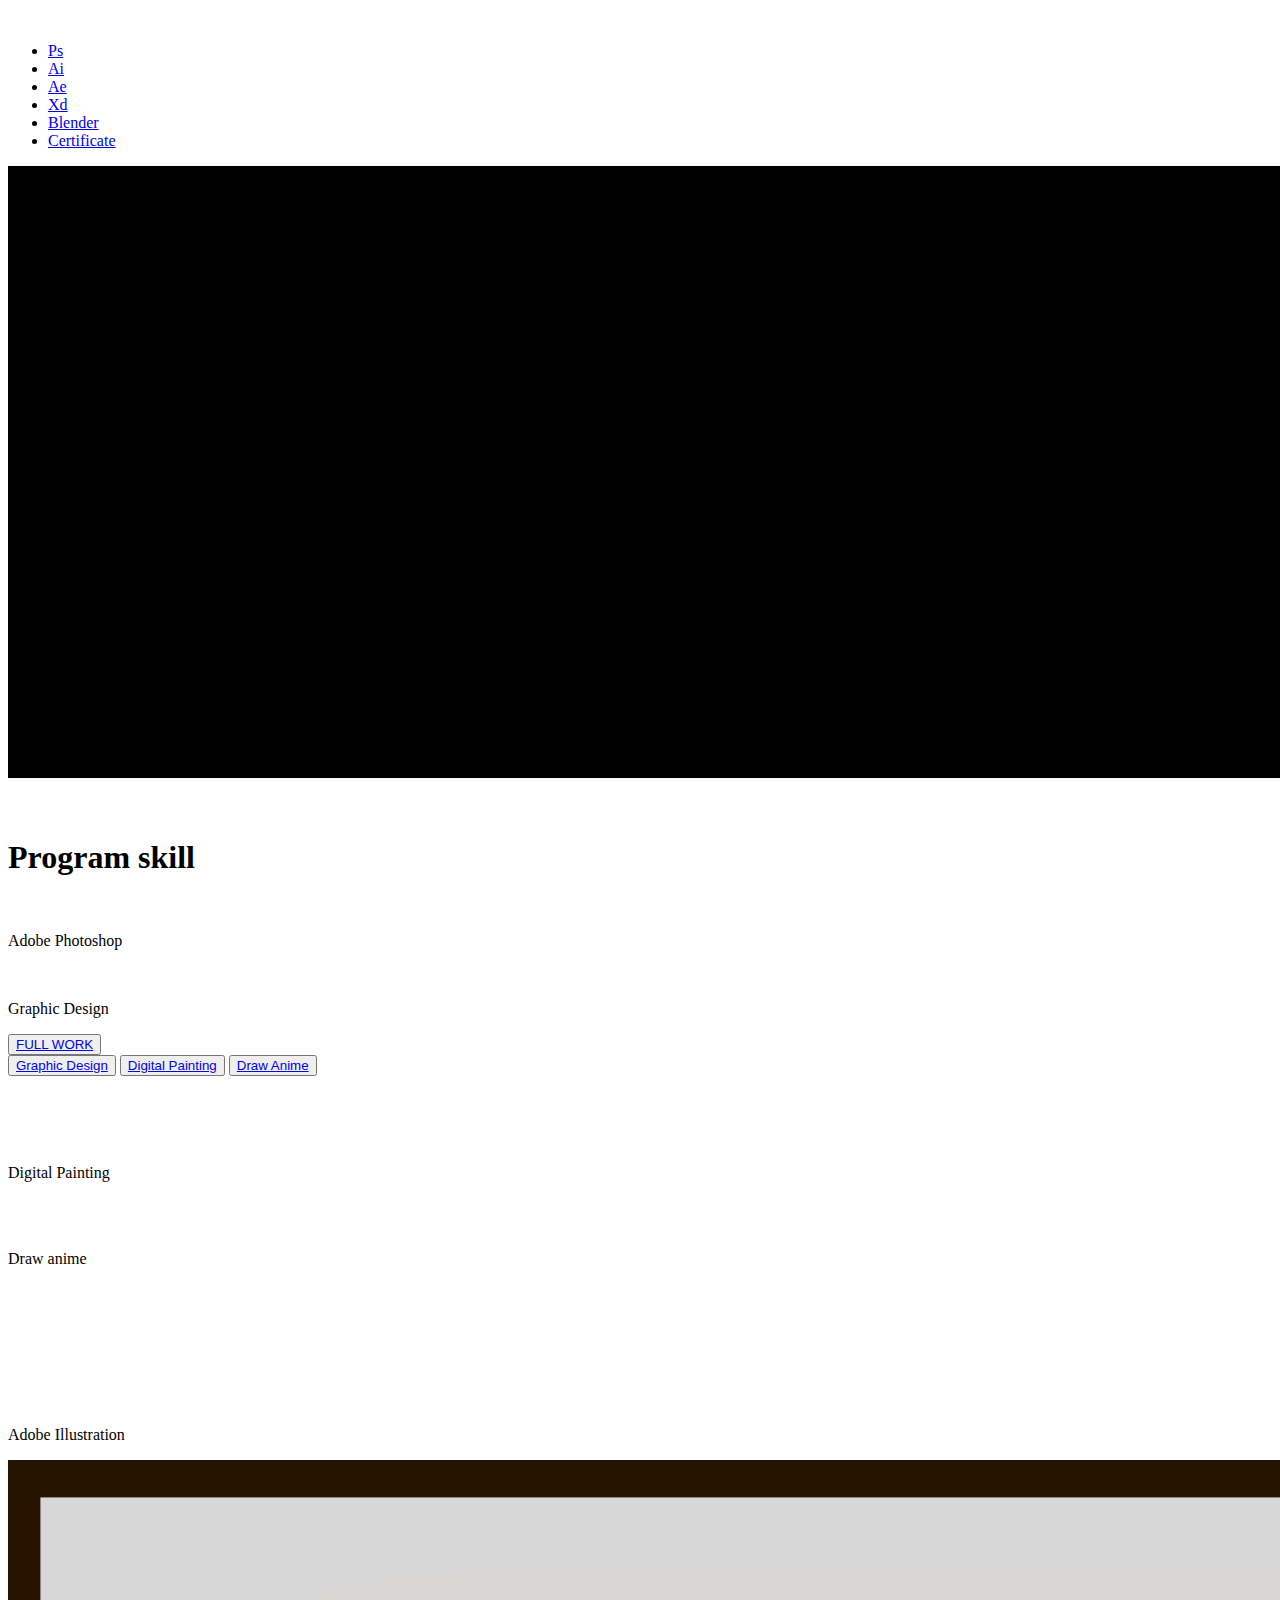
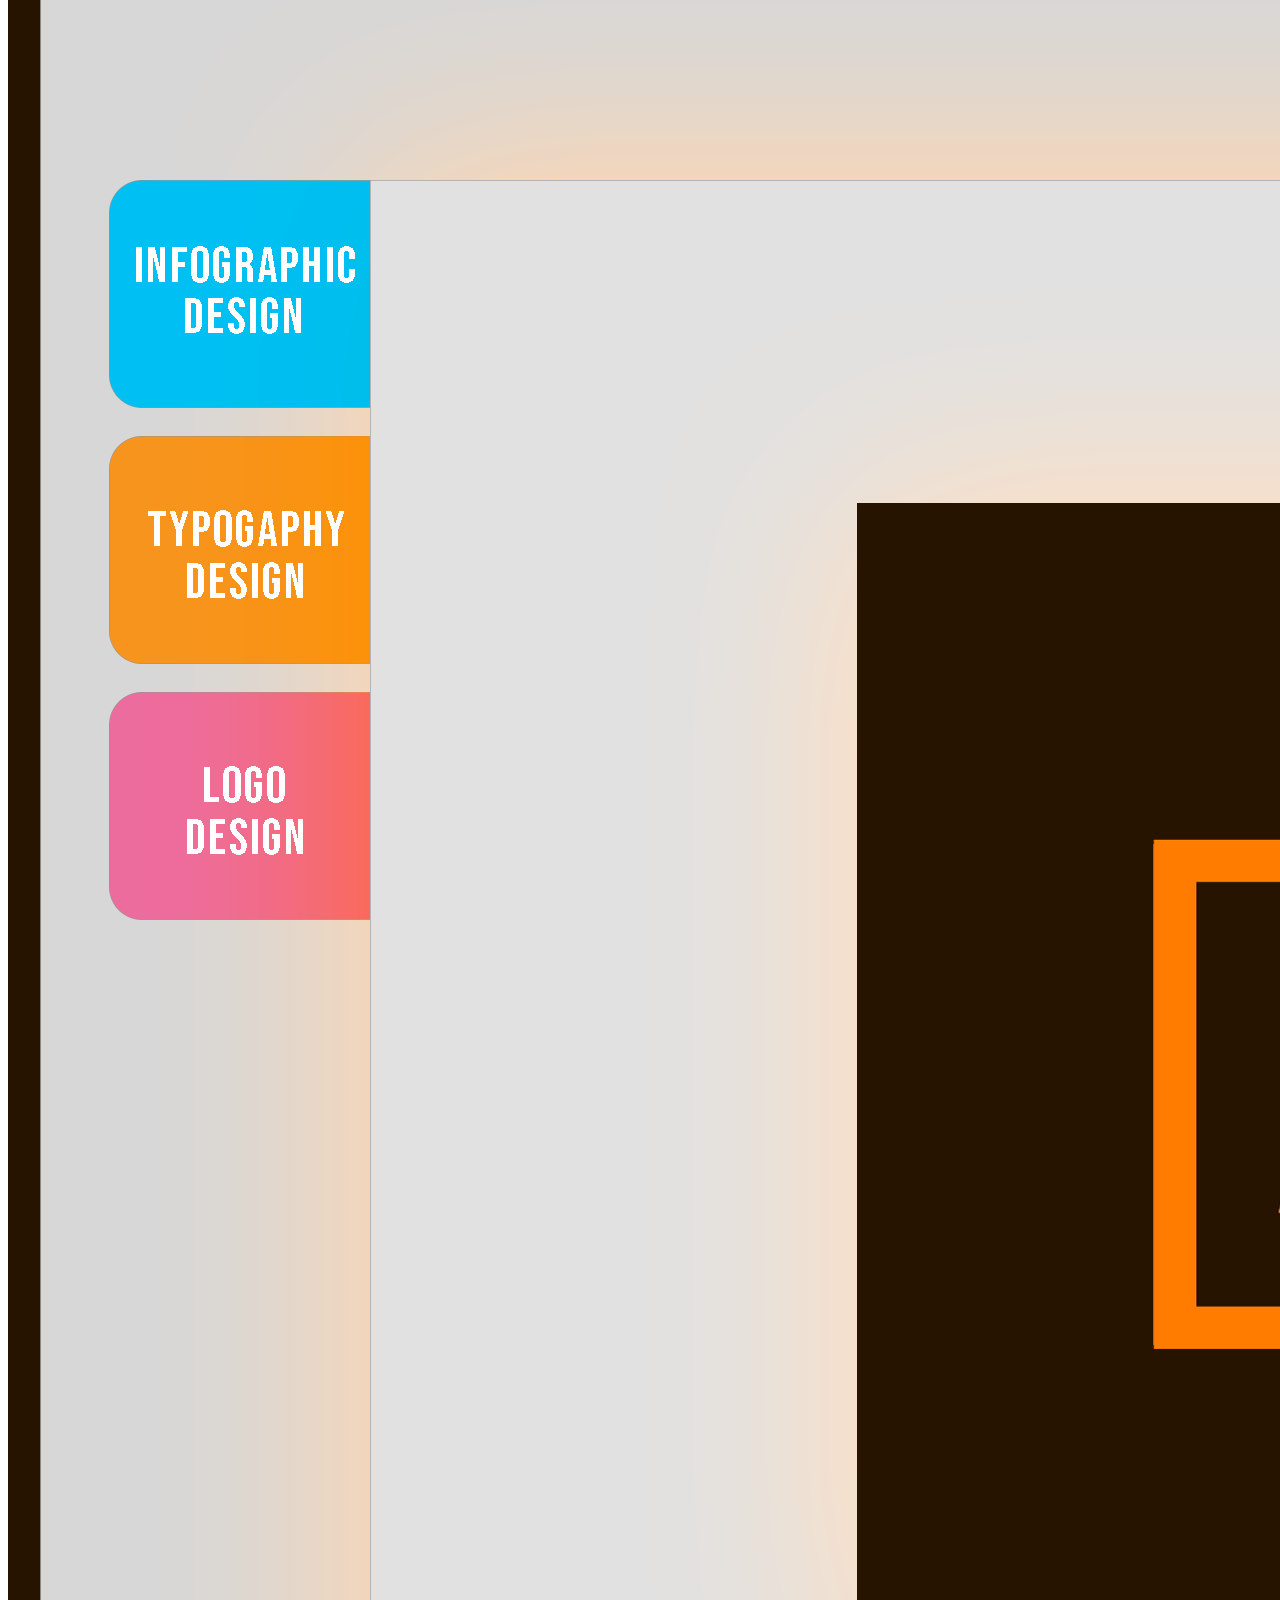
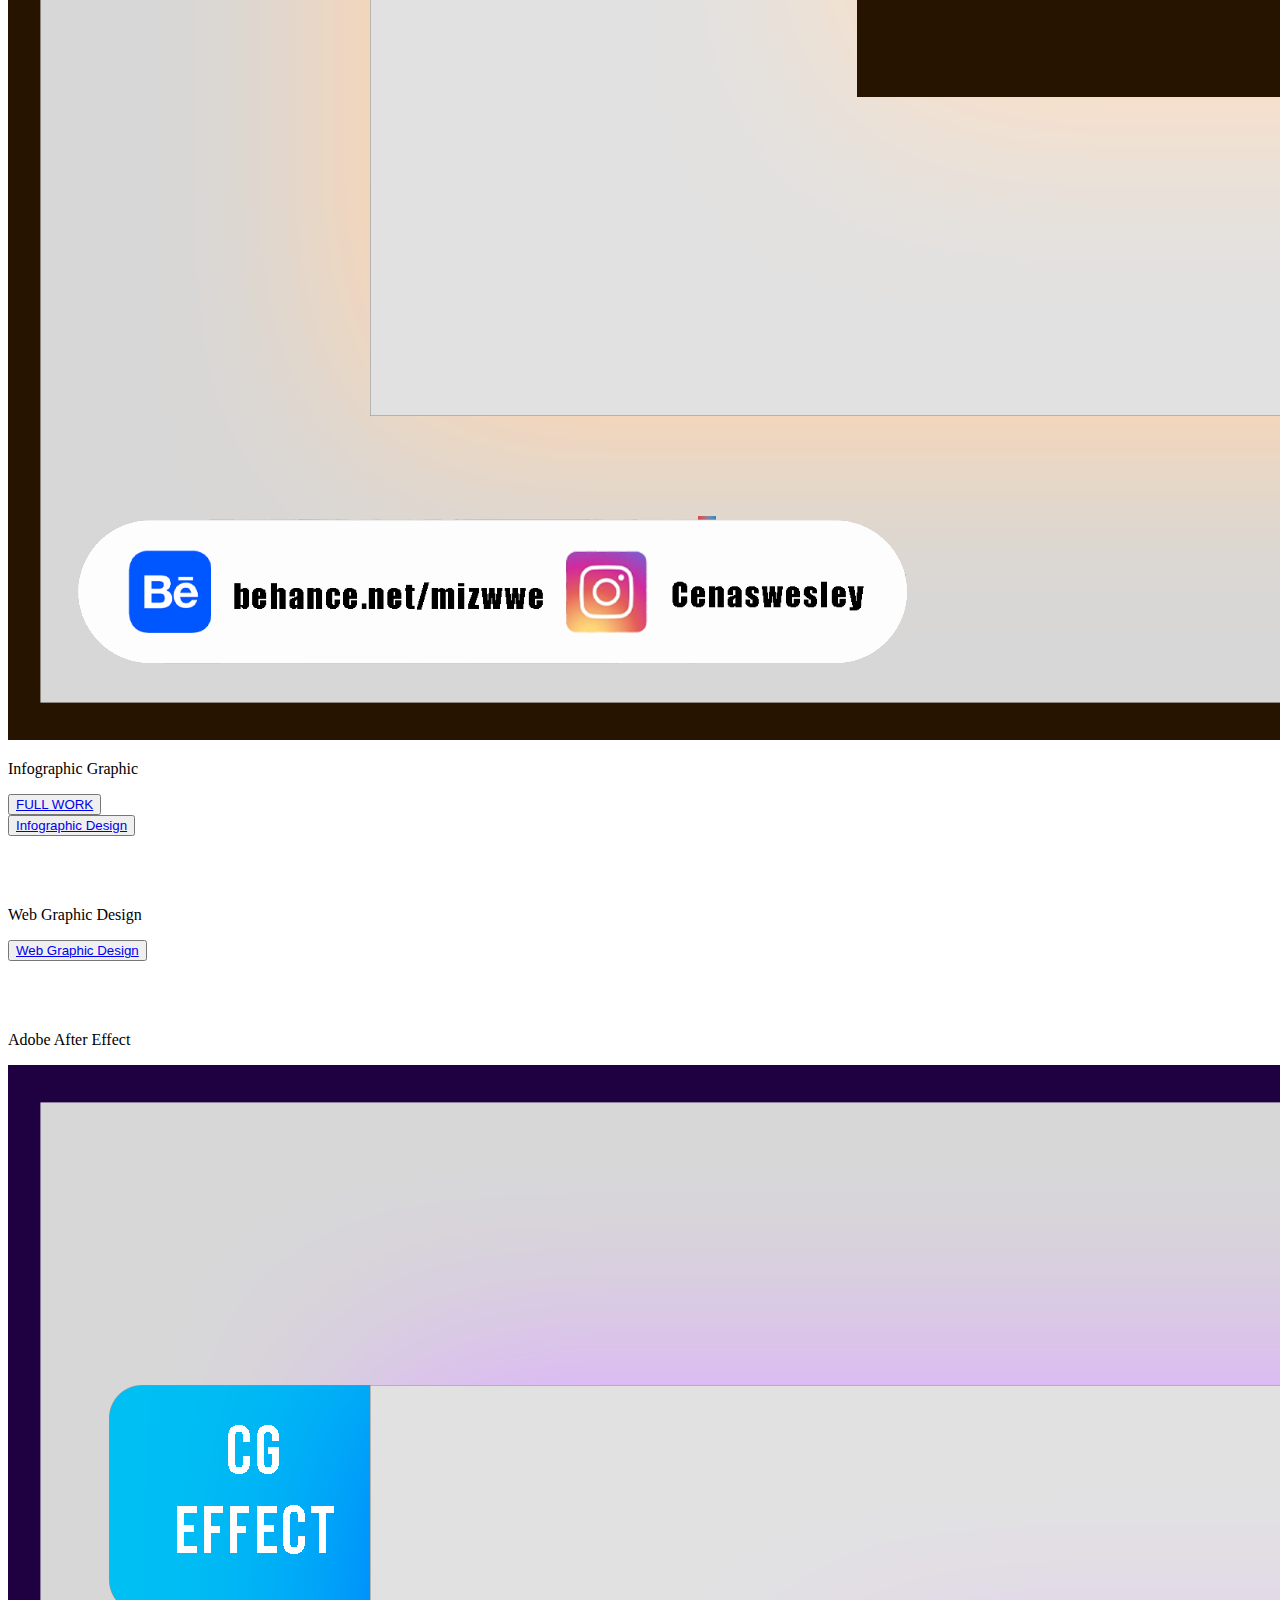
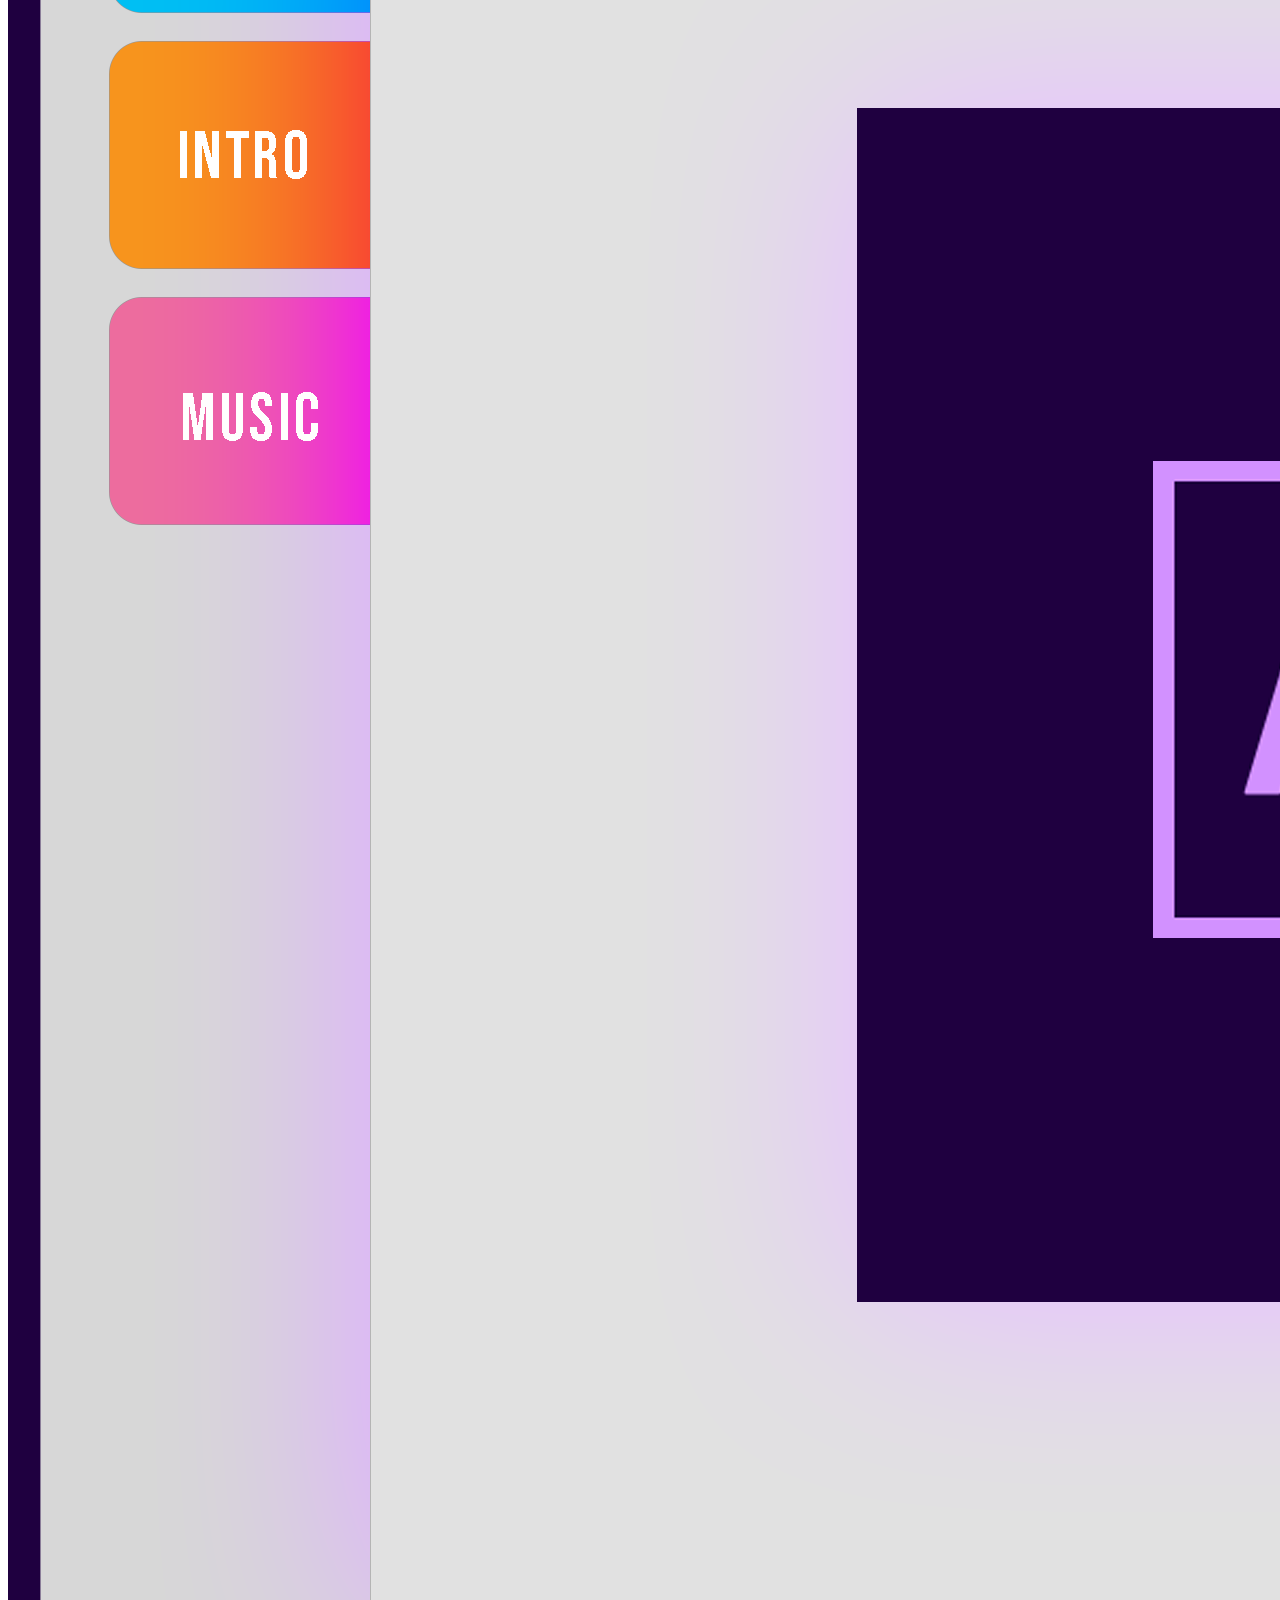
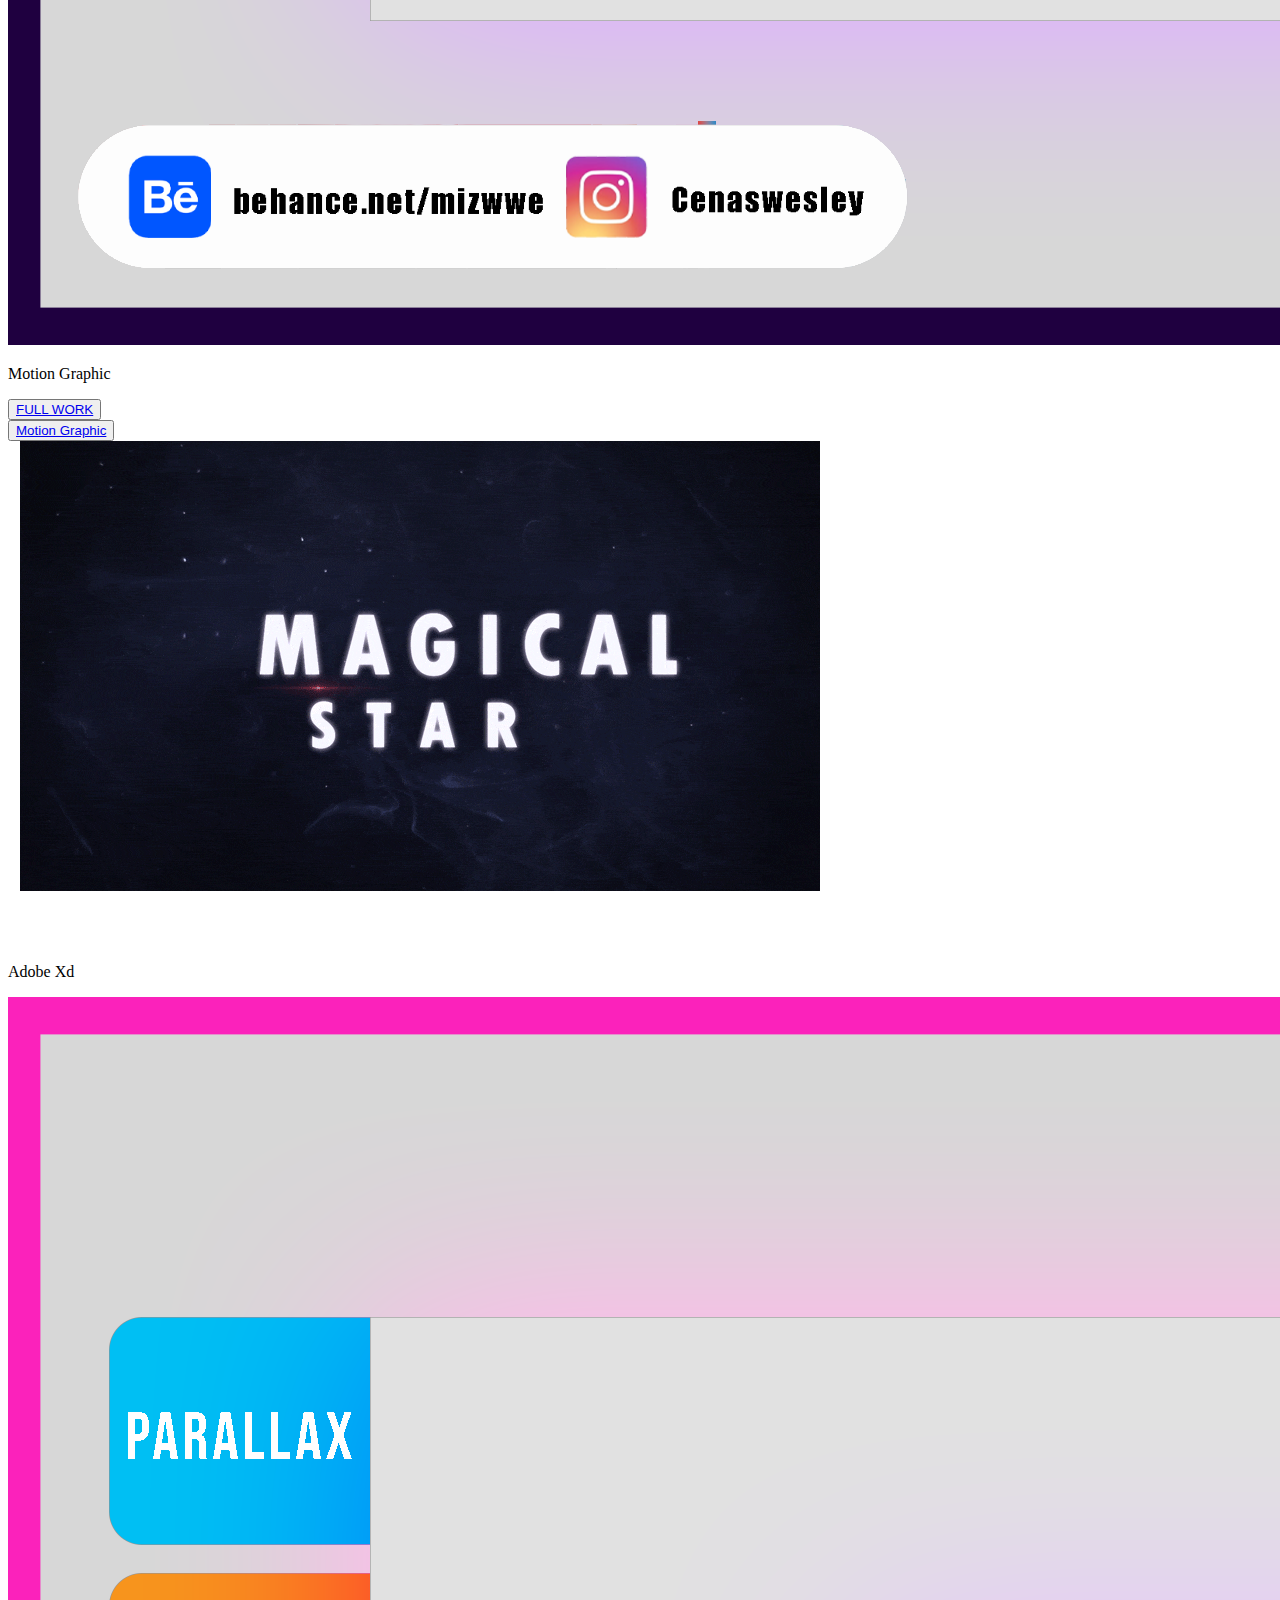
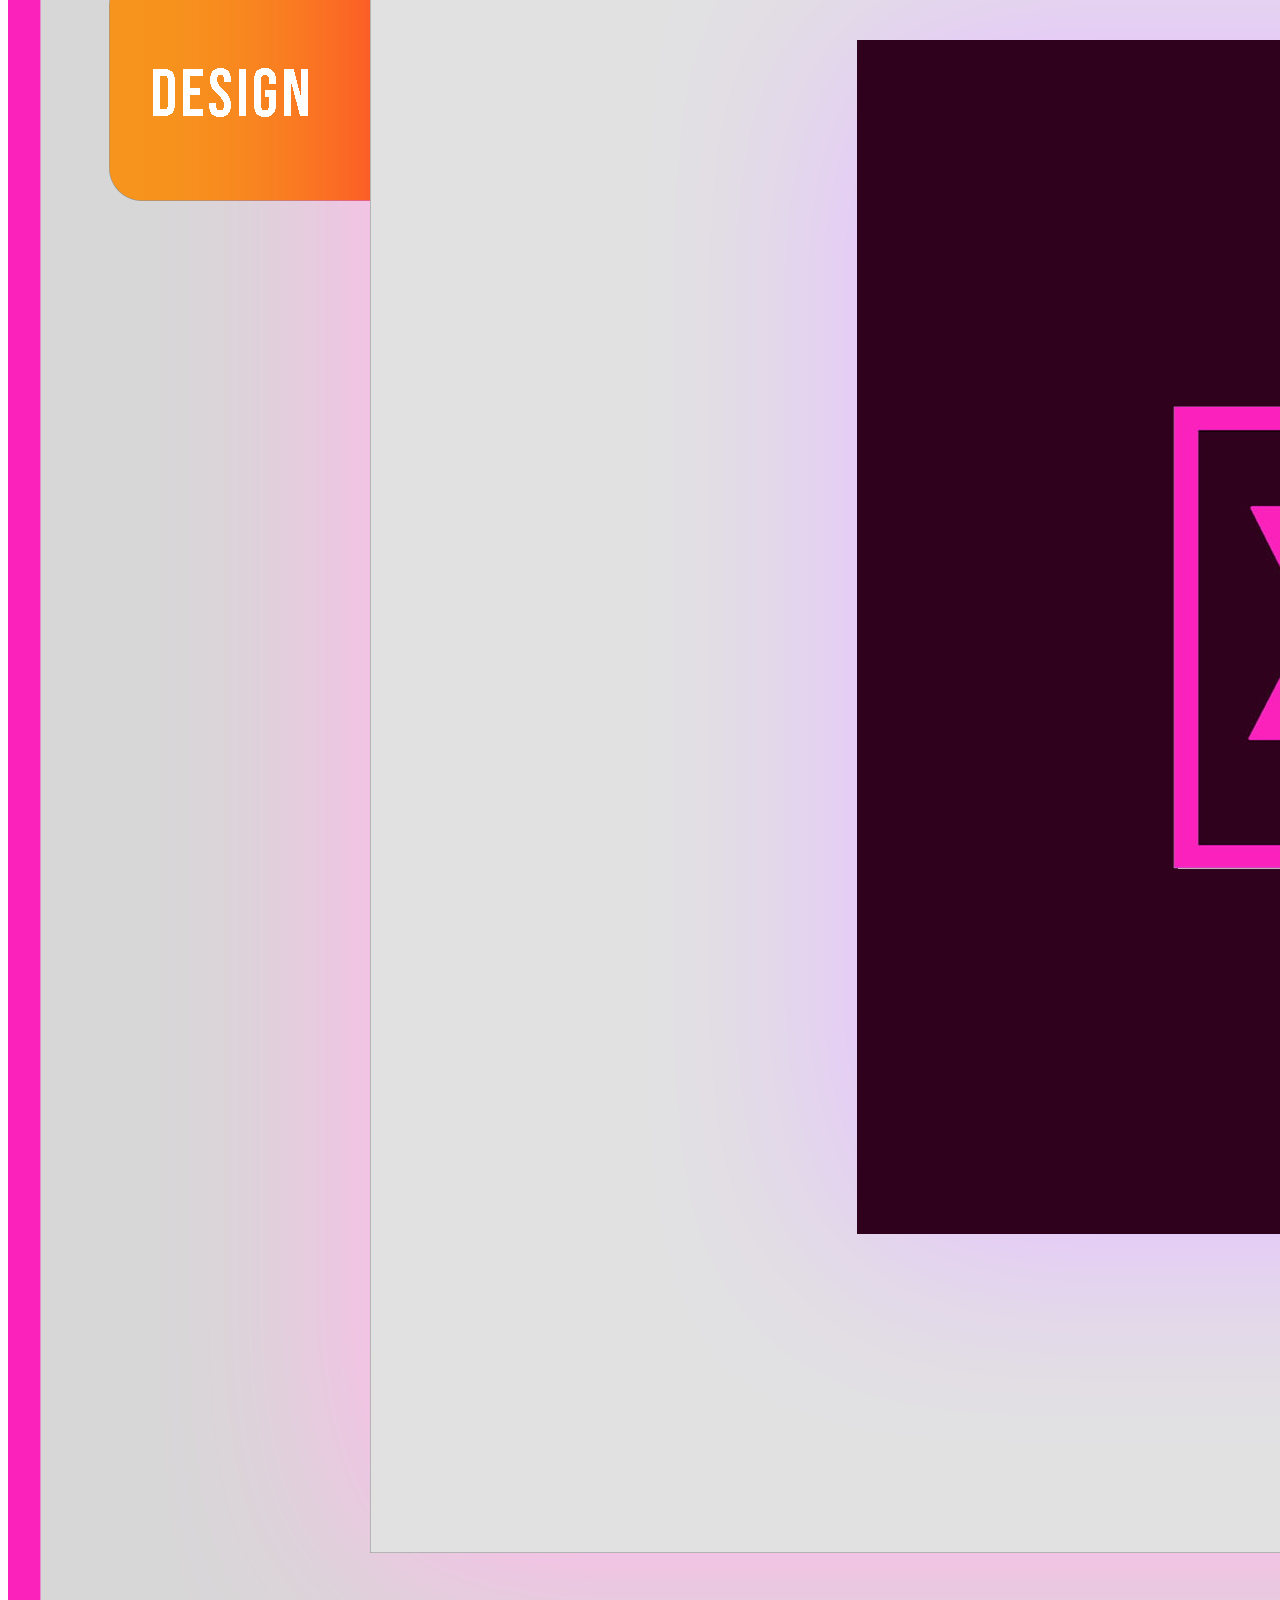
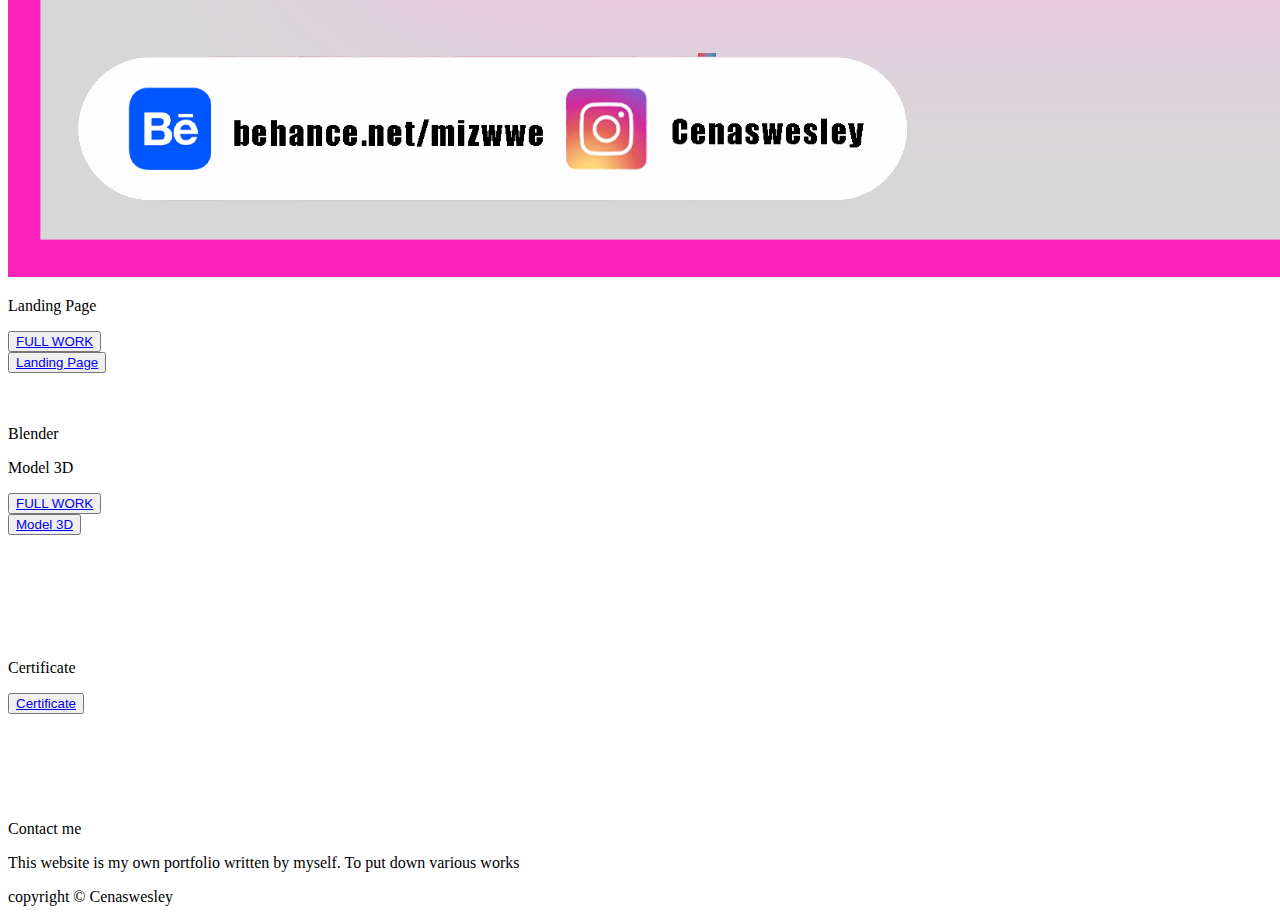
==== index.html @ 66bde7bd "Add files via upload" ====
<!DOCTYPE html>
<html lang="en">
<head>
    <meta charset="UTF-8">
    <meta http-equiv="X-UA-Compatible" content="IE=edge">
    <meta name="viewport" content="width=device-width, initial-scale=1.0">
    <title>Document</title>
    <link rel="preconnect" href="https://fonts.gstatic.com">
    <link href="https://fonts.googleapis.com/css2?family=Roboto:wght@900&display=swap" rel="stylesheet">
    <link rel="stylesheet" href="styles.css">
    <script src="https://kit.fontawesome.com/c8e4d183c2.js" crossorigin="anonymous"></script>
</head>
<body>
    
    
    <!-- header -->
    <header>
   
        <div class="menu">
            <a href="index.html">
                <img class = "logo " src="picture/Demo1.png" alt="">
            </a>
            <ul>
                <li><a class="Ps" href="#linkps"> Ps </a></li>
                <li><a class="Ai"href="#linkai"> Ai</a></li>
                <li><a class="Ae"href="#linkae"> Ae </a></li>
                <li><a class="XD"href="#linkxd"> Xd</a></li>
                <li><a class="Blen"href="#linkben"> Blender </a></li>
                <li><a class="Cer"href="#linkcer"> Certificate</a></li>
            </ul>
 
        </div>
    </header>
    
    
    <!-- nav -->
    <nav class="nav">


       <img class="headimg "src="ปก/5000.png" alt="">
       <img class = "seconimg"src="ปก/scroll.png" alt="">
      
   

            <div class="video">
              
        <img class = "gif" src="picture/Comp-1_00000.gif" alt="">

            </div>


    </nav>



    <!-- Section -->

    <div id="linkps"></div>
    <section class="section1">
        <h1 id ="DG0"class="programskill">Program skill</h1>



      

        <div  class="skill">
            
           
           
            
            <div  class="headps">
                <img  src="logo/images (1).png" alt="" > 
                <p>Adobe Photoshop</p>
    
             </div>
             
            
            
           
    
            </div>
    
               
           

            </div>


            <img class="pok1"src="ปก/ปก2.png" alt="">
            
            <p id="graphic"></p>
            <p  class="center-skill" id="GD">Graphic Design</p>
           
               

            <div class="contact-me">
    
            
                <button > 
                    <a id ="DG16" class = "full"href="https://www.behance.net/mizwwe" target="_blank">FULL WORK</a>

                </button>
            </div >

            <div class="headbox">
          
                <button > 
                    <a id = "headpic" href="#headboxps" >Graphic Design</a>

                </button>
                
                <button > 
                    <a id= "headpic" href="#headboxps2" >Digital Painting</a>

                </button>
                      
                <button > 
                    <a id = "headpic" href="#headboxps3" >Draw Anime</a>

                </button>
            </div>
               
            


            <div class="box-row1">
                
                <img src="phtoshop/กล้อง.jpg" alt="">

                <img src="phtoshop/ดวงดาว.jpg" alt="">

                <img src="phtoshop/คน.jpg" alt="">

                 <img src="phtoshop/Rose.png" alt="">

                 <img src="phtoshop/เรือในแก้ว.jpg" alt="">


    

            </div>

            <div class="box-row2">
                
                <img src="phtoshop/ท้องฟ้า.jpg" alt="">

                <img src="phtoshop/ปราศาจจ.jpg" alt="">

                <img src="phtoshop/หมอทอง 2.jpg" alt="">

                 <img src="phtoshop/BURGER.png" alt="">

                 <img src="phtoshop/Gerrard.png" alt="">


                 
    

            </div>

            <div class="box-row3">
                
                <img src="phtoshop/กวาง.jpg" alt="">

                <img src="phtoshop/แสงฟ้า มืดด.jpg" alt="">

                <img src="phtoshop/girl 2.png" alt="">

                 <img src="phtoshop/3D แกะ.jpg" alt="">

                 <img src="phtoshop/3D น้ำตก.jpg" alt="">


                 
    

            </div>

            <div class="box-row4">
                
                <img src="phtoshop/มังกร น้อย.jpg" alt="">

                <img src="phtoshop/ผีเสื้อ .jpg" alt="">

                <img src="phtoshop/มังกร 3hr 2.jpg" alt="">

                 <img src="phtoshop/K.jpg" alt="">

                 <img src="phtoshop/แสงฟ้า.jpg" alt="">


                 
    

            </div>
 
            <!--
            <div class="box-row5">
                
                <img src="phtoshop/Web Desing.jpg" alt="">

                <img src="phtoshop/Web flower.png" alt="">

                <img src="phtoshop/coffee.png" alt="">

                 <img src="phtoshop/มังกร 3hr 2.jpg" alt="">

                 <img src="phtoshop/มังกร น้อย.jpg" alt="">


                 
    

            </div>

            -->
            
        

            <p id="headboxps2"></p>
        
                <p id = "DG2"class="center-skill">Digital Painting</p>
            

            <div class="box2-row1">

                <img src="digital/volcarona.png" alt="">

                <img src="digital/Bachamo-cor2.png" alt="">

                <img src="digital/lugia vs ho-oh.png" alt="">

                <img src="digital/Ray.png" alt="">

                <img src="digital/Delp 2.png" alt="">

            </div>

            <div class="box2-row2">

                <img src="digital/Vivilion.png" alt="">

                <img src="digital/Itachi.png" alt="">

                <img src="digital/Meliodas1.png" alt="">

           

            </div>

            <p id="headboxps3"></p>

            <p  id = "DG2" class="center-skill">Draw anime</p>
            

            <div class="box3-row1">

                <img src="draw/เลคูซ่า 2.png" alt="">

                <img src="draw/กาด้อน.png" alt="">

                <img src="draw/ไคโอก้า 2.png" alt="">

                <img src="draw/Rayquza mega.png" alt="">

                <img src="draw/เดโอเคซิด.png" alt="">

            </div>

            <div class="box3-row2">

                <img src="draw/zupat 3.png" alt="">

                <img src="draw/Whirlipede.png" alt="">

                <img src="draw/Suisuan.png" alt="">

                <img src="draw/Trevenant.png" alt="">

                <img src="draw/Noivern.jpg" alt="">

           

            </div>


            
            <div class="box3-row3">

                <img src="draw/Samurott.png" alt="">

                <img src="draw/Scizor.png" alt="">

                <img src="draw/Sharpedo.png" alt="">

                <img src="draw/กาเบี้ยน.png" alt="">

                <img src="draw/Swampert.png" alt="">

           

            </div>

            <div class="box3-row4">

                <img src="draw/Lunala.png" alt="">

                <img src="draw/Luxray.png" alt="">

                <img src="draw/Aggron.png" alt="">

                <img src="draw/Dwebble.png" alt="">

                <img src="draw/Corphish.png" alt="">

           

            </div>

            <div class="box3-row5">

                <img src="draw/Jirachi.png" alt="">

                <img src="draw/Feraligatr 2.png" alt="">

                <img src="draw/Lairon.png" alt="">

                <img src="draw/Landorus.png" alt="">

                <img src="draw/Latios.png" alt="">

           

            </div>

            <div class="box3-row6">

                <img src="draw/Grimmsnarl.jpg" alt="">

                <img src="draw/Flpple.jpg" alt="">

                <img src="draw/Hoopa.png" alt="">

                <img src="draw/Abra.png" alt="">

                <img src="draw/Grovyle.png" alt="">

           

            </div>

            
    <div id="linkai"></div>
</section>



<!--Ai ----------------------------------------------------->

<section class="section1">

    

    <div class="skill">

        
        <div   class="headai">
            <img  src="logo/1324_20070816023946_119.png" alt="" > 
            <p>Adobe Illustration</p>

         </div>
       
    </div>

    <img class="pok1"src="ปก/ปกai.png" alt="">
         <p  id= "DG3" class="center-skill">Infographic Graphic</p>
        
       

       

        
        <div class="contact-me">
    
            
            <button > 
                <a id ="DG17"class="fullai" href="https://www.behance.net/mizwwe" target="_blank">FULL WORK</a>

            </button>
        </div >
           
               
            
        <div class="headbox">
          
            <button > 
                <a id ="DG18"href="#headboxai" class="DG5" >Infographic Design</a>

            </button>
            
        </div>
           
           
        


            <div class="box4-row1">

                <img src="info/info1.jpg" alt="">

                <img src="info/Business.png" alt="">

                <img src="info/business 1.png" alt="">

                <img src="info/4วง.png" alt="">

                <img src="info/3d business.png" alt="">

            </div>

            <div class="box4-row2">

                <img src="info/Jetbeach .png" alt="">

                <img src="info/วง3.jpg" alt="">

                <img src="info/ดาว.png" alt="">

                <img src="info/logo (2).png" alt="">

                <img src="info/สายเส้น.png" alt="">

           

            </div>

            <div class="box4-row3">

                <img src="info/เส้น2.png " alt="">

                <img src="info/วงแหลม1.png" alt="">

                <img src="info/สามเหลี่ยม 2.png" alt="">

                <img src="info/สามเหลี่ยม.png" alt="">

                <img src="info/วงธรรรมดา2.jpg" alt="">

           

            </div>

            
            <p id="web"></p>
        
                <p id = "web"class="center-skill">Web Graphic Design</p>

                      
        <div class="headbox">
          
            <button > 
                <a id = "DG6"href="https://www.behance.net/mizwwe" >Web Graphic Design</a>

            </button>
            
        </div>
            

            <div class="box5-row1">

                <img src="web design/adidas 3.png" alt="">

                <img src="web design/adidas.png" alt="">


                <img src="web design/backpack 3.png" alt="">

                <img src="web design/Gshock 1.png" alt="">

                <img src="web design/3.png" alt="">

            </div>

            <div class="box5-row2">

                <img src="web design/4.png" alt="">

                <img src="web design/รถ.png" alt="">


           

            </div>
            <div id="linkae" ></div>

</section>



            <!--AE ----------------------------------------------------->

         
        <section class="section1">

                 <div class="skill">

                    <div class="headae">
                        <img   src="logo/Adobe-After-Effects-CC-icon.png" alt="" > 
                        <p>Adobe After Effect</p>

                     </div>

                 </div>


                 <img class="pok1"src="ปก/ปกae.png" alt="">
                
                     <p id="DG7" class="center-skill">Motion Graphic</p>
        
       

     

        <div class="contact-me">
    
            
            <button > 
                <a id = "headboxae1"href="https://www.behance.net/mizwwe" target="_blank">FULL WORK</a>

            </button>
        </div >
           

           
               
            
        
        <div class="headbox">

            <button > 
                 <a id ="DG8" href="#headboxae1" >Motion Graphic</a>

                    </button>

                   
        


            <div class="box6-row1">

                <img class = "gif" src="ae/marvel (1).gif" alt="">

                <img class = "gif" src="ae/Untitled-1.gif" alt="">

                <img class = "gif" src="ae/earth2.gif" alt="">
                
                <img class = "gif" src="ae/magical.gif" alt="">

                <img class = "gif" src="ae/gif2.gif" alt="">

            </div>

            
            <div class="box6-row2">

                <img class = "gif" src="ae/Comp-2_00000.gif" alt="">

                <img class = "gif" src="ae/Comp-1_00000.gif" alt="">

                <img class = "gif" src="ae/pla.gif" alt="">
                
                <img class = "gif" src="ae/cenas-gif.gif" alt="">

                <img class = "gif" src="ae/2.gif" alt="">

            </div>
            
            <P id="headboxae2"></P>

            



   <!-- Adobe xd -->
   <div  id="linkxd"></div>
        </section>


            <section class="section1">

                    <div class="skill">

                        <div class="headxd">
                            <img   src="logo/Adobe-XD-CC-logo.png" alt="" > 
                            <p>Adobe Xd</p>

                         </div>

                         </div>

                         <img class="pok1"src="ปก/ปกxd.png" alt="">
                  
                         <p id="DG10" class="center-skill">Landing Page</p>

               

                    <div id ="headboxxd"class="contact-me">
    
            
                        <button > 
                            <a id ="DG11"href="https://www.behance.net/mizwwe" target="_blank">FULL WORK</a>
            
                        </button>
                    </div >
                       


  

                        <div class="headbox">

                                <button > 
                                     <a id ="DG12" href="#headboxxd" >Landing Page</a>

                                        </button>

                    
                                        
                    </div>


                    <div class="box8-row1">

                        <img class = "gif" src="xd/screencapture-behance-net-gallery-99092775-Web-Brawlstar-2021-04-30-21_32_21.png" alt="">

                     
        
                    </div>

                    
                   

                     





                    <div  id="linkben"></div>

</section>

         


                    <!-- Blender -->
                    
                    <section class="section1">

                                    <div class="skill">

                                    <div class="headblender">
                                       <img  src="logo/733px-Blender_logo_no_text.svg.png" alt="" > 
                                       <p >Blender</p>

                                    </div>
                                   
                                        <p id="DG13" class="center-skill">Model 3D</p>




                                    </div>

                                    <div class="contact-me" id="headboxblender">
    
            
                                        <button > 
                                            <a  id ="DG14" href="https://www.artstation.com/mizwwe" target="_blank">FULL WORK</a>
                            
                                        </button>
                                    </div >
                                       




                                                    <div class="headbox">

                                        <button > 
                                                <a  id ="DG15" href="#headboxblender" >Model 3D</a>

                                         </button>

        

                                    </div>


                                    <div class="box9-row1">

                                        <img src="blender/1.png" alt="">
                        
                                        <img src="blender/2.png" alt="">
                        
                                        <img src="blender/3.png" alt="">
                        
                                        <img src="blender/4.png" alt="">
                        
                                        <img src="blender/5.png" alt="">
                        
                                   
                        
                                    </div>     
                                    
                                    
                                    <div class="box9-row2">

                                        <img src="blender/6.png" alt="">
                        
                                        <img src="blender/7.png" alt="">
                        
                                        <img src="blender/8.png" alt="">
                        
                                        <img src="blender/9.png" alt="">
                        
                                        <img src="blender/10.png" alt="">
                        
                                   
                        
                                    </div>   

                                    
                                    <div class="box9-row2">

                                        <img src="blender/11.png" alt="">
                        
                                        <img src="blender/12.png" alt="">
                        
                                        <img src="blender/13.png" alt="">
                        
                                        <img src="blender/14.png" alt="">
                        
                                        <img src="blender/15.png" alt="">
                        
                                   
                        
                                    </div>   

                                    <div class="box9-row3">

                                        <img src="blender/16.png" alt="">
                        
                                        <img src="blender/17.png" alt="">
                        
                                        <img src="blender/18.png" alt="">
                        
                                        <img src="blender/19.png" alt="">
                        
                                        <img src="blender/20.png" alt="">
                        
                                   
                        
                                    </div>   
                                    <div class="box9-row4">

                                        <img src="blender/21.png" alt="">
                        
                                        <img src="blender/22.png" alt="">
                        
                                        <img src="blender/23.png" alt="">
                        
                                        <img src="blender/24.png" alt="">
                        
                                        <img src="blender/25.png" alt="">
                        
                                   
                        
                                    </div>   

                                    <div class="box9-row5">

                                        <img src="blender/26.png" alt="">
                        
                                        <img src="blender/27.png" alt="">
                        
                                        <img src="blender/28.png" alt="">

                        
                                   
                        
                                    </div>   



                    </section>



                    <div  id="linkcer"></div>

          <!-- certificate -->






          <section class="section1">

            <div class="skill">

                <p  class="center-skill ">Certificate</p>




            </div>

            
            <div id = "headbox" class="headbox">

                <button > 
                        <a href="#cer" >Certificate</a>

                 </button>



            </div>



            <div class="box10-row1">

                <img src="certificate1/University of Colorado Graphic design.png" alt="">

                <img src="certificate1/Michigan Data.png" alt="">

                <img src="certificate1/intel Network.png" alt="">

               

    

           

            </div>     

            <div class="box10-row2">


                <img src="certificate1/infographic coursera-1.png" alt="">

                <img src="certificate1/calarts typhography.png" alt="">

                <img src="certificate1/Google clound.png" alt="">

               


    

           

            </div>    
            
            
            <div class="box10-row3">

                <img src="certificate1/deep learning.png" alt="">

                <img src="certificate1/law-1.png" alt="">

                <img src="certificate1/Coursera law-1.png" alt="">


    

           

            </div>  

            <div class="box10-row4">

                <img src="certificate1/ลาดกระบัง Digital media.png" alt="">

                <img src="certificate1/ลาดกระบัง modern entrepreneur.png" alt="">

                <img src="certificate1/ลาดกระบัง  IntelligentX acknowledges the following student accomplishment.png" alt="">


    

           

            </div>  

            <div class="box10-row5">

                <img src="certificate1/ลาดกระบัง Charm School.png" alt="">

                <img src="certificate1/Mahidol Digital.png" alt="">

                <img src="certificate1/Mahidol Design backward.png" alt="">


    

           

            </div>  
            


    

           

            </div>  

            
            
       


</section>





















        </section>


        <footer>

            <p>Contact me</p>
            <p>This website is my own portfolio written by myself. To put down various works</p>

            <div class="social-icons">
                <a href="https://www.behance.net/mizwwe" target="_blank" ><i class="fab fa-behance"></i></a>
                <a href="https://www.artstation.com/mizwwe" target="_blank"><i class="fab fa-artstation"></i> </a>
                <a href="https://www.instagram.com/cenaswesley/?hl=th"><i class="fab fa-instagram"></i></a>
                
                </div>
                <p class="copyright">copyright &copy; Cenaswesley</p>

        </footer>

        <div class="social">
            <a href="https://www.behance.net/mizwwe" target="_blank"><i class="fab fa-behance"></i></a>
            <a  href="https://www.artstation.com/mizwwe" target="_blank"><i class="fab fa-artstation"></i> </a>
            <a  href="https://www.instagram.com/cenaswesley/?hl=th"><i class="fab fa-instagram"></i></a>
         
            </div>
        



            






   




</body>
</html>
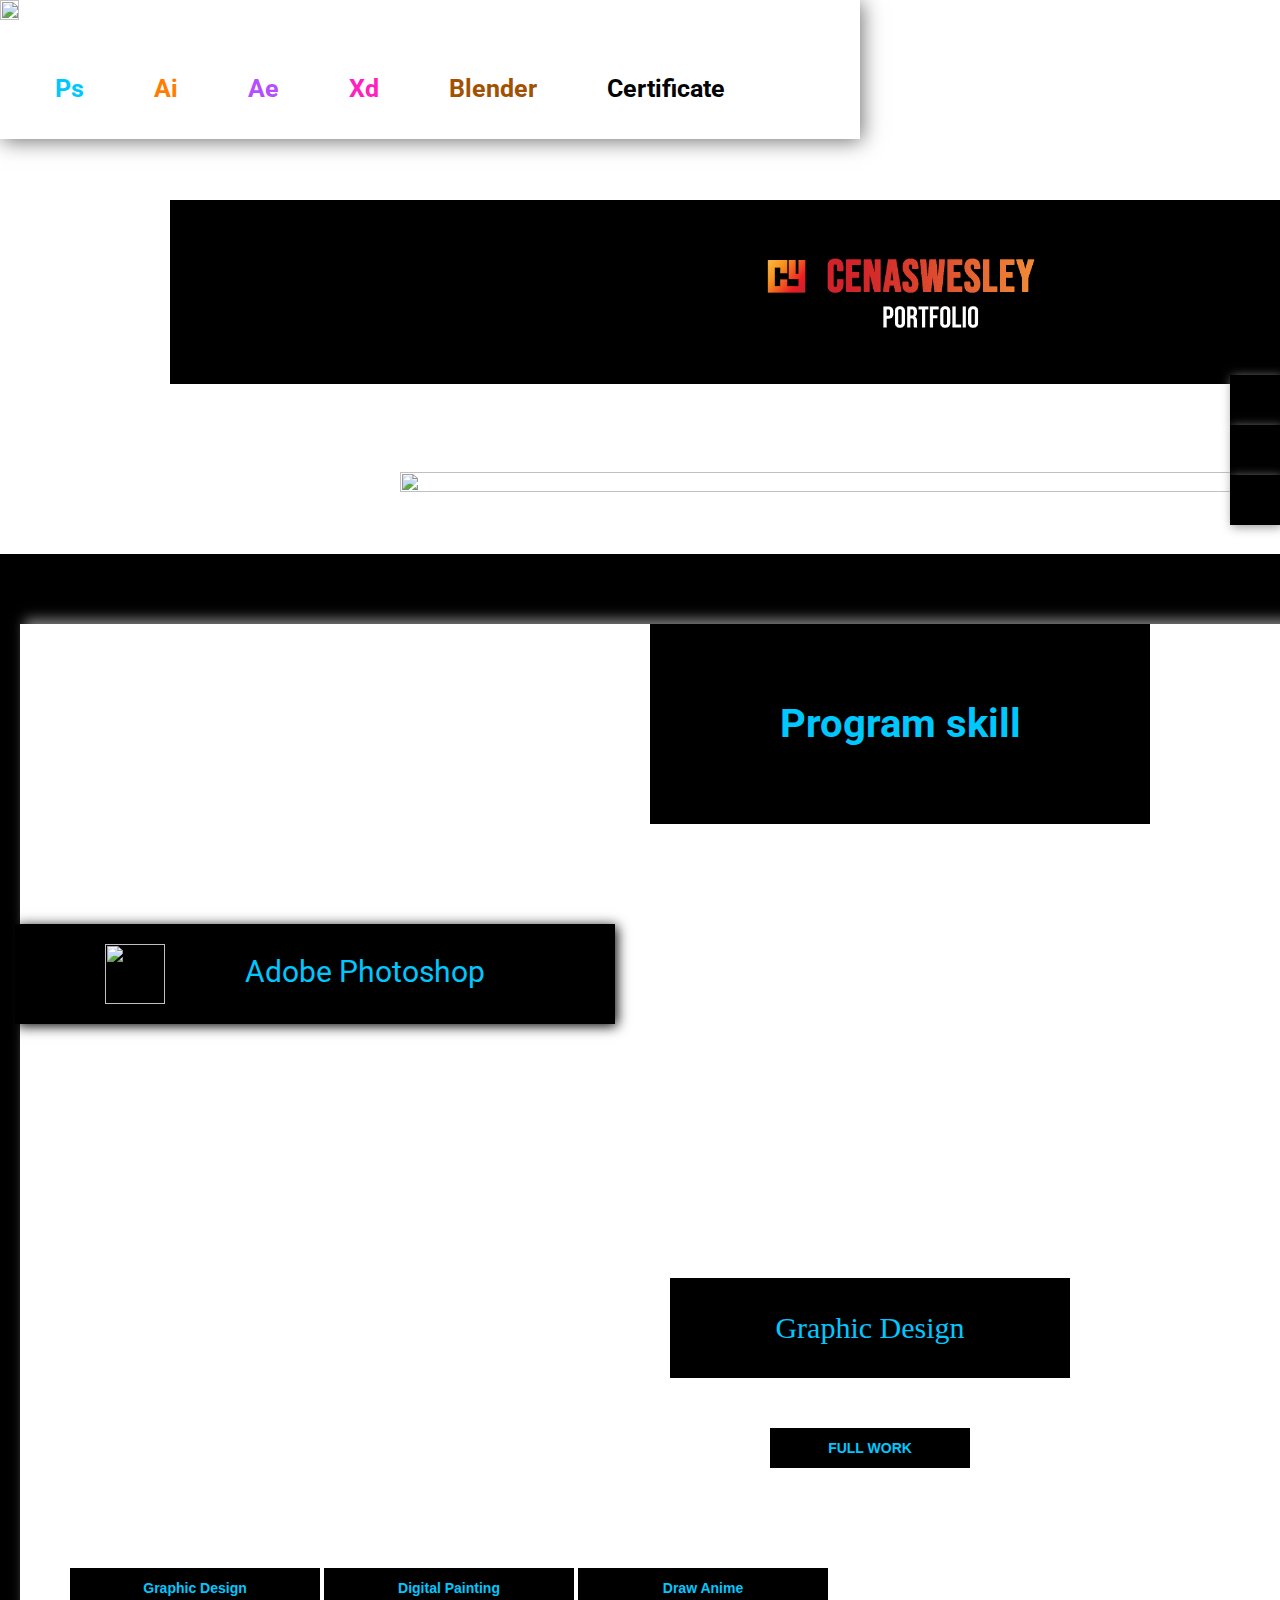
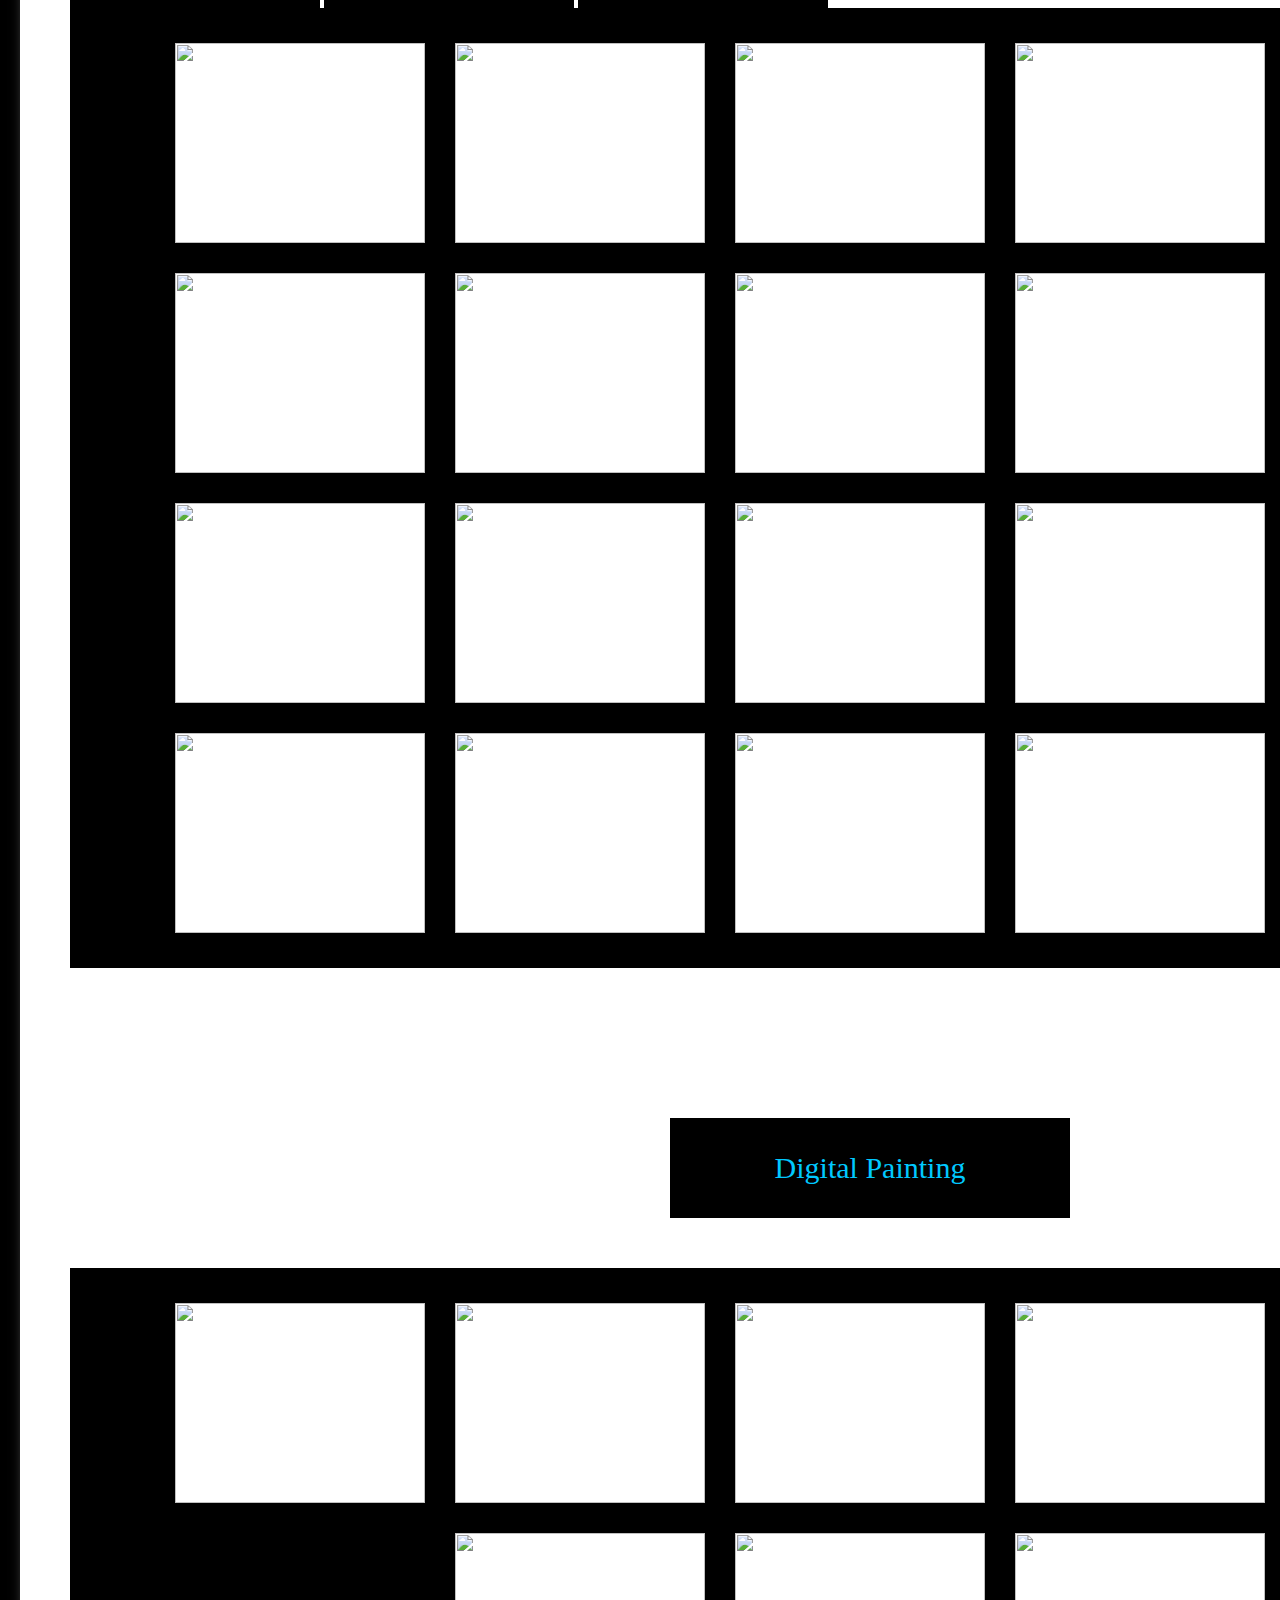
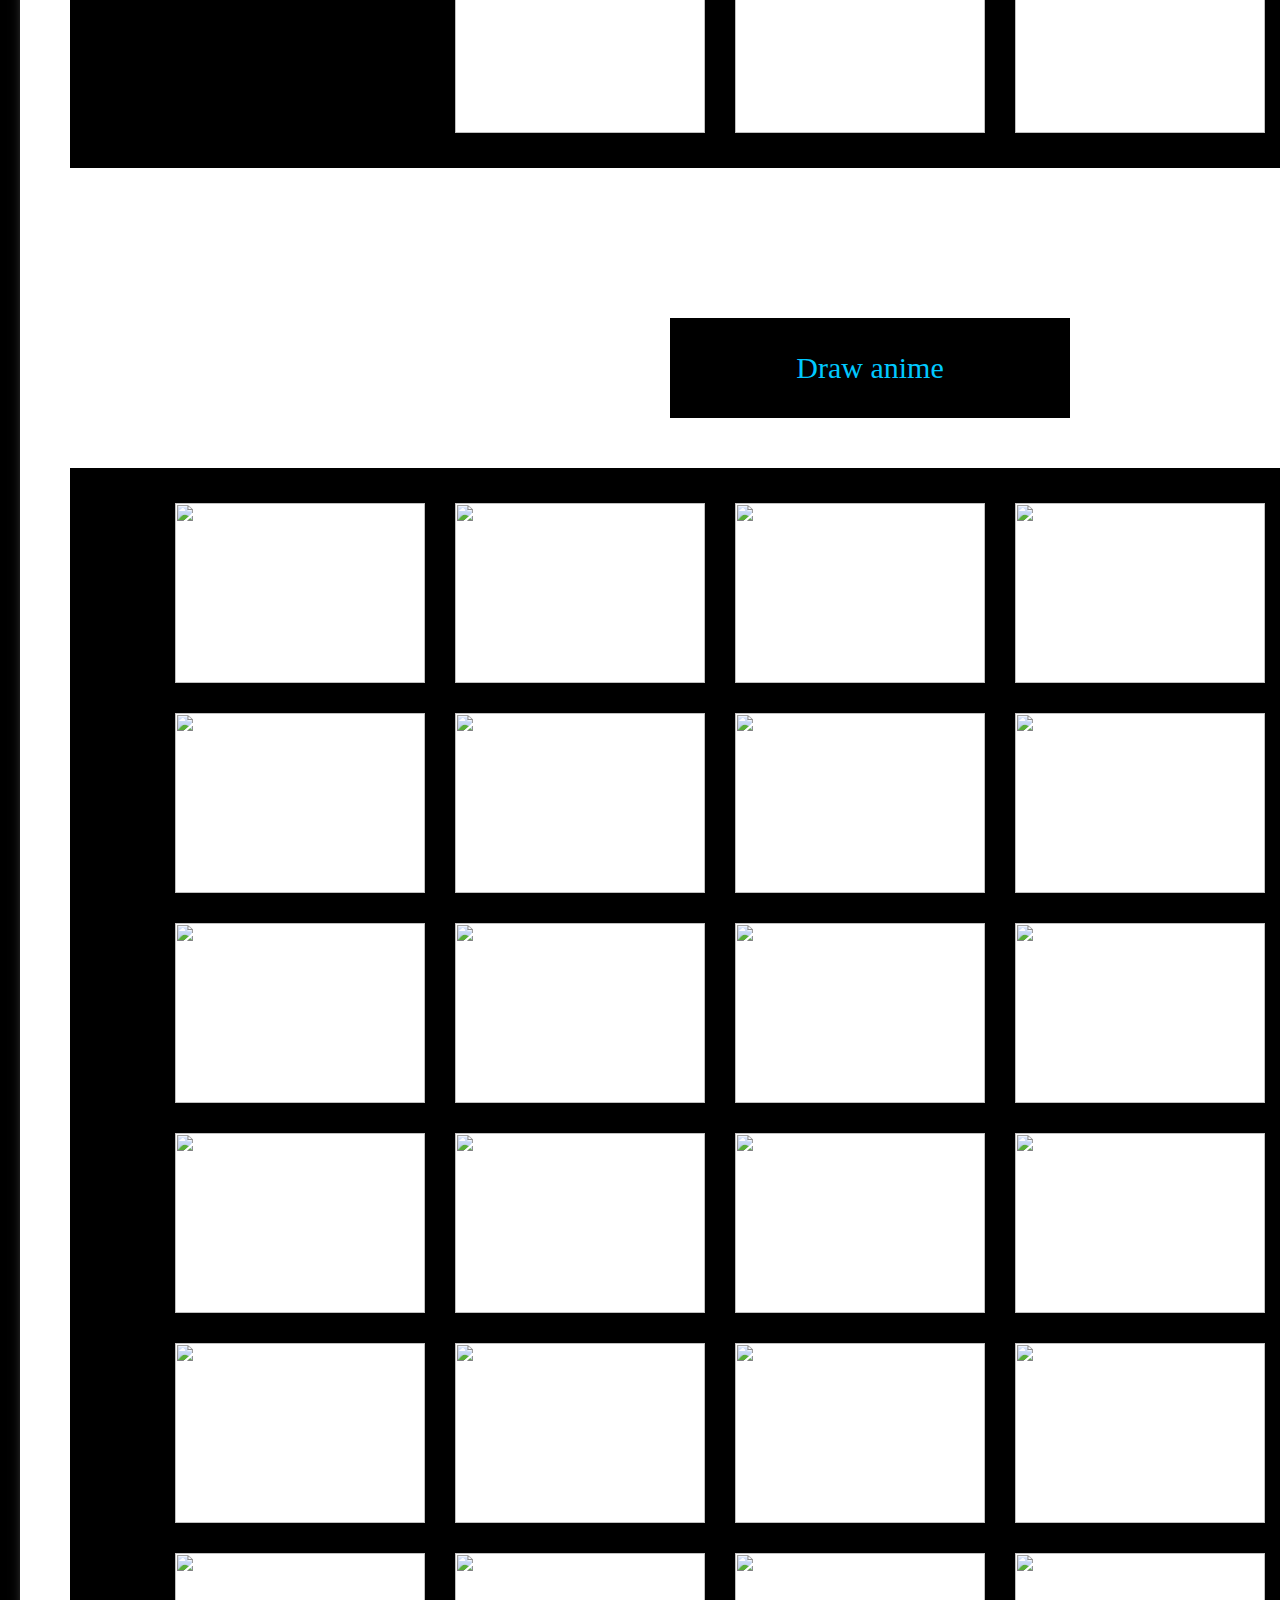
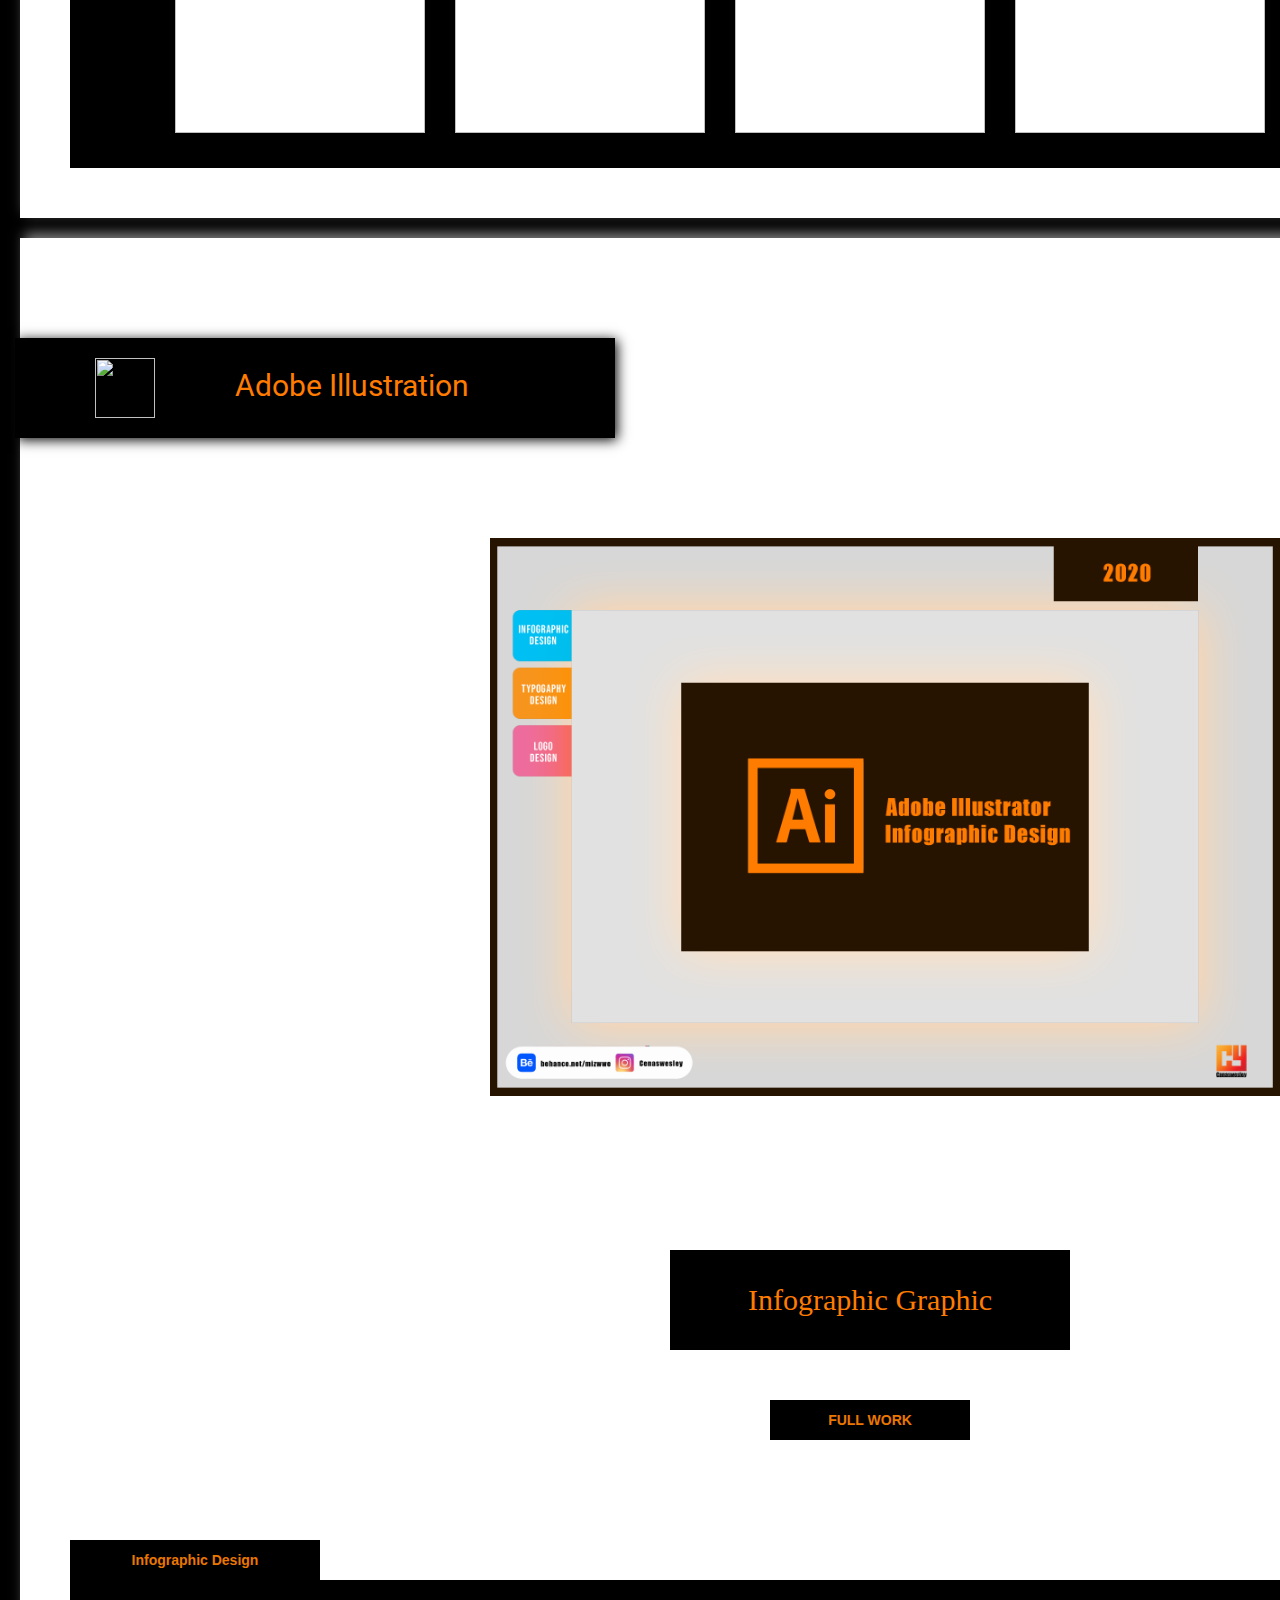
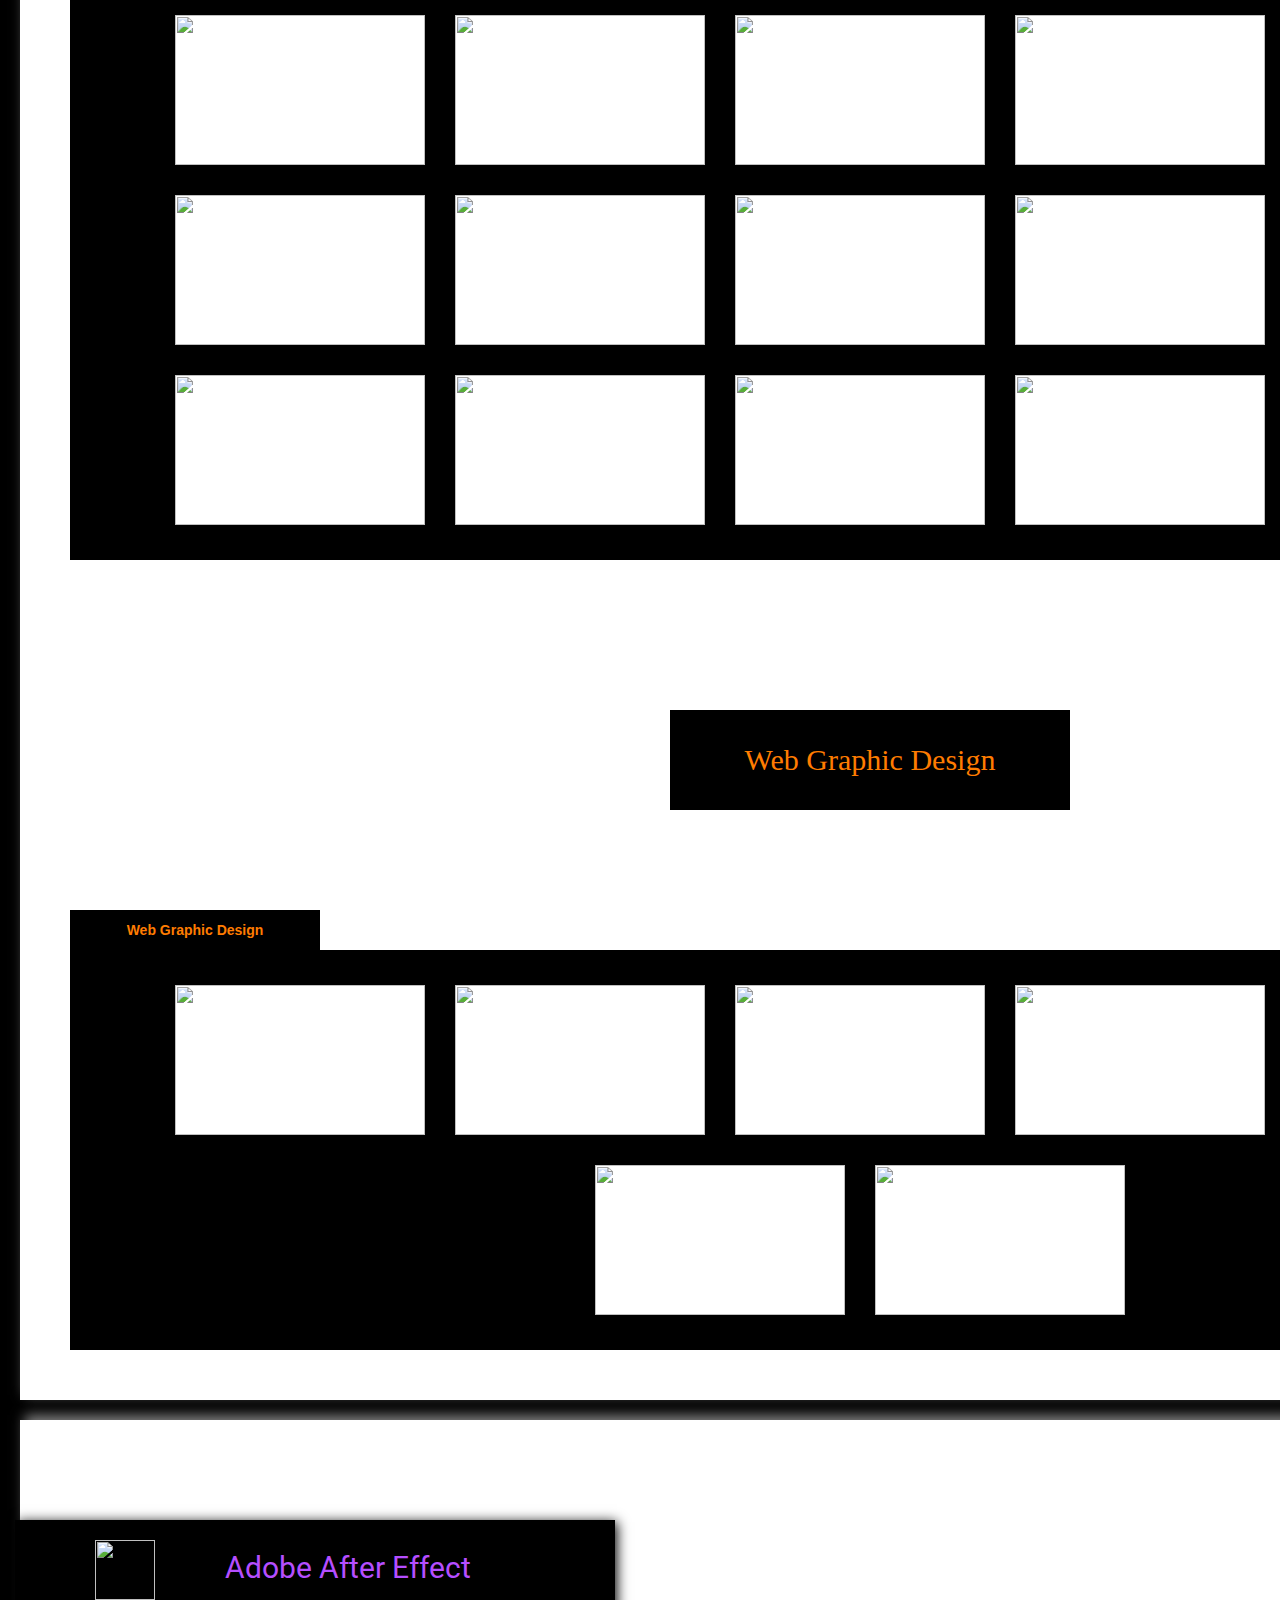
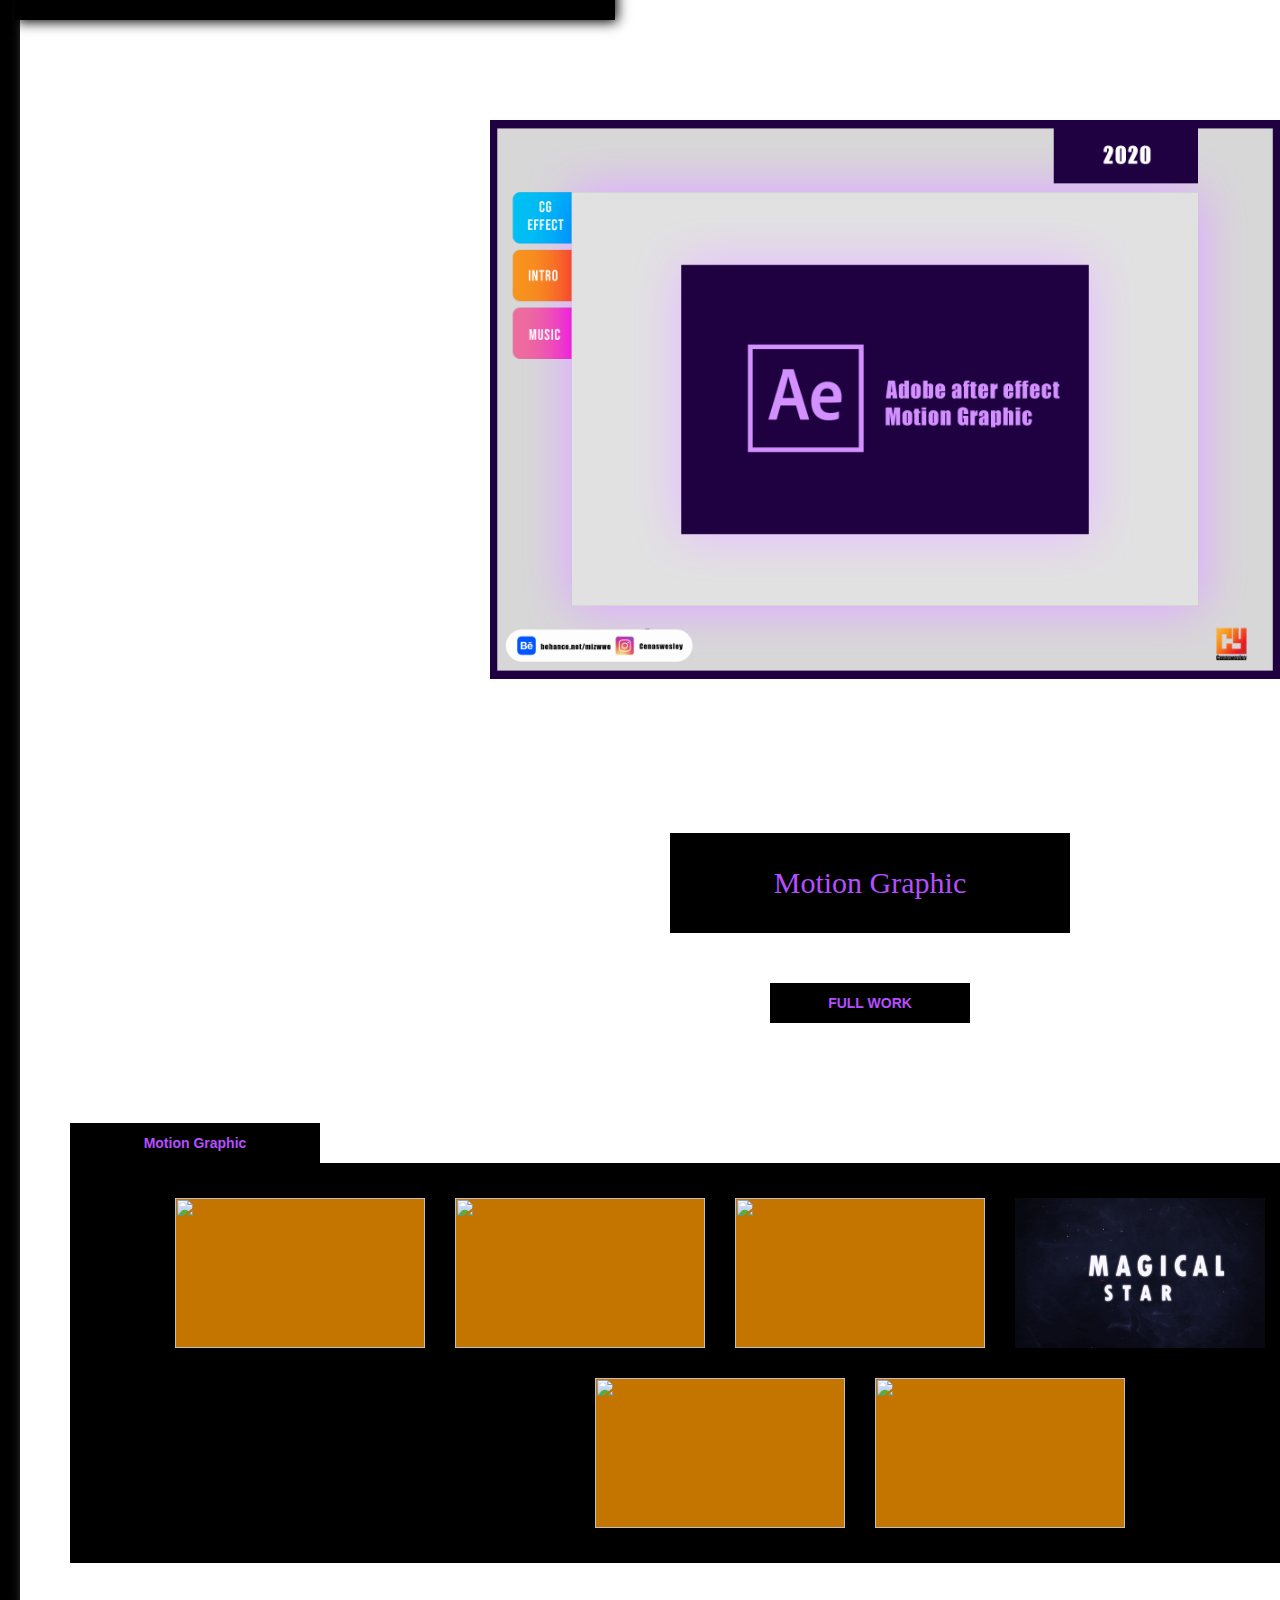
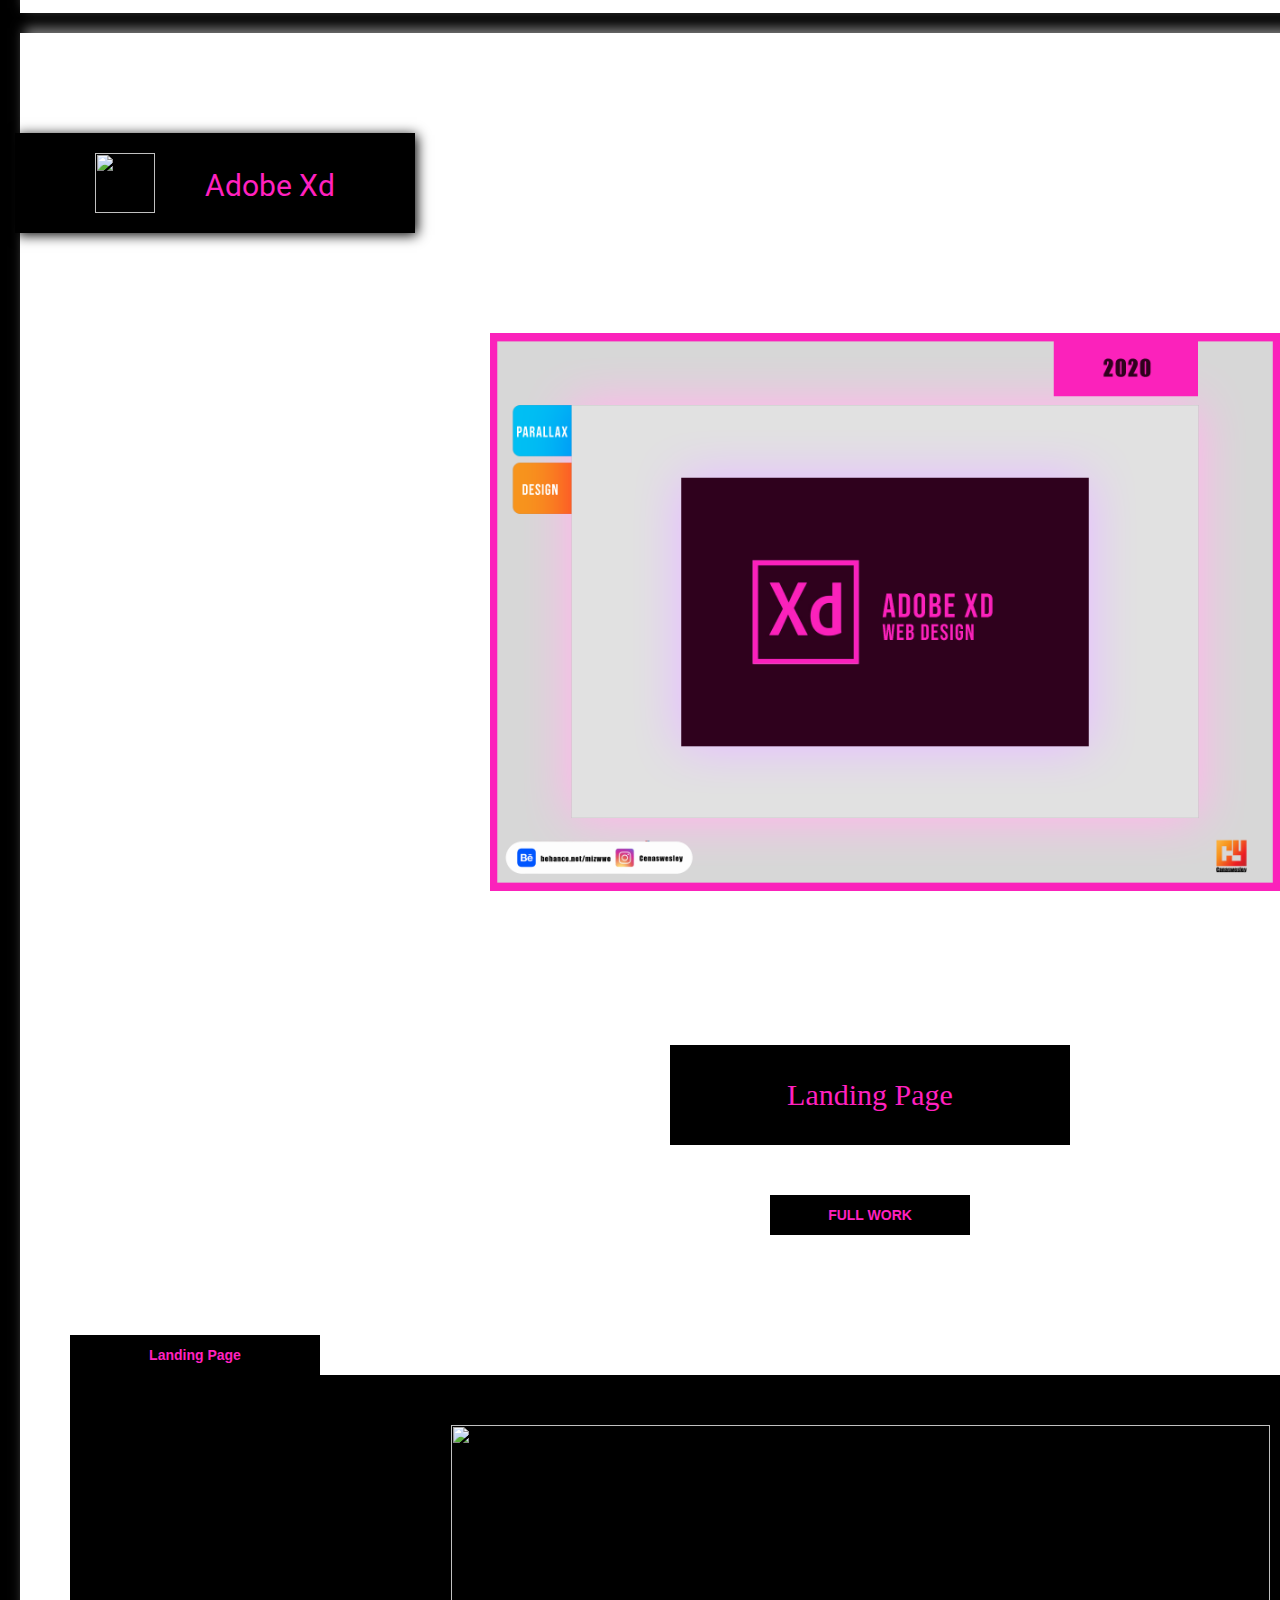
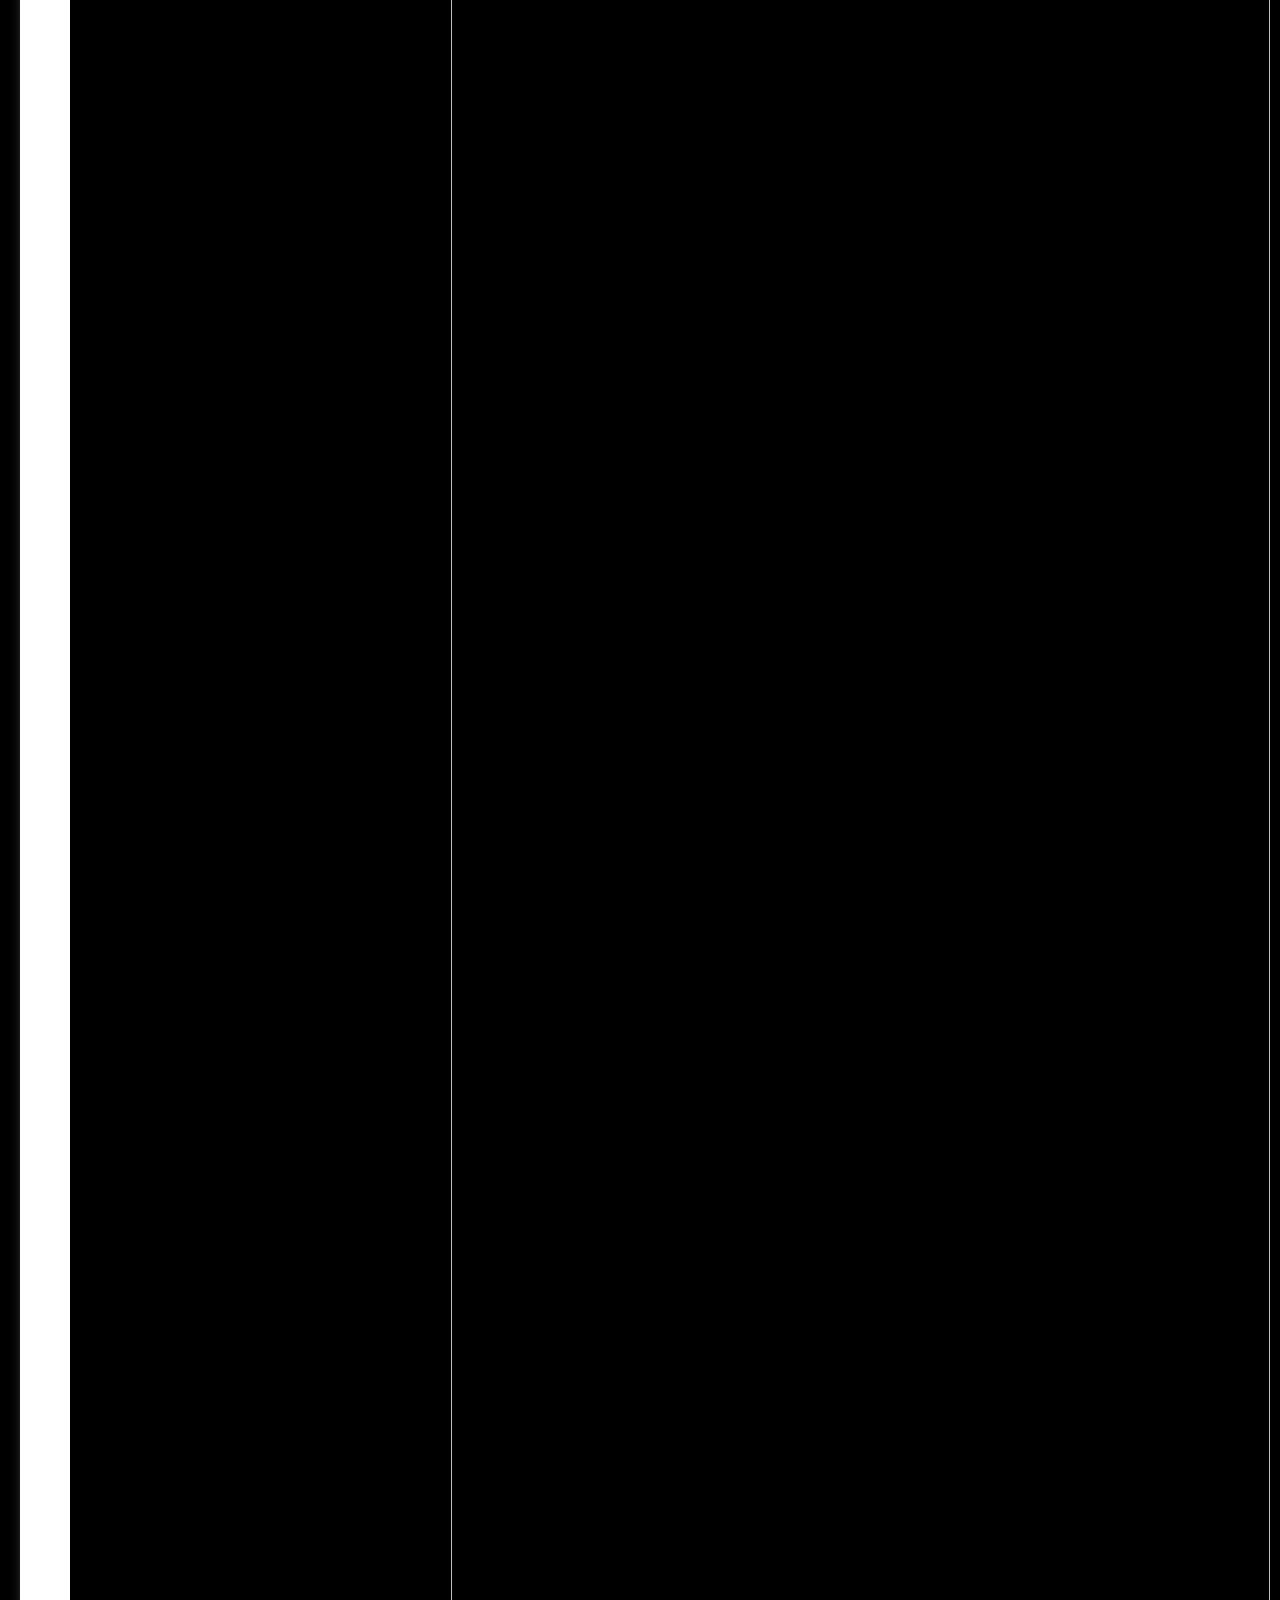
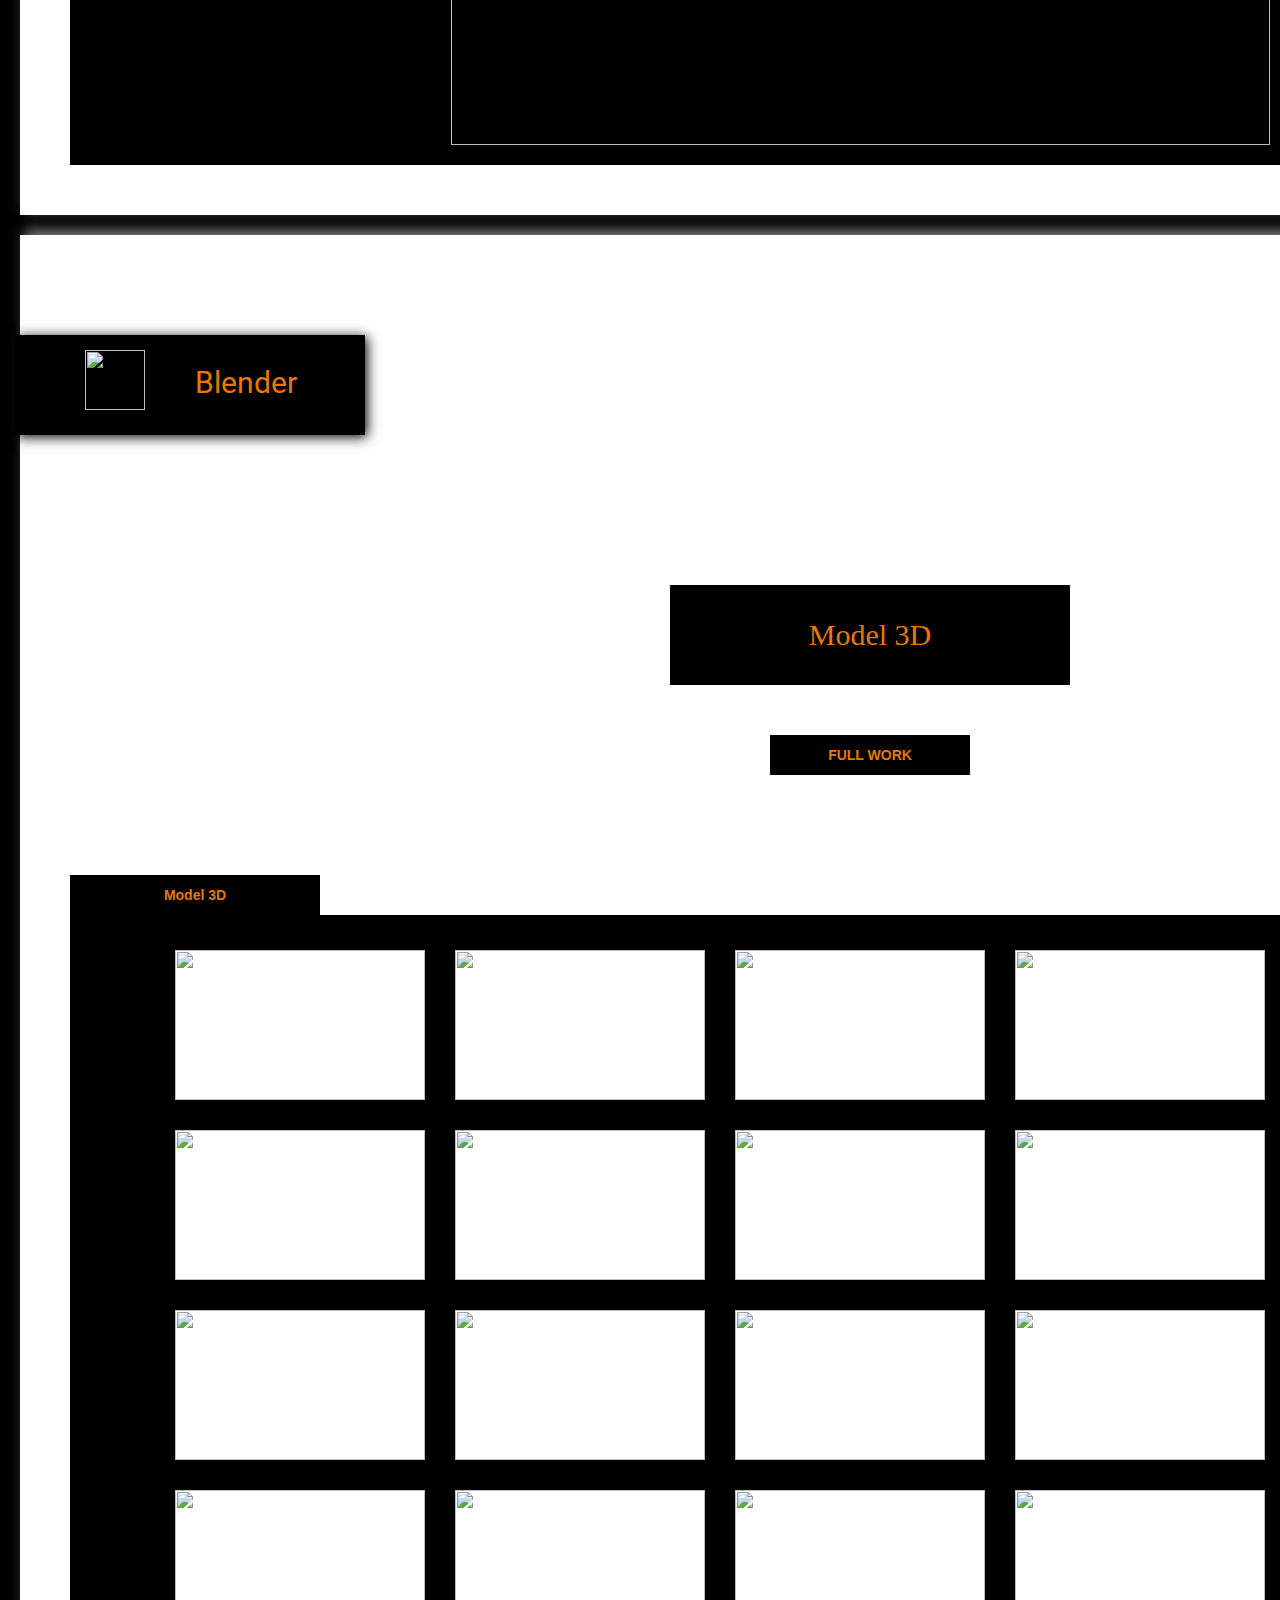
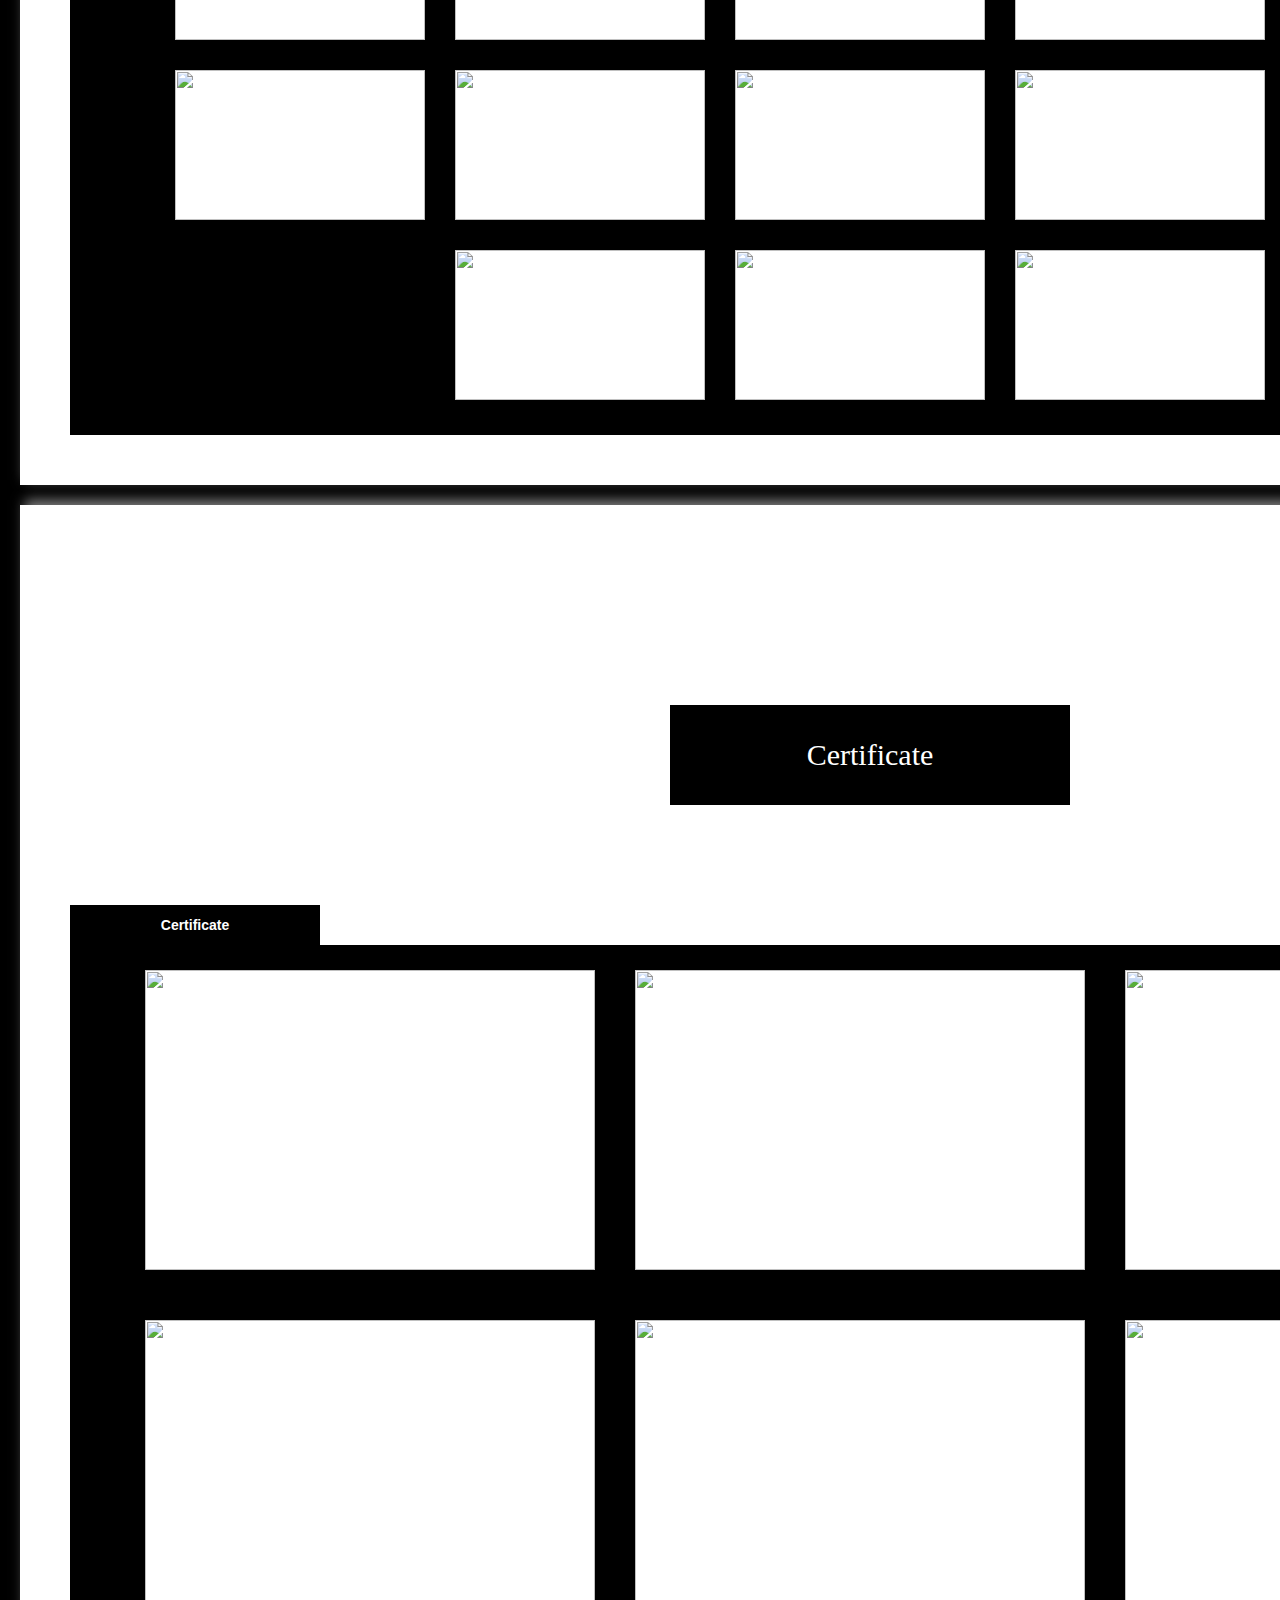
==== commit b643c530: "Update index.html" ====
--- a/index.html
+++ b/index.html
@@ -4,10 +4,11 @@
     <meta charset="UTF-8">
     <meta http-equiv="X-UA-Compatible" content="IE=edge">
     <meta name="viewport" content="width=device-width, initial-scale=1.0">
-    <title>Document</title>
+    <title>Cenaswesley Portfolio</title>
     <link rel="preconnect" href="https://fonts.gstatic.com">
     <link href="https://fonts.googleapis.com/css2?family=Roboto:wght@900&display=swap" rel="stylesheet">
     <link rel="stylesheet" href="styles.css">
+    <link rel="shortcut icon" type="image/png" href="Cenas1.png">
     <script src="https://kit.fontawesome.com/c8e4d183c2.js" crossorigin="anonymous"></script>
 </head>
 <body>
@@ -42,11 +43,11 @@
       
    
 
-            <div class="video">
+ <!--          <div class="video">
               
         <img class = "gif" src="picture/Comp-1_00000.gif" alt="">
 
-            </div>
+            </div> --> 
 
 
     </nav>
@@ -552,7 +553,7 @@
 
                 <img class = "gif" src="ae/Untitled-1.gif" alt="">
 
-                <img class = "gif" src="ae/earth2.gif" alt="">
+                <img class = "gif" src="ae/cenas-gif.gif" alt="">
                 
                 <img class = "gif" src="ae/magical.gif" alt="">
 
@@ -567,11 +568,11 @@
 
                 <img class = "gif" src="ae/Comp-1_00000.gif" alt="">
 
-                <img class = "gif" src="ae/pla.gif" alt="">
+
                 
-                <img class = "gif" src="ae/cenas-gif.gif" alt="">
-
-                <img class = "gif" src="ae/2.gif" alt="">
+      
+
+          
 
             </div>
             
@@ -987,4 +988,4 @@
 
 
 </body>
-</html>+</html>
--- a/styles.css
+++ b/styles.css
@@ -0,0 +1,3361 @@
+@import url('https://fonts.googleapis.com/css2?family=Roboto:wght@900&display=swap');
+
+*{
+    margin: 0;
+    padding: 0;
+    box-sizing: border-box;
+    background-color: rgb(255, 255, 255);
+    
+
+
+}
+
+body {
+
+    background-color: #000000;
+    width: 100%;
+    height: 100%;
+}
+
+header{
+    box-shadow: 2px 2px 20px rgb(112, 112, 112);
+    justify-content: space-between;
+    top: 0px;
+    position: fixed;
+ 
+    
+    
+}
+
+.programskill{
+
+    height: 200px;
+    width: 500px;
+    background-color: #000000;
+    justify-content: center;
+    align-items: center;
+    margin: -50px 0px 100px 650px;
+    color: #ffffff;
+
+
+}
+
+
+
+
+.menu{
+
+    background-color: rgb(255, 255, 255);
+    justify-content: space-between;
+    
+    
+   
+
+}
+.menu a img{
+    width: 10%;
+    height: 10%;
+    
+}
+.menu ul{
+    float: right;
+    display: flex;
+    list-style: none;
+    font-family: 'Roboto', sans-serif;
+    font-size: 20px ;
+    font-weight:bold ;
+    margin-right: 100px;
+}
+.menu ul li {
+    text-decoration: none;
+    height: 10px;
+    margin: 20px 5px 15px ;
+    padding: 30px 0px 50px;
+    
+    
+    
+
+
+}
+.menu ul li a{
+    text-decoration: none;
+
+    margin: 20px;
+    padding: 10px;
+    width: 100%;
+   
+   
+}
+.menu ul li a:hover{
+    color: #474747;
+    transform: scale(5);
+  
+}
+.nav{
+    text-align: center;
+    display: flexbox;
+    color: rgb(0, 0, 0);
+    margin: 200px 70px 70px 0px;
+    font-weight: bolder;
+    font-size: 50px;
+    width: 100%;
+
+    
+}
+.nav .phead{
+    color: rgb(82, 82, 82);
+    font-family: 'Roboto', sans-serif;
+    
+}
+
+
+.nav p{
+
+    margin: 70px 0px 20px 380px ;
+    font-size: 30px;
+    
+    width: 1000px;
+    text-justify: inter-word;
+    height: 200px;
+    text-align: justify;
+    justify-content: center;
+    align-items: center;
+    text-align: center;
+    
+
+
+}
+
+
+
+.headimg{
+    top : 0px;
+    width: 100%;
+    padding: 0px;
+    margin: 0px;
+    justify-content: center;
+    align-items: center;
+    height: 100%;
+
+ 
+  
+
+
+}
+
+.seconimg{
+
+    justify-content: center;
+    align-items: center;
+    margin-top: 50px;
+    margin-bottom: 50px;
+    margin-left: 10px;
+    width:90%;
+    background: none;
+}
+
+.page{
+    background-color: black;
+    box-shadow: 2px 2px 12px rgb(109, 109, 109);
+
+}
+.page ul li {
+   text-decoration: none;
+   list-style: none;
+   border-radius: 10px;
+   border: 1px solid rgb(255, 255, 255);
+   width: 50px;
+   display: inline;
+   padding: 0px 0px 20px 0px;
+   margin: 10px;
+   background-color: rgb(0, 0, 0);
+
+}
+.page ul li a{
+    font-size: 20px;
+    margin: 20px;
+    text-decoration: none;
+    justify-content: center;
+    justify-items: center;
+    flex-direction: column;
+    color: aliceblue;
+    margin: 20px;
+    list-style: none;
+    background-color: rgb(0, 0, 0);;
+
+    
+}
+.page ul li a:hover{
+
+    color: rgb(255, 174, 0);
+    
+ 
+
+}
+
+#Photoshop:visited{
+
+    color: rgb(255, 174, 0);
+}
+
+
+
+.section1{
+    display: block;
+    justify-self: center;
+    height: 100%;
+    box-shadow: 2px 2px 12px rgb(165, 165, 165);
+    margin: 20px;
+    padding:50px ;
+  
+    font-family: 'Roboto', sans-serif;
+
+}
+.section1 h1:nth-child(1){
+    font-size: 60px;
+    text-align: center;
+    justify-content: center;
+    margin-bottom: 100px;
+    display: flex;
+    
+}
+
+.section1 .skill p{
+    font-size: 50px;
+}
+
+
+.center-skill{
+
+    width: 500px;
+    height: 100px;
+    background-color: #000000;
+    margin: 150px 20px 50px 640px;
+    text-align: center;
+    justify-content: center;
+    display: flex;
+    font-size: 50px;
+    font-family: 'Roboto', sans-serif;
+    align-items: center;
+  
+    color: #ffffff;
+}
+
+.pok1{
+
+    width: 50%;
+    text-align: center;
+    justify-content: center;
+    margin-top: 100px;
+    margin-left: 430px;
+    align-items: center;
+
+}
+
+
+
+
+
+
+/*.center1-skill{
+
+    margin: 60px 0px 10px;
+    
+    justify-content: center;
+    display: flex;
+    font-size: 50px;
+    text-decoration: none;
+    font-size: 20px;
+    color: rgb(0, 102, 255);
+    
+}
+.center1-skill:hover{
+
+    color: rgb(0, 13, 201);
+}
+   */ 
+   .contact-me{
+	width: 100%;
+	
+	display: flex;
+	flex-direction: column;
+	justify-content: center;
+	align-items: center;
+	margin: 50px 0px 20px -40px;
+    color: azure;
+}
+.contact-me button{
+    
+	width:200px;
+	height:40px;
+	background-color: #000000;
+	border:none;
+	outline:none;
+	font-size:14px;
+	font-weight:bold;
+    color: aliceblue;
+    margin-left: 80px;
+}
+
+
+.contact-me button a{
+	
+    background-color: #000000;
+
+    text-decoration: none;
+}
+
+
+
+.gif{
+   
+
+
+    margin-top: 80px 0px 0px 150px;
+   
+     
+ }
+
+
+ .Ps{
+
+    color: #00C8FF;
+ }
+ .Ai{
+
+    color: #FF7C00;
+ }
+
+ .Ae{
+
+    color: #B54EFF;
+ }
+
+.XD{
+    color: #FF21BF;
+
+}
+
+.Blen{
+    color: #a15100;
+
+}
+
+.Cer{
+
+    color: #030303;
+}
+#DG0{
+    color: #00C8FF;
+}
+
+#GD{
+
+    color: #00C8FF;
+}
+#DG2{
+
+    color: #00C8FF;
+}
+
+
+#DG3{
+    color: #FF7C00;
+}
+
+
+
+#DG4{
+
+    color: #FF7C00;
+}
+
+#DG6{
+    color: #FF7C00;
+}
+
+#DG7{
+
+    color: #B54EFF;
+}
+
+#DG8{
+    color: #B54EFF;
+}
+
+#DG9{
+    color: #B54EFF;
+}
+
+#DG10{
+    color: #FF21BF;
+}
+
+#DG11{
+    color: #FF21BF;
+}
+
+#DG12{
+    color: #FF21BF;
+}
+
+#DG13{
+    color: #EB7700;
+}
+
+#DG14{
+    color: #EB7700;
+}
+
+#DG15{
+    color: #EB7700;
+}
+#DG16{
+    color: #00C8FF;
+}
+
+#DG17{
+    color: #EB7700;
+}
+
+#DG18{
+    color: #EB7700;
+}
+#web{
+
+    color: #FF7C00;
+}
+
+#headboxae1{
+
+    color: #B54EFF;
+}
+
+
+
+
+.full{
+
+    color: #00C8FF;
+    
+}
+
+
+
+.fullai{
+      color: #FF7C00;
+}
+
+
+#headpic{
+    
+    color: #00C8FF;
+
+}
+#headpic a:hover{
+
+    color: #ffffff;
+}
+
+
+
+#headdboxps{
+
+    color: #00C8FF;
+}
+
+#headboxps2{
+
+    color: #00C8FF;
+}
+
+
+
+.headbox{
+ 
+	
+	margin: 100px 0px 0px 0px;
+	justify-content: left;
+	align-items:left;
+	
+    color: azure;
+
+}
+
+.headbox button{
+
+
+    width:250px;
+	height:40px;
+	background-color: #000000;
+	border:none;
+	outline:none;
+	font-size:14px;
+	font-weight:bold;
+    color: aliceblue;
+ 
+    
+
+}
+.headbox button1{
+    margin: 0px;
+}
+
+
+/*button{
+
+
+    width: 200px;
+    height: 40px;
+    background-color: black;
+    border: none;
+    outline: none;
+    font-size: 14px;
+    font-weight: bold;
+    display: flex;
+    justify-content: center;
+    align-items: center;
+    flex-direction: column;
+    margin: 50px 0px 0px 0px
+    
+
+    
+  /*  text-align: center;
+    justify-content: center;
+    margin: 50px 0px  10px;
+    width: 150px;
+    height: 50px;
+    background: rgb(0, 0, 0);
+    
+    box-shadow: 2px 2px 12px rgb(128, 128, 128);*/
+ 
+
+.headbox button a{
+
+    text-decoration: none;
+    color: rgb(255, 255, 255);
+    background-color: black;
+  /*   text-align: center;
+    justify-content: center;
+    color: aliceblue;
+    text-decoration: none;
+    background-color: black;
+    font-family: Impact, Haettenschweiler, 'Arial Narrow Bold', sans-serif;
+    font-size: 20px;*/
+}
+
+button a:hover{
+
+    color: rgb(0, 153, 255);
+    
+}
+
+.skill{
+
+  
+}
+
+.skill p {
+
+    flex-direction: row;
+    
+    display: flex;
+}
+.skill h1{
+    margin-top: 0px;
+}
+
+.skill img {
+
+    flex-direction: column;
+    justify-content: left;
+    width: 100px;
+    display: flex;
+
+}
+
+.headps{
+
+    
+    height: 100px;
+    width: 600px;
+    background-color: #000000;
+    display: flex;
+    justify-content: left;
+    align-items: flex-start;
+    margin: 50px 0px 0px -55px;
+    box-shadow: 2px 2px 12px rgb(0, 0, 0);
+
+
+    
+}
+
+.headps p{
+       
+
+    margin: 20px 0px 0px 40px;
+    background-color: #000000;
+    color:#00C8FF;
+    
+
+}
+
+.headps img{
+    
+    width: 60px;
+    height: 60px;
+    margin : 20px 0px 0px 50px;
+    background-color: rgb(0, 0, 0);
+  
+  
+}
+
+
+.box-row1{
+   
+    background-color: black;
+    
+    display:flex;
+    background-size: cover;
+    background-repeat: no-repeat;
+    justify-content: center;
+}
+
+.box-row1 img{
+
+    margin: 50px 20px 20px 20px;
+    width: 300px;
+    height: 200px;
+ 
+    display:flex;
+    background-size: cover;
+    background-repeat: no-repeat;
+    justify-content: center;
+    overflow-wrap: break-word;
+    
+}
+
+.box-row2{
+   
+    background-color: black;
+    display:flex;
+    background-size: cover;
+    background-repeat: no-repeat;
+    justify-content: center;
+}
+
+.box-row2 img{
+
+    width: 300px;
+    height: 200px;
+    margin: 20px;
+    display:flex;
+    background-size: cover;
+    background-repeat: no-repeat;
+    justify-content: center;
+
+    
+}
+
+.box-row3{
+   
+    background-color: black;
+    display:flex;
+    background-size: cover;
+    background-repeat: no-repeat;
+    justify-content: center;
+}
+
+.box-row3 img{
+
+    width: 300px;
+    height: 200px;
+    margin: 20px;
+    display:flex;
+    background-size: cover;
+    background-repeat: no-repeat;
+    justify-content: center;
+
+    
+}
+
+.box-row4{
+   
+    background-color: black;
+    display:flex;
+    background-size: cover;
+    background-repeat: no-repeat;
+    justify-content: center;
+}
+
+.box-row4 img{
+
+    margin:20px 20px 50px 20px;
+    width: 300px;
+    height: 200px;
+  
+    display:flex;
+    background-size: cover;
+    background-repeat: no-repeat;
+    justify-content: center;
+
+    
+}
+
+
+
+
+/* paint*/
+
+
+.box2-row1{
+   
+    background-color: #000000;
+    display:flex;
+    background-size: cover;
+    background-repeat: no-repeat;
+    justify-content: center;
+}
+
+.box2-row1 img{
+
+    margin: 50px 20px 20px 20px;
+    width: 300px;
+    height: 200px;
+    display:flex;
+    background-size: cover;
+    background-repeat: no-repeat;
+    justify-content: center;
+
+    
+}
+
+.box2-row2{
+   
+    background-color: #000000;
+    display:flex;
+    background-size: cover;
+    background-repeat: no-repeat;
+    justify-content: center;
+}
+
+.box2-row2 img{
+
+    
+    width: 300px;
+    height: 200px;
+    display:flex;
+    background-size: cover;
+    background-repeat: no-repeat;
+    justify-content: center;
+    margin: 20px 20px 50px 20px;
+
+    
+}
+
+.box3-row1{
+   
+    background-color: rgb(0, 0, 0);
+    display:flex;
+    background-size: cover;
+    background-repeat: no-repeat;
+    justify-content: center;
+    
+}
+
+.box3-row1 img{
+
+    width: 300px;
+    height: 200px;
+    margin: 20px;
+    display:flex;
+    background-size: cover;
+    background-repeat: no-repeat;
+    justify-content: center;
+    margin: 50px 20px 20px 20px;
+ 
+
+    
+}
+
+.box3-row2{
+   
+    background-color: black;
+    display:flex;
+    background-size: cover;
+    background-repeat: no-repeat;
+    justify-content: center;
+}
+
+.box3-row2 img{
+
+    width: 300px;
+    height: 200px;
+    margin: 20px;
+    display:flex;
+    background-size: cover;
+    background-repeat: no-repeat;
+    justify-content: center;
+
+    
+}
+.box3-row3{
+   
+    background-color: black;
+    display:flex;
+    background-size: cover;
+    background-repeat: no-repeat;
+    justify-content: center;
+}
+
+.box3-row3 img{
+
+    width: 300px;
+    height: 200px;
+    margin: 20px;
+    display:flex;
+    background-size: cover;
+    background-repeat: no-repeat;
+    justify-content: center;
+
+    
+}
+
+.box3-row4{
+   
+    background-color: black;
+    display:flex;
+    background-size: cover;
+    background-repeat: no-repeat;
+    justify-content: center;
+}
+
+.box3-row4 img{
+
+    width: 300px;
+    height: 200px;
+    margin: 20px;
+    display:flex;
+    background-size: cover;
+    background-repeat: no-repeat;
+    justify-content: center;
+
+    
+}
+
+.box3-row5{
+   
+    background-color: rgb(0, 0, 0);
+    display:flex;
+    background-size: cover;
+    background-repeat: no-repeat;
+    justify-content: center;
+}
+
+.box3-row5 img{
+
+    width: 300px;
+    height: 200px;
+    margin: 20px;
+    display:flex;
+    background-size: cover;
+    background-repeat: no-repeat;
+    justify-content: center;
+
+    
+}
+
+.box3-row6{
+   
+    background-color: black;
+    display:flex;
+    background-size: cover;
+    background-repeat: no-repeat;
+    justify-content: center;
+
+}
+
+.box3-row6 img{
+
+    width: 300px;
+    height: 200px;
+    display:flex;
+    background-size: cover;
+    background-repeat: no-repeat;
+    justify-content: center;
+    margin:20px 20px 50px 20px;
+
+    
+}
+
+#Illustion{
+
+    margin-top: 100px;
+}
+
+.box4-row1{
+   
+    background-color: black;
+    display:flex;
+    background-size: cover;
+    background-repeat: no-repeat;
+    justify-content: center;
+}
+
+.box4-row1 img{
+
+    width: 300px;
+    height: 200px;
+    margin: 20px;
+    display:flex;
+    background-size: cover;
+    background-repeat: no-repeat;
+    justify-content: center;
+    margin:50px 20px 20px 20px;
+
+    
+}
+.box4-row2{
+   
+    background-color: black;
+    display:flex;
+    background-size: cover;
+    background-repeat: no-repeat;
+    justify-content: center;
+}
+
+.box4-row2 img{
+
+    width: 300px;
+    height: 200px;
+    margin: 20px;
+    display:flex;
+    background-size: cover;
+    background-repeat: no-repeat;
+    justify-content: center;
+
+    
+}
+
+.box4-row3{
+   
+    background-color: black;
+    display:flex;
+    background-size: cover;
+    background-repeat: no-repeat;
+    justify-content: center;
+}
+
+.box4-row3 img{
+
+    width: 300px;
+    height: 200px;
+    margin: 20px;
+    display:flex;
+    background-size: cover;
+    background-repeat: no-repeat;
+    justify-content: center;
+    margin:20px 20px 50px 20px;
+
+    
+}
+
+
+.box5-row1{
+   
+    background-color: #000000;
+    display:flex;
+    background-size: cover;
+    background-repeat: no-repeat;
+    justify-content: center;
+    
+}
+
+.box5-row1 img{
+
+    width: 300px;
+    height: 200px;
+    margin: 50px 20px 20px 20px ;
+    display:flex;
+    background-size: cover;
+    background-repeat: no-repeat;
+    justify-content: center;
+    
+}
+
+.box5-row2{
+   
+    background-color: #000000;
+    display:flex;
+    background-size: cover;
+    background-repeat: no-repeat;
+    justify-content: center;
+    
+}
+
+.box5-row2 img{
+
+    width: 300px;
+    height: 200px;
+    margin: 20px 20px 50px 20px ;
+    display:flex;
+    background-size: cover;
+    background-repeat: no-repeat;
+    justify-content: center;
+   
+    
+}
+
+.headae p{
+       
+
+    margin: 20px 0px 0px 20px;
+    background-color: #000000;
+    color: #b54eff;
+    
+
+}
+
+.headae img{
+    
+    width: 60px;
+    height: 60px;
+    margin : 20px 0px 0px 50px;
+    background-color: rgb(0, 0, 0);
+  
+  
+}
+
+.box6-row1{
+   
+    background-color: rgb(0, 0, 0);
+    display:flex;
+    background-size: cover;
+    background-repeat: no-repeat;
+    justify-content: center;
+}
+
+
+
+
+.box6-row1 img{
+
+    width: 300px;
+    height: 200px;
+    margin: 50px 20px 20px 20px ;
+    display:flex;
+    background-size: cover;
+    background-repeat: no-repeat;
+    justify-content: center;
+    
+
+    
+}
+
+.box6-row2{
+   
+    background-color: rgb(0, 0, 0);
+    display:flex;
+    background-size: cover;
+    background-repeat: no-repeat;
+    justify-content: center;
+}
+
+
+
+
+.box6-row2 img{
+
+    width: 300px;
+    height: 200px;
+    margin: 20px 20px 50px 20px ;
+    display:flex;
+    background-size: cover;
+    background-repeat: no-repeat;
+    justify-content: center;
+
+    
+}
+
+.headai{
+
+    
+    height: 100px;
+    width: 600px;
+    background-color: #000000;
+    display: flex;
+    justify-content: left;
+    align-items: flex-start;
+    margin: 50px 0px 0px -55px;
+    box-shadow: 2px 2px 12px rgb(0, 0, 0);
+ 
+
+
+    
+}
+
+.headai p{
+       
+
+    margin: 20px 0px 0px 20px;
+    background-color: #000000;
+    color: #FF7C00;
+    
+
+}
+
+.headai img{
+    
+    width: 60px;
+    height: 60px;
+    margin : 20px 0px 0px 50px;
+    background-color: rgb(0, 0, 0);
+  
+  
+}
+.box7-row1{
+   
+
+    display:flex;
+    background-size: cover;
+    background-repeat: no-repeat;
+    justify-content: center;
+}
+
+
+
+
+.box7-row1 img{
+
+    width: 300px;
+    height: 200px;
+    margin: 50px 20px 50px 20px ;
+    display:flex;
+    background-size: cover;
+    background-repeat: no-repeat;
+    justify-content: center;
+
+    
+}
+
+.headae{
+
+    
+    height: 100px;
+    width: 600px;
+    background-color: #000000;
+    display: flex;
+    justify-content: left;
+    align-items: flex-start;
+    margin: 50px 0px 0px -55px;
+    box-shadow: 2px 2px 12px rgb(0, 0, 0);
+
+
+    
+}
+
+.headae p{
+       
+
+    margin: 20px 0px 0px 20px;
+    background-color: #000000;
+    color: #b54eff;
+    
+
+}
+
+.headae img{
+    
+    width: 60px;
+    height: 60px;
+    margin : 20px 0px 0px 50px;
+    background-color: rgb(0, 0, 0);
+  
+  
+}
+
+#headboxae button a:visited{
+    color: #00C8FF;
+}
+
+
+
+.box8-row1{
+   
+
+    display:flex;
+    background-size: cover;
+    background-repeat: no-repeat;
+    justify-content: center;
+}
+
+
+
+
+.box8-row1 img{
+
+    width: 300px;
+    height: 200px;
+    margin: 50px 20px 50px 20px ;
+    display:flex;
+    background-size: cover;
+    background-repeat: no-repeat;
+    justify-content: center;
+
+    
+}
+
+.headxd{
+
+    
+    height: 100px;
+    width: 400px;
+    background-color: #000000;
+    display: flex;
+    justify-content: left;
+    align-items: flex-start;
+    margin: 50px 0px 0px -55px;
+    box-shadow: 2px 2px 12px rgb(0, 0, 0);
+
+
+    
+}
+
+.headxd p{
+       
+
+    margin: 20px 0px 0px 20px;
+    background-color: #000000;
+    color: #FF21BF;
+ 
+}
+
+.headxd img{
+    
+    width: 60px;
+    height: 60px;
+    margin : 20px 0px 0px 50px;
+    background-color: rgb(0, 0, 0);
+  
+  
+}
+.box8-row1{
+   
+
+    display:flex;
+    background-size: cover;
+    background-repeat: no-repeat;
+    justify-content: center;
+    background-color: #000000;
+}
+
+
+
+
+.box8-row1 img{
+
+    width: 819px;
+    height: 1920px;
+    margin: 50px 20px 20px 20px ;
+    display:flex;
+    background-size: cover;
+    background-repeat: no-repeat;
+    justify-content: center;
+    background-color: #000000;
+    
+    
+}
+
+
+
+.box9-row1{
+   
+
+    display:flex;
+    background-size: cover;
+    background-repeat: no-repeat;
+    justify-content: center;
+    background-color: #000000;
+}
+
+
+
+
+.box9-row1 img{
+
+    width: 300px;
+    height: 200px;
+    margin: 50px 20px 20px 20px ;
+    display:flex;
+    background-size: cover;
+    background-repeat: no-repeat;
+    justify-content: center;
+    
+    
+}
+
+
+.box9-row2{
+   
+    background-color: #000000;
+    display:flex;
+    background-size: cover;
+    background-repeat: no-repeat;
+    justify-content: center;
+}
+
+
+
+
+.box9-row2 img{
+
+    width: 300px;
+    height: 200px;
+    margin: 20px 20px 20px 20px ;
+    display:flex;
+    background-size: cover;
+    background-repeat: no-repeat;
+    justify-content: center;
+   
+
+    
+}
+
+
+
+
+.box9-row3{
+   
+    background-color: #000000;
+    display:flex;
+    background-size: cover;
+    background-repeat: no-repeat;
+    justify-content: center;
+}
+
+
+
+
+.box9-row3 img{
+
+    width: 300px;
+    height: 200px;
+    margin: 20px 20px 20px 20px ;
+    display:flex;
+    background-size: cover;
+    background-repeat: no-repeat;
+    justify-content: center;
+   
+
+    
+}
+
+
+
+
+.box9-row4{
+   
+    background-color: #000000;
+    display:flex;
+    background-size: cover;
+    background-repeat: no-repeat;
+    justify-content: center;
+}
+
+
+
+
+.box9-row4 img{
+
+    width: 300px;
+    height: 200px;
+    margin: 20px 20px 20px 20px ;
+    display:flex;
+    background-size: cover;
+    background-repeat: no-repeat;
+    justify-content: center;
+   
+
+    
+}
+
+
+
+
+.box9-row5{
+   
+    background-color: #000000;
+    display:flex;
+    background-size: cover;
+    background-repeat: no-repeat;
+    justify-content: center;
+}
+
+
+
+
+.box9-row5 img{
+
+   
+    width: 300px;
+    height: 200px;
+    margin: 20px 20px 50px 20px ;
+    display:flex;
+    background-size: cover;
+    background-repeat: no-repeat;
+    justify-content: center;
+
+    
+}
+
+.box10-row1{
+   
+    background-color: #000000;
+    display:flex;
+    background-size: cover;
+    background-repeat: no-repeat;
+    justify-content: center;
+}
+
+
+
+
+.headblender{
+
+    
+    height: 100px;
+    width: 400px;
+    background-color: #000000;
+    display: flex;
+    justify-content: left;
+    align-items: flex-start;
+    margin: 50px 0px 0px -55px;
+    box-shadow: 2px 2px 12px rgb(0, 0, 0);
+
+
+    
+}
+
+.headblender p{
+       
+
+    margin: 20px 0px 0px 20px;
+    background-color: #000000;
+    color: #EB7700
+}
+
+.headblender img{
+    
+    width: 60px;
+    height: 60px;
+    margin : 15px 0px 0px 50px;
+    background-color: #000000;
+  
+}
+
+
+.box10-row1 img{
+
+   
+    width: 600px;
+    height: 400px;
+    margin: 50px 20px 20px 20px ;
+    display:flex;
+    background-size: cover;
+    background-repeat: no-repeat;
+    justify-content: center;
+
+    
+}
+
+.box10-row2{
+   
+    background-color: #000000;
+    display:flex;
+    background-size: cover;
+    background-repeat: no-repeat;
+    justify-content: center;
+}
+
+
+
+
+.box10-row2 img{
+
+   
+    width: 600px;
+    height: 400px;
+    display:flex;
+    margin: 20px;
+    background-size: cover;
+    background-repeat: no-repeat;
+    justify-content: center;
+
+    
+}
+
+.box10-row3{
+   
+    background-color: #000000;
+    display:flex;
+    background-size: cover;
+    background-repeat: no-repeat;
+    justify-content: center;
+}
+
+
+
+
+.box10-row3 img{
+
+   
+    width: 600px;
+    height: 400px;
+    display:flex;
+    background-size: cover;
+    background-repeat: no-repeat;
+    justify-content: center;
+    margin: 20px;
+    
+}
+
+.box10-row4{
+   
+    background-color: #000000;
+    display:flex;
+    background-size: cover;
+    background-repeat: no-repeat;
+    justify-content: center;
+}
+
+
+
+
+.box10-row4 img{
+
+   
+    width: 550px;
+    height: 400px;
+    display:flex;
+    background-size: cover;
+    background-repeat: no-repeat;
+    justify-content: center;
+    margin: 20px;
+    
+}
+
+.box10-row5{
+   
+    background-color: #000000;
+    display:flex;
+    background-size: cover;
+    background-repeat: no-repeat;
+    justify-content: center;
+}
+
+
+
+
+.box10-row5 img{
+
+   
+    width: 550px;
+    height: 400px;
+    display:flex;
+    background-size: cover;
+    background-repeat: no-repeat;
+    justify-content: center;
+    margin: 20px;
+    
+}
+
+.box10-row6{
+   
+    background-color: #000000;
+    display:flex;
+    background-size: cover;
+    background-repeat: no-repeat;
+    justify-content: center;
+}
+
+
+
+
+.box10-row6 img{
+
+   
+    width: 550px;
+    height: 400px;
+    display:flex;
+    background-size: cover;
+    background-repeat: no-repeat;
+    justify-content: center;
+    margin: 20px;
+    
+}
+
+
+
+/*footer*/
+footer{
+
+    box-shadow: 0px 2px 12px rgb(255, 255, 255);
+}
+footer p{
+
+    font-family: calibri;
+}
+
+footer p:nth-child(1){
+     margin: 50px 0px 30px 0px;
+    font-size:30px ;
+    font-weight: bolder;
+    color: rgb(0, 0, 0);
+    line-height: 10px;
+}
+
+footer p:nth-child(2){
+    font-size:18px ;
+    width: 600px;
+    font-weight: bold;
+    color: rgb(102, 102, 102);
+    text-align: center;
+}
+
+footer{
+    height: 300px;
+    display: flex;
+    align-items: center;
+    flex-direction: column;
+    justify-content: center;
+    position: relative;
+}
+
+.social-icons a{
+
+    width: 40px;
+    height: 40px;
+    display: flex;
+    justify-content: center;
+    align-items: center;
+    background-color: #000000;
+    margin: 20px 10px;
+    border-radius: 50%;
+}
+
+.social-icons{
+    display: flex;
+}
+
+.social-icons i,.social i{
+    
+    color: #ffffff;
+    background-color: rgb(0, 0, 0);
+
+}
+
+.social-icons a:hover{
+     transform: scale(1.1);
+    
+}
+
+.copyright{
+    color: rgb(104, 104, 104);
+    font-size: 18px;
+    position: absolute;
+    margin-top: 200px;
+    font-weight: bold;
+    transform: translateY(30%);
+    
+    
+}
+
+.social{
+    position: fixed;
+    top: 50%;
+    right: 0px;
+    transform: translateY(-50%);
+}
+
+.social a{
+
+    display: flex;
+    justify-content: center;
+    align-items: center;
+    width: 50px;
+    height: 50px;
+   
+    padding: 0px;
+    background-color: rgb(0, 0, 0);
+    
+    box-shadow: 2px 2px 10px rgb(150, 150, 150);
+}
+
+.social a:hover{
+    transform: scale(1.1);
+}
+
+
+
+
+
+
+
+
+
+
+
+
+
+
+
+
+
+
+
+
+
+
+
+
+
+
+
+
+
+
+
+
+
+
+
+
+@media(min-width:0px) and (max-width:1680px) {
+
+    @import url('https://fonts.googleapis.com/css2?family=Roboto:wght@900&display=swap');
+
+*{
+        margin: 0;
+        padding: 0;
+        box-sizing: border-box;
+        background-color:  rgb(255, 255, 255);
+        
+      
+        
+    
+}
+
+body {
+
+    background-color: #000000;
+    width: 1720px;
+    height: 100%;
+
+ 
+}
+
+
+header{
+    box-shadow: 2px 2px 20px rgb(112, 112, 112);
+    justify-content: space-between;
+    top: 0px;
+    position: fixed;
+    
+    
+}
+
+.programskill{
+
+    height: 200px;
+    width: 500px;
+    background-color: #000000;
+    justify-content: center;
+    align-items: center;
+    text-align: center;
+    margin-left: 580px;
+   
+
+
+}
+
+.headimg{
+    top : 0px;
+   width: 1500px;
+    height: 100%;
+    margin-left: 120px;
+    justify-content: center;
+    align-self: center;
+    align-items: center;
+    justify-items: center;
+ 
+  
+
+
+}
+
+.menu{
+
+    background-color: rgb(255, 255, 255);
+    justify-content: space-between;
+    
+    
+   
+
+}
+.menu a img{
+    width: 15%;
+    height: 15%;
+    
+}
+.menu ul{
+    float: right;
+    display: flex;
+    list-style: none;
+    font-family: 'Roboto', sans-serif;
+    font-size: 25px ;
+    font-weight:bold ;
+}
+.menu ul li {
+    text-decoration: none;
+    height: 10px;
+    margin: 20px 5px 15px ;
+    padding: 30px 0px 50px;
+    
+    
+    
+
+
+}
+.menu ul li a{
+    text-decoration: none;
+    transform: scale(2);
+    margin: 20px;
+    padding: 10px;
+    width: 100%;
+   
+}
+.menu ul li a:hover{
+   color: rgb(179, 179, 179);
+}
+.nav{
+    text-align: center;
+    display: flexbox;
+    color: rgb(0, 0, 0);
+    width: 100%;
+    
+  
+  
+
+    
+}
+.nav .phead{
+    color: rgb(82, 82, 82);
+    font-family: 'Roboto', sans-serif;
+    
+}
+
+.nav h1{
+
+    align-items: center;
+    display: flex;
+    font-weight: bolder;
+    text-align: center;
+    margin-left: 500px;
+
+}
+.nav p{
+  
+   margin: 70px 0px 50px 300px;
+    display: flex;
+    justify-content: center;
+
+    
+    
+
+
+}
+
+.seconimg{
+
+    justify-content: center;
+    align-items: center;
+    margin-top: 50px;
+    margin-bottom: 50px;
+    margin-left: 80px;
+    height: 100%;
+    width:1000px;
+
+}
+
+.Ps{
+
+    color: #00C8FF;
+ }
+ .Ai{
+
+    color: #FF7C00;
+ }
+
+ .Ae{
+
+    color: #B54EFF;
+ }
+
+.XD{
+    color: #FF21BF;
+
+}
+
+.Blen{
+    color: #a15100;
+
+}
+
+.Cer{
+
+    color: #030303;
+}
+
+
+
+#Photoshop:visited{
+
+    color: rgb(255, 174, 0);
+}
+
+.gif{
+   
+    width: 1000px;
+    height: 500px;
+    margin: 0px 40px 50px 400px;
+    justify-content: center;
+    background-color: rgb(196, 117, 0);
+}
+
+
+.section1{
+  
+    justify-self: center;
+    height: 100%;
+    box-shadow: 5px -5px 12px rgb(128, 128, 128);
+    width: 1680px;
+
+
+ 
+   
+    
+    font-family: 'Roboto', sans-serif;
+
+}
+.section1 h1:nth-child(1){
+    font-size: 40px;
+    text-align: center;
+    justify-content: center;
+    margin-bottom: 100px;
+    display: flex;
+    
+}
+
+.section1 .skill p{
+    font-size: 30px;
+}
+
+
+.center-skill{
+
+    width: 400px;
+    height: 100px;
+    background-color: #000000;
+
+    justify-content: center;
+    justify-items: center;
+    align-items: center;
+    text-align: center;
+  
+    
+    font-size: 30px;
+    font-family: impact;
+    align-items: center;
+    margin-left: 600px;
+  
+    color: #ffffff;
+}
+.pok1{
+
+    margin-left: 420px;
+}
+
+
+
+
+/*.center1-skill{
+
+    margin: 60px 0px 10px;
+    
+    justify-content: center;
+    display: flex;
+    font-size: 50px;
+    text-decoration: none;
+    font-size: 20px;
+    color: rgb(0, 102, 255);
+    
+}
+.center1-skill:hover{
+
+    color: rgb(0, 13, 201);
+}
+   */ 
+
+
+#GD{
+
+    color: #00C8FF;
+}
+   .contact-me{
+	width: 100%;
+	
+	display: flex;
+	flex-direction: column;
+	justify-content: center;
+	align-items: center;
+	margin: 50px 0px 20px -30px;
+    color: #00C8FF;
+
+}
+.contact-me button{
+    
+	width:200px;
+	height:40px;
+	background-color: #000000;
+	border:none;
+	outline:none;
+	font-size:14px;
+	font-weight:bold;
+  
+    
+    justify-content: center;
+    justify-items: center;
+    align-items: center;
+    text-align: center;
+    color: #00C8FF;
+  
+    
+}
+
+.full{
+
+    color: #00C8FF;
+}
+
+.contact-me button a{
+	
+    background-color: #000000;
+    color: aliceblue;
+    text-decoration: none;
+ 
+    justify-content: center;
+    align-items: center;
+    text-align: center;
+    
+}
+
+
+.headbox{
+ 
+	
+	margin: 100px 0px 0px 0px;
+	justify-content: left;
+	align-items:left;
+	
+    color: #00C8FF;
+
+}
+.headbox a{
+ 
+	
+
+    color: #00C8FF;
+
+}
+
+
+.headbox button{
+
+
+    width:250px;
+	height:40px;
+	background-color: #000000;
+	border:none;
+	outline:none;
+	font-size:14px;
+	font-weight:bold;
+    color: aliceblue;
+ 
+    
+
+}
+.headbox button1{
+    margin: 0px;
+}
+
+
+/*button{
+
+
+    width: 200px;
+    height: 40px;
+    background-color: black;
+    border: none;
+    outline: none;
+    font-size: 14px;
+    font-weight: bold;
+    display: flex;
+    justify-content: center;
+    align-items: center;
+    flex-direction: column;
+    margin: 50px 0px 0px 0px
+    
+
+    
+  /*  text-align: center;
+    justify-content: center;
+    margin: 50px 0px  10px;
+    width: 150px;
+    height: 50px;
+    background: rgb(0, 0, 0);
+    
+    box-shadow: 2px 2px 12px rgb(128, 128, 128);*/
+ 
+
+.headbox button a{
+
+    text-decoration: none;
+    color: rgb(255, 255, 255);
+    background-color: black;
+ 
+  /*   text-align: center;
+    justify-content: center;
+    color: aliceblue;
+    text-decoration: none;
+    background-color: black;
+    font-family: Impact, Haettenschweiler, 'Arial Narrow Bold', sans-serif;
+    font-size: 20px;*/
+}
+
+button a:hover{
+
+    color: rgb(0, 153, 255);
+    
+}
+
+.skill{
+
+  
+}
+
+.skill p {
+
+    flex-direction: row;
+    
+    display: flex;
+}
+.skill h1{
+    margin-top: 0px;
+}
+
+.skill img {
+
+    flex-direction: column;
+    justify-content: left;
+    width: 100px;
+    display: flex;
+
+}
+
+.headps{
+
+    
+    height: 100px;
+    width: 600px;
+    background-color: #000000;
+    display: flex;
+    justify-content: left;
+    align-items: flex-start;
+    margin: 50px 0px 0px -55px;
+    box-shadow: 2px 2px 12px rgb(0, 0, 0);
+
+
+    
+}
+
+.headps p{
+       
+
+    margin: 30px 0px 0px 80px;
+    background-color: #000000;
+    color: #00C8FF;
+    
+
+}
+
+.headps img{
+    
+    width: 60px;
+    height: 60px;
+    margin : 20px 0px 0px 90px;
+    background-color: rgb(0, 0, 0);
+  
+  
+}
+
+
+.box-row1{
+    border: 5px solid rgb(0, 0, 0);
+    background-color: black;
+    display:flex;
+    background-size: cover;
+    background-repeat: no-repeat;
+    justify-content: center;
+
+}
+
+.box-row1 img{
+
+    width: 250px;
+    height: 200px;
+    margin:30px 15px 10px 15px;
+
+    outline: none;
+    border: none;
+    display:flex;
+    background-size: cover;
+    background-repeat: no-repeat;
+    justify-content: center;
+  
+
+
+    
+}
+
+.box-row2{
+    border: 5px solid rgb(0, 0, 0);
+    background-color: black;
+    display:flex;
+    background-size: cover;
+    background-repeat: no-repeat;
+    justify-content: center;
+}
+
+.box-row2 img{
+
+    width: 250px;
+    height: 200px;
+    margin:10px 15px 10px 15px;
+    display:flex;
+    background-size: cover;
+    background-repeat: no-repeat;
+    justify-content: center;
+
+    
+}
+
+.box-row3{
+    border: 5px solid rgb(0, 0, 0);
+    background-color: black;
+    display:flex;
+    background-size: cover;
+    background-repeat: no-repeat;
+    justify-content: center;
+}
+
+.box-row3 img{
+
+    width: 250px;
+    height: 200px;
+    margin:10px 15px 10px 15px;
+    display:flex;
+    background-size: cover;
+    background-repeat: no-repeat;
+    justify-content: center;
+
+    
+}
+
+.box-row4{
+    border: 5px solid rgb(0, 0, 0);
+    background-color: black;
+    display:flex;
+    background-size: cover;
+    background-repeat: no-repeat;
+    justify-content: center;
+}
+
+.box-row4 img{
+
+    margin:10px 15px 30px 15px;
+    width: 250px;
+    height: 200px;
+  
+    display:flex;
+    background-size: cover;
+    background-repeat: no-repeat;
+    justify-content: center;
+
+    
+}
+
+
+
+
+/* paint*/
+
+
+.box2-row1{
+
+    border: 5px solid rgb(0, 0, 0);
+    background-color: #000000;
+    display:flex;
+    background-size: cover;
+    background-repeat: no-repeat;
+    justify-content: center;
+}
+
+.box2-row1 img{
+
+    width: 250px;
+    height: 200px;
+    margin:30px 15px 10px 15px;
+    display:flex;
+    background-size: cover;
+    background-repeat: no-repeat;
+    justify-content: center;
+
+    
+}
+
+.box2-row2{
+   
+    border: 5px solid rgb(0, 0, 0);
+    background-color: #000000;
+    display:flex;
+    background-size: cover;
+    background-repeat: no-repeat;
+    justify-content: center;
+}
+
+.box2-row2 img{
+
+    
+    width: 250px;
+    height: 200px;
+    margin:10px 15px 30px 15px;
+
+    background-size: cover;
+    background-repeat: no-repeat;
+    justify-content: center;
+   
+
+    
+}
+
+.box3-row1{
+   
+    border: 5px solid rgb(0, 0, 0);
+    background-color: rgb(0, 0, 0);
+    display:flex;
+    background-size: cover;
+    background-repeat: no-repeat;
+    justify-content: center;
+    
+}
+
+.box3-row1 img{
+
+    width: 250px;
+    height: 180px;
+    margin:30px 15px 10px 15px;
+
+    display:flex;
+    background-size: cover;
+    background-repeat: no-repeat;
+    justify-content: center;
+  
+ 
+
+    
+}
+
+.box3-row2{
+   
+    border: 5px solid rgb(0, 0, 0);
+    background-color: black;
+    display:flex;
+    background-size: cover;
+    background-repeat: no-repeat;
+    justify-content: center;
+}
+
+.box3-row2 img{
+
+    width: 250px;
+    height: 180px;
+    margin:10px 15px 10px 15px;
+    display:flex;
+    background-size: cover;
+    background-repeat: no-repeat;
+    justify-content: center;
+
+    
+}
+.box3-row3{
+   
+    border: 5px solid rgb(0, 0, 0);
+    background-color: black;
+    display:flex;
+    background-size: cover;
+    background-repeat: no-repeat;
+    justify-content: center;
+}
+
+.box3-row3 img{
+
+    width: 250px;
+    height: 180px;
+    margin:10px 15px 10px 15px;
+    display:flex;
+    background-size: cover;
+    background-repeat: no-repeat;
+    justify-content: center;
+
+    
+}
+
+.box3-row4{
+    
+    border: 5px solid rgb(0, 0, 0);
+    background-color: black;
+    display:flex;
+    background-size: cover;
+    background-repeat: no-repeat;
+    justify-content: center;
+}
+
+.box3-row4 img{
+
+    width: 250px;
+    height: 180px;
+    margin:10px 15px 10px 15px;
+    display:flex;
+    background-size: cover;
+    background-repeat: no-repeat;
+    justify-content: center;
+
+    
+}
+
+.box3-row5{
+    
+    border: 5px solid rgb(0, 0, 0);
+    background-color: rgb(0, 0, 0);
+    display:flex;
+    background-size: cover;
+    background-repeat: no-repeat;
+    justify-content: center;
+}
+
+.box3-row5 img{
+
+    width: 250px;
+    height: 180px;
+ 
+    margin:10px 15px 10px 15px;
+    display:flex;
+    background-size: cover;
+    background-repeat: no-repeat;
+    justify-content: center;
+
+    
+}
+
+.box3-row6{
+   
+    border: 5px solid rgb(0, 0, 0);
+    background-color: black;
+    display:flex;
+    background-size: cover;
+    background-repeat: no-repeat;
+    justify-content: center;
+
+}
+
+.box3-row6 img{
+
+    width: 250px;
+    height: 180px;
+    margin:10px 15px 30px 15px;
+    display:flex;
+    background-size: cover;
+    background-repeat: no-repeat;
+    justify-content: center;
+
+
+    
+}
+
+#Illustion{
+
+    margin-top: 100px;
+}
+
+.box4-row1{
+   
+    border: 5px solid rgb(0, 0, 0);
+    background-color: black;
+    display:flex;
+    background-size: cover;
+    background-repeat: no-repeat;
+    justify-content: center;
+}
+
+.box4-row1 img{
+
+    width: 250px;
+    height: 150px;
+    margin:30px 15px 10px 15px;
+  
+    display:flex;
+    background-size: cover;
+    background-repeat: no-repeat;
+    justify-content: center;
+
+
+    
+}
+.box4-row2{
+   
+    border: 5px solid rgb(0, 0, 0);
+    background-color: black;
+    display:flex;
+    background-size: cover;
+    background-repeat: no-repeat;
+    justify-content: center;
+}
+
+.box4-row2 img{
+
+    width: 250px;
+    height: 150px;
+
+    margin:10px 15px 10px 15px;
+    display:flex;
+    background-size: cover;
+    background-repeat: no-repeat;
+    justify-content: center;
+
+    
+}
+
+.box4-row3{
+   
+    border: 5px solid rgb(0, 0, 0);
+    background-color: black;
+    display:flex;
+    background-size: cover;
+    background-repeat: no-repeat;
+    justify-content: center;
+}
+
+.box4-row3 img{
+
+    width: 250px;
+    height: 150px;
+    margin:10px 15px 30px 15px;
+
+    display:flex;
+    background-size: cover;
+    background-repeat: no-repeat;
+    justify-content: center;
+
+
+    
+}
+
+
+.box5-row1{
+   
+    border: 5px solid rgb(0, 0, 0);
+    background-color: #000000;
+    display:flex;
+    background-size: cover;
+    background-repeat: no-repeat;
+    justify-content: center;
+    
+}
+
+.box5-row1 img{
+
+    width: 250px;
+    height: 150px;
+    margin:30px 15px 10px 15px;
+    display:flex;
+    background-size: cover;
+    background-repeat: no-repeat;
+    justify-content: center;
+    
+}
+
+.box5-row2{
+   
+    border: 5px solid rgb(0, 0, 0);
+    background-color: #000000;
+    display:flex;
+    background-size: cover;
+    background-repeat: no-repeat;
+    justify-content: center;
+    
+}
+
+.box5-row2 img{
+
+    width: 250px;
+    height: 150px;
+    margin:10px 15px 30px 15px;
+    display:flex;
+    background-size: cover;
+    background-repeat: no-repeat;
+    justify-content: center;
+   
+    
+}
+
+.headae p{
+       
+
+
+    background-color: #000000;
+    color: #b54eff;
+
+    
+
+}
+
+.headae img{
+    
+    width: 60px;
+    height: 60px;
+    margin : 20px 0px 0px 50px;
+    background-color: rgb(0, 0, 0);
+  
+  
+}
+
+.box6-row1{
+   
+    border: 5px solid rgb(0, 0, 0);
+    background-color: rgb(0, 0, 0);
+    display:flex;
+    background-size: cover;
+    background-repeat: no-repeat;
+    justify-content: center;
+}
+
+
+
+
+.box6-row1 img{
+
+    width: 250px;
+    height: 150px;
+    margin:30px 15px 10px 15px;
+    display:flex;
+    background-size: cover;
+    background-repeat: no-repeat;
+    justify-content: center;
+    
+
+    
+}
+
+.box6-row2{
+   
+    border: 5px solid rgb(0, 0, 0);
+    background-color: rgb(0, 0, 0);
+    display:flex;
+    background-size: cover;
+    background-repeat: no-repeat;
+    justify-content: center;
+}
+
+
+
+
+.box6-row2 img{
+
+    width: 250px;
+    height: 150px;
+    margin:10px 15px 30px 15px;
+    display:flex;
+    background-size: cover;
+    background-repeat: no-repeat;
+    justify-content: center;
+
+    
+}
+
+.headai{
+
+    
+    height: 100px;
+    width: 600px;
+    background-color: #000000;
+    display: flex;
+    justify-content: left;
+    align-items: flex-start;
+    margin: 50px 0px 0px -55px;
+    box-shadow: 2px 2px 12px rgb(0, 0, 0);
+
+
+    
+}
+
+.headai p{
+       
+
+    margin: 30px 0px 0px 80px;
+    background-color: #000000;
+    color: #FF7C00;
+    
+
+}
+
+.headai img{
+    
+    width: 60px;
+    height: 60px;
+    margin : 20px 0px 0px 80px;
+    background-color: rgb(0, 0, 0);
+  
+  
+}
+.box7-row1{
+   
+
+    display:flex;
+    background-size: cover;
+    background-repeat: no-repeat;
+    justify-content: center;
+}
+
+
+
+
+.box7-row1 img{
+
+    width: 300px;
+    height: 200px;
+    margin: 50px 20px 50px 20px ;
+    display:flex;
+    background-size: cover;
+    background-repeat: no-repeat;
+    justify-content: center;
+
+    
+}
+
+.headae{
+
+    
+    height: 100px;
+    width: 600px;
+    background-color: #000000;
+    display: flex;
+    justify-content: left;
+    align-items: flex-start;
+    margin: 50px 0px 0px -55px;
+    box-shadow: 2px 2px 12px rgb(0, 0, 0);
+
+
+    
+}
+
+.headae p{
+       
+
+    margin: 30px 0px 0px 70px;
+    background-color: #000000;
+    color: #b54eff;
+    
+
+}
+
+.headae img{
+    
+    width: 60px;
+    height: 60px;
+    margin : 20px 0px 0px 80px;
+    background-color: rgb(0, 0, 0);
+  
+  
+}
+
+#headboxae button a:visited{
+    color: #00C8FF;
+}
+
+
+
+.box8-row1{
+   
+
+    display:flex;
+    background-size: cover;
+    background-repeat: no-repeat;
+    justify-content: center;
+}
+
+
+
+
+.box8-row1 img{
+
+    width: 300px;
+    height: 200px;
+    margin: 50px 20px 50px 20px ;
+    display:flex;
+    background-size: cover;
+    background-repeat: no-repeat;
+    justify-content: center;
+
+    
+}
+
+.headxd{
+
+    
+    height: 100px;
+    width: 400px;
+    background-color: #000000;
+    display: flex;
+    justify-content: left;
+    align-items: flex-start;
+    margin: 50px 0px 0px -55px;
+    box-shadow: 2px 2px 12px rgb(0, 0, 0);
+
+
+    
+}
+
+.headxd p{
+       
+
+    margin: 35px 0px 0px 50px;
+    background-color: #000000;
+    color: #FF21BF;
+ 
+}
+
+.headxd img{
+    
+    width: 60px;
+    height: 60px;
+    margin : 20px 0px 0px 80px;
+    background-color: rgb(0, 0, 0);
+  
+  
+}
+.box8-row1{
+   
+
+    display:flex;
+    background-size: cover;
+    background-repeat: no-repeat;
+    justify-content: center;
+    background-color: #000000;
+}
+
+
+
+
+.box8-row1 img{
+
+    width: 819px;
+    height: 1920px;
+    margin: 50px 20px 20px 20px ;
+    display:flex;
+    background-size: cover;
+    background-repeat: no-repeat;
+    justify-content: center;
+    background-color: #000000;
+    
+    
+}
+
+
+
+.box9-row1{
+   
+    border: 5px solid rgb(0, 0, 0);
+    display:flex;
+    background-size: cover;
+    background-repeat: no-repeat;
+    justify-content: center;
+    background-color: #000000;
+}
+
+
+
+
+.box9-row1 img{
+
+    width: 250px;
+    height: 150px;
+    margin:30px 15px 10px 15px;
+    display:flex;
+    background-size: cover;
+    background-repeat: no-repeat;
+    justify-content: center;
+    
+    
+}
+
+
+.box9-row2{
+   
+    border: 5px solid rgb(0, 0, 0);
+    background-color: #000000;
+    display:flex;
+    background-size: cover;
+    background-repeat: no-repeat;
+    justify-content: center;
+}
+
+
+
+
+.box9-row2 img{
+
+    width: 250px;
+    height: 150px;
+    margin:10px 15px 10px 15px;
+    display:flex;
+    background-size: cover;
+    background-repeat: no-repeat;
+    justify-content: center;
+   
+
+    
+}
+
+
+
+
+.box9-row3{
+   
+    border: 5px solid rgb(0, 0, 0);
+    background-color: #000000;
+    display:flex;
+    background-size: cover;
+    background-repeat: no-repeat;
+    justify-content: center;
+}
+
+
+
+
+.box9-row3 img{
+
+    width: 250px;
+    height: 150px;
+    margin:10px 15px 10px 15px;
+    display:flex;
+    background-size: cover;
+    background-repeat: no-repeat;
+    justify-content: center;
+   
+
+    
+}
+
+
+
+
+.box9-row4{
+   
+    border: 5px solid rgb(0, 0, 0);
+    background-color: #000000;
+    display:flex;
+    background-size: cover;
+    background-repeat: no-repeat;
+    justify-content: center;
+}
+
+
+
+
+.box9-row4 img{
+
+    width: 250px;
+    height: 150px;
+    margin:10px 15px 10px 15px;
+    display:flex;
+    background-size: cover;
+    background-repeat: no-repeat;
+    justify-content: center;
+   
+
+    
+}
+
+
+
+
+.box9-row5{
+   
+    border: 5px solid rgb(0, 0, 0);
+    background-color: #000000;
+    display:flex;
+    background-size: cover;
+    background-repeat: no-repeat;
+    justify-content: center;
+}
+
+
+
+
+.box9-row5 img{
+
+   
+    width: 250px;
+    height: 150px;
+    margin:10px 15px 30px 15px;
+    display:flex;
+    background-size: cover;
+    background-repeat: no-repeat;
+    justify-content: center;
+
+    
+}
+
+.box10-row1{
+   
+    background-color: #000000;
+    display:flex;
+    background-size: cover;
+    background-repeat: no-repeat;
+    justify-content: center;
+}
+
+
+
+
+.headblender{
+
+    
+    height: 100px;
+    width: 350px;
+    background-color: #000000;
+    display: flex;
+    justify-content: left;
+    align-items: flex-start;
+    margin: 50px 0px 0px -55px;
+    box-shadow: 2px 2px 12px rgb(0, 0, 0);
+
+
+    
+}
+
+.headblender p{
+       
+
+    margin: 30px 0px 0px 50px;
+    background-color: #000000;
+    color: #EB7700
+}
+
+.headblender img{
+    
+    width: 60px;
+    height: 60px;
+    margin : 15px 0px 0px 70px;
+    background-color: #000000;
+  
+}
+
+.box10-row1{
+   
+    border: 5px solid black;
+    background-color: #000000;
+    display:flex;
+    background-size: cover;
+    background-repeat: no-repeat;
+    justify-content: center;
+}
+
+
+
+
+.box10-row1 img{
+
+   
+    width: 450px;
+    height: 300px;
+    margin: 30px 15px 10px 15px ;
+    display:flex;
+    margin: 20px;
+    background-size: cover;
+    background-repeat: no-repeat;
+    justify-content: center;
+
+    
+}
+
+
+.box10-row2{
+   
+    border: 5px solid black;
+    background-color: #000000;
+    display:flex;
+    background-size: cover;
+    background-repeat: no-repeat;
+    justify-content: center;
+}
+
+
+
+
+.box10-row2 img{
+
+   
+    width: 450px;
+    height: 300px;
+    margin: 10px 15px 10px 15px ;
+    display:flex;
+    margin: 20px;
+    background-size: cover;
+    background-repeat: no-repeat;
+    justify-content: center;
+
+    
+}
+
+.box10-row3{
+   
+    border: 5px solid black;
+    background-color: #000000;
+    display:flex;
+    background-size: cover;
+    background-repeat: no-repeat;
+    justify-content: center;
+}
+
+
+
+
+.box10-row3 img{
+
+   
+    width: 450px;
+    height: 300px;
+    margin: 10px 15px 10px 15px ;
+    display:flex;
+    background-size: cover;
+    background-repeat: no-repeat;
+    justify-content: center;
+    margin: 20px;
+    
+}
+
+.box10-row4{
+   
+    border: 5px solid black;
+    background-color: #000000;
+    display:flex;
+    background-size: cover;
+    background-repeat: no-repeat;
+    justify-content: center;
+}
+
+
+
+
+.box10-row4 img{
+
+   
+    width: 450px;
+    height: 300px;
+    margin: 10px 15px 10px 15px ;
+    display:flex;
+    background-size: cover;
+    background-repeat: no-repeat;
+    justify-content: center;
+    margin: 20px;
+    
+}
+
+.box10-row5{
+   
+    border: 5px solid black;
+    background-color: #000000;
+    display:flex;
+    background-size: cover;
+    background-repeat: no-repeat;
+    justify-content: center;
+}
+
+
+
+
+.box10-row5 img{
+
+   
+    width: 450px;
+    height: 300px;
+    margin: 10px 15px 30px 15px ;
+    display:flex;
+    background-size: cover;
+    background-repeat: no-repeat;
+    justify-content: center;
+    margin: 20px;
+    
+}
+
+
+
+/*footer*/
+
+footer{
+
+    justify-content: center;
+    align-items: center;
+    text-align: center; 
+    margin-left: 600px;
+
+ 
+
+}
+
+footer p{
+
+    font-family: calibri;
+  
+ 
+    
+}
+
+footer p:nth-child(1){
+     margin: 0px 0px 30px 0px;
+    font-size:30px ;
+    font-weight: bolder;
+    color: rgb(0, 0, 0);
+
+}
+
+footer p:nth-child(2){
+    font-size:18px ;
+    width: 600px;
+    font-weight: bold;
+    color: rgb(102, 102, 102);
+    text-align: center;
+}
+
+footer{
+    height: 300px;
+    width: 500px;
+    display: flex;
+    align-items: center;
+    flex-direction: column;
+    justify-content: center;
+    position: relative;
+}
+
+.social-icons a{
+
+    width: 40px;
+    height: 40px;
+    display: flex;
+    justify-content: center;
+    align-items: center;
+    background-color: #000000;
+    margin: 20px 10px;
+    border-radius: 50%;
+}
+
+.social-icons{
+    display: flex;
+}
+
+.social-icons i,.social i{
+    
+    color: #ffffff;
+    background-color: rgb(0, 0, 0);
+
+}
+
+.social-icons a:hover{
+     transform: scale(1.1);
+    
+}
+.social-icons a:active{
+    transform: scale(1.1);
+   
+}
+
+.copyright{
+    color: rgb(104, 104, 104);
+    font-size: 18px;
+    position: absolute;
+    margin-top: 200px;
+    font-weight: bold;
+    transform: translateY(30%);
+    
+    
+}
+
+.social{
+    position: fixed;
+    top: 50%;
+    right: 0px;
+    transform: translateY(-50%);
+}
+
+.social a{
+
+    display: flex;
+    justify-content: center;
+    align-items: center;
+ 
+   
+    padding: 0px;
+    background-color: rgb(0, 0, 0);
+    
+    box-shadow: 2px 2px 10px rgb(150, 150, 150);
+}
+.social a:hover{
+    transform: scale(1.1);
+}
+.social a:active{
+    transform: scale(1.1);
+   
+}
+
+
+
+
+
+
+
+
+
+
+
+
+
+
+
+
+
+
+
+
+
+
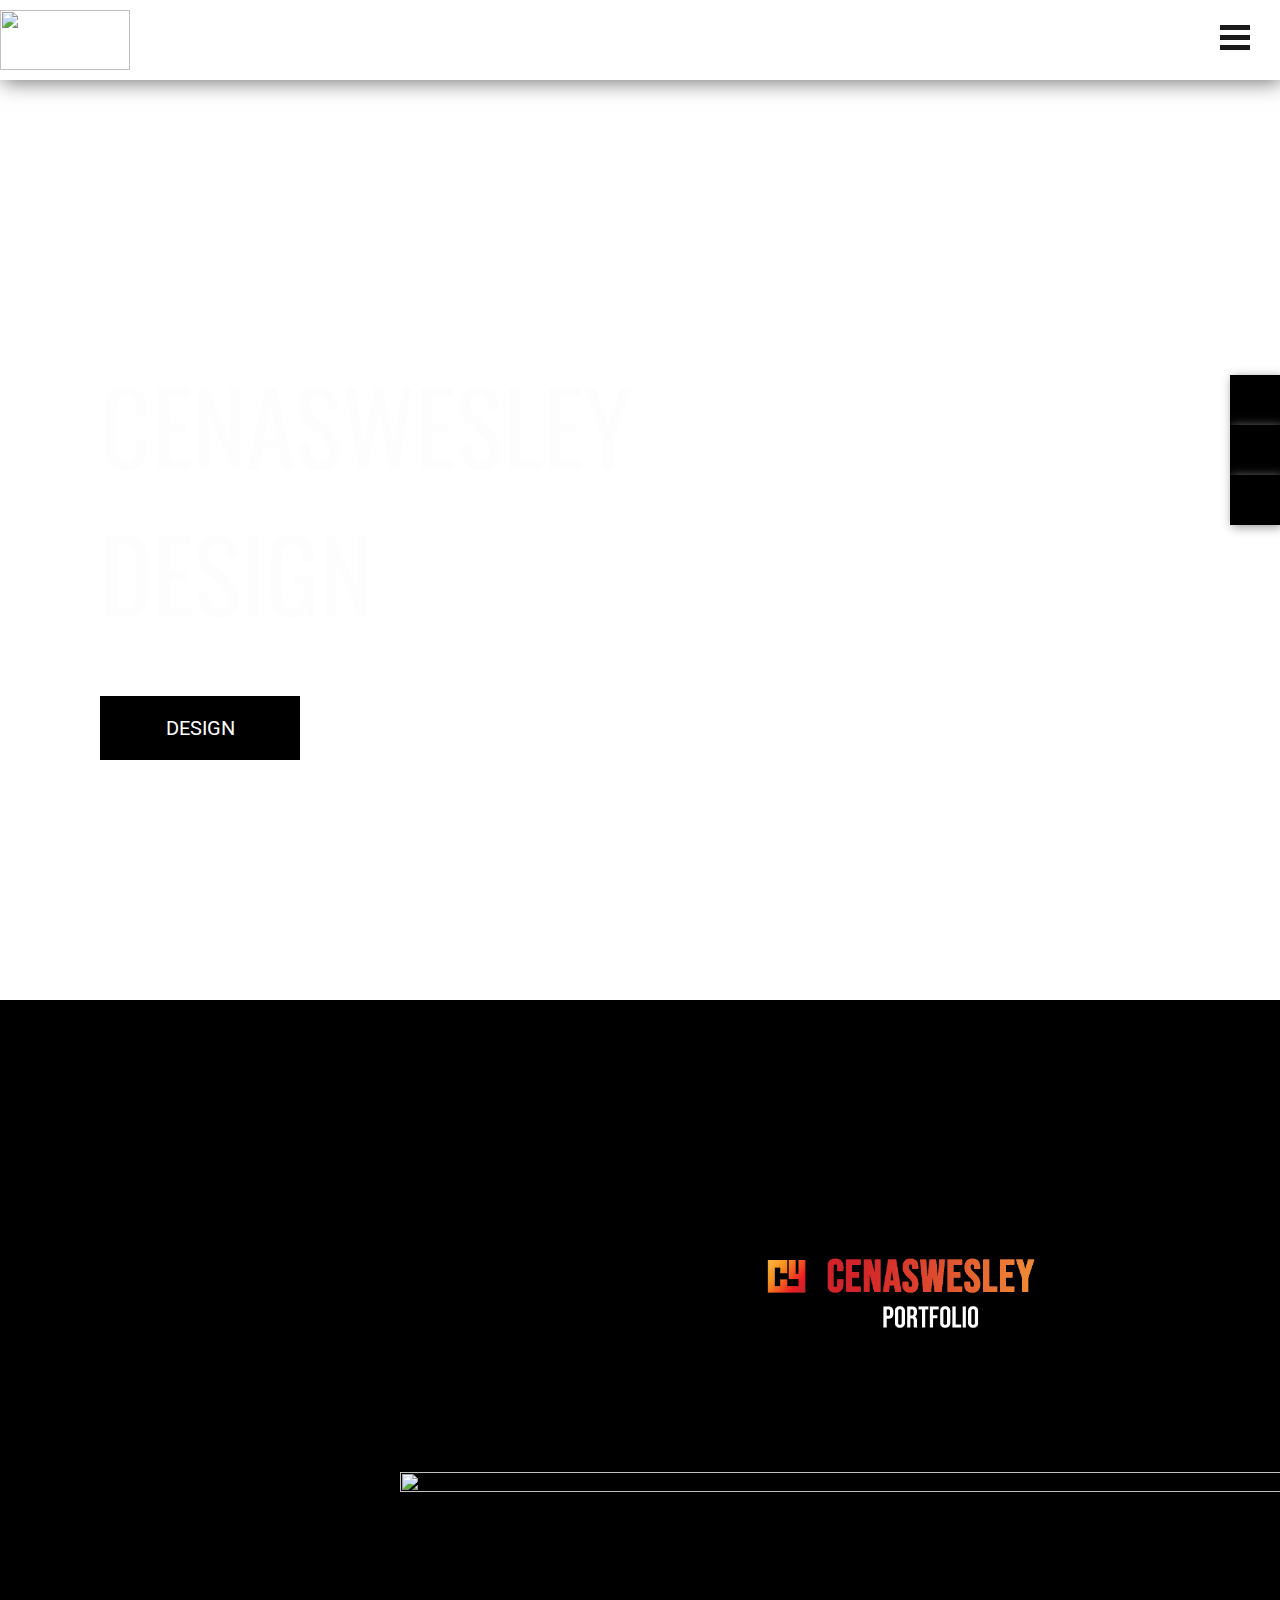
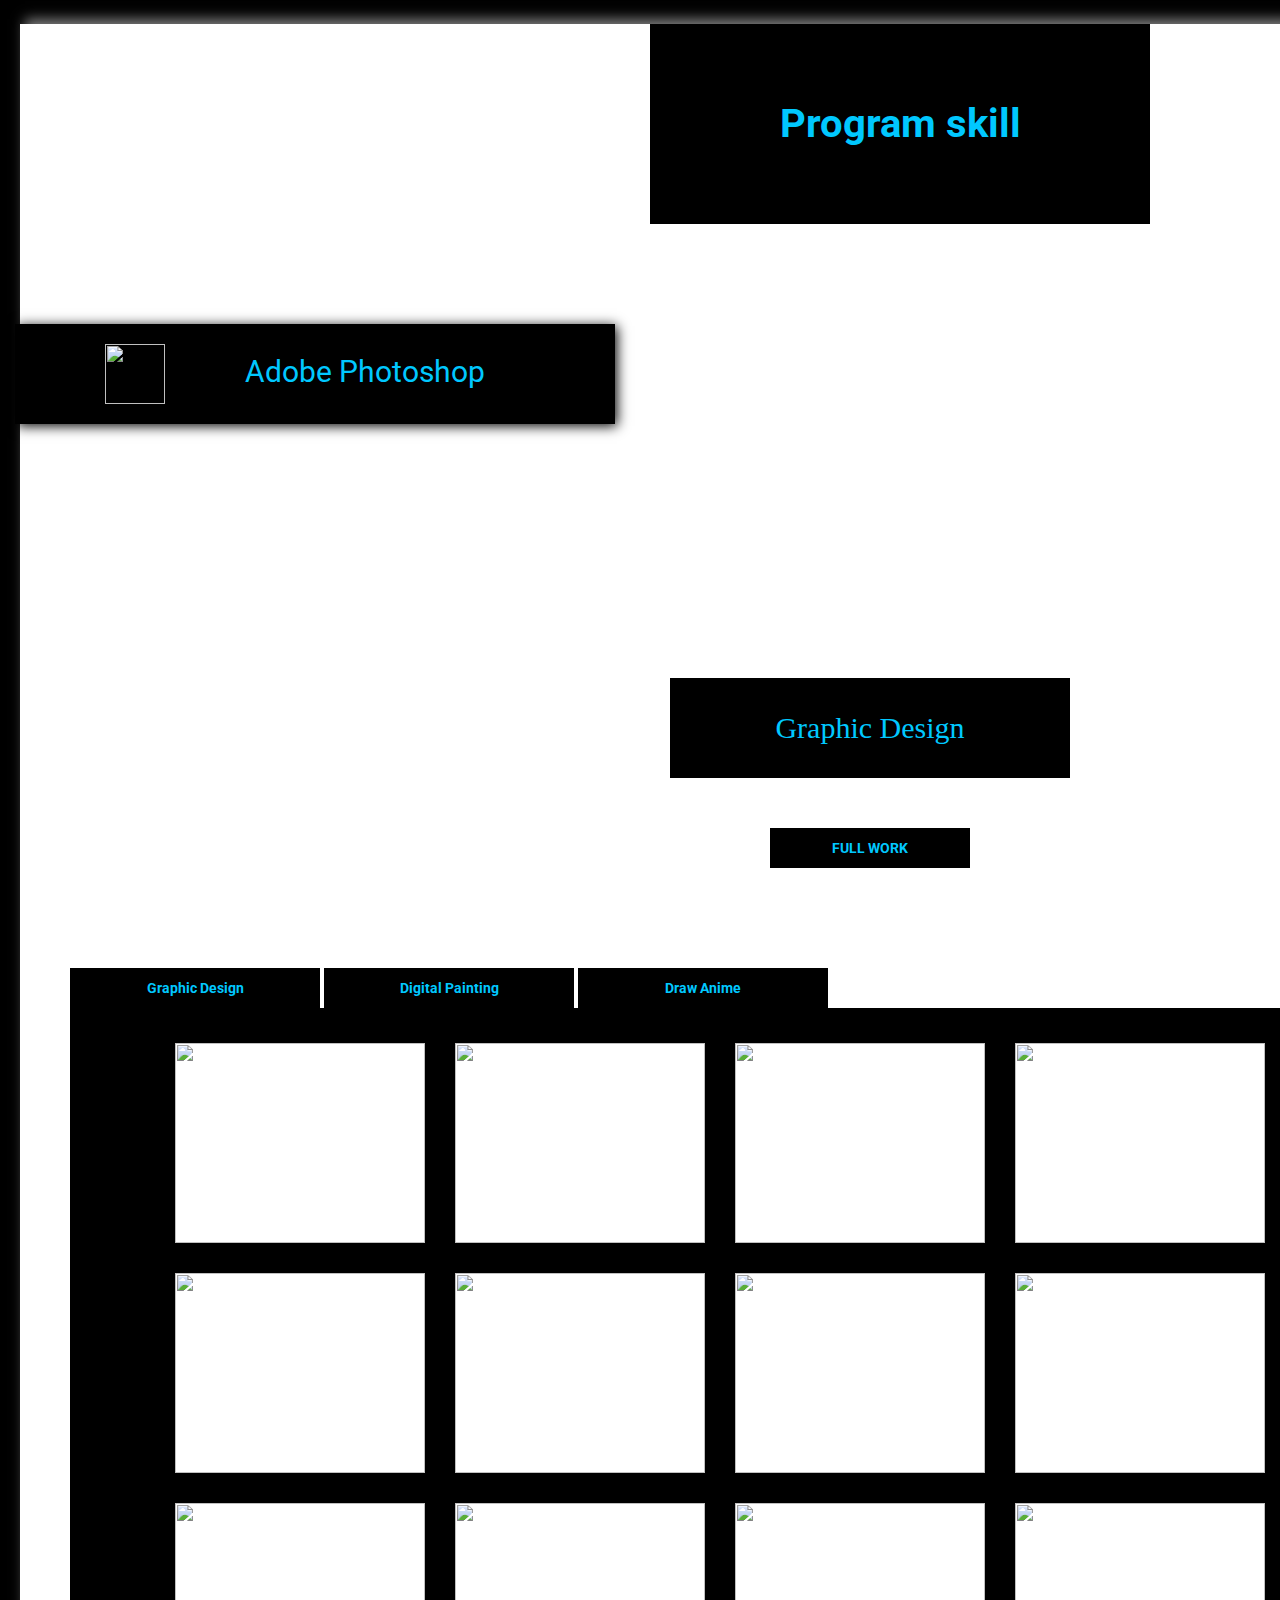
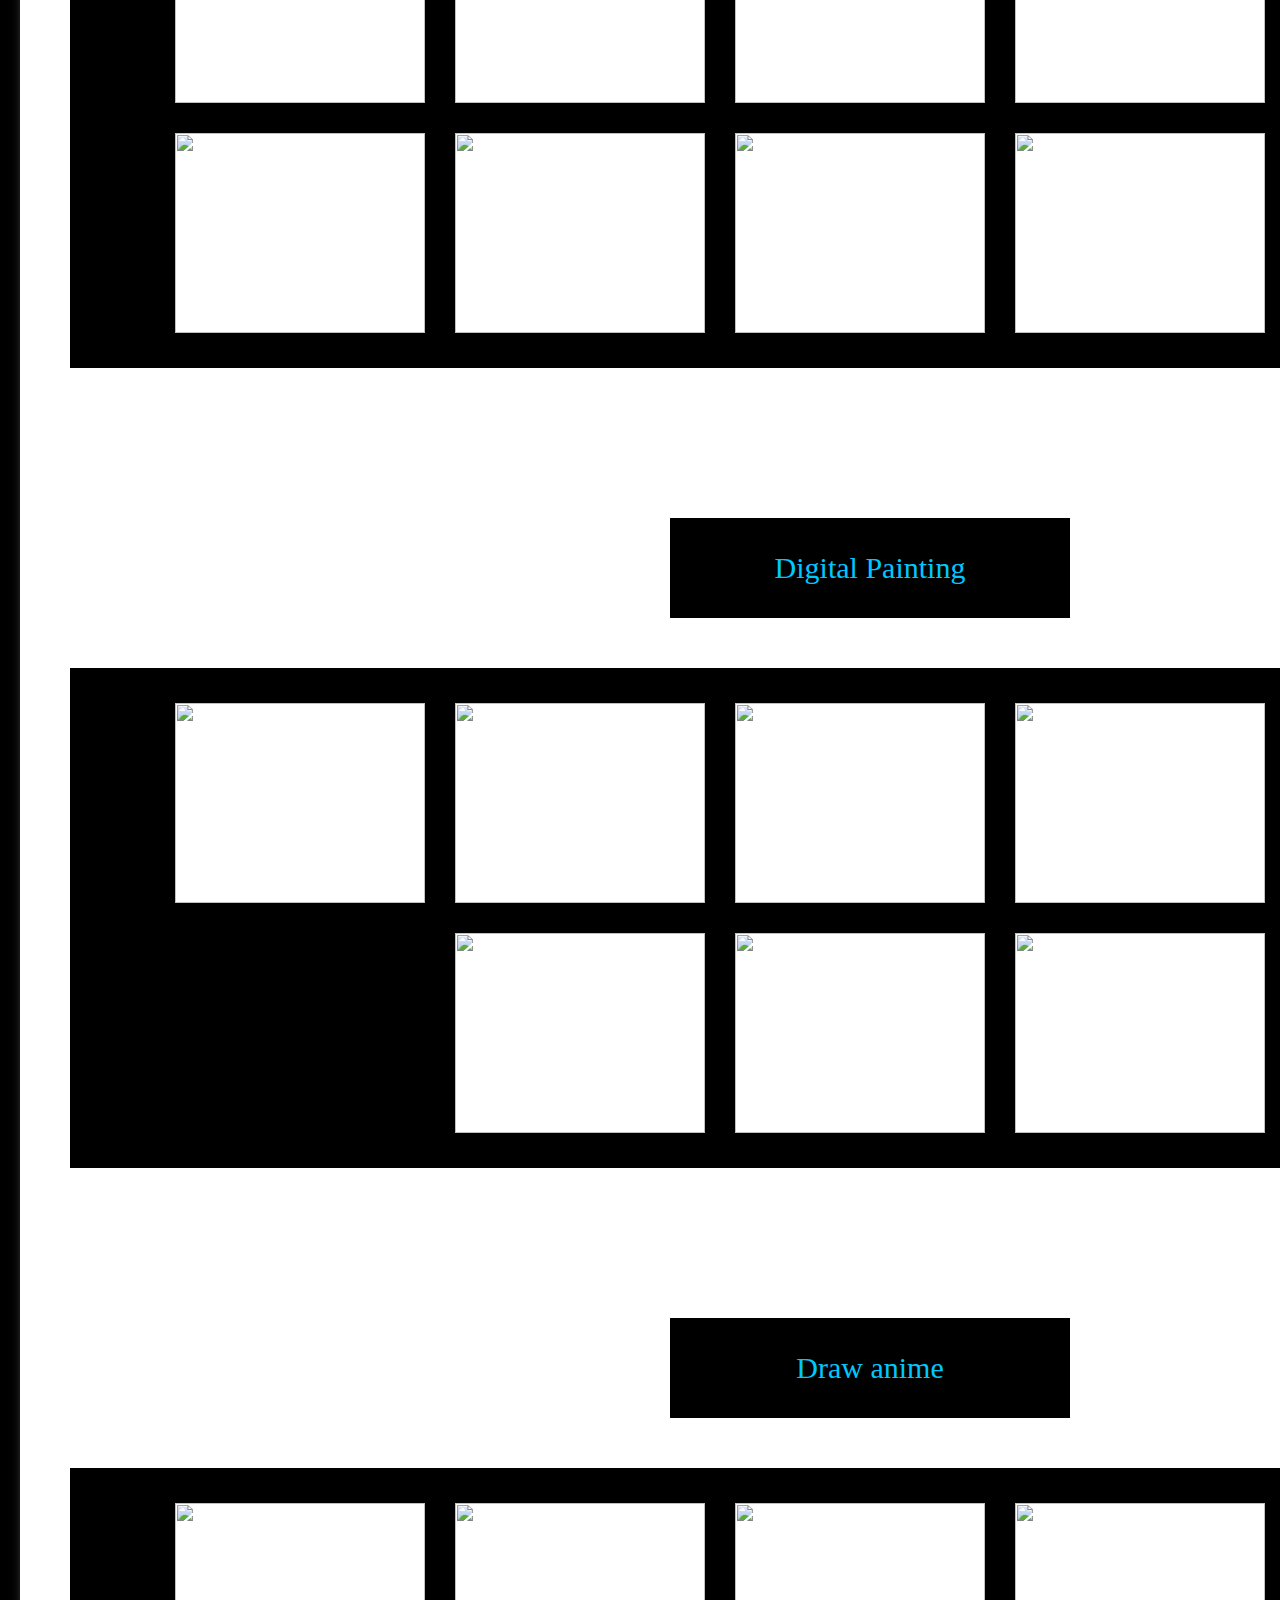
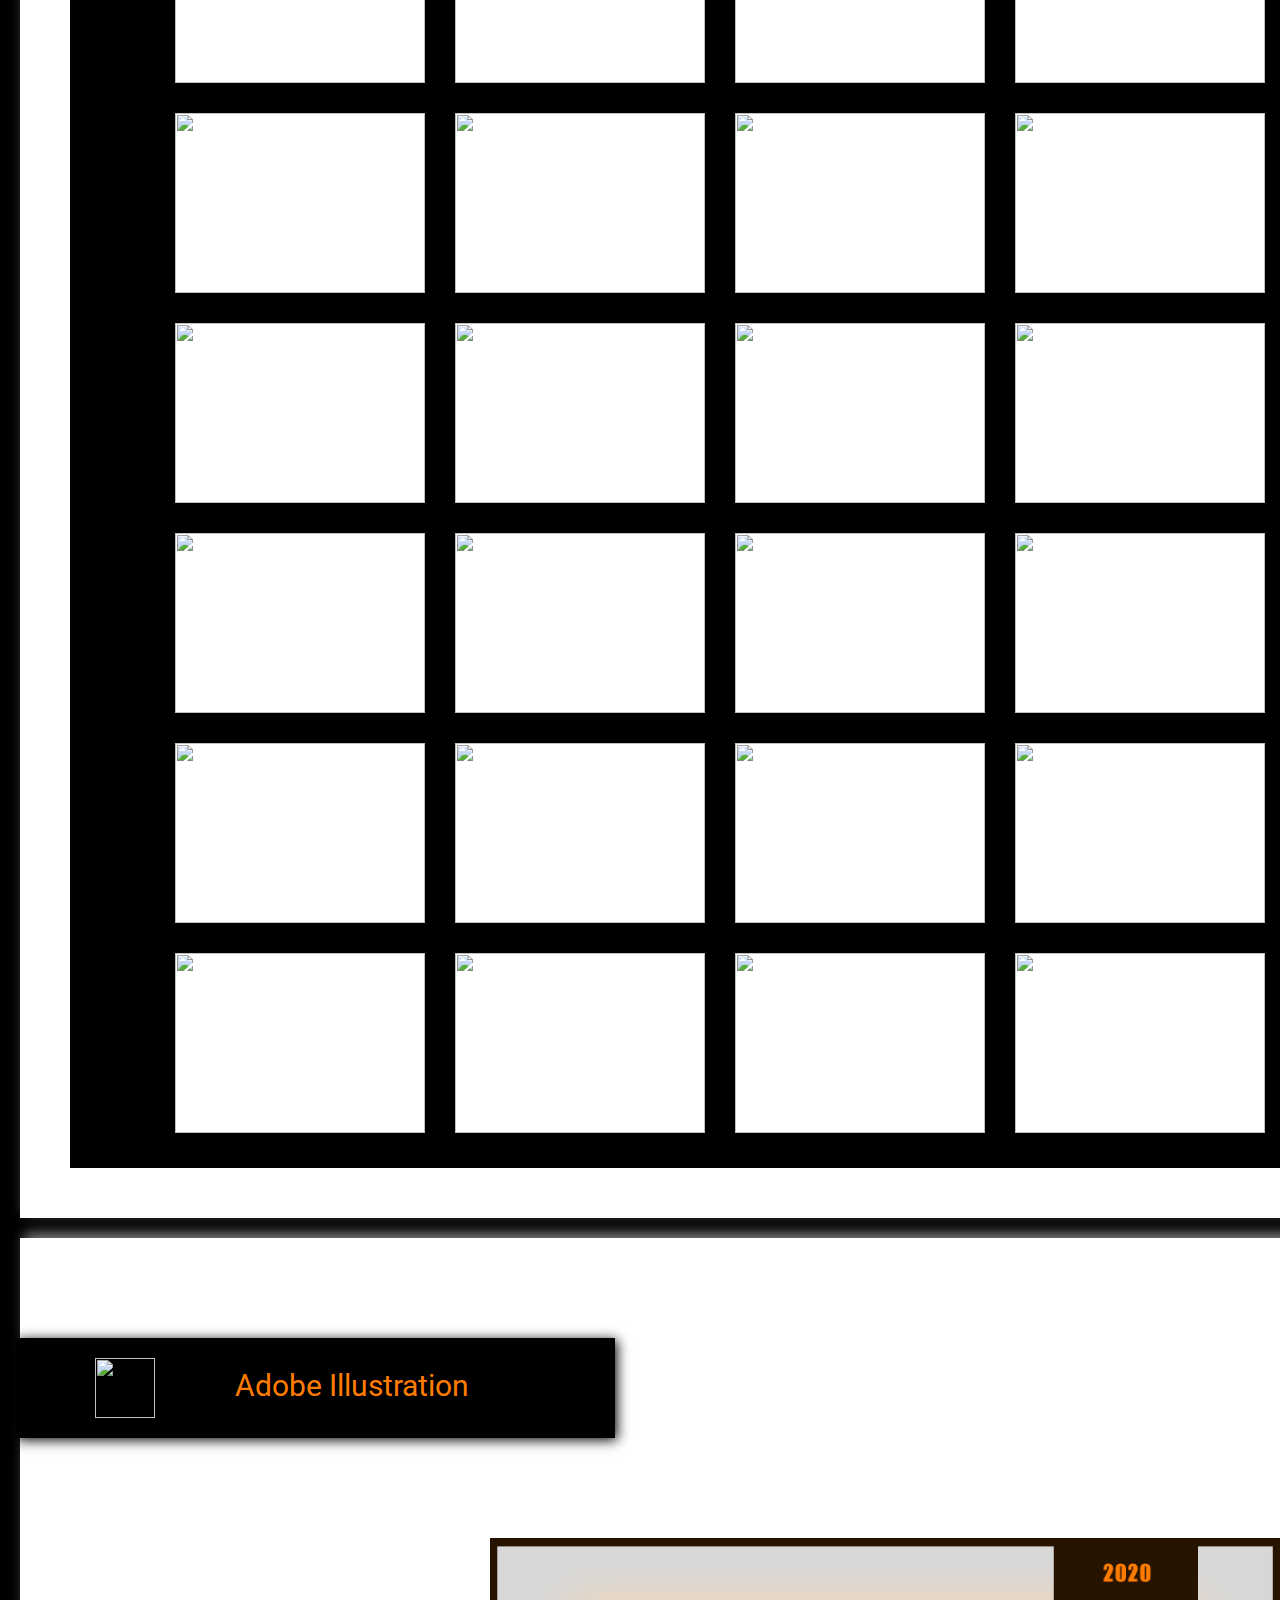
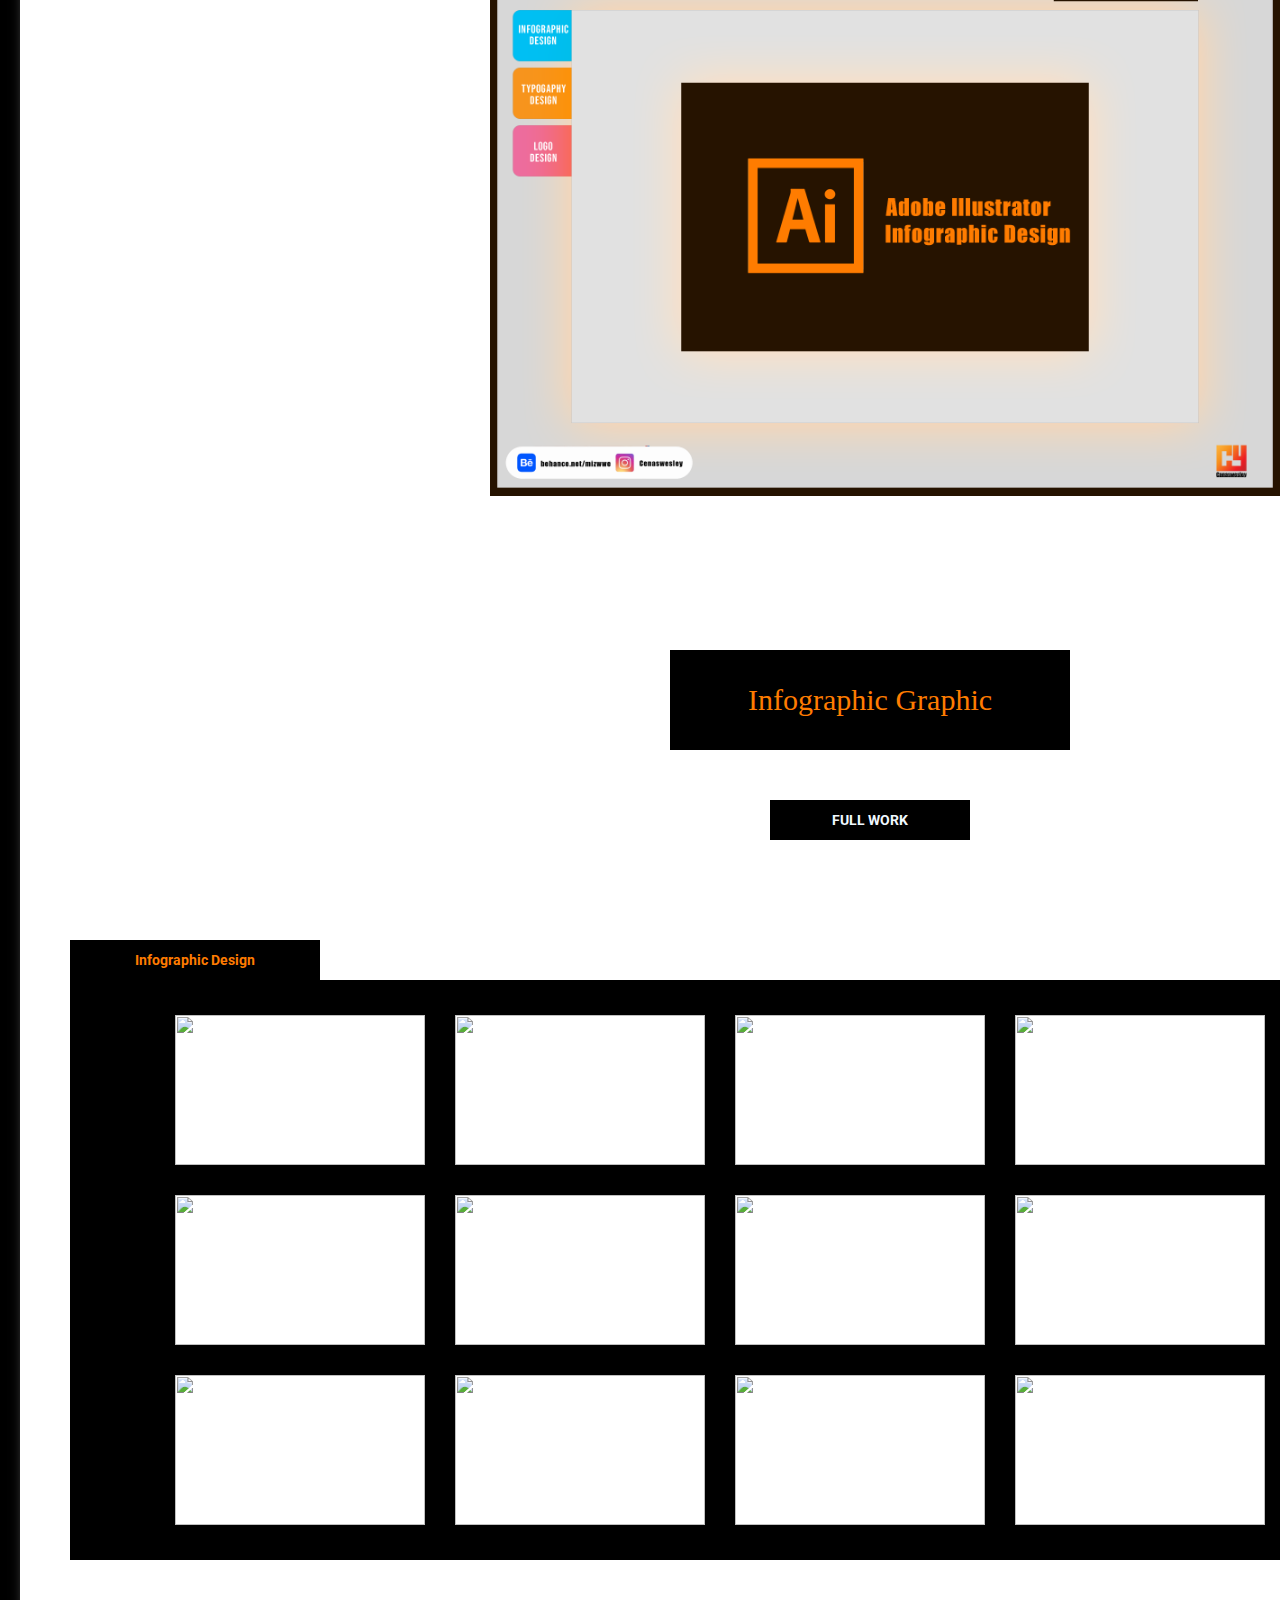
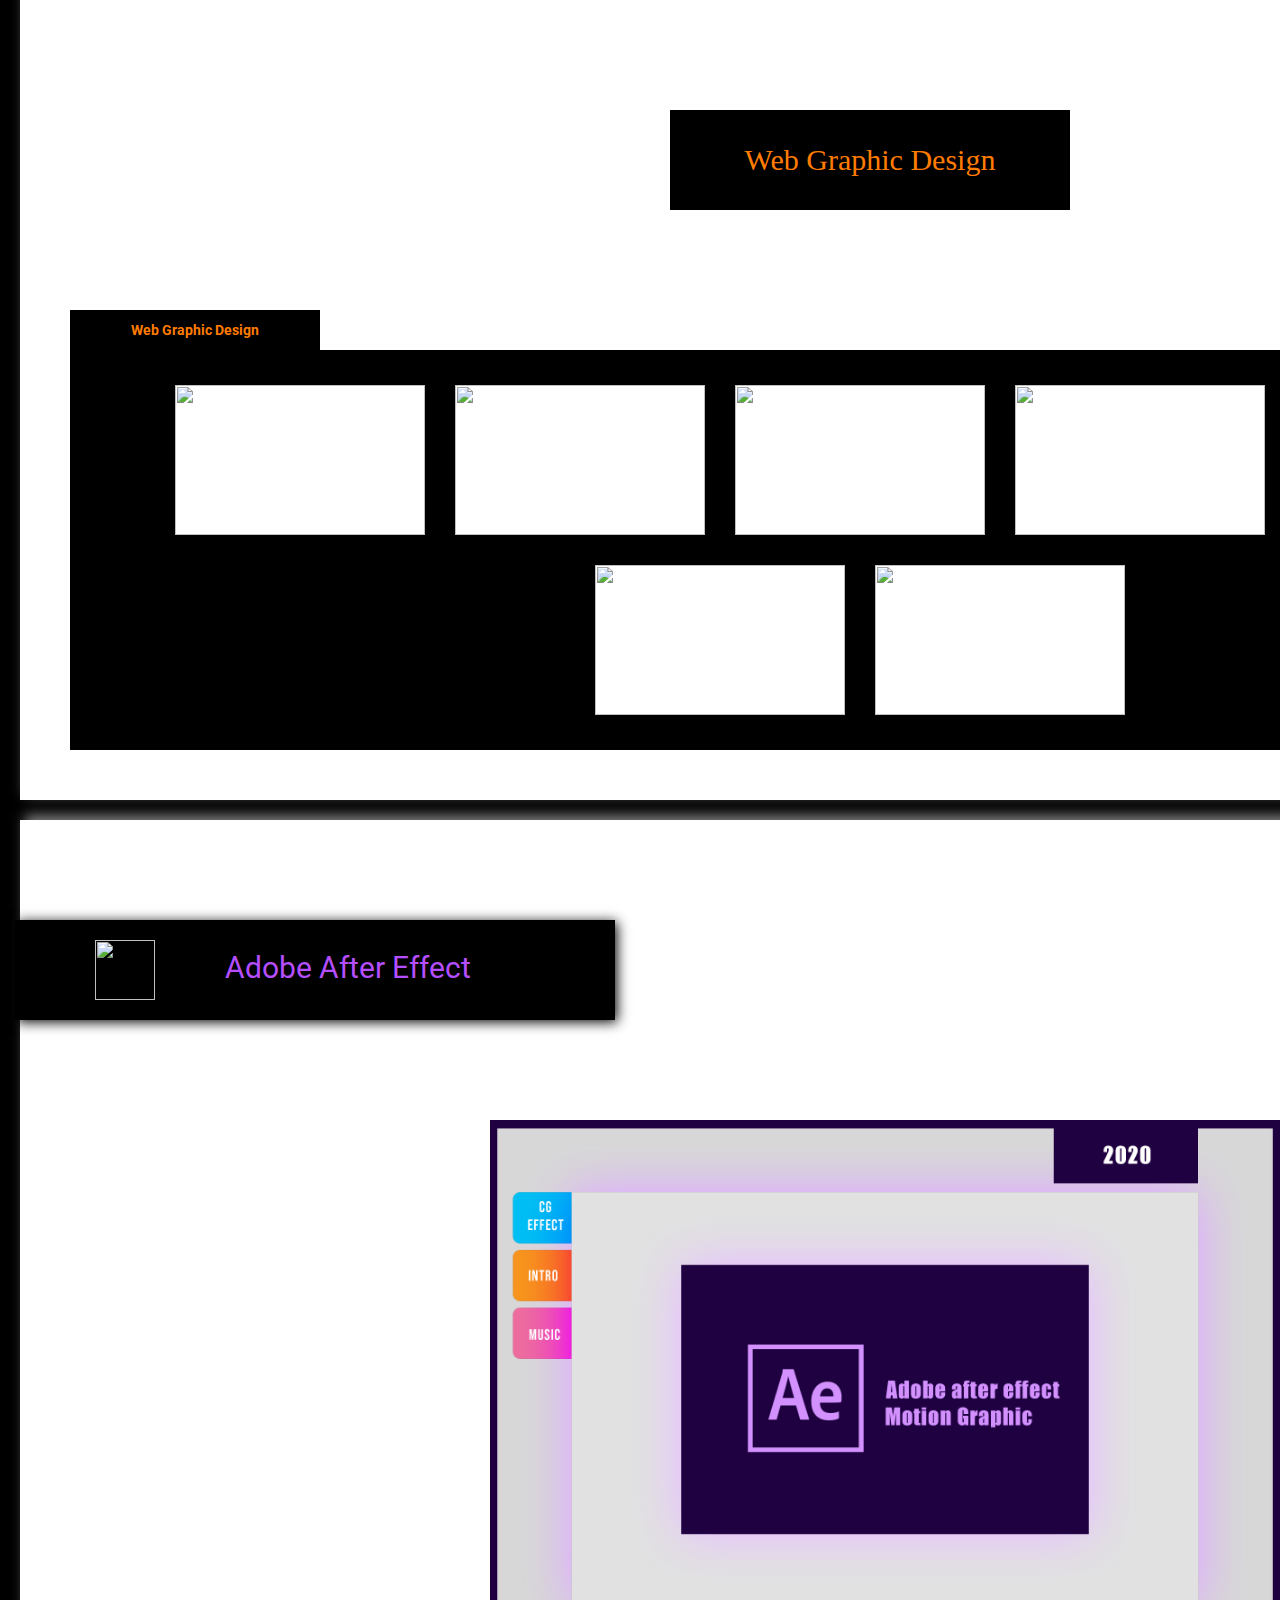
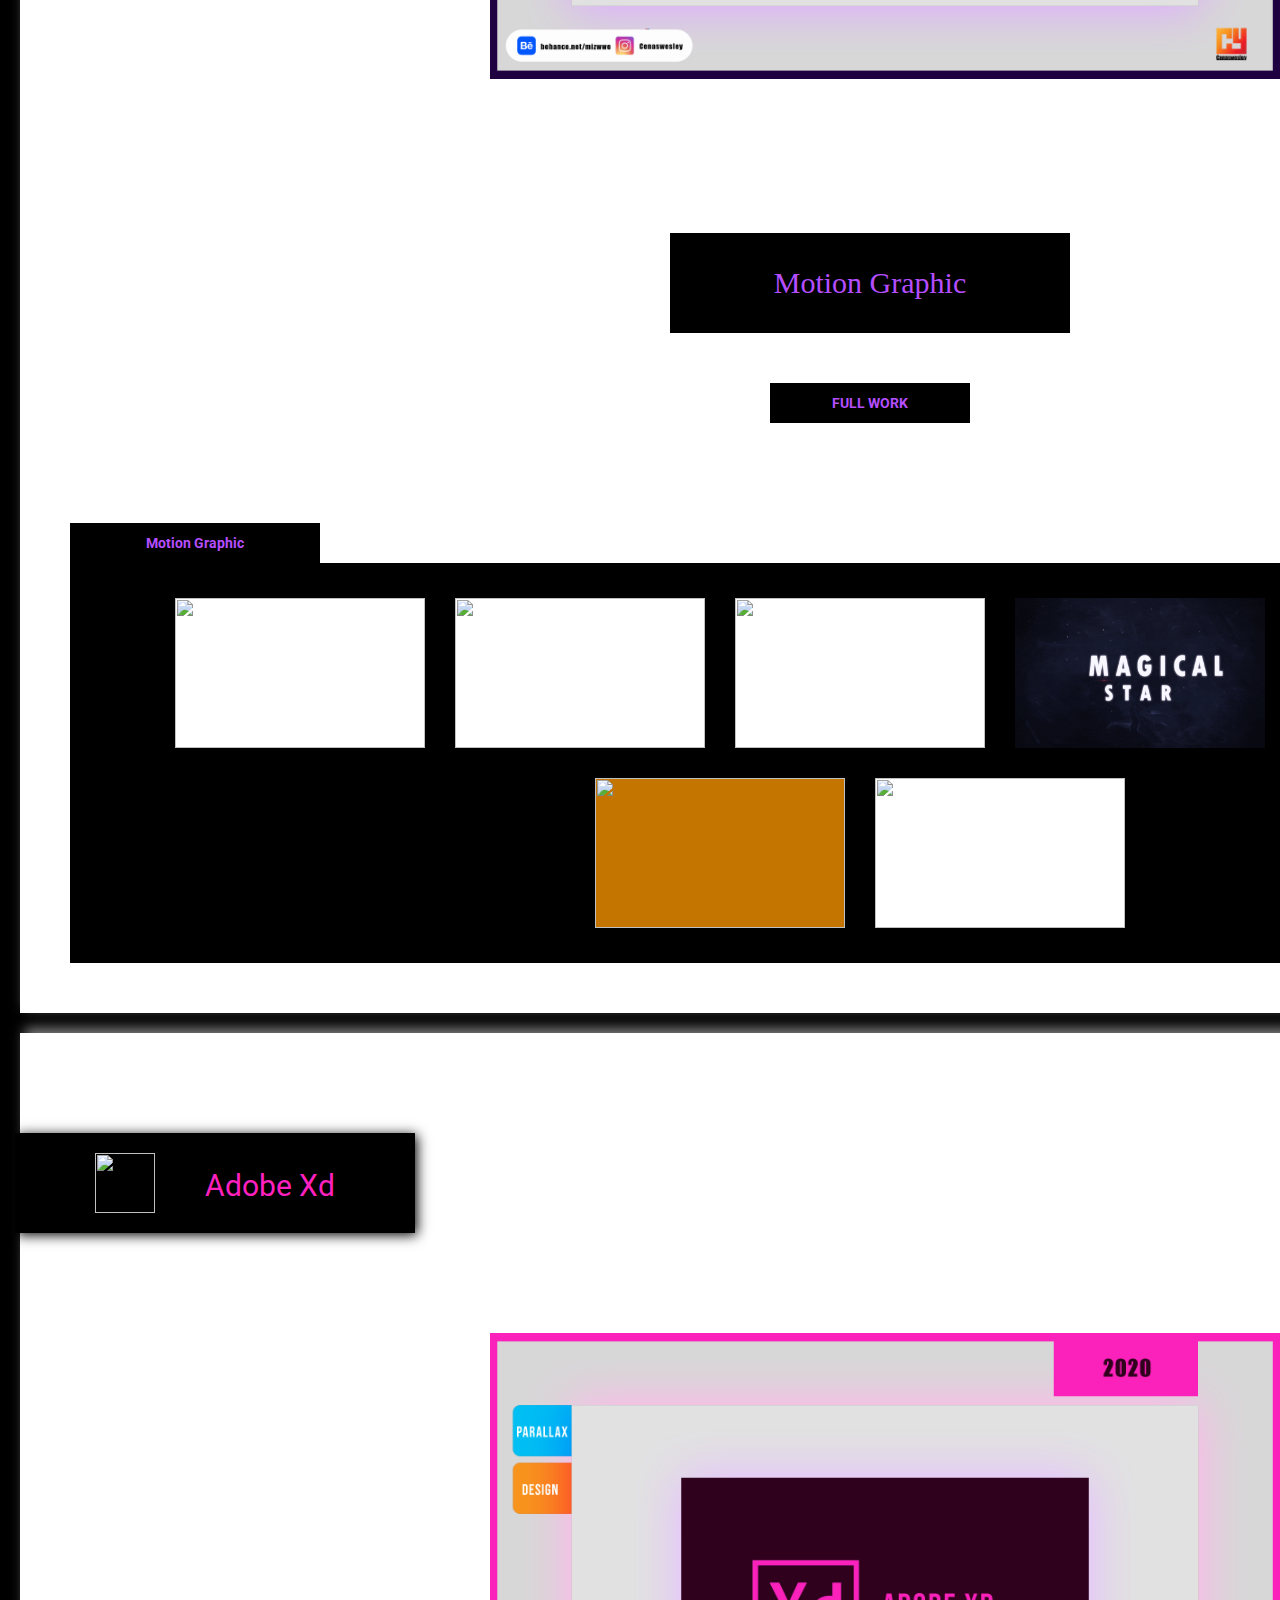
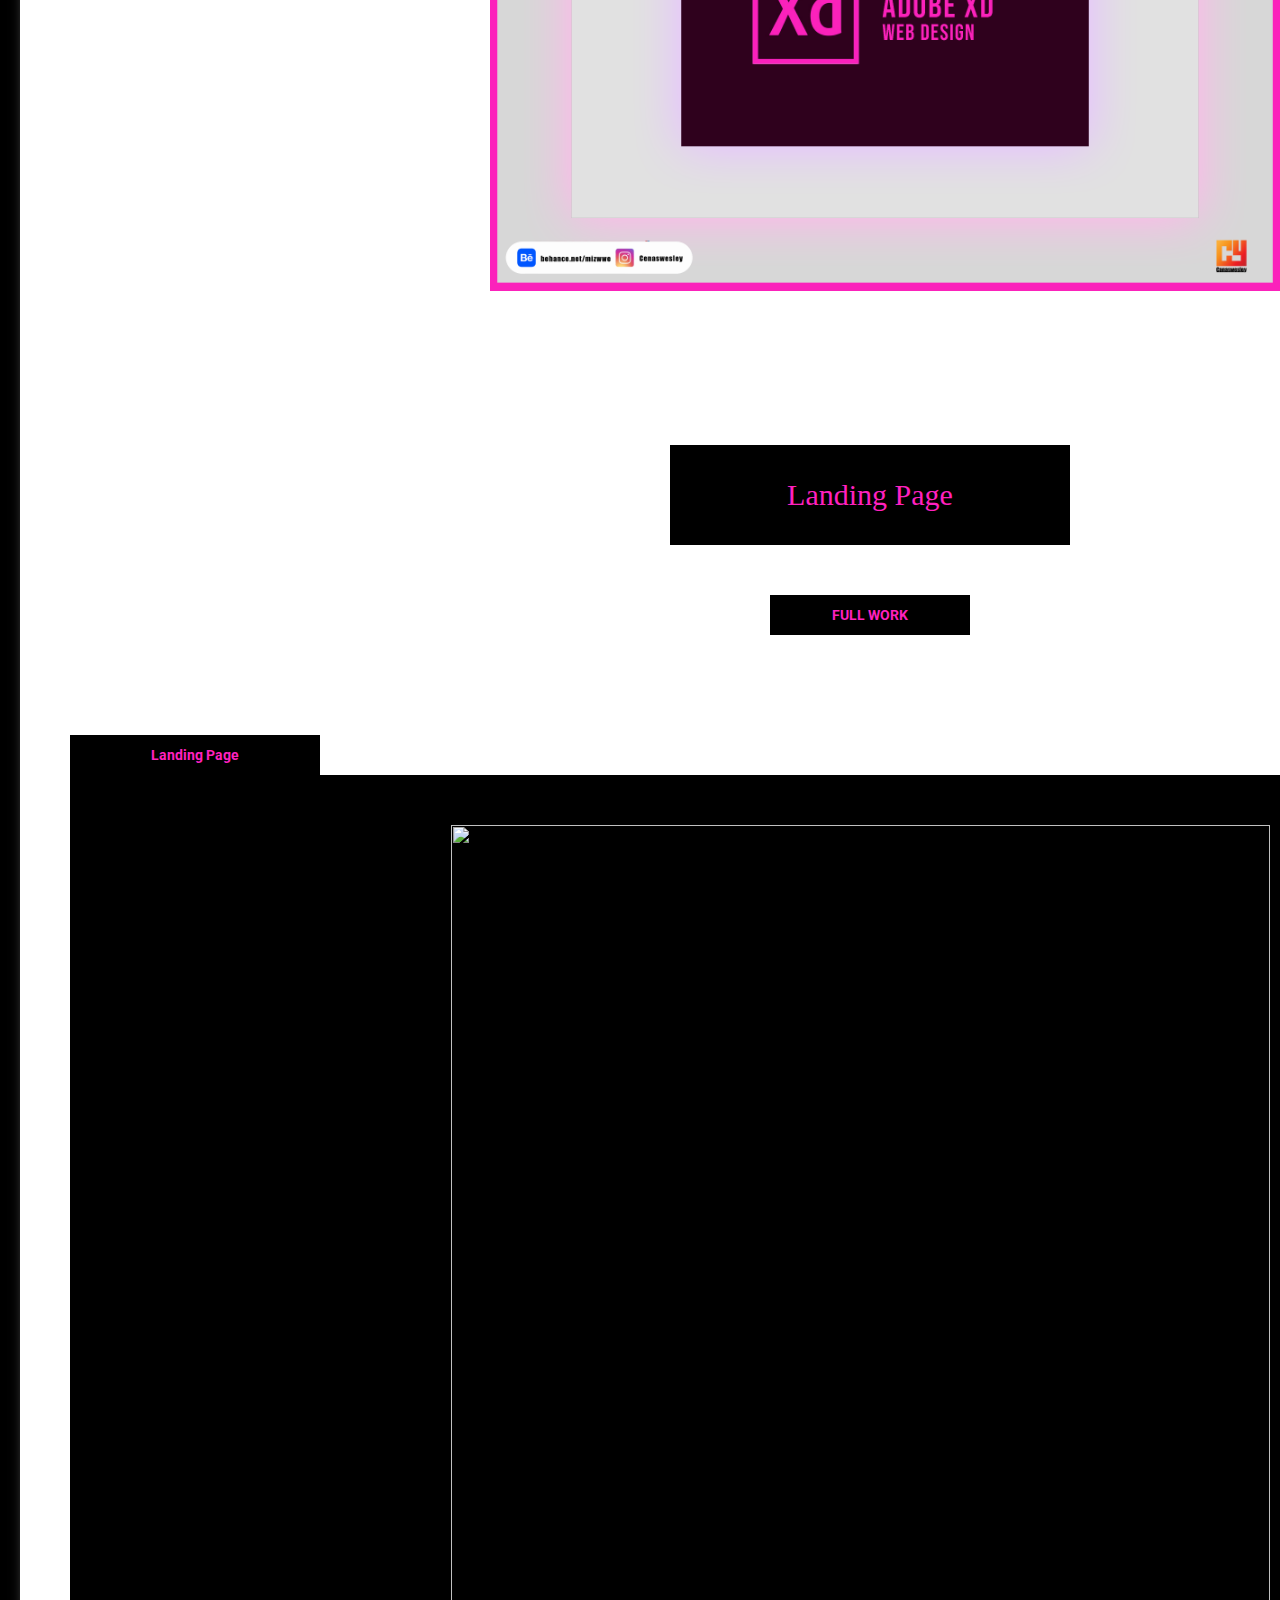
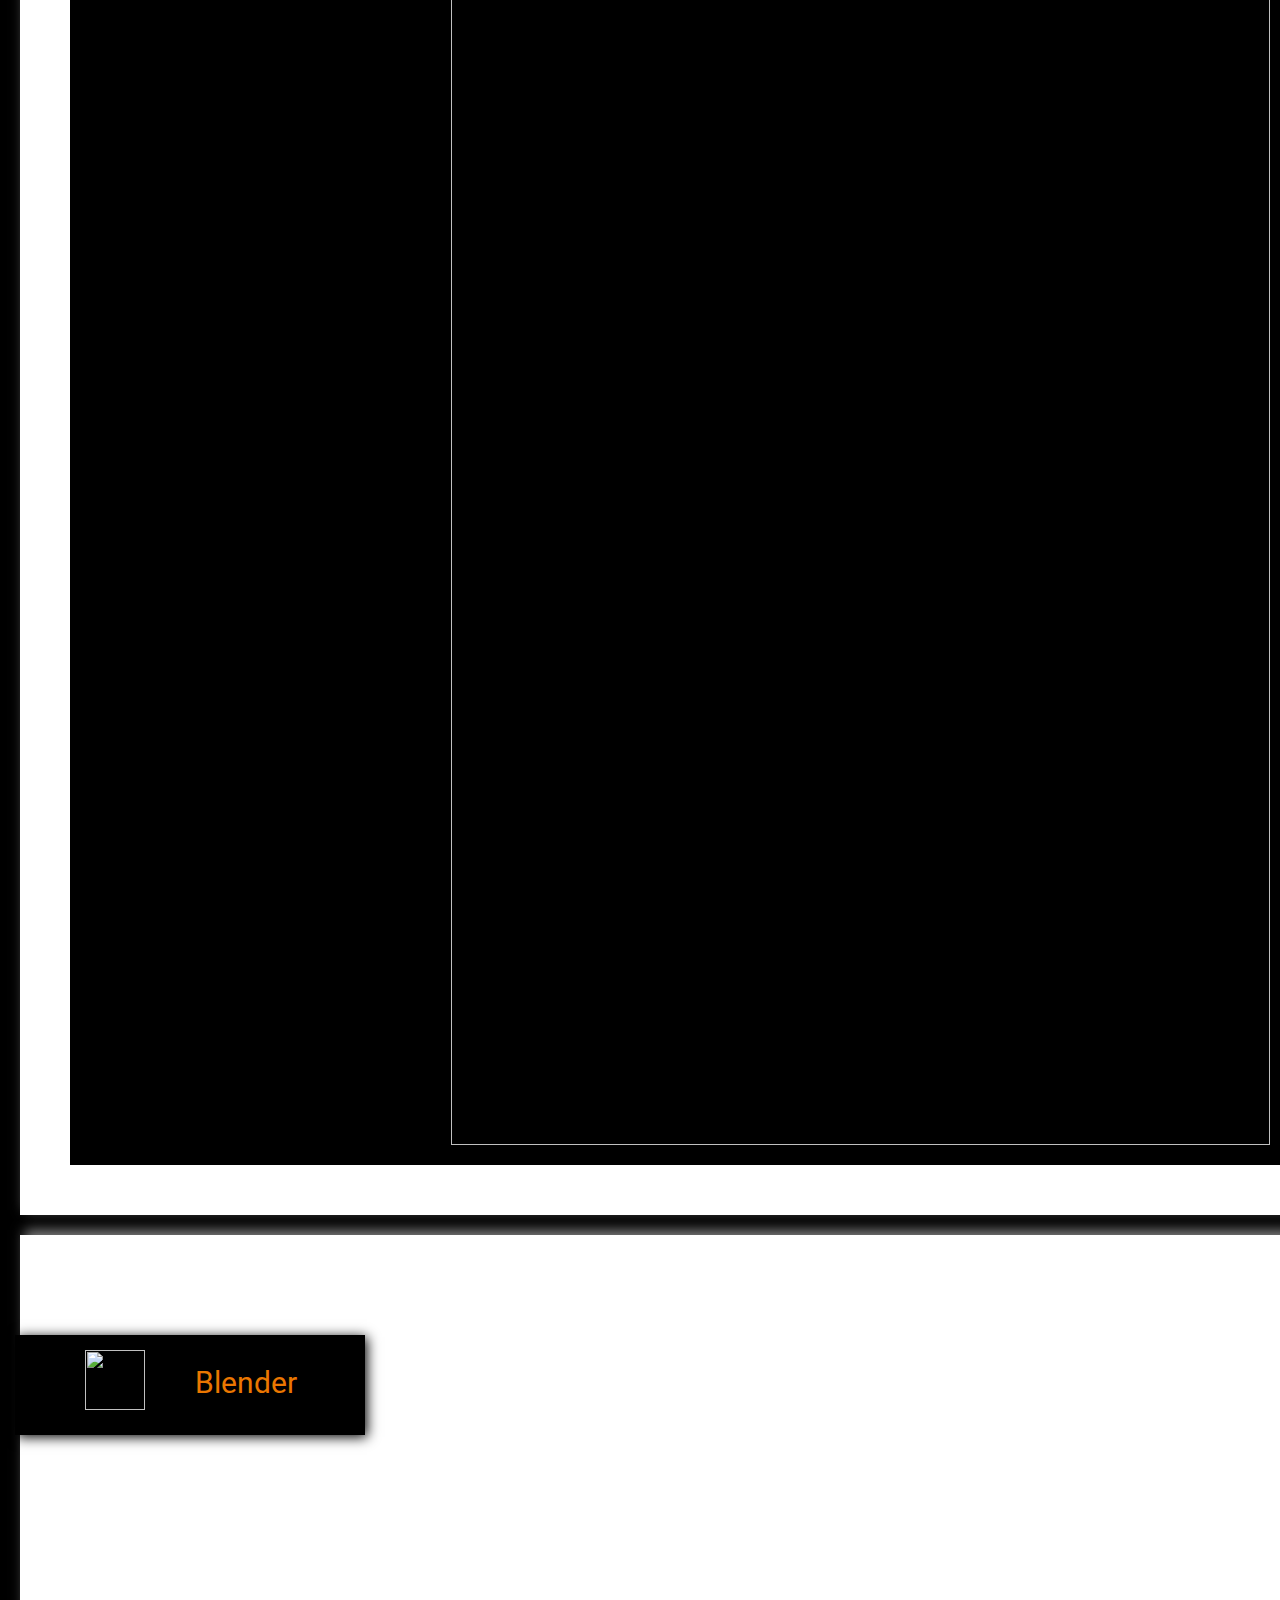
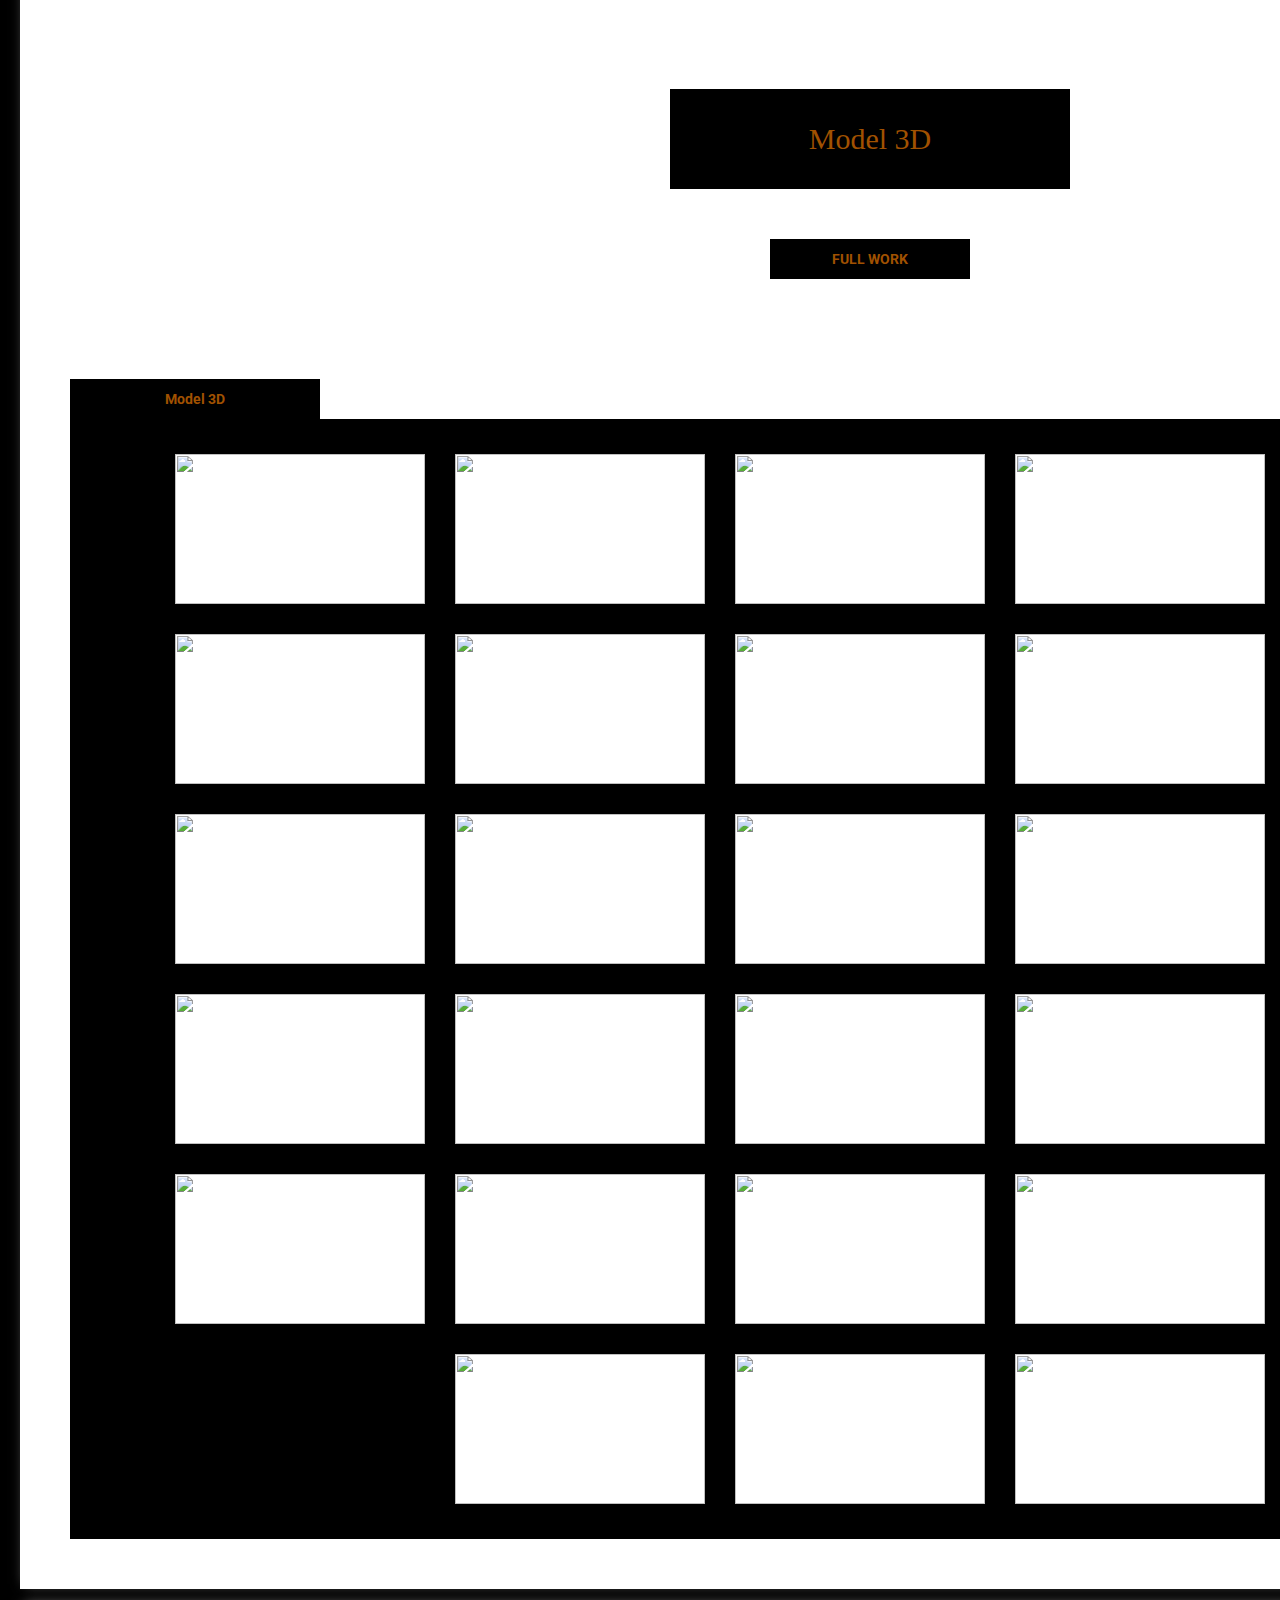
==== commit bb91cd01: "Update index.html" ====
--- a/index.html
+++ b/index.html
@@ -4,12 +4,17 @@
     <meta charset="UTF-8">
     <meta http-equiv="X-UA-Compatible" content="IE=edge">
     <meta name="viewport" content="width=device-width, initial-scale=1.0">
-    <title>Cenaswesley Portfolio</title>
+    <title>Cenaswesley Design </title>
     <link rel="preconnect" href="https://fonts.gstatic.com">
     <link href="https://fonts.googleapis.com/css2?family=Roboto:wght@900&display=swap" rel="stylesheet">
     <link rel="stylesheet" href="styles.css">
-    <link rel="shortcut icon" type="image/png" href="Cenas1.png">
+    <link rel="shortcut icon" type="image/png" href="icon cenas.png">
     <script src="https://kit.fontawesome.com/c8e4d183c2.js" crossorigin="anonymous"></script>
+    <script >
+        function toggleSidebar(ref) {
+      ref.classList.toggle('active');
+      document.getElementById('sidebar').classList.toggle('active');
+    }</script>
 </head>
 <body>
     
@@ -18,22 +23,57 @@
     <header>
    
         <div class="menu">
-            <a href="index.html">
+            <a href="index2.html">
                 <img class = "logo " src="picture/Demo1.png" alt="">
             </a>
+        <div id="sidebar">
             <ul>
-                <li><a class="Ps" href="#linkps"> Ps </a></li>
-                <li><a class="Ai"href="#linkai"> Ai</a></li>
-                <li><a class="Ae"href="#linkae"> Ae </a></li>
-                <li><a class="XD"href="#linkxd"> Xd</a></li>
-                <li><a class="Blen"href="#linkben"> Blender </a></li>
-                <li><a class="Cer"href="#linkcer"> Certificate</a></li>
+                <li><a id="H" href="index2.html"> Home </a></li>
+    
+                <div class="dropdown">
+                    <button class="dropbtn"><a href="index.html">Design</a></button>
+                    <div class="dropdown-content">
+                        <a id="Ps" href="index.html#linkps" target="_blank"> Ps </a>
+                        <a id="Ai"href="index.html#linkai" target="_blank"> Ai</a>
+                        <a id="Ae"href="index.html#linkae" target="_blank"> Ae </a>
+                       <a id="XD"href="index.html#linkxd" target="_blank"> Xd</a>
+                       <a id="Blen"href="index.html#linkben" target="_blank"> Blender </a>
+                    </div>
+                  </div>
+        
+                <li><a id="pro" href="index3.html">   Programming </a></li>
+                <li><a  id="Cer"href="index.html#linkcer"> Certificate</a></li>
             </ul>
- 
+    
         </div>
+          <div id="toggle-btn" onclick="toggleSidebar(this)">
+            <span></span>
+            <span></span>
+            <span></span>
+      
+        </div>
+    
+    </div>
     </header>
-    
-    
+
+    <div class="Header2">
+                    
+        <p class="text">CENASWESLEY
+            <br>
+           DESIGN
+
+            
+      
+      
+
+       <button class="textDesign"><a href="#linkps"><p >DESIGN</p></button></a> 
+    </p>
+
+    </div>
+
+
+
+
     <!-- nav -->
     <nav class="nav">
 
@@ -126,15 +166,15 @@
 
             <div class="box-row1">
                 
-                <img src="phtoshop/กล้อง.jpg" alt="">
-
-                <img src="phtoshop/ดวงดาว.jpg" alt="">
-
-                <img src="phtoshop/คน.jpg" alt="">
-
-                 <img src="phtoshop/Rose.png" alt="">
-
-                 <img src="phtoshop/เรือในแก้ว.jpg" alt="">
+                <img class = "imgbx" src="phtoshop/กล้อง.jpg" alt="">
+
+                <img class = "imgbx" src="phtoshop/ดวงดาว.jpg" alt="">
+
+                <img class = "imgbx" src="phtoshop/คน.jpg" alt="">
+
+                 <img class = "imgbx" src="phtoshop/Rose.png" alt="">
+
+                 <img class = "imgbx" src="phtoshop/เรือในแก้ว.jpg" alt="">
 
 
     
@@ -143,15 +183,15 @@
 
             <div class="box-row2">
                 
-                <img src="phtoshop/ท้องฟ้า.jpg" alt="">
-
-                <img src="phtoshop/ปราศาจจ.jpg" alt="">
-
-                <img src="phtoshop/หมอทอง 2.jpg" alt="">
-
-                 <img src="phtoshop/BURGER.png" alt="">
-
-                 <img src="phtoshop/Gerrard.png" alt="">
+                <img class = "imgbx" src="phtoshop/ท้องฟ้า.jpg" alt="">
+
+                <img class = "imgbx" src="phtoshop/ปราศาจจ.jpg" alt="">
+
+                <img class = "imgbx" src="phtoshop/หมอทอง 2.jpg" alt="">
+
+                 <img class = "imgbx" src="phtoshop/BURGER.png" alt="">
+
+                 <img class = "imgbx" src="phtoshop/Gerrard.png" alt="">
 
 
                  
@@ -161,15 +201,15 @@
 
             <div class="box-row3">
                 
-                <img src="phtoshop/กวาง.jpg" alt="">
-
-                <img src="phtoshop/แสงฟ้า มืดด.jpg" alt="">
-
-                <img src="phtoshop/girl 2.png" alt="">
-
-                 <img src="phtoshop/3D แกะ.jpg" alt="">
-
-                 <img src="phtoshop/3D น้ำตก.jpg" alt="">
+                <img class = "imgbx" src="phtoshop/กวาง.jpg" alt="">
+
+                <img class = "imgbx" src="phtoshop/แสงฟ้า มืดด.jpg" alt="">
+
+                <img class = "imgbx" src="phtoshop/girl 2.png" alt="">
+
+                 <img class = "imgbx" src="phtoshop/3D แกะ.jpg" alt="">
+
+                 <img class = "imgbx" src="phtoshop/3D น้ำตก.jpg" alt="">
 
 
                  
@@ -179,15 +219,15 @@
 
             <div class="box-row4">
                 
-                <img src="phtoshop/มังกร น้อย.jpg" alt="">
-
-                <img src="phtoshop/ผีเสื้อ .jpg" alt="">
-
-                <img src="phtoshop/มังกร 3hr 2.jpg" alt="">
-
-                 <img src="phtoshop/K.jpg" alt="">
-
-                 <img src="phtoshop/แสงฟ้า.jpg" alt="">
+                <img class = "imgbx" src="phtoshop/มังกร น้อย.jpg" alt="">
+
+                <img class = "imgbx" src="phtoshop/ผีเสื้อ .jpg" alt="">
+
+                <img class = "imgbx" src="phtoshop/มังกร 3hr 2.jpg" alt="">
+
+                 <img class = "imgbx" src="phtoshop/K.jpg" alt="">
+
+                 <img class = "imgbx" src="phtoshop/แสงฟ้า.jpg" alt="">
 
 
                  
@@ -225,25 +265,25 @@
 
             <div class="box2-row1">
 
-                <img src="digital/volcarona.png" alt="">
-
-                <img src="digital/Bachamo-cor2.png" alt="">
-
-                <img src="digital/lugia vs ho-oh.png" alt="">
-
-                <img src="digital/Ray.png" alt="">
-
-                <img src="digital/Delp 2.png" alt="">
+                <img class = "imgbx" src="digital/volcarona.png" alt="">
+
+                <img class = "imgbx" src="digital/Bachamo-cor2.png" alt="">
+
+                <img class = "imgbx" src="digital/lugia vs ho-oh.png" alt="">
+
+                <img class = "imgbx" src="digital/Ray.png" alt="">
+
+                <img class = "imgbx" src="digital/Delp 2.png" alt="">
 
             </div>
 
             <div class="box2-row2">
 
-                <img src="digital/Vivilion.png" alt="">
-
-                <img src="digital/Itachi.png" alt="">
-
-                <img src="digital/Meliodas1.png" alt="">
+                <img class = "imgbx" src="digital/Vivilion.png" alt="">
+
+                <img class = "imgbx" src="digital/Itachi.png" alt="">
+
+                <img class = "imgbx" src="digital/Meliodas1.png" alt="">
 
            
 
@@ -256,29 +296,29 @@
 
             <div class="box3-row1">
 
-                <img src="draw/เลคูซ่า 2.png" alt="">
-
-                <img src="draw/กาด้อน.png" alt="">
-
-                <img src="draw/ไคโอก้า 2.png" alt="">
-
-                <img src="draw/Rayquza mega.png" alt="">
-
-                <img src="draw/เดโอเคซิด.png" alt="">
+                <img class = "imgbx" src="draw/เลคูซ่า 2.png" alt="">
+
+                <img class = "imgbx" src="draw/กาด้อน.png" alt="">
+
+                <img class = "imgbx" src="draw/ไคโอก้า 2.png" alt="">
+
+                <img class = "imgbx" src="draw/Rayquza mega.png" alt="">
+
+                <img class = "imgbx" src="draw/เดโอเคซิด.png" alt="">
 
             </div>
 
             <div class="box3-row2">
 
-                <img src="draw/zupat 3.png" alt="">
-
-                <img src="draw/Whirlipede.png" alt="">
-
-                <img src="draw/Suisuan.png" alt="">
-
-                <img src="draw/Trevenant.png" alt="">
-
-                <img src="draw/Noivern.jpg" alt="">
+                <img class = "imgbx" src="draw/zupat 3.png" alt="">
+
+                <img class = "imgbx" src="draw/Whirlipede.png" alt="">
+
+                <img class = "imgbx" src="draw/Suisuan.png" alt="">
+
+                <img class = "imgbx" src="draw/Trevenant.png" alt="">
+
+                <img class = "imgbx" src="draw/Noivern.jpg" alt="">
 
            
 
@@ -288,15 +328,15 @@
             
             <div class="box3-row3">
 
-                <img src="draw/Samurott.png" alt="">
-
-                <img src="draw/Scizor.png" alt="">
-
-                <img src="draw/Sharpedo.png" alt="">
-
-                <img src="draw/กาเบี้ยน.png" alt="">
-
-                <img src="draw/Swampert.png" alt="">
+                <img class = "imgbx" src="draw/Samurott.png" alt="">
+
+                <img class = "imgbx" src="draw/Scizor.png" alt="">
+
+                <img class = "imgbx" src="draw/Sharpedo.png" alt="">
+
+                <img class = "imgbx" src="draw/กาเบี้ยน.png" alt="">
+
+                <img class = "imgbx" src="draw/Swampert.png" alt="">
 
            
 
@@ -304,15 +344,15 @@
 
             <div class="box3-row4">
 
-                <img src="draw/Lunala.png" alt="">
-
-                <img src="draw/Luxray.png" alt="">
-
-                <img src="draw/Aggron.png" alt="">
-
-                <img src="draw/Dwebble.png" alt="">
-
-                <img src="draw/Corphish.png" alt="">
+                <img class = "imgbx" src="draw/Lunala.png" alt="">
+
+                <img class = "imgbx" src="draw/Luxray.png" alt="">
+
+                <img class = "imgbx" src="draw/Aggron.png" alt="">
+
+                <img class = "imgbx" src="draw/Dwebble.png" alt="">
+
+                <img class = "imgbx" src="draw/Corphish.png" alt="">
 
            
 
@@ -320,15 +360,15 @@
 
             <div class="box3-row5">
 
-                <img src="draw/Jirachi.png" alt="">
-
-                <img src="draw/Feraligatr 2.png" alt="">
-
-                <img src="draw/Lairon.png" alt="">
-
-                <img src="draw/Landorus.png" alt="">
-
-                <img src="draw/Latios.png" alt="">
+                <img class = "imgbx" src="draw/Jirachi.png" alt="">
+
+                <img class = "imgbx" src="draw/Feraligatr 2.png" alt="">
+
+                <img class = "imgbx" src="draw/Lairon.png" alt="">
+
+                <img class = "imgbx" src="draw/Landorus.png" alt="">
+
+                <img class = "imgbx" src="draw/Latios.png" alt="">
 
            
 
@@ -336,15 +376,15 @@
 
             <div class="box3-row6">
 
-                <img src="draw/Grimmsnarl.jpg" alt="">
-
-                <img src="draw/Flpple.jpg" alt="">
-
-                <img src="draw/Hoopa.png" alt="">
-
-                <img src="draw/Abra.png" alt="">
-
-                <img src="draw/Grovyle.png" alt="">
+                <img class = "imgbx" src="draw/Grimmsnarl.jpg" alt="">
+
+                <img class = "imgbx" src="draw/Flpple.jpg" alt="">
+
+                <img class = "imgbx" src="draw/Hoopa.png" alt="">
+
+                <img class = "imgbx" src="draw/Abra.png" alt="">
+
+                <img class = "imgbx" src="draw/Grovyle.png" alt="">
 
            
 
@@ -407,29 +447,29 @@
 
             <div class="box4-row1">
 
-                <img src="info/info1.jpg" alt="">
-
-                <img src="info/Business.png" alt="">
-
-                <img src="info/business 1.png" alt="">
-
-                <img src="info/4วง.png" alt="">
-
-                <img src="info/3d business.png" alt="">
+                <img class = "imgbx" src="info/info1.jpg" alt="">
+
+                <img class = "imgbx" src="info/Business.png" alt="">
+
+                <img class = "imgbx" src="info/business 1.png" alt="">
+
+                <img class = "imgbx" src="info/4วง.png" alt="">
+
+                <img class = "imgbx" src="info/3d business.png" alt="">
 
             </div>
 
             <div class="box4-row2">
 
-                <img src="info/Jetbeach .png" alt="">
-
-                <img src="info/วง3.jpg" alt="">
-
-                <img src="info/ดาว.png" alt="">
-
-                <img src="info/logo (2).png" alt="">
-
-                <img src="info/สายเส้น.png" alt="">
+                <img class = "imgbx" src="info/Jetbeach .png" alt="">
+
+                <img class = "imgbx" src="info/วง3.jpg" alt="">
+
+                <img class = "imgbx" src="info/ดาว.png" alt="">
+
+                <img class = "imgbx" src="info/logo (2).png" alt="">
+
+                <img class = "imgbx" src="info/สายเส้น.png" alt="">
 
            
 
@@ -437,15 +477,15 @@
 
             <div class="box4-row3">
 
-                <img src="info/เส้น2.png " alt="">
-
-                <img src="info/วงแหลม1.png" alt="">
-
-                <img src="info/สามเหลี่ยม 2.png" alt="">
-
-                <img src="info/สามเหลี่ยม.png" alt="">
-
-                <img src="info/วงธรรรมดา2.jpg" alt="">
+                <img class = "imgbx" src="info/เส้น2.png " alt="">
+
+                <img class = "imgbx" src="info/วงแหลม1.png" alt="">
+
+                <img class = "imgbx" src="info/สามเหลี่ยม 2.png" alt="">
+
+                <img class = "imgbx" src="info/สามเหลี่ยม.png" alt="">
+
+                <img class = "imgbx" src="info/วงธรรรมดา2.jpg" alt="">
 
            
 
@@ -469,24 +509,24 @@
 
             <div class="box5-row1">
 
-                <img src="web design/adidas 3.png" alt="">
-
-                <img src="web design/adidas.png" alt="">
-
-
-                <img src="web design/backpack 3.png" alt="">
-
-                <img src="web design/Gshock 1.png" alt="">
-
-                <img src="web design/3.png" alt="">
+                <img class = "imgbx" src="web design/adidas 3.png" alt="">
+
+                <img class = "imgbx" src="web design/adidas.png" alt="">
+
+
+                <img class = "imgbx" src="web design/backpack 3.png" alt="">
+
+                <img class = "imgbx" src="web design/Gshock 1.png" alt="">
+
+                <img class = "imgbx" src="web design/3.png" alt="">
 
             </div>
 
             <div class="box5-row2">
 
-                <img src="web design/4.png" alt="">
-
-                <img src="web design/รถ.png" alt="">
+                <img class = "imgbx" src="web design/4.png" alt="">
+
+                <img class = "imgbx" src="web design/รถ.png" alt="">
 
 
            
@@ -549,15 +589,15 @@
 
             <div class="box6-row1">
 
-                <img class = "gif" src="ae/marvel (1).gif" alt="">
-
-                <img class = "gif" src="ae/Untitled-1.gif" alt="">
-
-                <img class = "gif" src="ae/cenas-gif.gif" alt="">
+                <img class = "imgbx" class = "gif" src="ae/marvel (1).gif" alt="">
+
+                <img class = "imgbx" class = "gif" src="ae/Untitled-1.gif" alt="">
+
+                <img class = "imgbx" class = "gif" src="ae/cenas-gif.gif" alt="">
                 
-                <img class = "gif" src="ae/magical.gif" alt="">
-
-                <img class = "gif" src="ae/gif2.gif" alt="">
+                <img class = "imgbx" class = "gif" src="ae/magical.gif" alt="">
+
+                <img class = "imgbx" class = "gif" src="ae/gif2.gif" alt="">
 
             </div>
 
@@ -566,7 +606,7 @@
 
                 <img class = "gif" src="ae/Comp-2_00000.gif" alt="">
 
-                <img class = "gif" src="ae/Comp-1_00000.gif" alt="">
+                <img class = "imgbx" class = "gif" src="ae/Comp-1_00000.gif" alt="">
 
 
                 
@@ -665,13 +705,15 @@
                                        <p >Blender</p>
 
                                     </div>
-                                   
+                                </div>
+                                
+                                         <img class="pok1"src="ปก/3.png" alt="">
                                         <p id="DG13" class="center-skill">Model 3D</p>
 
-
-
-
-                                    </div>
+                         
+
+
+                                  
 
                                     <div class="contact-me" id="headboxblender">
     
@@ -700,15 +742,15 @@
 
                                     <div class="box9-row1">
 
-                                        <img src="blender/1.png" alt="">
-                        
-                                        <img src="blender/2.png" alt="">
-                        
-                                        <img src="blender/3.png" alt="">
-                        
-                                        <img src="blender/4.png" alt="">
-                        
-                                        <img src="blender/5.png" alt="">
+                                        <img class = "imgbx" src="blender/1.png" alt="">
+                        
+                                        <img class = "imgbx" src="blender/2.png" alt="">
+                        
+                                        <img class = "imgbx" src="blender/3.png" alt="">
+                        
+                                        <img class = "imgbx" src="blender/4.png" alt="">
+                        
+                                        <img class = "imgbx" src="blender/5.png" alt="">
                         
                                    
                         
@@ -717,15 +759,15 @@
                                     
                                     <div class="box9-row2">
 
-                                        <img src="blender/6.png" alt="">
-                        
-                                        <img src="blender/7.png" alt="">
-                        
-                                        <img src="blender/8.png" alt="">
-                        
-                                        <img src="blender/9.png" alt="">
-                        
-                                        <img src="blender/10.png" alt="">
+                                        <img class = "imgbx" src="blender/6.png" alt="">
+                        
+                                        <img class = "imgbx" src="blender/7.png" alt="">
+                        
+                                        <img class = "imgbx" src="blender/8.png" alt="">
+                        
+                                        <img class = "imgbx" src="blender/9.png" alt="">
+                        
+                                        <img class = "imgbx" src="blender/10.png" alt="">
                         
                                    
                         
@@ -734,15 +776,15 @@
                                     
                                     <div class="box9-row2">
 
-                                        <img src="blender/11.png" alt="">
-                        
-                                        <img src="blender/12.png" alt="">
-                        
-                                        <img src="blender/13.png" alt="">
-                        
-                                        <img src="blender/14.png" alt="">
-                        
-                                        <img src="blender/15.png" alt="">
+                                        <img class = "imgbx" src="blender/11.png" alt="">
+                        
+                                        <img class = "imgbx" src="blender/12.png" alt="">
+                        
+                                        <img class = "imgbx" src="blender/13.png" alt="">
+                        
+                                        <img class = "imgbx" src="blender/14.png" alt="">
+                        
+                                        <img class = "imgbx" src="blender/15.png" alt="">
                         
                                    
                         
@@ -750,30 +792,30 @@
 
                                     <div class="box9-row3">
 
-                                        <img src="blender/16.png" alt="">
-                        
-                                        <img src="blender/17.png" alt="">
-                        
-                                        <img src="blender/18.png" alt="">
-                        
-                                        <img src="blender/19.png" alt="">
-                        
-                                        <img src="blender/20.png" alt="">
+                                        <img class = "imgbx" src="blender/16.png" alt="">
+                        
+                                        <img class = "imgbx" src="blender/17.png" alt="">
+                        
+                                        <img class = "imgbx" src="blender/18.png" alt="">
+                        
+                                        <img class = "imgbx" src="blender/19.png" alt="">
+                        
+                                        <img class = "imgbx" src="blender/20.png" alt="">
                         
                                    
                         
                                     </div>   
                                     <div class="box9-row4">
 
-                                        <img src="blender/21.png" alt="">
-                        
-                                        <img src="blender/22.png" alt="">
-                        
-                                        <img src="blender/23.png" alt="">
-                        
-                                        <img src="blender/24.png" alt="">
-                        
-                                        <img src="blender/25.png" alt="">
+                                        <img class = "imgbx" src="blender/21.png" alt="">
+                        
+                                        <img class = "imgbx" src="blender/22.png" alt="">
+                        
+                                        <img class = "imgbx" src="blender/23.png" alt="">
+                        
+                                        <img class = "imgbx" src="blender/24.png" alt="">
+                        
+                                        <img class = "imgbx" src="blender/25.png" alt="">
                         
                                    
                         
@@ -781,11 +823,11 @@
 
                                     <div class="box9-row5">
 
-                                        <img src="blender/26.png" alt="">
-                        
-                                        <img src="blender/27.png" alt="">
-                        
-                                        <img src="blender/28.png" alt="">
+                                        <img class = "imgbx" src="blender/26.png" alt="">
+                        
+                                        <img class = "imgbx" src="blender/27.png" alt="">
+                        
+                                        <img class = "imgbx" src="blender/28.png" alt="">
 
                         
                                    
@@ -798,11 +840,11 @@
 
 
 
-                    <div  id="linkcer"></div>
+                  
 
           <!-- certificate -->
 
-
+          <div  id="linkcer"></div>
 
 
 
@@ -834,11 +876,11 @@
 
             <div class="box10-row1">
 
-                <img src="certificate1/University of Colorado Graphic design.png" alt="">
-
-                <img src="certificate1/Michigan Data.png" alt="">
-
-                <img src="certificate1/intel Network.png" alt="">
+                <img class = "imgbx" src="certificate1/University of Colorado Graphic design.png" alt="">
+
+                <img class = "imgbx" src="certificate1/Michigan Data.png" alt="">
+
+                <img class = "imgbx" src="certificate1/intel Network.png" alt="">
 
                
 
@@ -851,11 +893,11 @@
             <div class="box10-row2">
 
 
-                <img src="certificate1/infographic coursera-1.png" alt="">
-
-                <img src="certificate1/calarts typhography.png" alt="">
-
-                <img src="certificate1/Google clound.png" alt="">
+                <img class = "imgbx" src="certificate1/infographic coursera-1.png" alt="">
+
+                <img class = "imgbx" src="certificate1/calarts typhography.png" alt="">
+
+                <img class = "imgbx" src="certificate1/Google clound.png" alt="">
 
                
 
@@ -869,11 +911,11 @@
             
             <div class="box10-row3">
 
-                <img src="certificate1/deep learning.png" alt="">
-
-                <img src="certificate1/law-1.png" alt="">
-
-                <img src="certificate1/Coursera law-1.png" alt="">
+                <img class = "imgbx" src="certificate1/deep learning.png" alt="">
+
+                <img class = "imgbx" src="certificate1/law-1.png" alt="">
+
+                <img class = "imgbx" src="certificate1/Coursera law-1.png" alt="">
 
 
     
@@ -884,11 +926,11 @@
 
             <div class="box10-row4">
 
-                <img src="certificate1/ลาดกระบัง Digital media.png" alt="">
-
-                <img src="certificate1/ลาดกระบัง modern entrepreneur.png" alt="">
-
-                <img src="certificate1/ลาดกระบัง  IntelligentX acknowledges the following student accomplishment.png" alt="">
+                <img class = "imgbx" src="certificate1/ลาดกระบัง Digital media.png" alt="">
+
+                <img class = "imgbx" src="certificate1/ลาดกระบัง modern entrepreneur.png" alt="">
+
+                <img class = "imgbx" src="certificate1/ลาดกระบัง  IntelligentX acknowledges the following student accomplishment.png" alt="">
 
 
     
@@ -899,11 +941,11 @@
 
             <div class="box10-row5">
 
-                <img src="certificate1/ลาดกระบัง Charm School.png" alt="">
-
-                <img src="certificate1/Mahidol Digital.png" alt="">
-
-                <img src="certificate1/Mahidol Design backward.png" alt="">
+                <img class = "imgbx" src="certificate1/ลาดกระบัง Charm School.png" alt="">
+
+                <img class = "imgbx" src="certificate1/ลาดกระบัง การสื่อสารและการนำเสนออย่างมืออาชีพ.png" alt="">
+
+                <img class = "imgbx" src="certificate1/Mahidol Digital.png" alt="">
 
 
     
@@ -976,7 +1018,15 @@
 
 
             
-
+            <script type="text/javascript">
+                const imgbx= document.querySelectorAll('.imgbx');
+                imgbx.forEach(popup => popup.addEventListener('.click',()=>{
+                    popup.classList.toggle('active')
+            
+            
+                }))
+                
+                </script>
 
 
 
--- a/styles.css
+++ b/styles.css
@@ -1,11 +1,11 @@
 @import url('https://fonts.googleapis.com/css2?family=Roboto:wght@900&display=swap');
-
+@import url('https://fonts.googleapis.com/css2?family=Oswald:wght@600&display=swap');
 *{
     margin: 0;
     padding: 0;
     box-sizing: border-box;
     background-color: rgb(255, 255, 255);
-    
+    font-family: 'Roboto', sans-serif;
 
 
 }
@@ -22,7 +22,9 @@
     justify-content: space-between;
     top: 0px;
     position: fixed;
- 
+    width: 100%;
+    height: 100px;
+    z-index: 3000;
     
     
 }
@@ -47,7 +49,8 @@
 
     background-color: rgb(255, 255, 255);
     justify-content: space-between;
-    
+    display: block;
+  
     
    
 
@@ -55,6 +58,7 @@
 .menu a img{
     width: 10%;
     height: 10%;
+
     
 }
 .menu ul{
@@ -64,33 +68,130 @@
     font-family: 'Roboto', sans-serif;
     font-size: 20px ;
     font-weight:bold ;
-    margin-right: 100px;
+    transform: translateY(-120px);
+    margin-right: 50px;
+   
+   
+
+    
+    
 }
 .menu ul li {
     text-decoration: none;
     height: 10px;
     margin: 20px 5px 15px ;
     padding: 30px 0px 50px;
-    
-    
-    
+    list-style: none;
+   border-bottom: none;
+    
+    
+    
+    
+    
+
+
+}
+
+.menu ul li:hover {
+
+    background-color: #ffffff;
 
 
 }
 .menu ul li a{
     text-decoration: none;
-
+    color: rgb(0, 0, 0);
     margin: 20px;
     padding: 10px;
     width: 100%;
+  
+    border-bottom: none;
+    
+  
+
    
    
 }
 .menu ul li a:hover{
-    color: #474747;
+    color: #858585;
     transform: scale(5);
   
-}
+
+}
+
+
+  .dropbtn {
+  
+   background: none;
+    color: rgb(0, 132, 255);
+    font-size: 20px;
+    border: none;
+    cursor: pointer;
+    font-weight:bold ;
+    margin:50px 20px 20px;
+ 
+  }
+  
+  .dropbtn a{
+  
+
+     text-decoration: none;
+     color: rgb(0, 132, 255);
+   }
+  
+  
+  .dropdown {
+    position: relative;
+    display: inline-block;
+  }
+  
+  
+  .dropdown-content {
+    display: none;
+    position: absolute;
+    background-color: #f9f9f9;
+    justify-content: center;
+   
+   
+  }
+  
+  .dropdown-content a {
+    color: black;
+    margin: 30px;
+    justify-content: center;
+    align-items: center;
+    text-align: center;
+    text-decoration: none;
+    display: block;
+  
+  }
+  
+  
+  .dropdown-content a:hover {   
+      background-color: #000000;
+     text-align: center;
+     justify-content: center;
+     align-items: center;
+     transform: translateX(-30px);
+    width: 100%;
+  
+  }
+  
+  
+  .dropdown:hover .dropdown-content {
+    display: block;
+    text-align: center;
+     justify-content: center;
+     align-items: center;
+     position: absolute;
+    
+  
+  }
+  
+  
+  .dropdown:hover .dropbtn {
+    background-color: #ffffff;
+  }
 .nav{
     text-align: center;
     display: flexbox;
@@ -99,6 +200,7 @@
     font-weight: bolder;
     font-size: 50px;
     width: 100%;
+    background-color: #000000;
 
     
 }
@@ -293,7 +395,7 @@
 	outline:none;
 	font-size:14px;
 	font-weight:bold;
-    color: aliceblue;
+    color: rgb(255, 255, 255);
     margin-left: 80px;
 }
 
@@ -304,7 +406,12 @@
 
     text-decoration: none;
 }
-
+.contact-me button a:hover{
+	
+  
+
+  
+}
 
 
 .gif{
@@ -316,122 +423,124 @@
      
  }
 
-
- .Ps{
+ #DG0{
 
     color: #00C8FF;
- }
- .Ai{
+
+ }
+
+ #GD{
+
+    color: #00C8FF;
+ }
+ #DG2{
+
+    color: #00C8FF;
+ }
+ #DG3{
 
     color: #FF7C00;
  }
-
- .Ae{
+ #DG5{
+
+    color: #FF7C00;
+ }
+ #DG6{
+
+    color: #FF7C00;
+ }
+ 
+ #DG7{
 
     color: #B54EFF;
  }
-
-.XD{
+ #DG8{
+    color: #B54EFF;
+
+ }
+ #DG10{
+
     color: #FF21BF;
-
-}
-
-.Blen{
+ }
+ #DG11{
+
+    color: #FF21BF;
+ }
+ #DG12{
+
+    color: #FF21BF;
+ }
+ 
+ #DG13{
+
     color: #a15100;
-
-}
-
-.Cer{
-
-    color: #030303;
-}
-#DG0{
+ }
+ #DG13{
+
+    color: #a15100;
+ }
+ #DG14{
+
+    color: #a15100;
+ }
+ 
+ #DG15{
+
+    color: #a15100;
+ }
+ #DG16{
     color: #00C8FF;
-}
-
-#GD{
-
+ }
+ #DG18{
+    color: #FF7C00;
+ }
+ #web{
+
+    color: #FF7C00;
+ }
+ #headboxae1{
+
+    color: #B54EFF;
+
+
+
+ }
+ #H{
+  
+    color: #ff00bf;
+  }
+  #Ps{
+  
     color: #00C8FF;
-}
-#DG2{
-
-    color: #00C8FF;
-}
-
-
-#DG3{
+  }
+  #Ai{
+  
     color: #FF7C00;
-}
-
-
-
-#DG4{
-
-    color: #FF7C00;
-}
-
-#DG6{
-    color: #FF7C00;
-}
-
-#DG7{
-
+  }
+  
+  #Ae{
+  
     color: #B54EFF;
-}
-
-#DG8{
-    color: #B54EFF;
-}
-
-#DG9{
-    color: #B54EFF;
-}
-
-#DG10{
+  }
+  
+  #XD{
     color: #FF21BF;
-}
-
-#DG11{
-    color: #FF21BF;
-}
-
-#DG12{
-    color: #FF21BF;
-}
-
-#DG13{
-    color: #EB7700;
-}
-
-#DG14{
-    color: #EB7700;
-}
-
-#DG15{
-    color: #EB7700;
-}
-#DG16{
-    color: #00C8FF;
-}
-
-#DG17{
-    color: #EB7700;
-}
-
-#DG18{
-    color: #EB7700;
-}
-#web{
-
-    color: #FF7C00;
-}
-
-#headboxae1{
-
-    color: #B54EFF;
-}
-
-
+  
+  }
+  
+  #Blen{
+    color: #a15100;
+  
+  }
+  #pro{
+  
+    color: rgb(68, 0, 255);
+  }
+  
+  #Cer{
+  
+    color: #dfa300;
+  }
 
 
 .full{
@@ -546,7 +655,88 @@
 
 button a:hover{
 
-    color: rgb(0, 153, 255);
+    color: rgb(168, 168, 168);
+    background: none;
+}
+
+.Header2{
+
+ 
+    width: 100%;
+    height: 1000px;
+    
+    background-image: url(digital/Ray.png);
+    background-size: cover;
+ 
+
+
+  
+ /*   mix-blend-mode: multiply; */
+   
+
+    
+   
+    
+}
+.Header2 .text{
+    font-family: 'Oswald', sans-serif;
+    color: rgb(253, 253, 253);
+    font-size: 100px;
+    background: none;
+  
+    padding: 350px  0px 0px 100px;
+
+    
+    
+  
+    
+}
+
+
+
+
+.textDesign{
+  
+    margin-top: 50px;
+    border: none;
+    outline: none;
+    background-color: #ffffff;
+    width: 200px;
+    height: 20px;
+    display: block;
+    
+    text-decoration: none;
+    list-style: none;
+}
+.textDesign p{
+    
+    color: #ffffff;
+    padding: 20px;
+    font-size: 20px;
+    background-color: #000000;
+    text-decoration: none;
+    list-style: none;
+ 
+    
+}
+
+.textDesign a {
+    
+ 
+    text-decoration: none;
+    list-style: none;
+    
+
+    
+    
+}
+.textDesign p:hover {
+    
+ 
+    color: rgb(0, 132, 255);
+   
+
+    
     
 }
 
@@ -1695,42 +1885,230 @@
     transform: scale(1.1);
 }
 
-
-
-
-
-
-
-
-
-
-
-
-
-
-
-
-
-
-
-
-
-
-
-
-
-
-
-
-
-
-
-
-
-
-
-
-@media(min-width:0px) and (max-width:1680px) {
+.imgbx:hover{
+
+    cursor: pointer;
+}
+.imgbx:active{
+
+    position: fixed;
+    top:50px ;
+
+    height : calc(100% - 120px);
+    width: calc(100% - 400px);
+    z-index: 2000;
+    
+
+ }
+
+
+
+
+
+
+
+
+
+ {}
+ @media(min-width : 1367px) and (max-width:1500px) {
+ 
+     .menu{
+ 
+         background-color: rgb(255, 255, 255);
+         justify-content: space-between;
+         display: block;
+       
+         
+        
+     
+     }
+     .menu a img{
+         width: 10%;
+         height: 10%;
+     
+         
+     }
+     .menu ul{
+         float: right;
+         display: flex;
+         list-style: none;
+         font-family: 'Roboto', sans-serif;
+         font-size: 20px ;
+         font-weight:bold ;
+         transform: translateY(-100px);
+         margin-right: 50px;
+        
+        
+     
+         
+         
+     }
+     .menu ul li {
+         text-decoration: none;
+         height: 10px;
+         margin: 20px 5px 15px ;
+         padding: 30px 0px 50px;
+     
+         
+         
+         
+         
+         
+     
+     
+     }
+     .menu ul li a{
+         text-decoration: none;
+         color: rgb(0, 0, 0);
+         margin: 20px;
+         padding: 10px;
+         width: 100%;
+     
+         
+         
+       
+     
+        
+        
+     }
+     .menu ul li a:hover{
+         color: #858585;
+         transform: scale(5);
+       
+     
+     }
+ 
+ }
+ 
+ 
+ 
+ 
+ 
+ 
+ 
+ 
+ 
+ 
+ 
+ 
+ 
+ 
+ 
+ 
+ 
+ 
+ 
+ 
+ 
+ 
+ 
+ 
+ 
+ 
+ 
+ {}
+ @media(min-width : 1501px) and (max-width:2000px) {
+ 
+     .menu{
+ 
+         background-color: rgb(255, 255, 255);
+         justify-content: space-between;
+         display: block;
+       
+         
+        
+     
+     }
+     .menu a img{
+         width: 10%;
+         height: 10%;
+     
+         
+     }
+     .menu ul{
+         float: right;
+         display: flex;
+         list-style: none;
+         font-family: 'Roboto', sans-serif;
+         font-size: 20px ;
+         font-weight:bold ;
+         transform: translateY(-115px);
+         margin-right: 50px;
+        
+        
+     
+         
+         
+     }
+     .menu ul li {
+         text-decoration: none;
+         height: 10px;
+         margin: 20px 5px 15px ;
+         padding: 30px 0px 50px;
+     
+         
+         
+         
+         
+         
+     
+     
+     }
+     .menu ul li a{
+         text-decoration: none;
+         color: rgb(0, 0, 0);
+         margin: 20px;
+         padding: 10px;
+         width: 100%;
+     
+         
+         
+       
+     
+        
+        
+     }
+     .menu ul li a:hover{
+         color: #858585;
+         transform: scale(5);
+       
+     
+     }
+ 
+ }
+ 
+ 
+ 
+ 
+ 
+
+
+
+
+
+
+
+
+
+
+
+
+
+
+
+
+
+
+
+
+
+
+
+
+
+
+
+@media(min-width:0px) and (max-width:1800px) {
 
     @import url('https://fonts.googleapis.com/css2?family=Roboto:wght@900&display=swap');
 
@@ -1757,9 +2135,12 @@
 
 header{
     box-shadow: 2px 2px 20px rgb(112, 112, 112);
-    justify-content: space-between;
-    top: 0px;
-    position: fixed;
+        justify-content: space-between;
+        top: 0px;
+        position: fixed;
+        width: 100%;
+        z-index: 3000;
+        height: 80px;
     
     
 }
@@ -1793,50 +2174,382 @@
 
 }
 
-.menu{
-
-    background-color: rgb(255, 255, 255);
-    justify-content: space-between;
-    
-    
-   
-
-}
-.menu a img{
-    width: 15%;
-    height: 15%;
-    
-}
-.menu ul{
-    float: right;
-    display: flex;
-    list-style: none;
-    font-family: 'Roboto', sans-serif;
-    font-size: 25px ;
-    font-weight:bold ;
-}
-.menu ul li {
-    text-decoration: none;
-    height: 10px;
-    margin: 20px 5px 15px ;
-    padding: 30px 0px 50px;
-    
-    
-    
-
-
-}
-.menu ul li a{
-    text-decoration: none;
-    transform: scale(2);
-    margin: 20px;
-    padding: 10px;
-    width: 100%;
-   
-}
-.menu ul li a:hover{
-   color: rgb(179, 179, 179);
-}
+ 
+ .menu{
+    
+        background-color: rgb(255, 255, 255);
+        justify-content: space-between;
+      
+        
+       
+    
+    }
+    .menu a img{
+        margin-top: 10px;
+        width: 130px;
+        height: 60px;
+    
+        
+    }
+    .menu ul{
+        float: right;
+        display: flex;
+        list-style: none;
+        font-family: 'Roboto', sans-serif;
+        font-size: 20px ;
+        font-weight:bold ;
+        margin-right: 100px;
+        display: block;
+        transform: translateX(80px);
+    }
+    .menu ul li {
+        text-decoration: none;
+        height: 10px;
+        margin: 20px 5px 15px ;
+        padding: 30px 0px 50px;
+        outline: none;
+        border: none;
+        background-color: white;
+        
+        
+        
+    
+    
+    }
+    .menu ul li:nth-child(1){
+
+     
+        padding-bottom: 100px;
+
+    }
+    .menu ul li:nth-child(3){
+
+     
+        padding-bottom: 100px;
+
+
+    }
+    .menu ul li:nth-child(4){
+
+     
+        padding-bottom: 100px;
+
+    }
+    .menu ul li a{
+        text-decoration: none;
+        color: rgb(0, 0, 0);
+        margin: 20px;
+        padding: 10px;
+        width: 100%;
+        outline: none;
+        border: none;
+        background-color: white;
+
+        
+    
+       
+       
+    }
+    .menu ul li a:hover{
+        color: #858585;
+        transform: scale(5);
+      
+    
+    }
+    #sidebar {
+        position:absolute;
+        top:0px;
+        right:0px;
+        width:200px;
+        height:100vh;
+        background:#1a1a1a;
+        text-align:center;
+        transform-origin:left;
+        transform:perspective(1200px) rotateY(90deg);
+    
+      
+      }
+      #sidebar ul li {
+        color:#ccc;
+        font-size:20px;
+        text-decoration: none;
+        width:100%;
+        height:50px;
+        list-style: none;
+      
+        line-height:50px;
+        outline: none;
+        border: none;
+        background-color: white;
+        
+        
+      }
+     
+      #sidebar ul li a{
+      
+        text-decoration: none;
+       margin: 10px;
+       justify-content: center;
+       align-items: center;
+       text-align: center;
+       
+  
+      }
+     
+      #sidebar.active {
+        transform:perspective(1200px) rotateY(0deg);
+        background-color: #ffffff;
+      }
+      
+      #sidebar ul li a:nth-child(1){
+      
+       
+      
+      }
+      
+      #sidebar ul li a:nth-child(3){
+      
+
+        margin-bottom: 50px;
+      
+      
+      }
+      #sidebar ul li a:nth-child(4){
+      
+      
+        margin-bottom: 50px;
+      
+      
+      }
+      
+      
+      #toggle-btn {
+        position:absolute;
+        right:30px;
+        top:20px;
+        transition:left 200ms linear 0ms,transform 300ms ease 100ms;
+      }
+      #toggle-btn.active {
+        right:230px;
+        transform:rotate(360deg);
+      }
+      #toggle-btn span {
+        position:relative;
+        top:0px;
+        display:block;
+        background:#1a1a1a;
+        width:30px;
+        height:5px;
+        margin:5px 0px;
+        cursor:pointer;
+        transition:transform 300ms ease 200ms;
+      }
+      #toggle-btn.active span:nth-child(1) {
+        top:10px;
+        transform:rotate(45deg);
+      }
+      #toggle-btn.active span:nth-child(2) {
+        opacity:0;
+      }
+      #toggle-btn.active span:nth-child(3) {
+        top:-10px;
+        transform:rotate(-45deg);
+      }
+      
+     
+  .dropbtn {
+  
+    background: none;
+     color: rgb(0, 132, 255);
+     font-size: 20px;
+     border: none;
+     cursor: pointer;
+     font-weight:bold ;
+     margin:50px 20px 20px;
+  
+   }
+   
+   .dropbtn a{
+   
+ 
+      text-decoration: none;
+      color: rgb(0, 132, 255);
+    }
+   
+   
+   .dropdown {
+     position: relative;
+     display: inline-block;
+   }
+   
+   
+   .dropdown-content {
+     display: none;
+     position: absolute;
+     background-color: #f9f9f9;
+     justify-content: center;
+    
+    
+   }
+   
+   .dropdown-content a {
+     color: black;
+     margin: 30px;
+     justify-content: center;
+     align-items: center;
+     text-align: center;
+     text-decoration: none;
+     display: block;
+   
+   }
+   
+   
+   .dropdown-content a:hover {   
+       background-color: #000000;
+      text-align: center;
+      justify-content: center;
+      align-items: center;
+      transform: translateX(-30px);
+     width: 100%;
+   
+   }
+   
+   
+   .dropdown:hover .dropdown-content {
+     display: block;
+     text-align: center;
+      justify-content: center;
+      align-items: center;
+      position: absolute;
+     
+   
+   }
+   
+   
+   .dropdown:hover .dropbtn {
+     background-color: #ffffff;
+   }
+  
+      
+ #DG0{
+
+    color: #00C8FF;
+
+ }
+
+ #GD{
+
+    color: #00C8FF;
+ }
+ #DG2{
+
+    color: #00C8FF;
+ }
+ #DG3{
+
+    color: #FF7C00;
+ }
+ #DG5{
+
+    color: #FF7C00;
+ }
+ #DG6{
+
+    color: #FF7C00;
+ }
+ 
+ #DG7{
+
+    color: #B54EFF;
+ }
+ #DG8{
+    color: #B54EFF;
+
+ }
+ #DG10{
+
+    color: #FF21BF;
+ }
+ #DG11{
+
+    color: #FF21BF;
+ }
+ #DG12{
+
+    color: #FF21BF;
+ }
+ 
+ #DG13{
+
+    color: #a15100;
+ }
+ #DG13{
+
+    color: #a15100;
+ }
+ #DG14{
+
+    color: #a15100;
+ }
+ 
+ #DG15{
+
+    color: #a15100;
+ }
+ #DG16{
+    color: #00C8FF;
+ }
+ #DG18{
+    color: #FF7C00;
+ }
+ #web{
+
+    color: #FF7C00;
+ }
+ #headboxae1{
+
+    color: #B54EFF;
+
+
+
+ }
+  #H{
+  
+    color: #ff00bf;
+  }
+  #Ps{
+  
+    color: #00C8FF;
+  }
+  #Ai{
+  
+    color: #FF7C00;
+  }
+  
+  #Ae{
+  
+    color: #B54EFF;
+  }
+  
+  #XD{
+    color: #FF21BF;
+  
+  }
+  
+  #Blen{
+    color: #a15100;
+  
+  }
+  #pro{
+  
+    color: rgb(68, 0, 255);
+  }
+  
+  #Cer{
+  
+    color: #dfa300;
+  }
+  
 .nav{
     text-align: center;
     display: flexbox;
@@ -1885,35 +2598,6 @@
     height: 100%;
     width:1000px;
 
-}
-
-.Ps{
-
-    color: #00C8FF;
- }
- .Ai{
-
-    color: #FF7C00;
- }
-
- .Ae{
-
-    color: #B54EFF;
- }
-
-.XD{
-    color: #FF21BF;
-
-}
-
-.Blen{
-    color: #a15100;
-
-}
-
-.Cer{
-
-    color: #030303;
 }
 
 
@@ -3221,33 +3905,23 @@
 
 
 
+
 /*footer*/
-
 footer{
 
-    justify-content: center;
-    align-items: center;
-    text-align: center; 
-    margin-left: 600px;
-
- 
-
-}
-
+    box-shadow: 0px 2px 12px rgb(255, 255, 255);
+}
 footer p{
 
     font-family: calibri;
-  
- 
-    
 }
 
 footer p:nth-child(1){
-     margin: 0px 0px 30px 0px;
+     margin: 50px 0px 30px 0px;
     font-size:30px ;
     font-weight: bolder;
     color: rgb(0, 0, 0);
-
+    line-height: 10px;
 }
 
 footer p:nth-child(2){
@@ -3260,14 +3934,12 @@
 
 footer{
     height: 300px;
-    width: 500px;
     display: flex;
     align-items: center;
     flex-direction: column;
     justify-content: center;
     position: relative;
 }
-
 .social-icons a{
 
     width: 40px;
@@ -3337,25 +4009,45 @@
     transform: scale(1.1);
    
 }
-
-
-
-
-
-
-
-
-
-
-
-
-
-
-
-
-
-
-
-
-
-
+.social a:hover{
+    transform: scale(1.1);
+}
+
+
+.imgbx:hover{
+
+    cursor: pointer;
+}
+.imgbx:active{
+
+    position: fixed;
+    top:50px ;
+
+    height : calc(100% - 120px);
+    width: calc(100% - 400px);
+    z-index: 2000;
+    
+
+ }
+
+
+
+
+
+
+
+
+
+
+
+
+
+
+
+
+
+
+
+
+
+
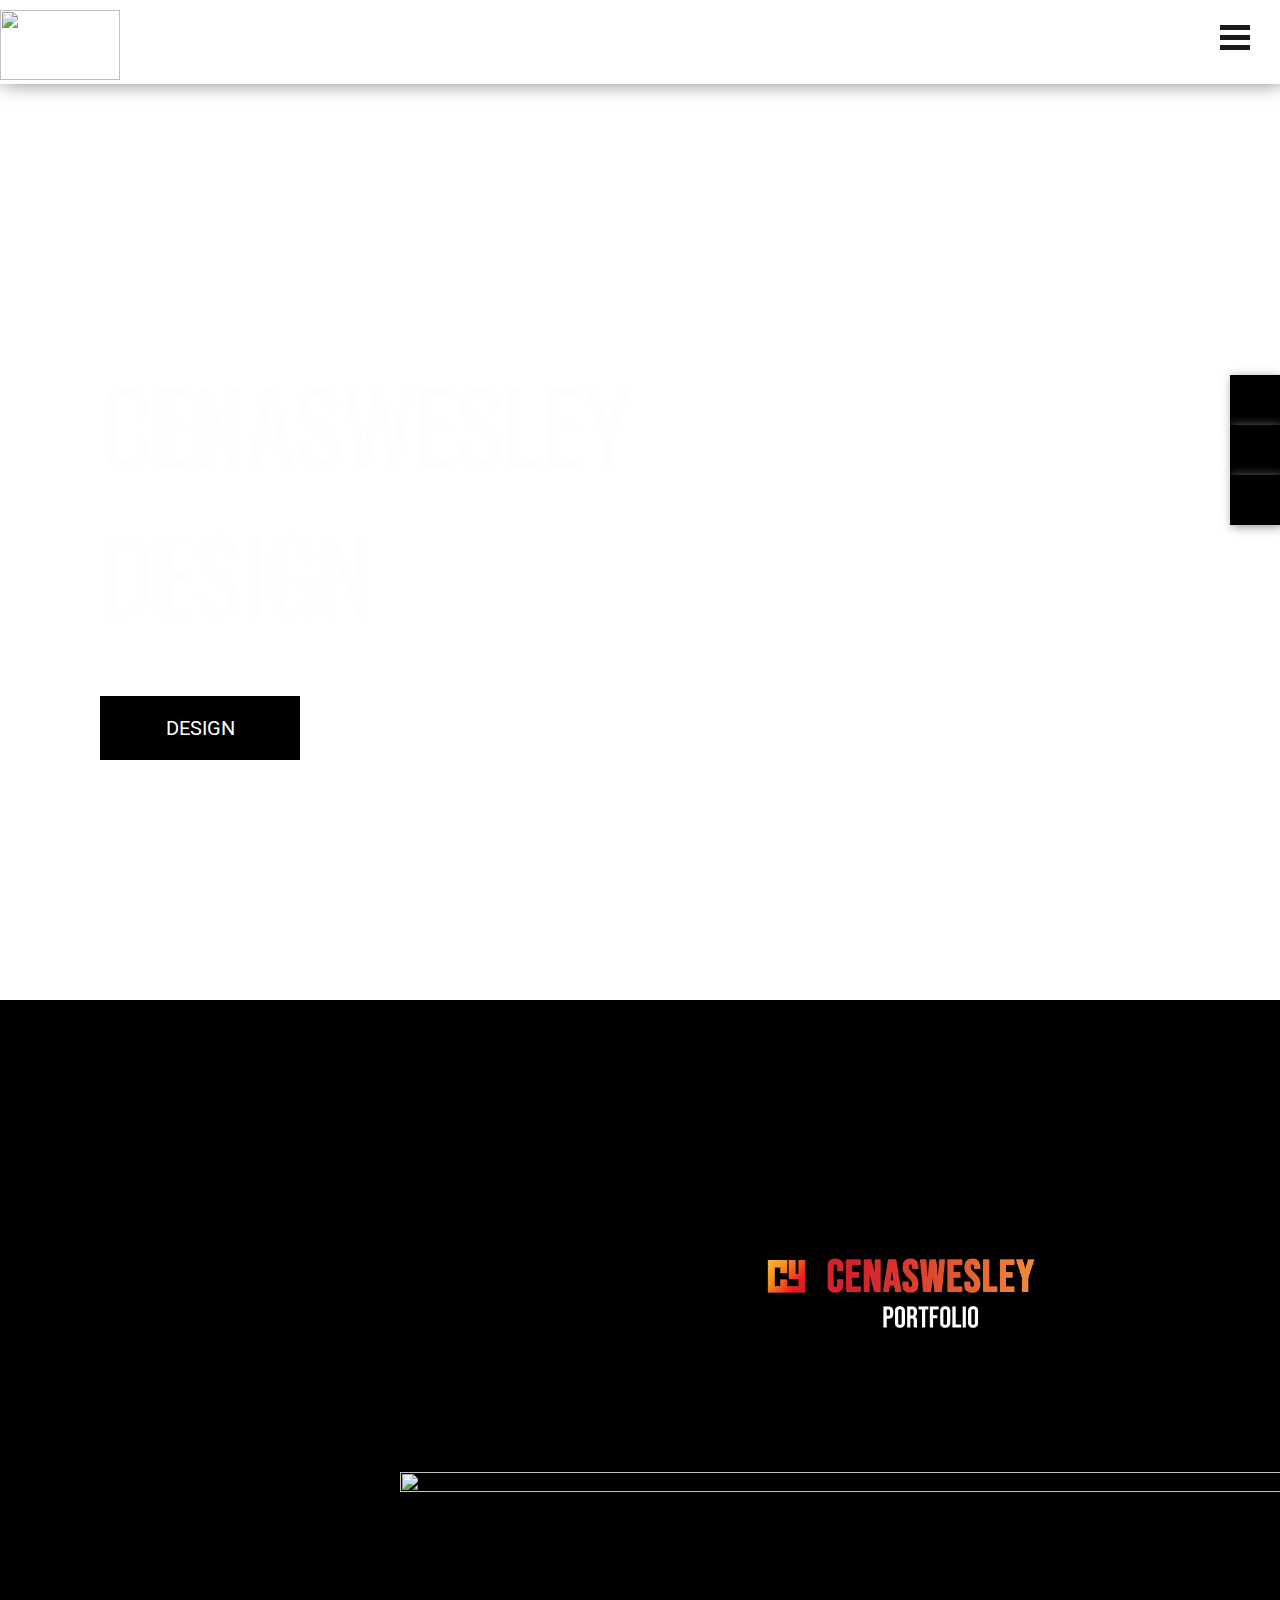
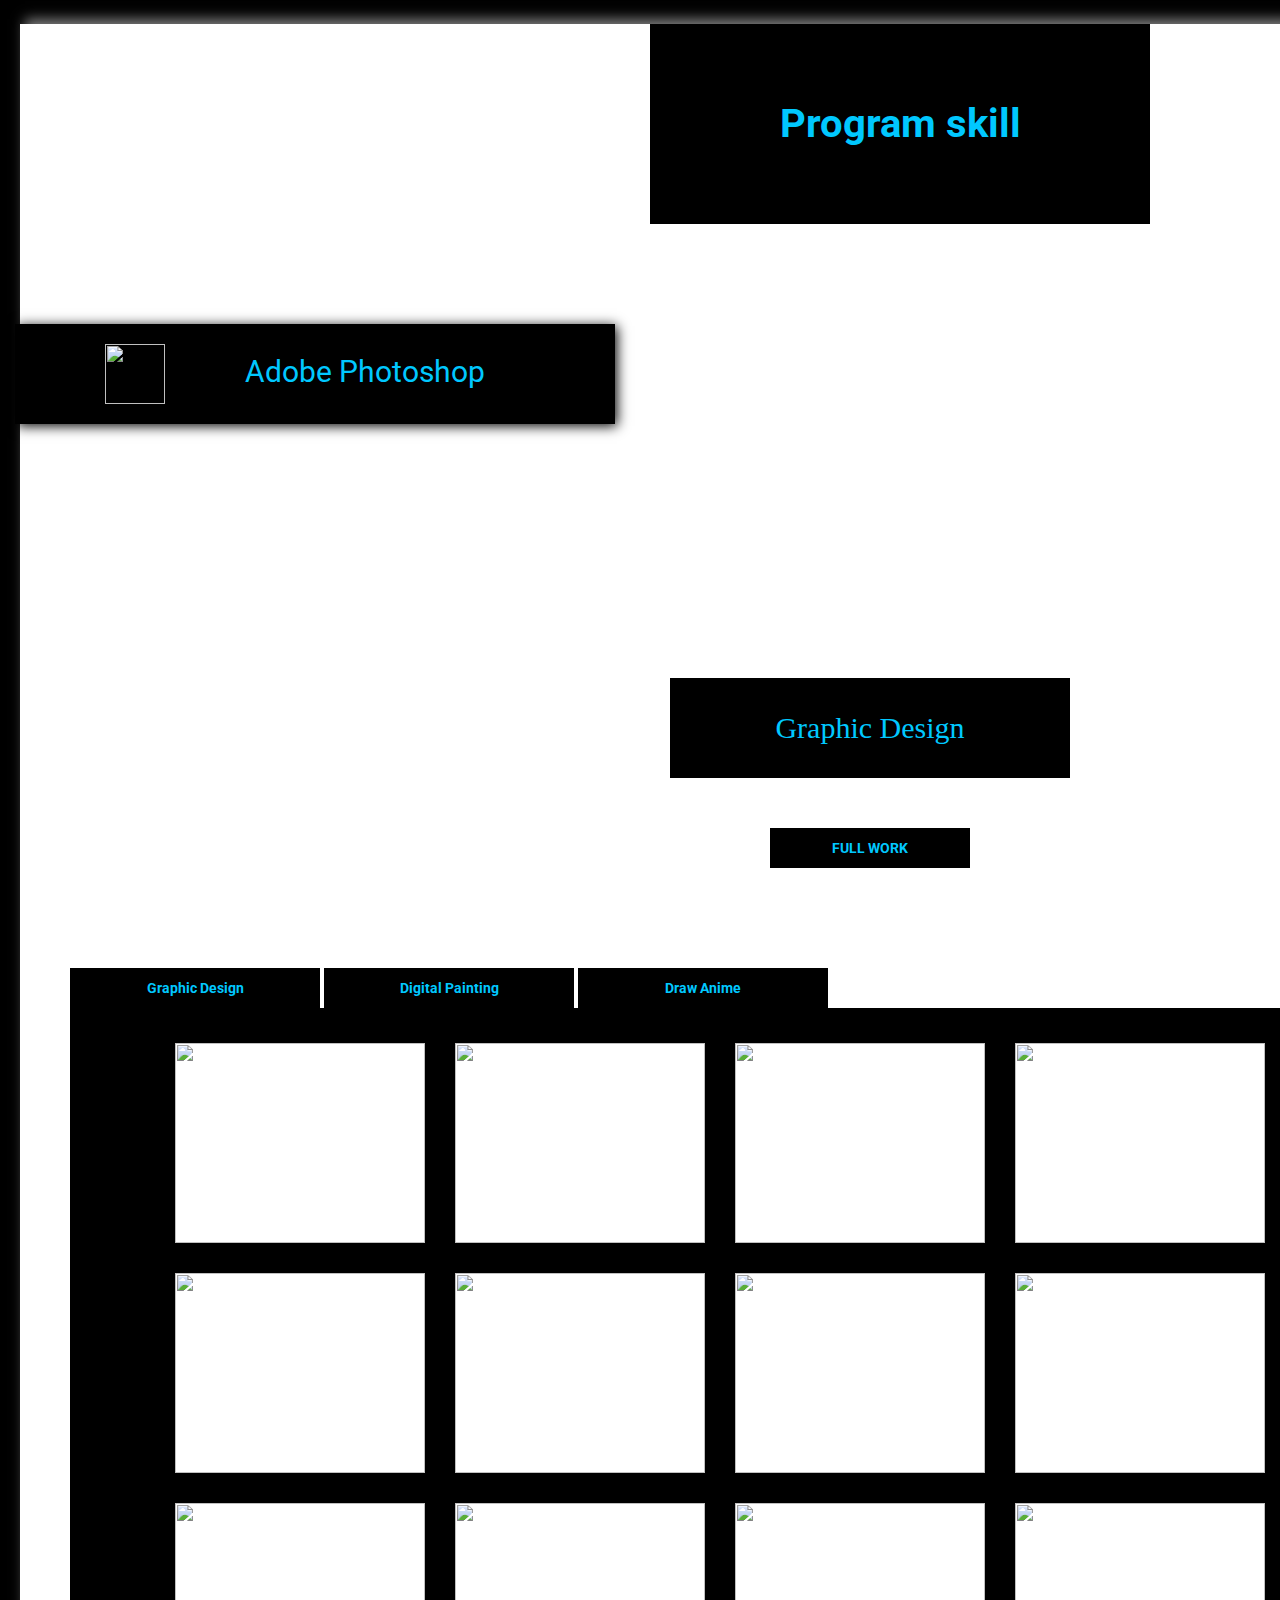
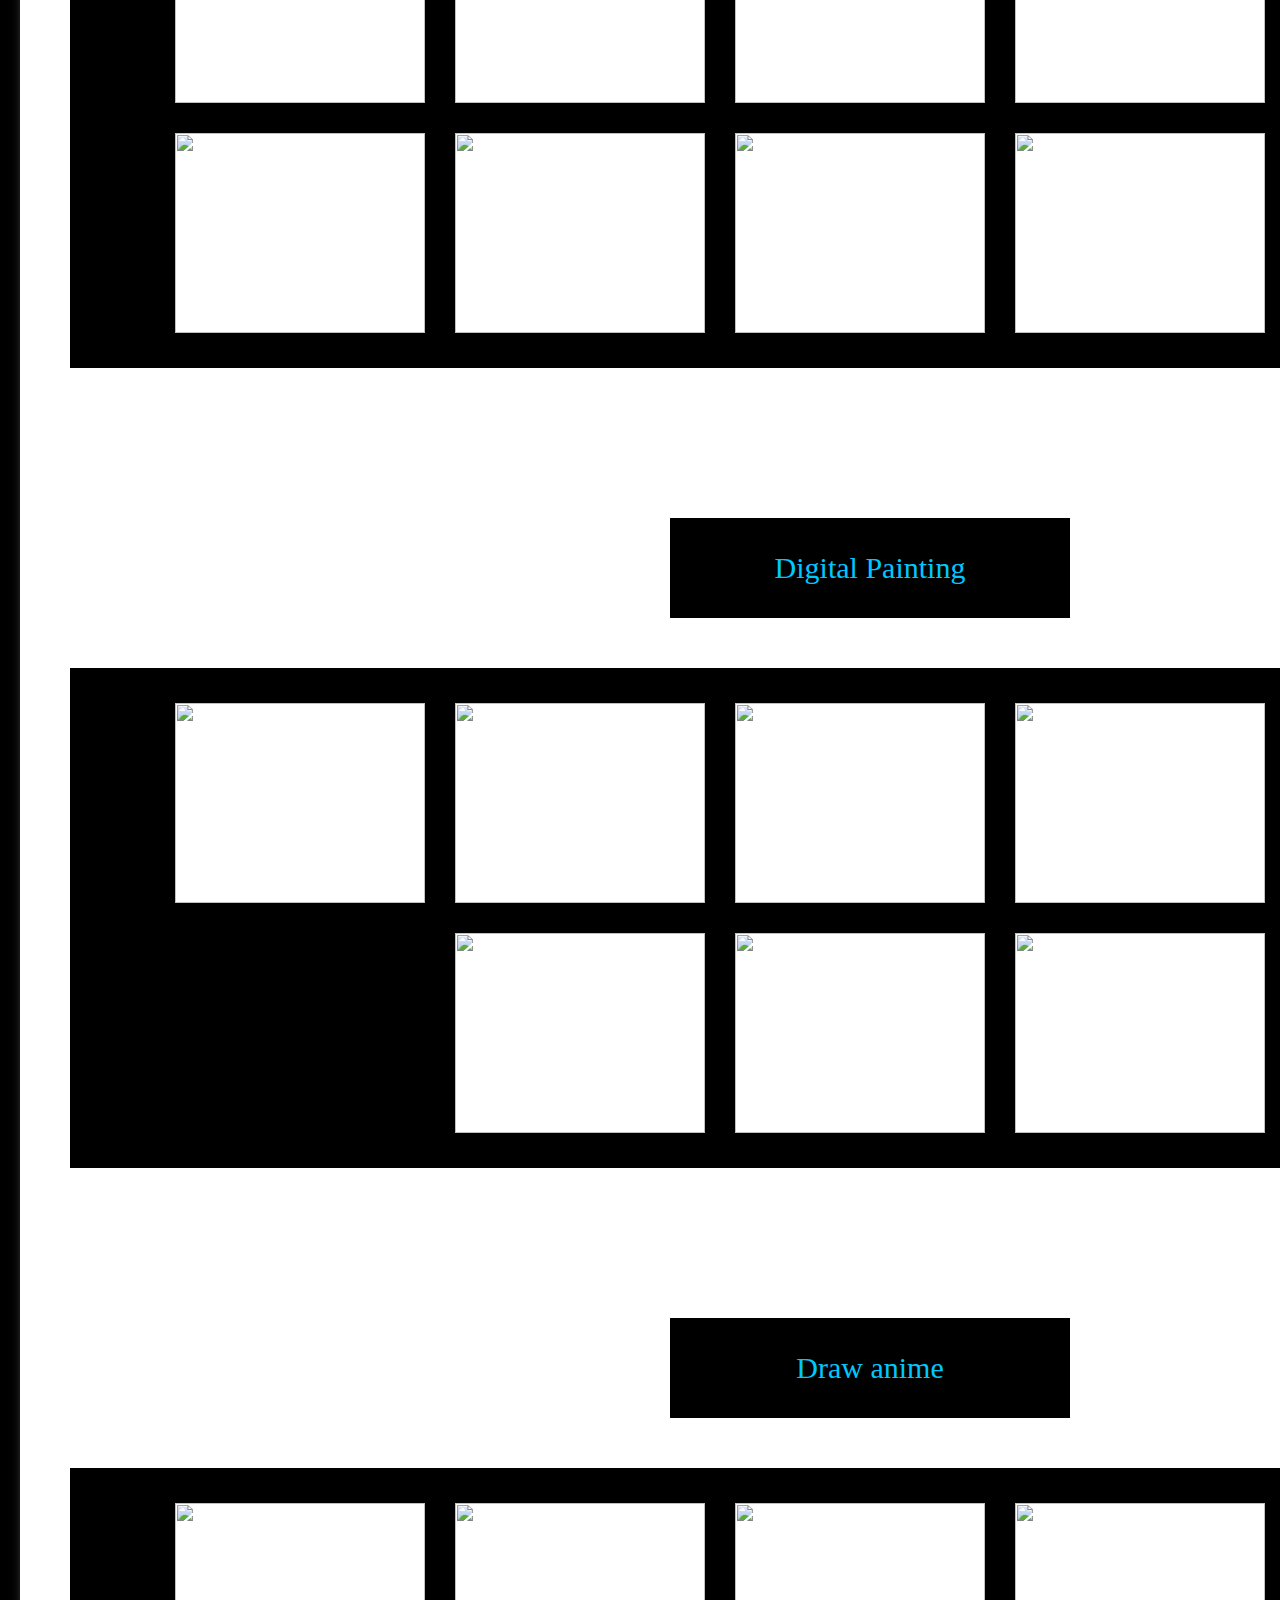
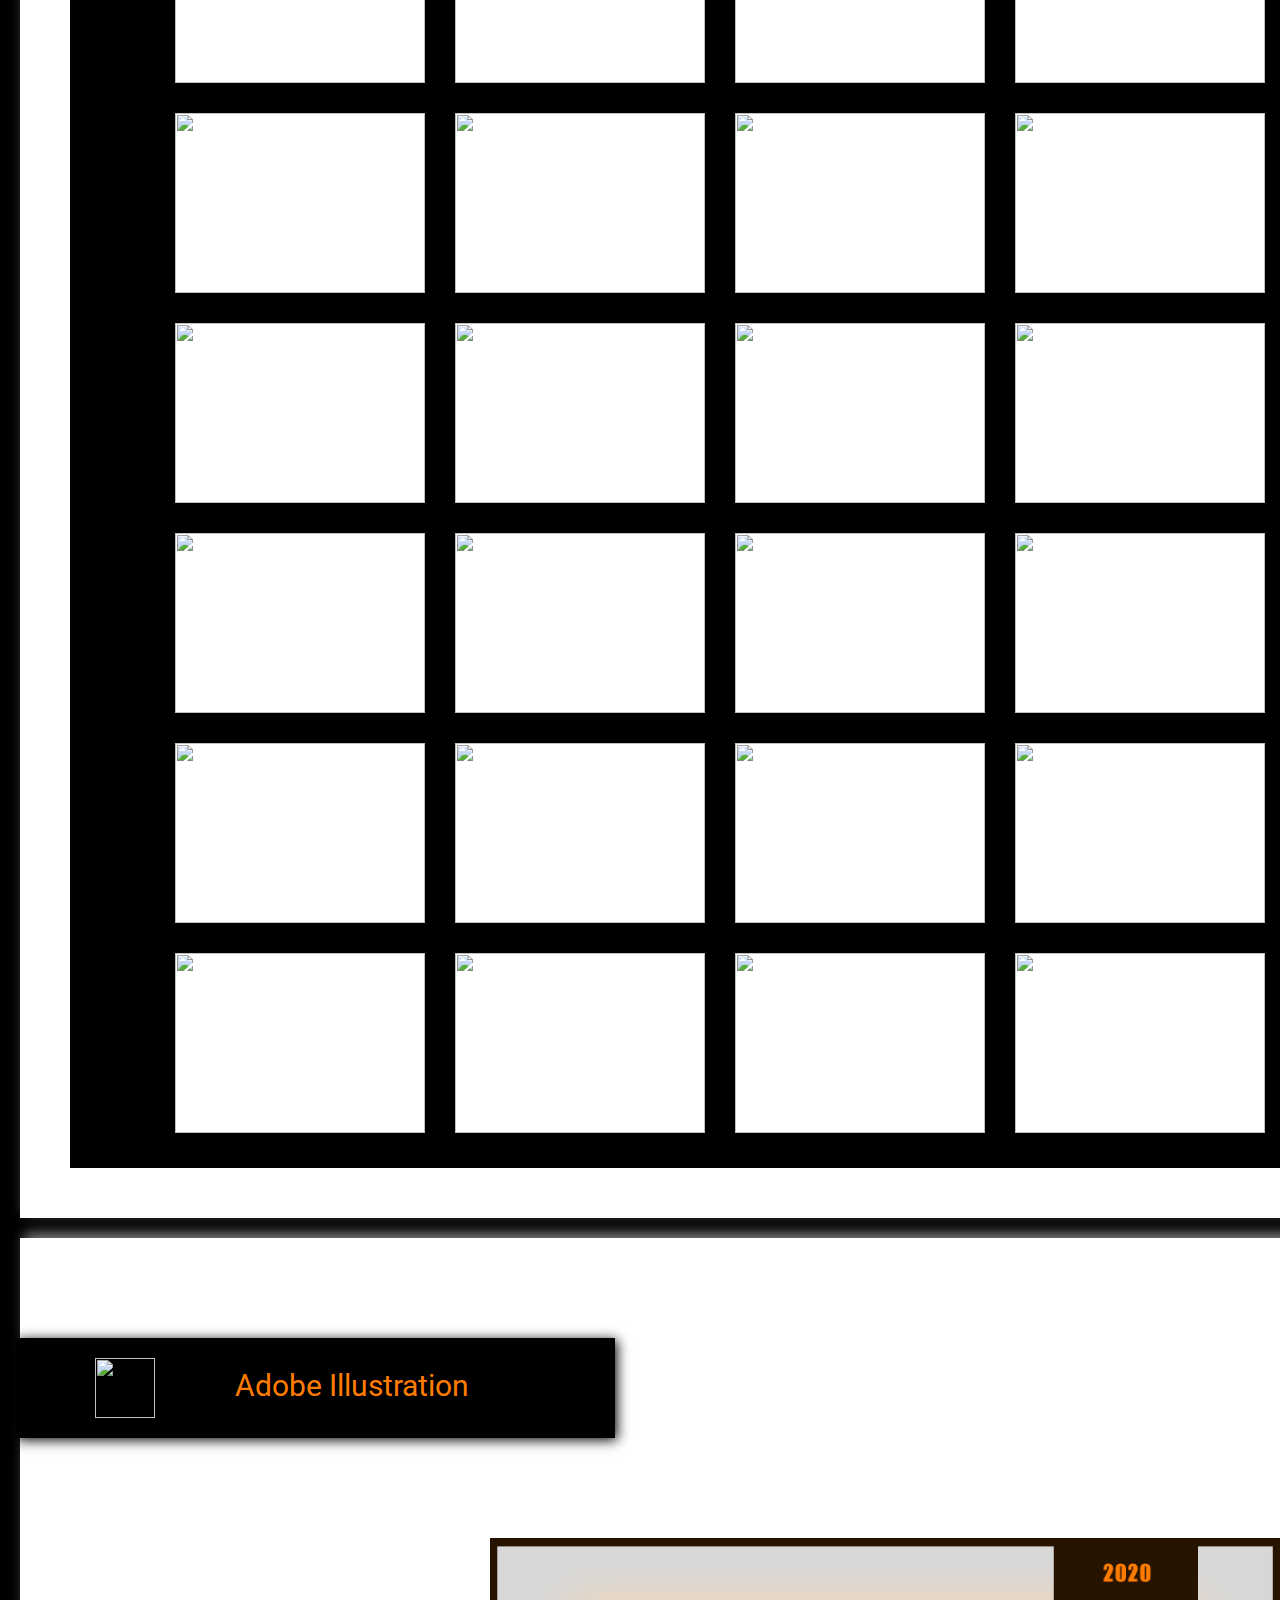
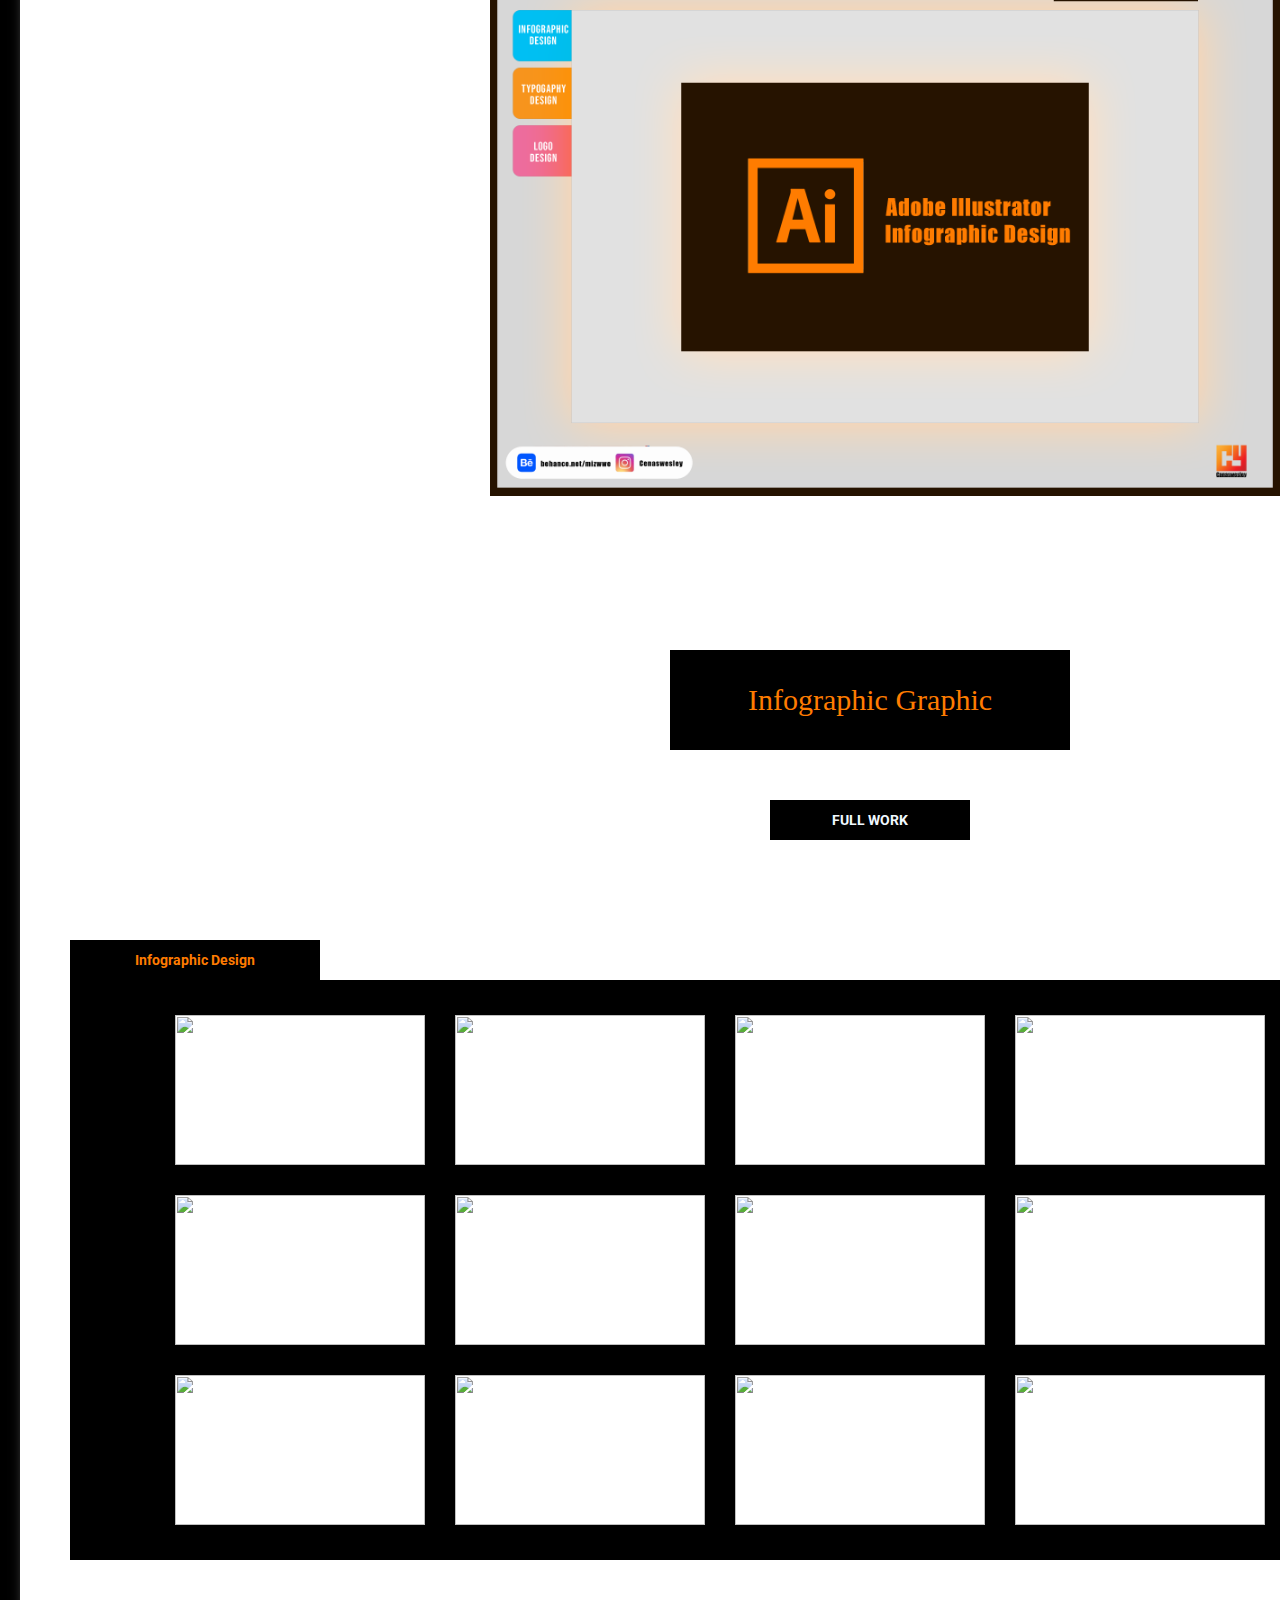
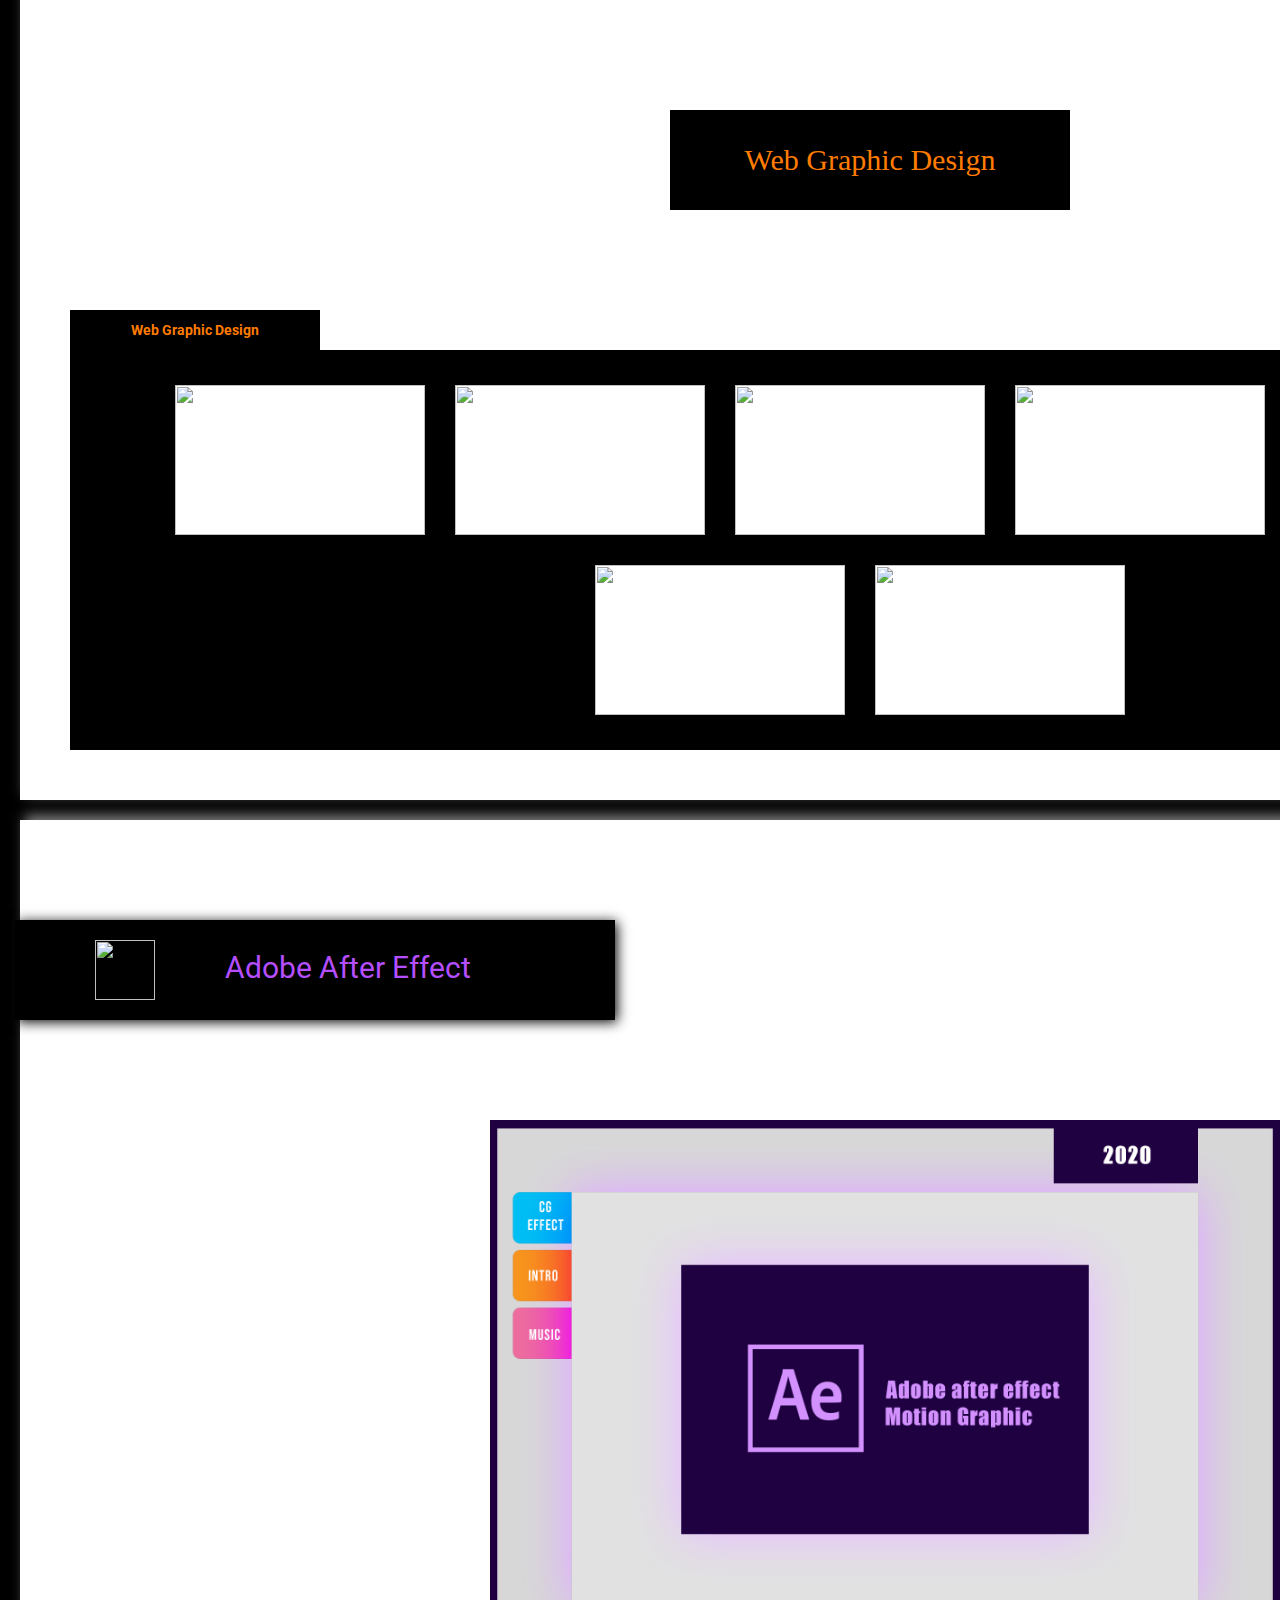
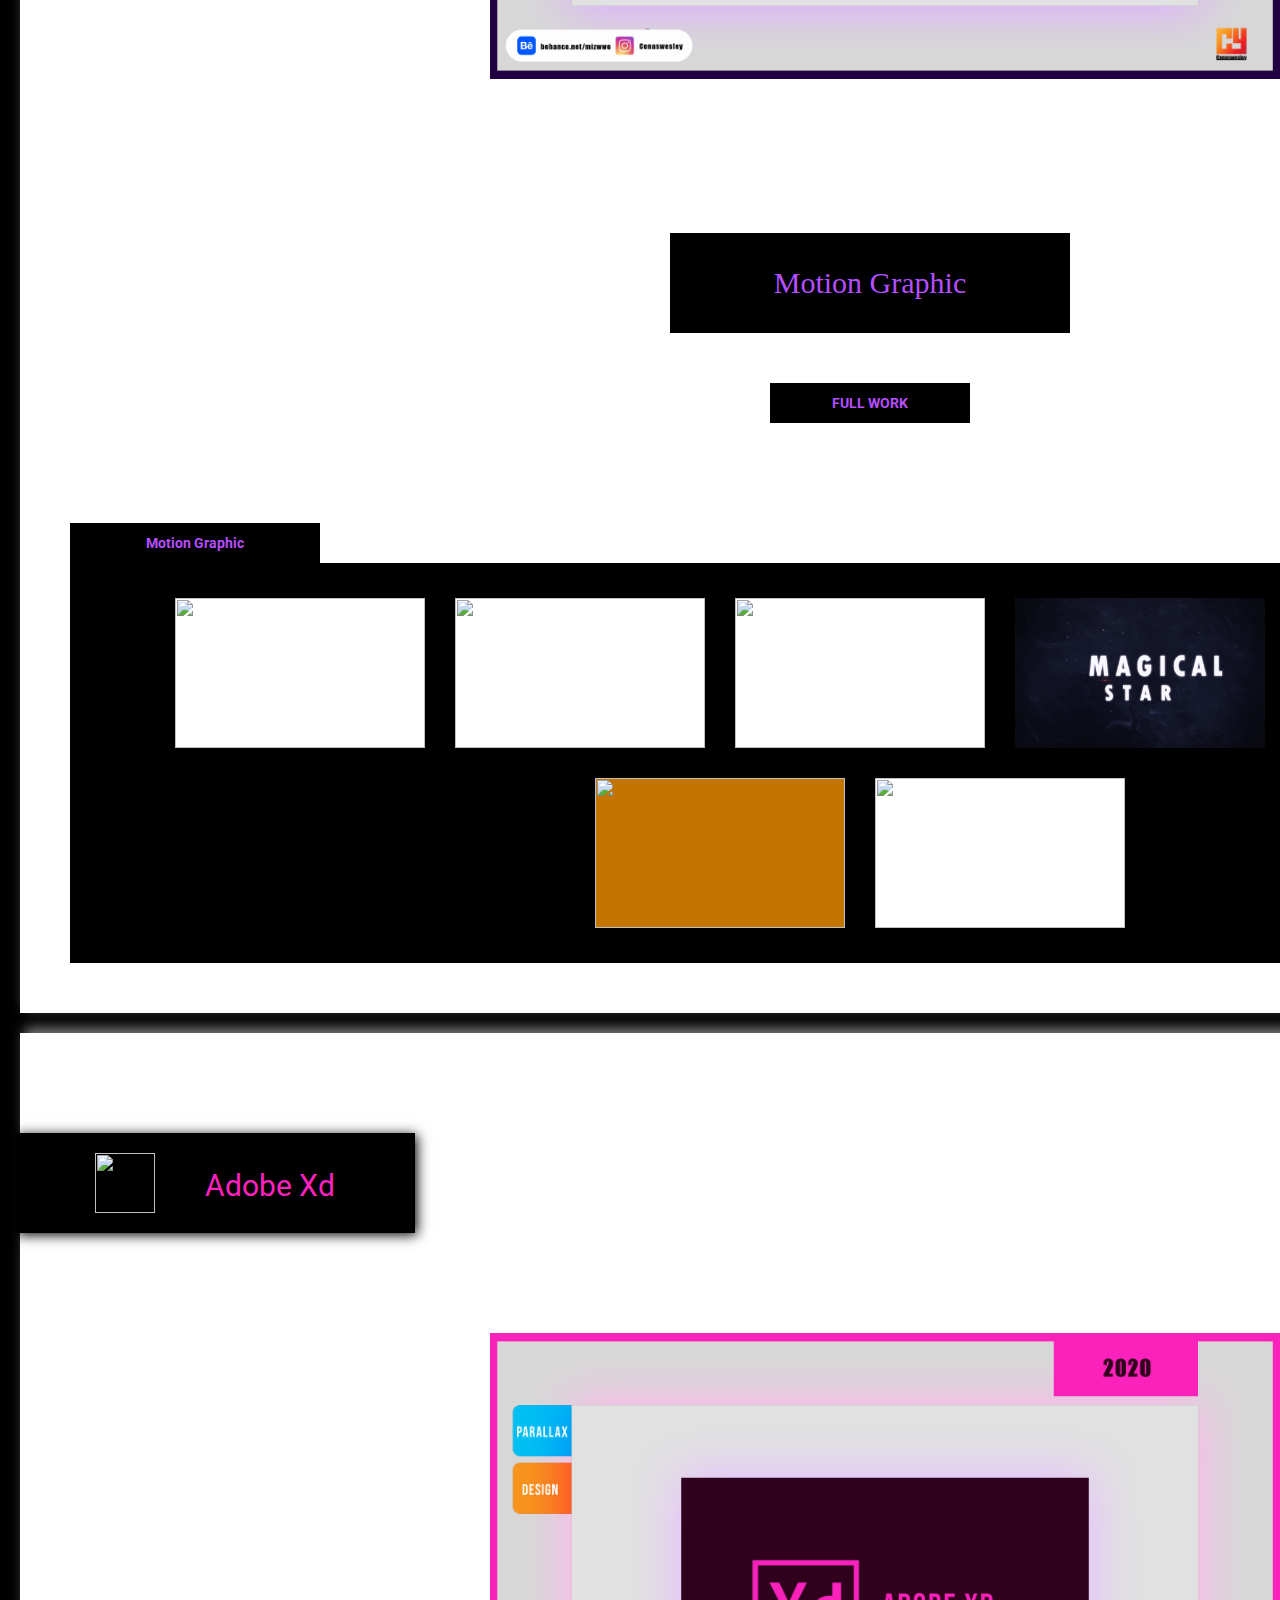
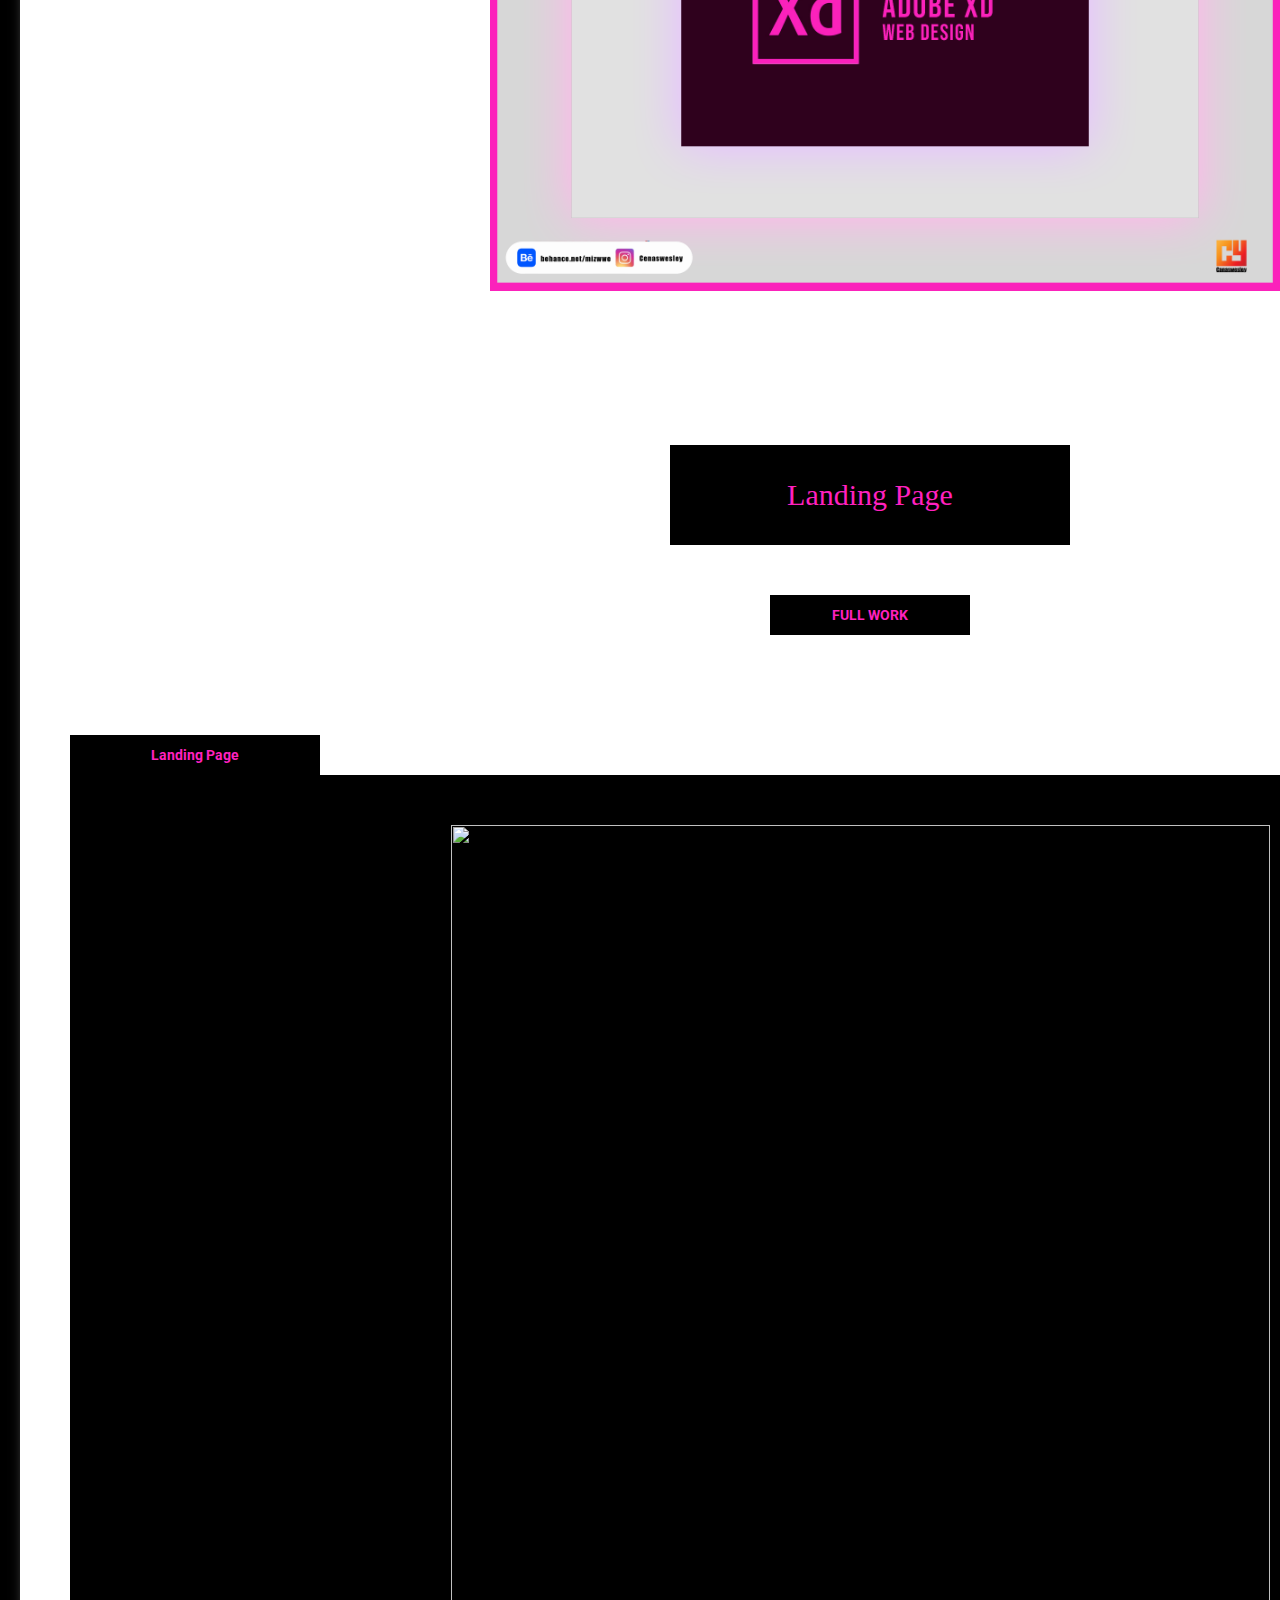
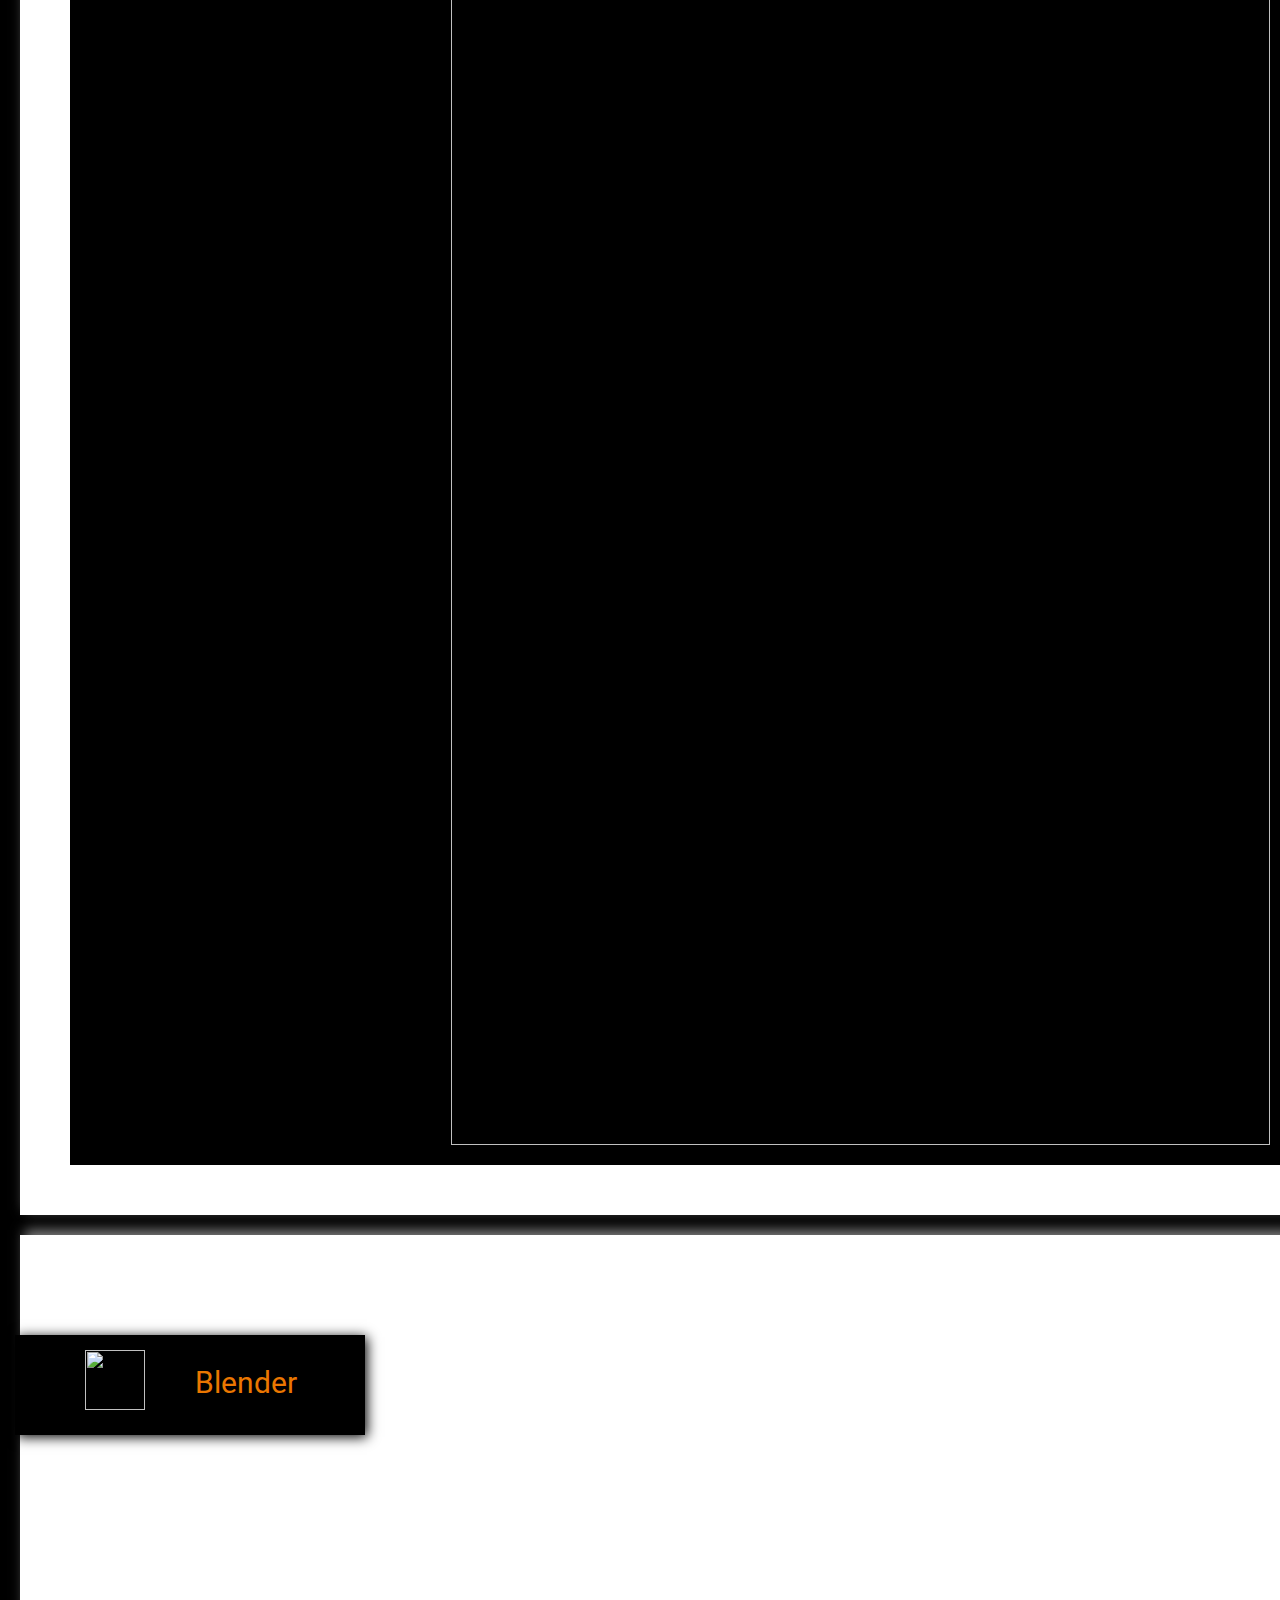
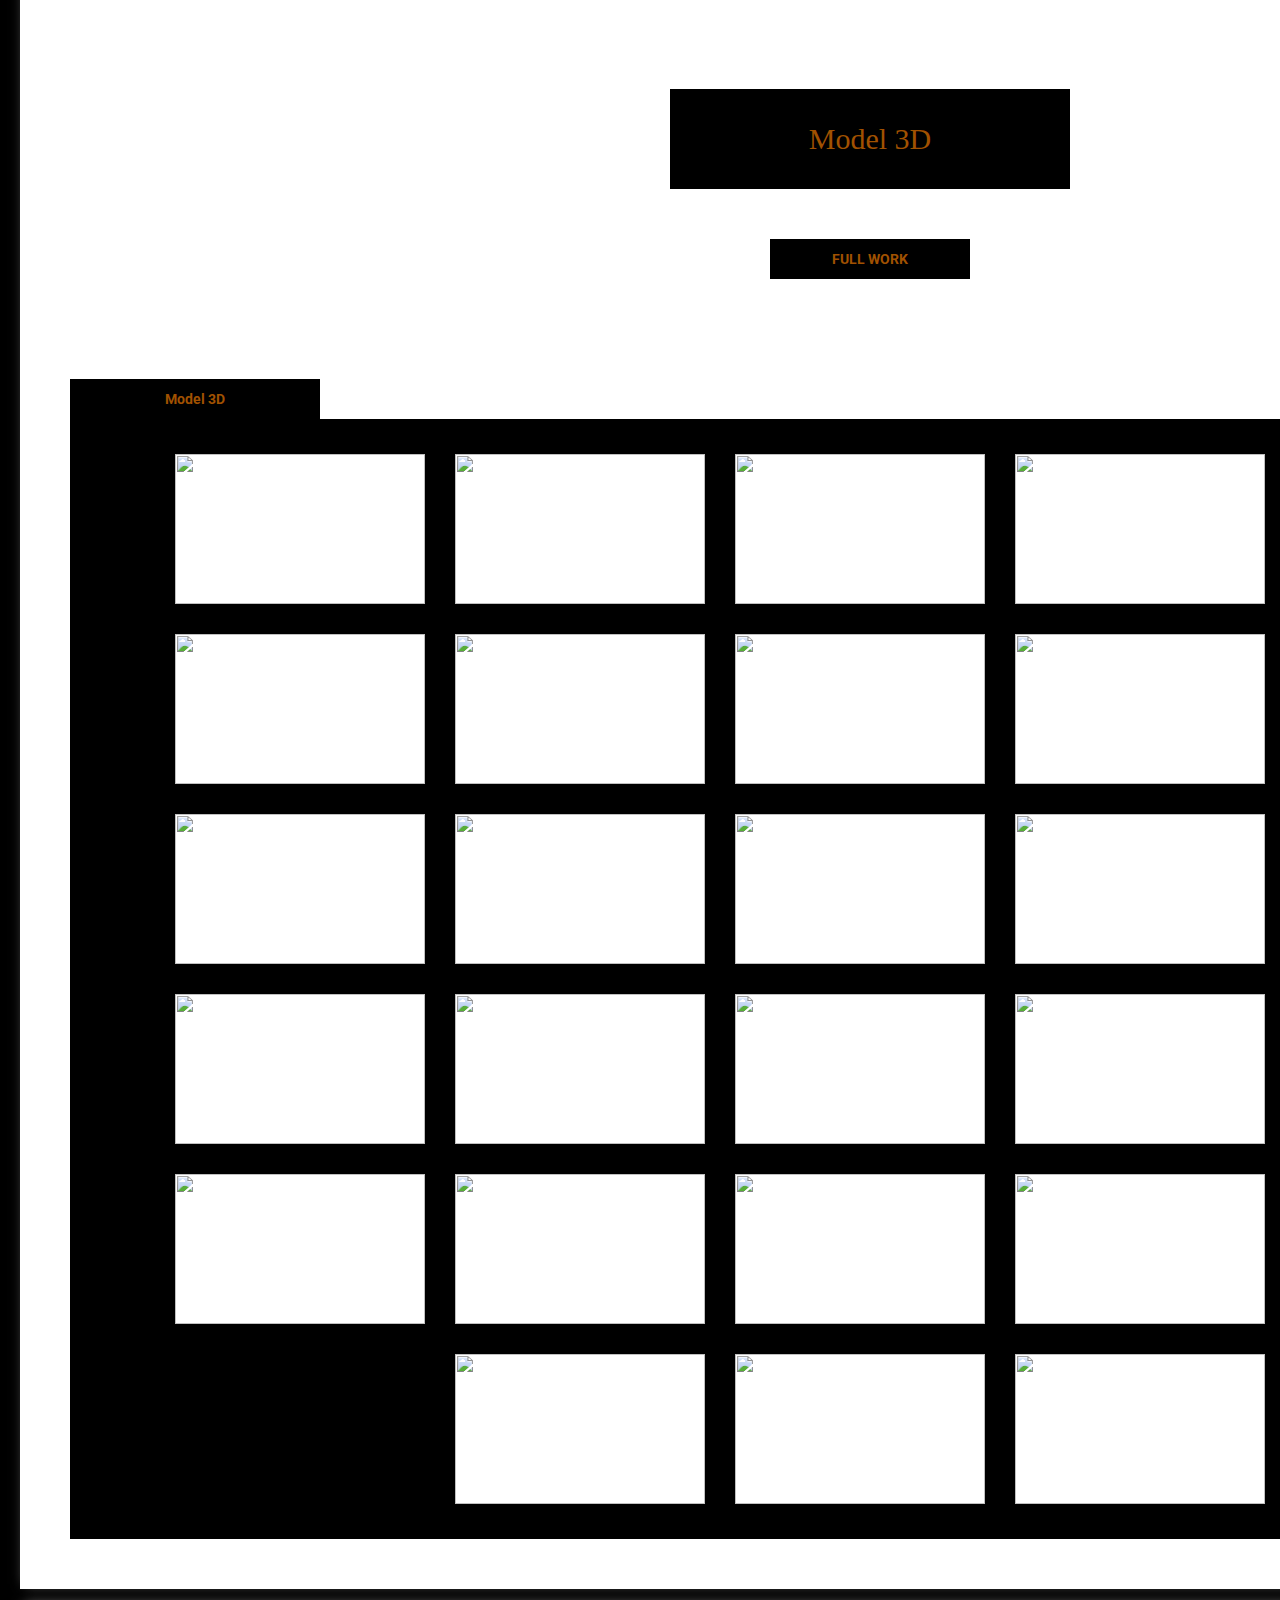
==== commit 63989bfe: "Update index.html" ====
--- a/index.html
+++ b/index.html
@@ -8,7 +8,7 @@
     <link rel="preconnect" href="https://fonts.gstatic.com">
     <link href="https://fonts.googleapis.com/css2?family=Roboto:wght@900&display=swap" rel="stylesheet">
     <link rel="stylesheet" href="styles.css">
-    <link rel="shortcut icon" type="image/png" href="icon cenas.png">
+    <link rel="shortcut icon" type="image/png" href="icon.png">
     <script src="https://kit.fontawesome.com/c8e4d183c2.js" crossorigin="anonymous"></script>
     <script >
         function toggleSidebar(ref) {
@@ -1014,20 +1014,19 @@
          
             </div>
         
-
-
-
-            
             <script type="text/javascript">
-                const imgbx= document.querySelectorAll('.imgbx');
-                imgbx.forEach(popup => popup.addEventListener('.click',()=>{
-                    popup.classList.toggle('active')
-            
-            
-                }))
-                
-                </script>
-
+                 const imgbx= document.querySelectorAll('.imgbx');
+                 imgbx.forEach(popup => popup.addEventListener('.click',()=>{
+                 popup.classList.toggle('active')
+
+
+    }))
+    
+    </script>
+
+
+            
+        
 
 
 
--- a/styles.css
+++ b/styles.css
@@ -1985,8 +1985,1979 @@
  
  
  
- 
- 
+
+
+
+
+
+
+
+
+
+
+
+
+
+
+
+{}
+@media(min-width:375px) and (max-width:1366px) {
+
+   @import url('https://fonts.googleapis.com/css2?family=Roboto:wght@900&display=swap');
+
+*{
+       margin: 0;
+       padding: 0;
+       box-sizing: border-box;
+       background-color:  rgb(255, 255, 255);
+       
+     
+       
+   
+}
+
+body {
+
+   background-color: #000000;
+   width: 1720px;
+   height: 100%;
+
+
+}
+
+
+header{
+   box-shadow: 2px 2px 20px rgb(112, 112, 112);
+       justify-content: space-between;
+       top: 0px;
+       position: fixed;
+       width: 100%;
+       z-index: 3000;
+       height: 80px;
+   
+   
+}
+
+.programskill{
+
+   height: 200px;
+   width: 500px;
+   background-color: #000000;
+   justify-content: center;
+   align-items: center;
+   text-align: center;
+   margin-left: 580px;
+  
+
+
+}
+
+.headimg{
+   top : 0px;
+  width: 1500px;
+   height: 100%;
+   margin-left: 120px;
+   justify-content: center;
+   align-self: center;
+   align-items: center;
+   justify-items: center;
+
+ 
+
+
+}
+
+
+.menu{
+   
+       background-color: rgb(255, 255, 255);
+       justify-content: space-between;
+     
+       
+      
+   
+   }
+   .menu a img{
+       margin-top: 10px;
+       width: 120px;
+       height: 70px;
+   
+       
+   }
+   .menu ul{
+       float: right;
+       display: flex;
+       list-style: none;
+       font-family: 'Roboto', sans-serif;
+       font-size: 20px ;
+       font-weight:bold ;
+       margin-right: 100px;
+       display: block;
+       transform: translateX(80px);
+   }
+   .menu ul li {
+       text-decoration: none;
+       height: 10px;
+       margin: 20px 5px 15px ;
+       padding: 30px 0px 50px;
+       outline: none;
+       border: none;
+       background-color: white;
+       
+       
+       
+   
+   
+   }
+   .menu ul li:nth-child(1){
+
+    
+       padding-bottom: 100px;
+
+   }
+   .menu ul li:nth-child(3){
+
+    
+       padding-bottom: 100px;
+
+
+   }
+   .menu ul li:nth-child(4){
+
+    
+       padding-bottom: 100px;
+
+   }
+   .menu ul li a{
+       text-decoration: none;
+       color: rgb(0, 0, 0);
+       margin: 20px;
+       padding: 10px;
+       width: 100%;
+       outline: none;
+       border: none;
+       background-color: white;
+
+       
+   
+      
+      
+   }
+   .menu ul li a:hover{
+       color: #858585;
+       transform: scale(5);
+     
+   
+   }
+   #sidebar {
+       position:absolute;
+       top:0px;
+       right:0px;
+       width:200px;
+       height:100vh;
+       background:#1a1a1a;
+       text-align:center;
+       transform-origin:left;
+       transform:perspective(1200px) rotateY(90deg);
+   
+     
+     }
+     #sidebar ul li {
+       color:#ccc;
+       font-size:20px;
+       text-decoration: none;
+       width:100%;
+       height:50px;
+       list-style: none;
+     
+       line-height:50px;
+       outline: none;
+       border: none;
+       background-color: white;
+       
+       
+     }
+    
+     #sidebar ul li a{
+     
+       text-decoration: none;
+      margin: 10px;
+      justify-content: center;
+      align-items: center;
+      text-align: center;
+      
+ 
+     }
+    
+     #sidebar.active {
+       transform:perspective(1200px) rotateY(0deg);
+       background-color: #ffffff;
+     }
+     
+     #sidebar ul li a:nth-child(1){
+     
+      
+     
+     }
+     
+     #sidebar ul li a:nth-child(3){
+     
+
+       margin-bottom: 50px;
+     
+     
+     }
+     #sidebar ul li a:nth-child(4){
+     
+     
+       margin-bottom: 50px;
+     
+     
+     }
+     
+     
+     #toggle-btn {
+       position:absolute;
+       right:30px;
+       top:20px;
+       transition:left 200ms linear 0ms,transform 300ms ease 100ms;
+     }
+     #toggle-btn.active {
+       right:230px;
+       transform:rotate(360deg);
+     }
+     #toggle-btn span {
+       position:relative;
+       top:0px;
+       display:block;
+       background:#1a1a1a;
+       width:30px;
+       height:5px;
+       margin:5px 0px;
+       cursor:pointer;
+       transition:transform 300ms ease 200ms;
+     }
+     #toggle-btn.active span:nth-child(1) {
+       top:10px;
+       transform:rotate(45deg);
+     }
+     #toggle-btn.active span:nth-child(2) {
+       opacity:0;
+     }
+     #toggle-btn.active span:nth-child(3) {
+       top:-10px;
+       transform:rotate(-45deg);
+     }
+     
+    
+ .dropbtn {
+ 
+   background: none;
+    color: rgb(0, 132, 255);
+    font-size: 20px;
+    border: none;
+    cursor: pointer;
+    font-weight:bold ;
+    margin:50px 20px 20px;
+ 
+  }
+  
+  .dropbtn a{
+  
+
+     text-decoration: none;
+     color: rgb(0, 132, 255);
+   }
+  
+  
+  .dropdown {
+    position: relative;
+    display: inline-block;
+  }
+  
+  
+  .dropdown-content {
+    display: none;
+    position: absolute;
+    background-color: #f9f9f9;
+    justify-content: center;
+   
+   
+  }
+  
+  .dropdown-content a {
+    color: black;
+    margin: 30px;
+    justify-content: center;
+    align-items: center;
+    text-align: center;
+    text-decoration: none;
+    display: block;
+  
+  }
+  
+  
+  .dropdown-content a:hover {   
+      background-color: #000000;
+     text-align: center;
+     justify-content: center;
+     align-items: center;
+     transform: translateX(-30px);
+    width: 100%;
+  
+  }
+  
+  
+  .dropdown:hover .dropdown-content {
+    display: block;
+    text-align: center;
+     justify-content: center;
+     align-items: center;
+     position: absolute;
+    
+  
+  }
+  
+  
+  .dropdown:hover .dropbtn {
+    background-color: #ffffff;
+  }
+ 
+     
+#DG0{
+
+   color: #00C8FF;
+
+}
+
+#GD{
+
+   color: #00C8FF;
+}
+#DG2{
+
+   color: #00C8FF;
+}
+#DG3{
+
+   color: #FF7C00;
+}
+#DG5{
+
+   color: #FF7C00;
+}
+#DG6{
+
+   color: #FF7C00;
+}
+
+#DG7{
+
+   color: #B54EFF;
+}
+#DG8{
+   color: #B54EFF;
+
+}
+#DG10{
+
+   color: #FF21BF;
+}
+#DG11{
+
+   color: #FF21BF;
+}
+#DG12{
+
+   color: #FF21BF;
+}
+
+#DG13{
+
+   color: #a15100;
+}
+#DG13{
+
+   color: #a15100;
+}
+#DG14{
+
+   color: #a15100;
+}
+
+#DG15{
+
+   color: #a15100;
+}
+#DG16{
+   color: #00C8FF;
+}
+#DG18{
+   color: #FF7C00;
+}
+#web{
+
+   color: #FF7C00;
+}
+#headboxae1{
+
+   color: #B54EFF;
+
+
+
+}
+ #H{
+ 
+   color: #ff00bf;
+ }
+ #Ps{
+ 
+   color: #00C8FF;
+ }
+ #Ai{
+ 
+   color: #FF7C00;
+ }
+ 
+ #Ae{
+ 
+   color: #B54EFF;
+ }
+ 
+ #XD{
+   color: #FF21BF;
+ 
+ }
+ 
+ #Blen{
+   color: #a15100;
+ 
+ }
+ #pro{
+ 
+   color: rgb(68, 0, 255);
+ }
+ 
+ #Cer{
+ 
+   color: #dfa300;
+ }
+ 
+.nav{
+   text-align: center;
+   display: flexbox;
+   color: rgb(0, 0, 0);
+   width: 100%;
+   
+ 
+ 
+
+   
+}
+.nav .phead{
+   color: rgb(82, 82, 82);
+   font-family: 'Roboto', sans-serif;
+   
+}
+
+.nav h1{
+
+   align-items: center;
+   display: flex;
+   font-weight: bolder;
+   text-align: center;
+   margin-left: 500px;
+
+}
+.nav p{
+ 
+  margin: 70px 0px 50px 300px;
+   display: flex;
+   justify-content: center;
+
+   
+   
+
+
+}
+
+.seconimg{
+
+   justify-content: center;
+   align-items: center;
+   margin-top: 50px;
+   margin-bottom: 50px;
+   margin-left: 80px;
+   height: 100%;
+   width:1000px;
+
+}
+
+
+
+#Photoshop:visited{
+
+   color: rgb(255, 174, 0);
+}
+
+.gif{
+  
+   width: 1000px;
+   height: 500px;
+   margin: 0px 40px 50px 400px;
+   justify-content: center;
+   background-color: rgb(196, 117, 0);
+}
+
+
+.section1{
+ 
+   justify-self: center;
+   height: 100%;
+   box-shadow: 5px -5px 12px rgb(128, 128, 128);
+   width: 1680px;
+
+
+
+  
+   
+   font-family: 'Roboto', sans-serif;
+
+}
+.section1 h1:nth-child(1){
+   font-size: 40px;
+   text-align: center;
+   justify-content: center;
+   margin-bottom: 100px;
+   display: flex;
+   
+}
+
+.section1 .skill p{
+   font-size: 30px;
+}
+
+
+.center-skill{
+
+   width: 400px;
+   height: 100px;
+   background-color: #000000;
+
+   justify-content: center;
+   justify-items: center;
+   align-items: center;
+   text-align: center;
+ 
+   
+   font-size: 30px;
+   font-family: impact;
+   align-items: center;
+   margin-left: 600px;
+ 
+   color: #ffffff;
+}
+.pok1{
+
+   margin-left: 420px;
+}
+
+
+
+
+/*.center1-skill{
+
+   margin: 60px 0px 10px;
+   
+   justify-content: center;
+   display: flex;
+   font-size: 50px;
+   text-decoration: none;
+   font-size: 20px;
+   color: rgb(0, 102, 255);
+   
+}
+.center1-skill:hover{
+
+   color: rgb(0, 13, 201);
+}
+  */ 
+
+
+#GD{
+
+   color: #00C8FF;
+}
+  .contact-me{
+   width: 100%;
+   
+   display: flex;
+   flex-direction: column;
+   justify-content: center;
+   align-items: center;
+   margin: 50px 0px 20px -30px;
+   color: #00C8FF;
+
+}
+.contact-me button{
+   
+   width:200px;
+   height:40px;
+   background-color: #000000;
+   border:none;
+   outline:none;
+   font-size:14px;
+   font-weight:bold;
+ 
+   
+   justify-content: center;
+   justify-items: center;
+   align-items: center;
+   text-align: center;
+   color: #00C8FF;
+ 
+   
+}
+
+.full{
+
+   color: #00C8FF;
+}
+
+.contact-me button a{
+   
+   background-color: #000000;
+   color: aliceblue;
+   text-decoration: none;
+
+   justify-content: center;
+   align-items: center;
+   text-align: center;
+   
+}
+
+
+.headbox{
+
+   
+   margin: 100px 0px 0px 0px;
+   justify-content: left;
+   align-items:left;
+   
+   color: #00C8FF;
+
+}
+.headbox a{
+
+   
+
+   color: #00C8FF;
+
+}
+
+
+.headbox button{
+
+
+   width:250px;
+   height:40px;
+   background-color: #000000;
+   border:none;
+   outline:none;
+   font-size:14px;
+   font-weight:bold;
+   color: aliceblue;
+
+   
+
+}
+.headbox button1{
+   margin: 0px;
+}
+
+
+/*button{
+
+
+   width: 200px;
+   height: 40px;
+   background-color: black;
+   border: none;
+   outline: none;
+   font-size: 14px;
+   font-weight: bold;
+   display: flex;
+   justify-content: center;
+   align-items: center;
+   flex-direction: column;
+   margin: 50px 0px 0px 0px
+   
+
+   
+ /*  text-align: center;
+   justify-content: center;
+   margin: 50px 0px  10px;
+   width: 150px;
+   height: 50px;
+   background: rgb(0, 0, 0);
+   
+   box-shadow: 2px 2px 12px rgb(128, 128, 128);*/
+
+
+.headbox button a{
+
+   text-decoration: none;
+   color: rgb(255, 255, 255);
+   background-color: black;
+
+ /*   text-align: center;
+   justify-content: center;
+   color: aliceblue;
+   text-decoration: none;
+   background-color: black;
+   font-family: Impact, Haettenschweiler, 'Arial Narrow Bold', sans-serif;
+   font-size: 20px;*/
+}
+
+button a:hover{
+
+   color: rgb(0, 153, 255);
+   
+}
+
+.skill{
+
+ 
+}
+
+.skill p {
+
+   flex-direction: row;
+   
+   display: flex;
+}
+.skill h1{
+   margin-top: 0px;
+}
+
+.skill img {
+
+   flex-direction: column;
+   justify-content: left;
+   width: 100px;
+   display: flex;
+
+}
+
+.headps{
+
+   
+   height: 100px;
+   width: 600px;
+   background-color: #000000;
+   display: flex;
+   justify-content: left;
+   align-items: flex-start;
+   margin: 50px 0px 0px -55px;
+   box-shadow: 2px 2px 12px rgb(0, 0, 0);
+
+
+   
+}
+
+.headps p{
+      
+
+   margin: 30px 0px 0px 80px;
+   background-color: #000000;
+   color: #00C8FF;
+   
+
+}
+
+.headps img{
+   
+   width: 60px;
+   height: 60px;
+   margin : 20px 0px 0px 90px;
+   background-color: rgb(0, 0, 0);
+ 
+ 
+}
+
+
+.box-row1{
+   border: 5px solid rgb(0, 0, 0);
+   background-color: black;
+   display:flex;
+   background-size: cover;
+   background-repeat: no-repeat;
+   justify-content: center;
+
+}
+
+.box-row1 img{
+
+   width: 250px;
+   height: 200px;
+   margin:30px 15px 10px 15px;
+
+   outline: none;
+   border: none;
+   display:flex;
+   background-size: cover;
+   background-repeat: no-repeat;
+   justify-content: center;
+ 
+
+
+   
+}
+
+.box-row2{
+   border: 5px solid rgb(0, 0, 0);
+   background-color: black;
+   display:flex;
+   background-size: cover;
+   background-repeat: no-repeat;
+   justify-content: center;
+}
+
+.box-row2 img{
+
+   width: 250px;
+   height: 200px;
+   margin:10px 15px 10px 15px;
+   display:flex;
+   background-size: cover;
+   background-repeat: no-repeat;
+   justify-content: center;
+
+   
+}
+
+.box-row3{
+   border: 5px solid rgb(0, 0, 0);
+   background-color: black;
+   display:flex;
+   background-size: cover;
+   background-repeat: no-repeat;
+   justify-content: center;
+}
+
+.box-row3 img{
+
+   width: 250px;
+   height: 200px;
+   margin:10px 15px 10px 15px;
+   display:flex;
+   background-size: cover;
+   background-repeat: no-repeat;
+   justify-content: center;
+
+   
+}
+
+.box-row4{
+   border: 5px solid rgb(0, 0, 0);
+   background-color: black;
+   display:flex;
+   background-size: cover;
+   background-repeat: no-repeat;
+   justify-content: center;
+}
+
+.box-row4 img{
+
+   margin:10px 15px 30px 15px;
+   width: 250px;
+   height: 200px;
+ 
+   display:flex;
+   background-size: cover;
+   background-repeat: no-repeat;
+   justify-content: center;
+
+   
+}
+
+
+
+
+/* paint*/
+
+
+.box2-row1{
+
+   border: 5px solid rgb(0, 0, 0);
+   background-color: #000000;
+   display:flex;
+   background-size: cover;
+   background-repeat: no-repeat;
+   justify-content: center;
+}
+
+.box2-row1 img{
+
+   width: 250px;
+   height: 200px;
+   margin:30px 15px 10px 15px;
+   display:flex;
+   background-size: cover;
+   background-repeat: no-repeat;
+   justify-content: center;
+
+   
+}
+
+.box2-row2{
+  
+   border: 5px solid rgb(0, 0, 0);
+   background-color: #000000;
+   display:flex;
+   background-size: cover;
+   background-repeat: no-repeat;
+   justify-content: center;
+}
+
+.box2-row2 img{
+
+   
+   width: 250px;
+   height: 200px;
+   margin:10px 15px 30px 15px;
+
+   background-size: cover;
+   background-repeat: no-repeat;
+   justify-content: center;
+  
+
+   
+}
+
+.box3-row1{
+  
+   border: 5px solid rgb(0, 0, 0);
+   background-color: rgb(0, 0, 0);
+   display:flex;
+   background-size: cover;
+   background-repeat: no-repeat;
+   justify-content: center;
+   
+}
+
+.box3-row1 img{
+
+   width: 250px;
+   height: 180px;
+   margin:30px 15px 10px 15px;
+
+   display:flex;
+   background-size: cover;
+   background-repeat: no-repeat;
+   justify-content: center;
+ 
+
+
+   
+}
+
+.box3-row2{
+  
+   border: 5px solid rgb(0, 0, 0);
+   background-color: black;
+   display:flex;
+   background-size: cover;
+   background-repeat: no-repeat;
+   justify-content: center;
+}
+
+.box3-row2 img{
+
+   width: 250px;
+   height: 180px;
+   margin:10px 15px 10px 15px;
+   display:flex;
+   background-size: cover;
+   background-repeat: no-repeat;
+   justify-content: center;
+
+   
+}
+.box3-row3{
+  
+   border: 5px solid rgb(0, 0, 0);
+   background-color: black;
+   display:flex;
+   background-size: cover;
+   background-repeat: no-repeat;
+   justify-content: center;
+}
+
+.box3-row3 img{
+
+   width: 250px;
+   height: 180px;
+   margin:10px 15px 10px 15px;
+   display:flex;
+   background-size: cover;
+   background-repeat: no-repeat;
+   justify-content: center;
+
+   
+}
+
+.box3-row4{
+   
+   border: 5px solid rgb(0, 0, 0);
+   background-color: black;
+   display:flex;
+   background-size: cover;
+   background-repeat: no-repeat;
+   justify-content: center;
+}
+
+.box3-row4 img{
+
+   width: 250px;
+   height: 180px;
+   margin:10px 15px 10px 15px;
+   display:flex;
+   background-size: cover;
+   background-repeat: no-repeat;
+   justify-content: center;
+
+   
+}
+
+.box3-row5{
+   
+   border: 5px solid rgb(0, 0, 0);
+   background-color: rgb(0, 0, 0);
+   display:flex;
+   background-size: cover;
+   background-repeat: no-repeat;
+   justify-content: center;
+}
+
+.box3-row5 img{
+
+   width: 250px;
+   height: 180px;
+
+   margin:10px 15px 10px 15px;
+   display:flex;
+   background-size: cover;
+   background-repeat: no-repeat;
+   justify-content: center;
+
+   
+}
+
+.box3-row6{
+  
+   border: 5px solid rgb(0, 0, 0);
+   background-color: black;
+   display:flex;
+   background-size: cover;
+   background-repeat: no-repeat;
+   justify-content: center;
+
+}
+
+.box3-row6 img{
+
+   width: 250px;
+   height: 180px;
+   margin:10px 15px 30px 15px;
+   display:flex;
+   background-size: cover;
+   background-repeat: no-repeat;
+   justify-content: center;
+
+
+   
+}
+
+#Illustion{
+
+   margin-top: 100px;
+}
+
+.box4-row1{
+  
+   border: 5px solid rgb(0, 0, 0);
+   background-color: black;
+   display:flex;
+   background-size: cover;
+   background-repeat: no-repeat;
+   justify-content: center;
+}
+
+.box4-row1 img{
+
+   width: 250px;
+   height: 150px;
+   margin:30px 15px 10px 15px;
+ 
+   display:flex;
+   background-size: cover;
+   background-repeat: no-repeat;
+   justify-content: center;
+
+
+   
+}
+.box4-row2{
+  
+   border: 5px solid rgb(0, 0, 0);
+   background-color: black;
+   display:flex;
+   background-size: cover;
+   background-repeat: no-repeat;
+   justify-content: center;
+}
+
+.box4-row2 img{
+
+   width: 250px;
+   height: 150px;
+
+   margin:10px 15px 10px 15px;
+   display:flex;
+   background-size: cover;
+   background-repeat: no-repeat;
+   justify-content: center;
+
+   
+}
+
+.box4-row3{
+  
+   border: 5px solid rgb(0, 0, 0);
+   background-color: black;
+   display:flex;
+   background-size: cover;
+   background-repeat: no-repeat;
+   justify-content: center;
+}
+
+.box4-row3 img{
+
+   width: 250px;
+   height: 150px;
+   margin:10px 15px 30px 15px;
+
+   display:flex;
+   background-size: cover;
+   background-repeat: no-repeat;
+   justify-content: center;
+
+
+   
+}
+
+
+.box5-row1{
+  
+   border: 5px solid rgb(0, 0, 0);
+   background-color: #000000;
+   display:flex;
+   background-size: cover;
+   background-repeat: no-repeat;
+   justify-content: center;
+   
+}
+
+.box5-row1 img{
+
+   width: 250px;
+   height: 150px;
+   margin:30px 15px 10px 15px;
+   display:flex;
+   background-size: cover;
+   background-repeat: no-repeat;
+   justify-content: center;
+   
+}
+
+.box5-row2{
+  
+   border: 5px solid rgb(0, 0, 0);
+   background-color: #000000;
+   display:flex;
+   background-size: cover;
+   background-repeat: no-repeat;
+   justify-content: center;
+   
+}
+
+.box5-row2 img{
+
+   width: 250px;
+   height: 150px;
+   margin:10px 15px 30px 15px;
+   display:flex;
+   background-size: cover;
+   background-repeat: no-repeat;
+   justify-content: center;
+  
+   
+}
+
+.headae p{
+      
+
+
+   background-color: #000000;
+   color: #b54eff;
+
+   
+
+}
+
+.headae img{
+   
+   width: 60px;
+   height: 60px;
+   margin : 20px 0px 0px 50px;
+   background-color: rgb(0, 0, 0);
+ 
+ 
+}
+
+.box6-row1{
+  
+   border: 5px solid rgb(0, 0, 0);
+   background-color: rgb(0, 0, 0);
+   display:flex;
+   background-size: cover;
+   background-repeat: no-repeat;
+   justify-content: center;
+}
+
+
+
+
+.box6-row1 img{
+
+   width: 250px;
+   height: 150px;
+   margin:30px 15px 10px 15px;
+   display:flex;
+   background-size: cover;
+   background-repeat: no-repeat;
+   justify-content: center;
+   
+
+   
+}
+
+.box6-row2{
+  
+   border: 5px solid rgb(0, 0, 0);
+   background-color: rgb(0, 0, 0);
+   display:flex;
+   background-size: cover;
+   background-repeat: no-repeat;
+   justify-content: center;
+}
+
+
+
+
+.box6-row2 img{
+
+   width: 250px;
+   height: 150px;
+   margin:10px 15px 30px 15px;
+   display:flex;
+   background-size: cover;
+   background-repeat: no-repeat;
+   justify-content: center;
+
+   
+}
+
+.headai{
+
+   
+   height: 100px;
+   width: 600px;
+   background-color: #000000;
+   display: flex;
+   justify-content: left;
+   align-items: flex-start;
+   margin: 50px 0px 0px -55px;
+   box-shadow: 2px 2px 12px rgb(0, 0, 0);
+
+
+   
+}
+
+.headai p{
+      
+
+   margin: 30px 0px 0px 80px;
+   background-color: #000000;
+   color: #FF7C00;
+   
+
+}
+
+.headai img{
+   
+   width: 60px;
+   height: 60px;
+   margin : 20px 0px 0px 80px;
+   background-color: rgb(0, 0, 0);
+ 
+ 
+}
+.box7-row1{
+  
+
+   display:flex;
+   background-size: cover;
+   background-repeat: no-repeat;
+   justify-content: center;
+}
+
+
+
+
+.box7-row1 img{
+
+   width: 300px;
+   height: 200px;
+   margin: 50px 20px 50px 20px ;
+   display:flex;
+   background-size: cover;
+   background-repeat: no-repeat;
+   justify-content: center;
+
+   
+}
+
+.headae{
+
+   
+   height: 100px;
+   width: 600px;
+   background-color: #000000;
+   display: flex;
+   justify-content: left;
+   align-items: flex-start;
+   margin: 50px 0px 0px -55px;
+   box-shadow: 2px 2px 12px rgb(0, 0, 0);
+
+
+   
+}
+
+.headae p{
+      
+
+   margin: 30px 0px 0px 70px;
+   background-color: #000000;
+   color: #b54eff;
+   
+
+}
+
+.headae img{
+   
+   width: 60px;
+   height: 60px;
+   margin : 20px 0px 0px 80px;
+   background-color: rgb(0, 0, 0);
+ 
+ 
+}
+
+#headboxae button a:visited{
+   color: #00C8FF;
+}
+
+
+
+.box8-row1{
+  
+
+   display:flex;
+   background-size: cover;
+   background-repeat: no-repeat;
+   justify-content: center;
+}
+
+
+
+
+.box8-row1 img{
+
+   width: 300px;
+   height: 200px;
+   margin: 50px 20px 50px 20px ;
+   display:flex;
+   background-size: cover;
+   background-repeat: no-repeat;
+   justify-content: center;
+
+   
+}
+
+.headxd{
+
+   
+   height: 100px;
+   width: 400px;
+   background-color: #000000;
+   display: flex;
+   justify-content: left;
+   align-items: flex-start;
+   margin: 50px 0px 0px -55px;
+   box-shadow: 2px 2px 12px rgb(0, 0, 0);
+
+
+   
+}
+
+.headxd p{
+      
+
+   margin: 35px 0px 0px 50px;
+   background-color: #000000;
+   color: #FF21BF;
+
+}
+
+.headxd img{
+   
+   width: 60px;
+   height: 60px;
+   margin : 20px 0px 0px 80px;
+   background-color: rgb(0, 0, 0);
+ 
+ 
+}
+.box8-row1{
+  
+
+   display:flex;
+   background-size: cover;
+   background-repeat: no-repeat;
+   justify-content: center;
+   background-color: #000000;
+}
+
+
+
+
+.box8-row1 img{
+
+   width: 819px;
+   height: 1920px;
+   margin: 50px 20px 20px 20px ;
+   display:flex;
+   background-size: cover;
+   background-repeat: no-repeat;
+   justify-content: center;
+   background-color: #000000;
+   
+   
+}
+
+
+
+.box9-row1{
+  
+   border: 5px solid rgb(0, 0, 0);
+   display:flex;
+   background-size: cover;
+   background-repeat: no-repeat;
+   justify-content: center;
+   background-color: #000000;
+}
+
+
+
+
+.box9-row1 img{
+
+   width: 250px;
+   height: 150px;
+   margin:30px 15px 10px 15px;
+   display:flex;
+   background-size: cover;
+   background-repeat: no-repeat;
+   justify-content: center;
+   
+   
+}
+
+
+.box9-row2{
+  
+   border: 5px solid rgb(0, 0, 0);
+   background-color: #000000;
+   display:flex;
+   background-size: cover;
+   background-repeat: no-repeat;
+   justify-content: center;
+}
+
+
+
+
+.box9-row2 img{
+
+   width: 250px;
+   height: 150px;
+   margin:10px 15px 10px 15px;
+   display:flex;
+   background-size: cover;
+   background-repeat: no-repeat;
+   justify-content: center;
+  
+
+   
+}
+
+
+
+
+.box9-row3{
+  
+   border: 5px solid rgb(0, 0, 0);
+   background-color: #000000;
+   display:flex;
+   background-size: cover;
+   background-repeat: no-repeat;
+   justify-content: center;
+}
+
+
+
+
+.box9-row3 img{
+
+   width: 250px;
+   height: 150px;
+   margin:10px 15px 10px 15px;
+   display:flex;
+   background-size: cover;
+   background-repeat: no-repeat;
+   justify-content: center;
+  
+
+   
+}
+
+
+
+
+.box9-row4{
+  
+   border: 5px solid rgb(0, 0, 0);
+   background-color: #000000;
+   display:flex;
+   background-size: cover;
+   background-repeat: no-repeat;
+   justify-content: center;
+}
+
+
+
+
+.box9-row4 img{
+
+   width: 250px;
+   height: 150px;
+   margin:10px 15px 10px 15px;
+   display:flex;
+   background-size: cover;
+   background-repeat: no-repeat;
+   justify-content: center;
+  
+
+   
+}
+
+
+
+
+.box9-row5{
+  
+   border: 5px solid rgb(0, 0, 0);
+   background-color: #000000;
+   display:flex;
+   background-size: cover;
+   background-repeat: no-repeat;
+   justify-content: center;
+}
+
+
+
+
+.box9-row5 img{
+
+  
+   width: 250px;
+   height: 150px;
+   margin:10px 15px 30px 15px;
+   display:flex;
+   background-size: cover;
+   background-repeat: no-repeat;
+   justify-content: center;
+
+   
+}
+
+.box10-row1{
+  
+   background-color: #000000;
+   display:flex;
+   background-size: cover;
+   background-repeat: no-repeat;
+   justify-content: center;
+}
+
+
+
+
+.headblender{
+
+   
+   height: 100px;
+   width: 350px;
+   background-color: #000000;
+   display: flex;
+   justify-content: left;
+   align-items: flex-start;
+   margin: 50px 0px 0px -55px;
+   box-shadow: 2px 2px 12px rgb(0, 0, 0);
+
+
+   
+}
+
+.headblender p{
+      
+
+   margin: 30px 0px 0px 50px;
+   background-color: #000000;
+   color: #EB7700
+}
+
+.headblender img{
+   
+   width: 60px;
+   height: 60px;
+   margin : 15px 0px 0px 70px;
+   background-color: #000000;
+ 
+}
+
+.box10-row1{
+  
+   border: 5px solid black;
+   background-color: #000000;
+   display:flex;
+   background-size: cover;
+   background-repeat: no-repeat;
+   justify-content: center;
+}
+
+
+
+
+.box10-row1 img{
+
+  
+   width: 450px;
+   height: 300px;
+   margin: 30px 15px 10px 15px ;
+   display:flex;
+   margin: 20px;
+   background-size: cover;
+   background-repeat: no-repeat;
+   justify-content: center;
+
+   
+}
+
+
+.box10-row2{
+  
+   border: 5px solid black;
+   background-color: #000000;
+   display:flex;
+   background-size: cover;
+   background-repeat: no-repeat;
+   justify-content: center;
+}
+
+
+
+
+.box10-row2 img{
+
+  
+   width: 450px;
+   height: 300px;
+   margin: 10px 15px 10px 15px ;
+   display:flex;
+   margin: 20px;
+   background-size: cover;
+   background-repeat: no-repeat;
+   justify-content: center;
+
+   
+}
+
+.box10-row3{
+  
+   border: 5px solid black;
+   background-color: #000000;
+   display:flex;
+   background-size: cover;
+   background-repeat: no-repeat;
+   justify-content: center;
+}
+
+
+
+
+.box10-row3 img{
+
+  
+   width: 450px;
+   height: 300px;
+   margin: 10px 15px 10px 15px ;
+   display:flex;
+   background-size: cover;
+   background-repeat: no-repeat;
+   justify-content: center;
+   margin: 20px;
+   
+}
+
+.box10-row4{
+  
+   border: 5px solid black;
+   background-color: #000000;
+   display:flex;
+   background-size: cover;
+   background-repeat: no-repeat;
+   justify-content: center;
+}
+
+
+
+
+.box10-row4 img{
+
+  
+   width: 450px;
+   height: 300px;
+   margin: 10px 15px 10px 15px ;
+   display:flex;
+   background-size: cover;
+   background-repeat: no-repeat;
+   justify-content: center;
+   margin: 20px;
+   
+}
+
+.box10-row5{
+  
+   border: 5px solid black;
+   background-color: #000000;
+   display:flex;
+   background-size: cover;
+   background-repeat: no-repeat;
+   justify-content: center;
+}
+
+
+
+
+.box10-row5 img{
+
+  
+   width: 450px;
+   height: 300px;
+   margin: 10px 15px 30px 15px ;
+   display:flex;
+   background-size: cover;
+   background-repeat: no-repeat;
+   justify-content: center;
+   margin: 20px;
+   
+}
+
+
+
+
+/*footer*/
+footer{
+
+   box-shadow: 0px 2px 12px rgb(255, 255, 255);
+}
+footer p{
+
+   font-family: calibri;
+}
+
+footer p:nth-child(1){
+    margin: 50px 0px 30px 0px;
+   font-size:30px ;
+   font-weight: bolder;
+   color: rgb(0, 0, 0);
+   line-height: 10px;
+}
+
+footer p:nth-child(2){
+   font-size:18px ;
+   width: 600px;
+   font-weight: bold;
+   color: rgb(102, 102, 102);
+   text-align: center;
+}
+
+footer{
+   height: 300px;
+   display: flex;
+   align-items: center;
+   flex-direction: column;
+   justify-content: center;
+   position: relative;
+}
+.social-icons a{
+
+   width: 40px;
+   height: 40px;
+   display: flex;
+   justify-content: center;
+   align-items: center;
+   background-color: #000000;
+   margin: 20px 10px;
+   border-radius: 50%;
+}
+
+.social-icons{
+   display: flex;
+}
+
+.social-icons i,.social i{
+   
+   color: #ffffff;
+   background-color: rgb(0, 0, 0);
+
+}
+
+.social-icons a:hover{
+    transform: scale(1.1);
+   
+}
+.social-icons a:active{
+   transform: scale(1.1);
+  
+}
+
+.copyright{
+   color: rgb(104, 104, 104);
+   font-size: 18px;
+   position: absolute;
+   margin-top: 200px;
+   font-weight: bold;
+   transform: translateY(30%);
+   
+   
+}
+
+.social{
+   position: fixed;
+   top: 50%;
+   right: 0px;
+   transform: translateY(-50%);
+}
+
+.social a{
+
+   display: flex;
+   justify-content: center;
+   align-items: center;
+
+  
+   padding: 0px;
+   background-color: rgb(0, 0, 0);
+   
+   box-shadow: 2px 2px 10px rgb(150, 150, 150);
+}
+.social a:hover{
+   transform: scale(1.1);
+}
+.social a:active{
+   transform: scale(1.1);
+  
+}
+.social a:hover{
+   transform: scale(1.1);
+}
+
+
+.imgbx:hover{
+
+   cursor: pointer;
+}
+.imgbx:active{
+
+   position: fixed;
+   top:50px ;
+   transform: translateY(0px);
+   height : calc(100% - 120px);
+   width: calc(100% - 400px);
+   z-index: 2000;
+   
+   
+
+}
+
+
+
+
+
+
+
+
+
+
+
+
+
+
+
+
+
+
+
+
+
+
+
+
+
+
+
+
+
+
+
+
+
+
+ }
  
  
  
@@ -2108,7 +4079,7 @@
 
 
 
-@media(min-width:0px) and (max-width:1800px) {
+@media(min-width:375px) and (max-width:1366px) {
 
     @import url('https://fonts.googleapis.com/css2?family=Roboto:wght@900&display=swap');
 
@@ -2186,8 +4157,8 @@
     }
     .menu a img{
         margin-top: 10px;
-        width: 130px;
-        height: 60px;
+        width: 120px;
+        height: 70px;
     
         
     }
@@ -4022,11 +5993,12 @@
 
     position: fixed;
     top:50px ;
-
+    transform: translateY(0px);
     height : calc(100% - 120px);
     width: calc(100% - 400px);
     z-index: 2000;
     
+    
 
  }
 
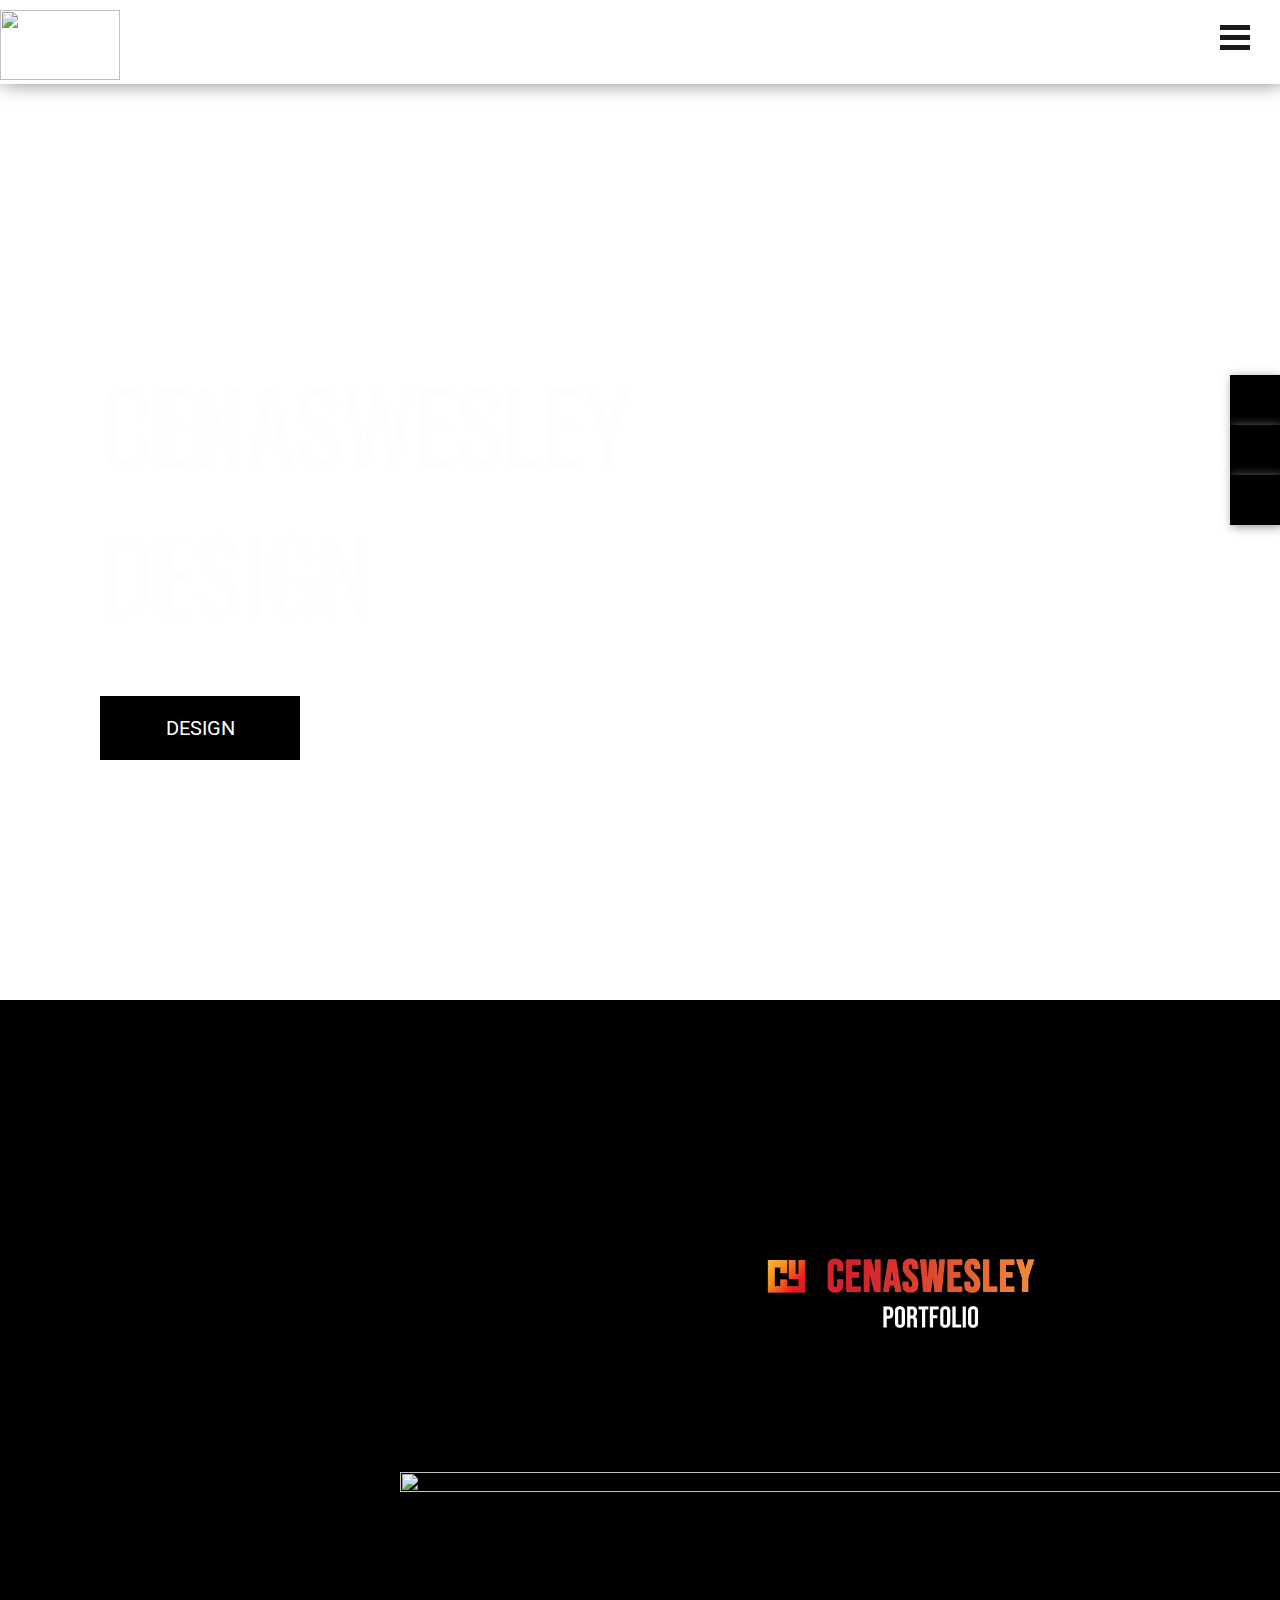
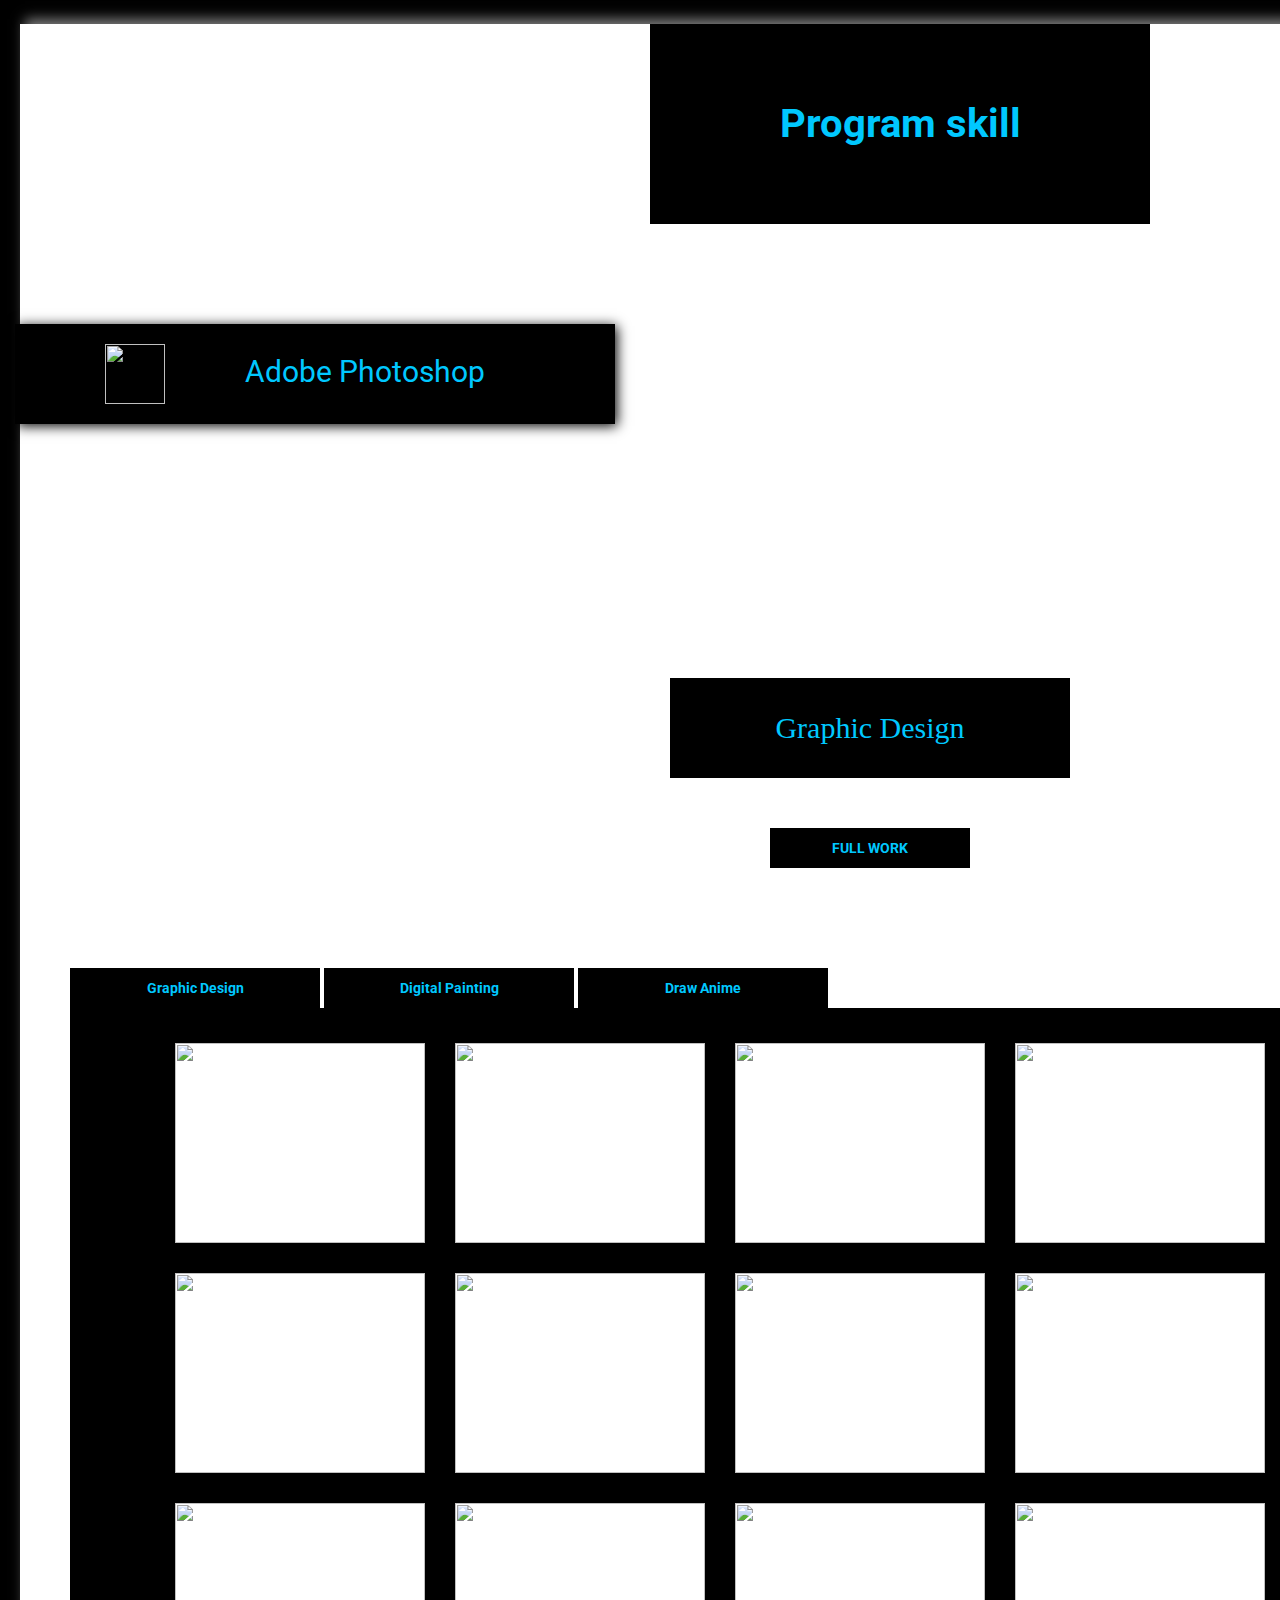
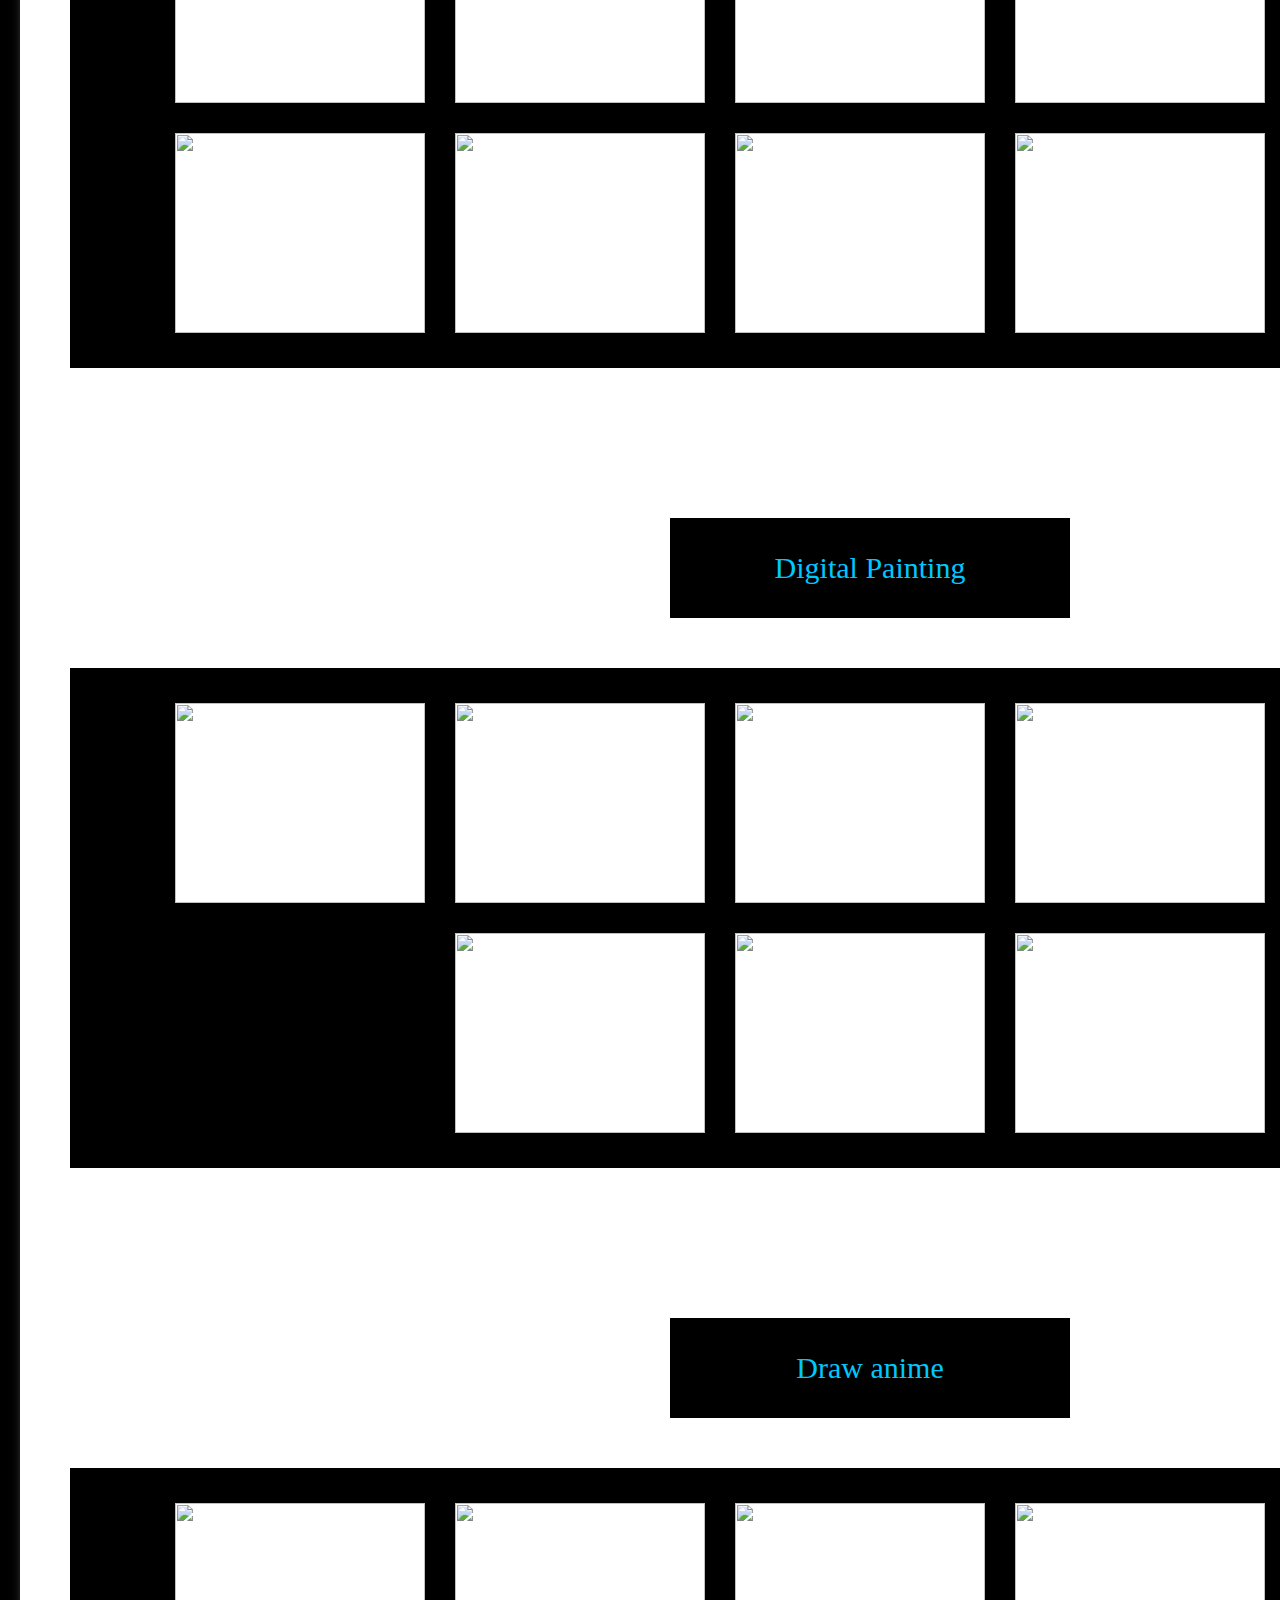
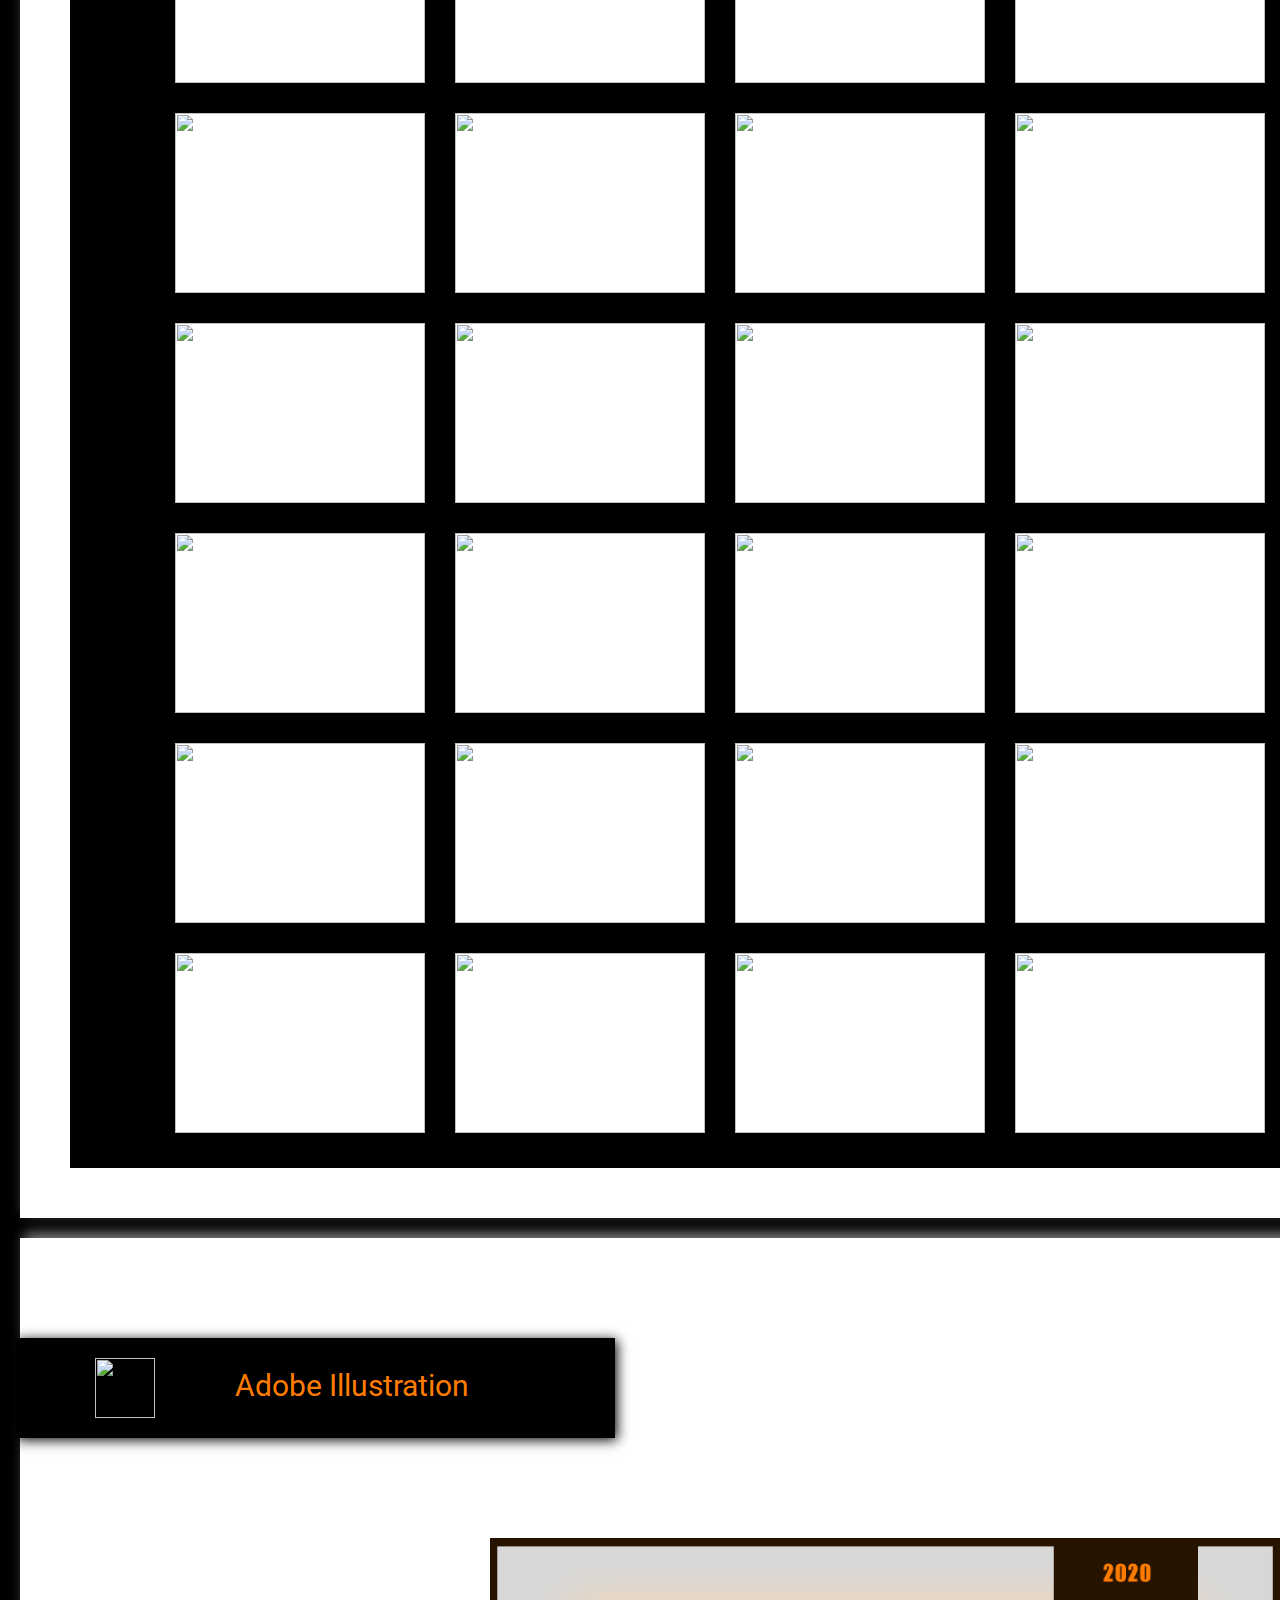
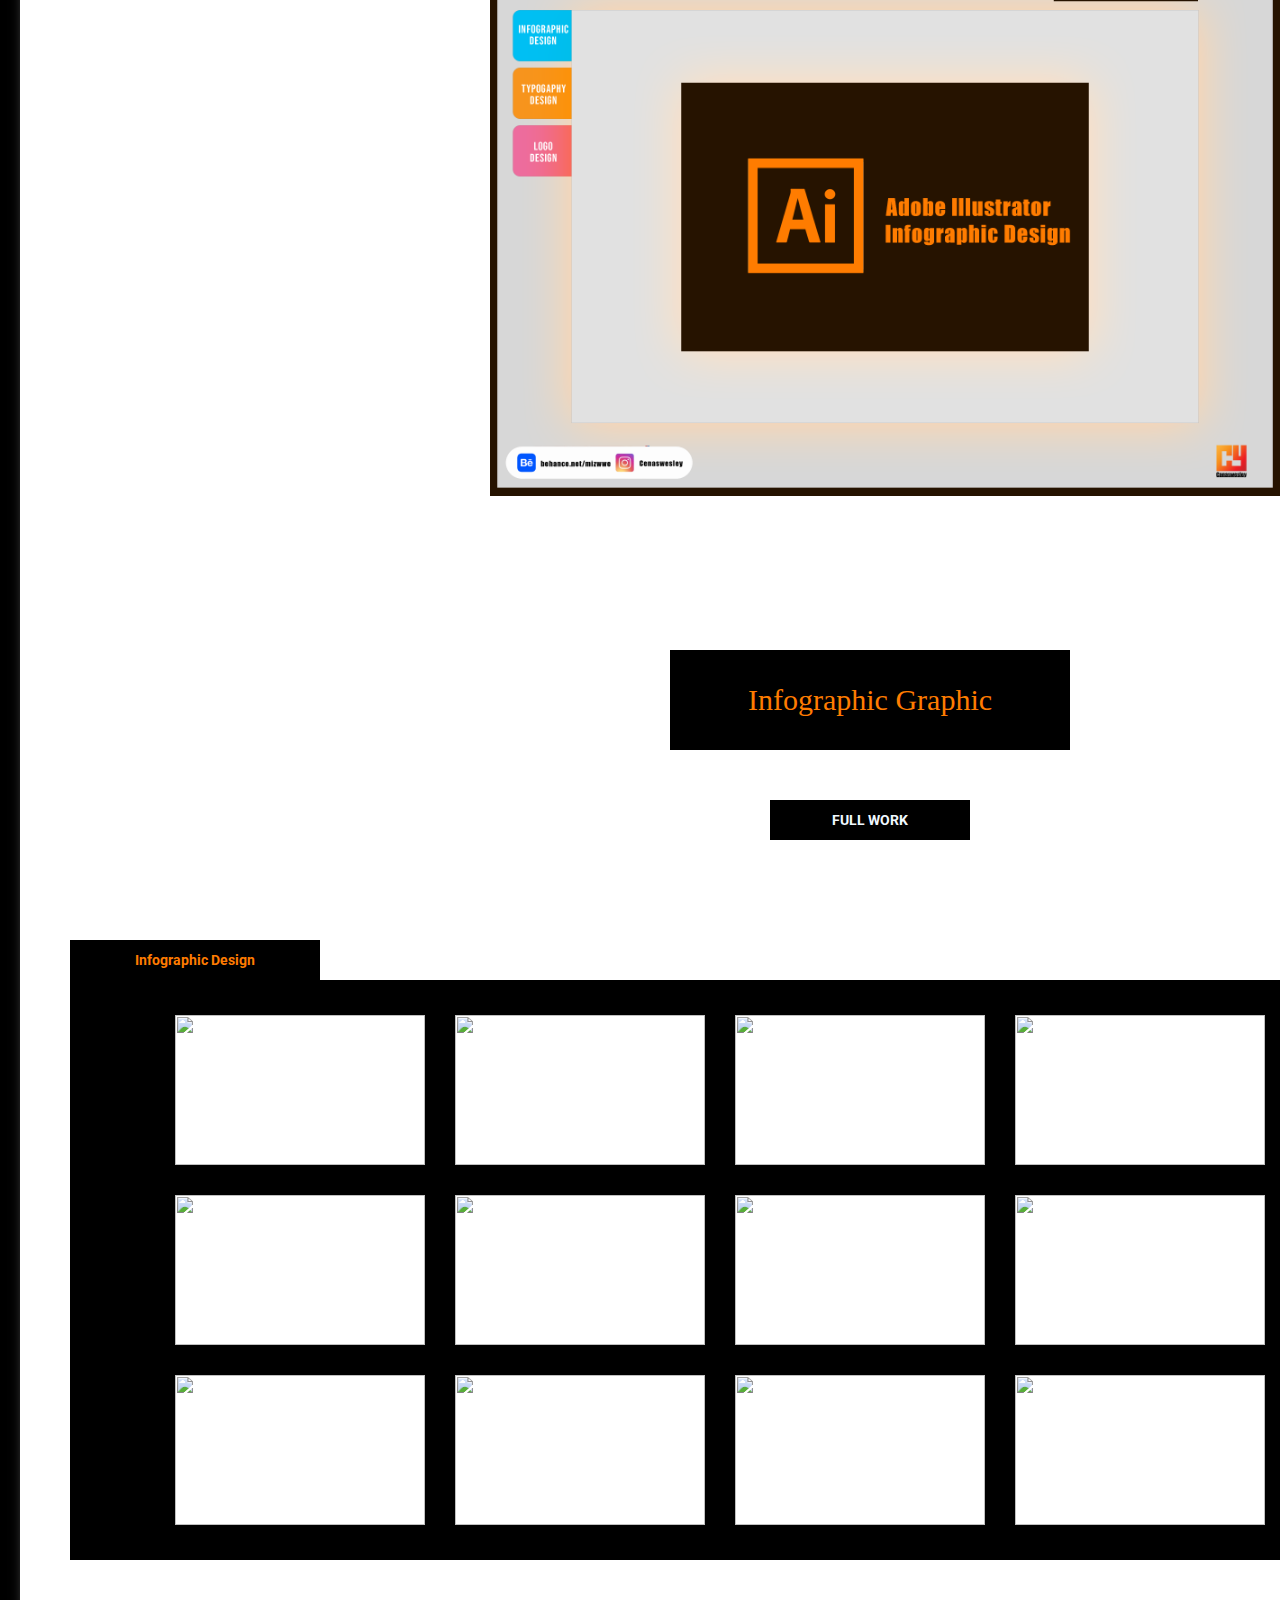
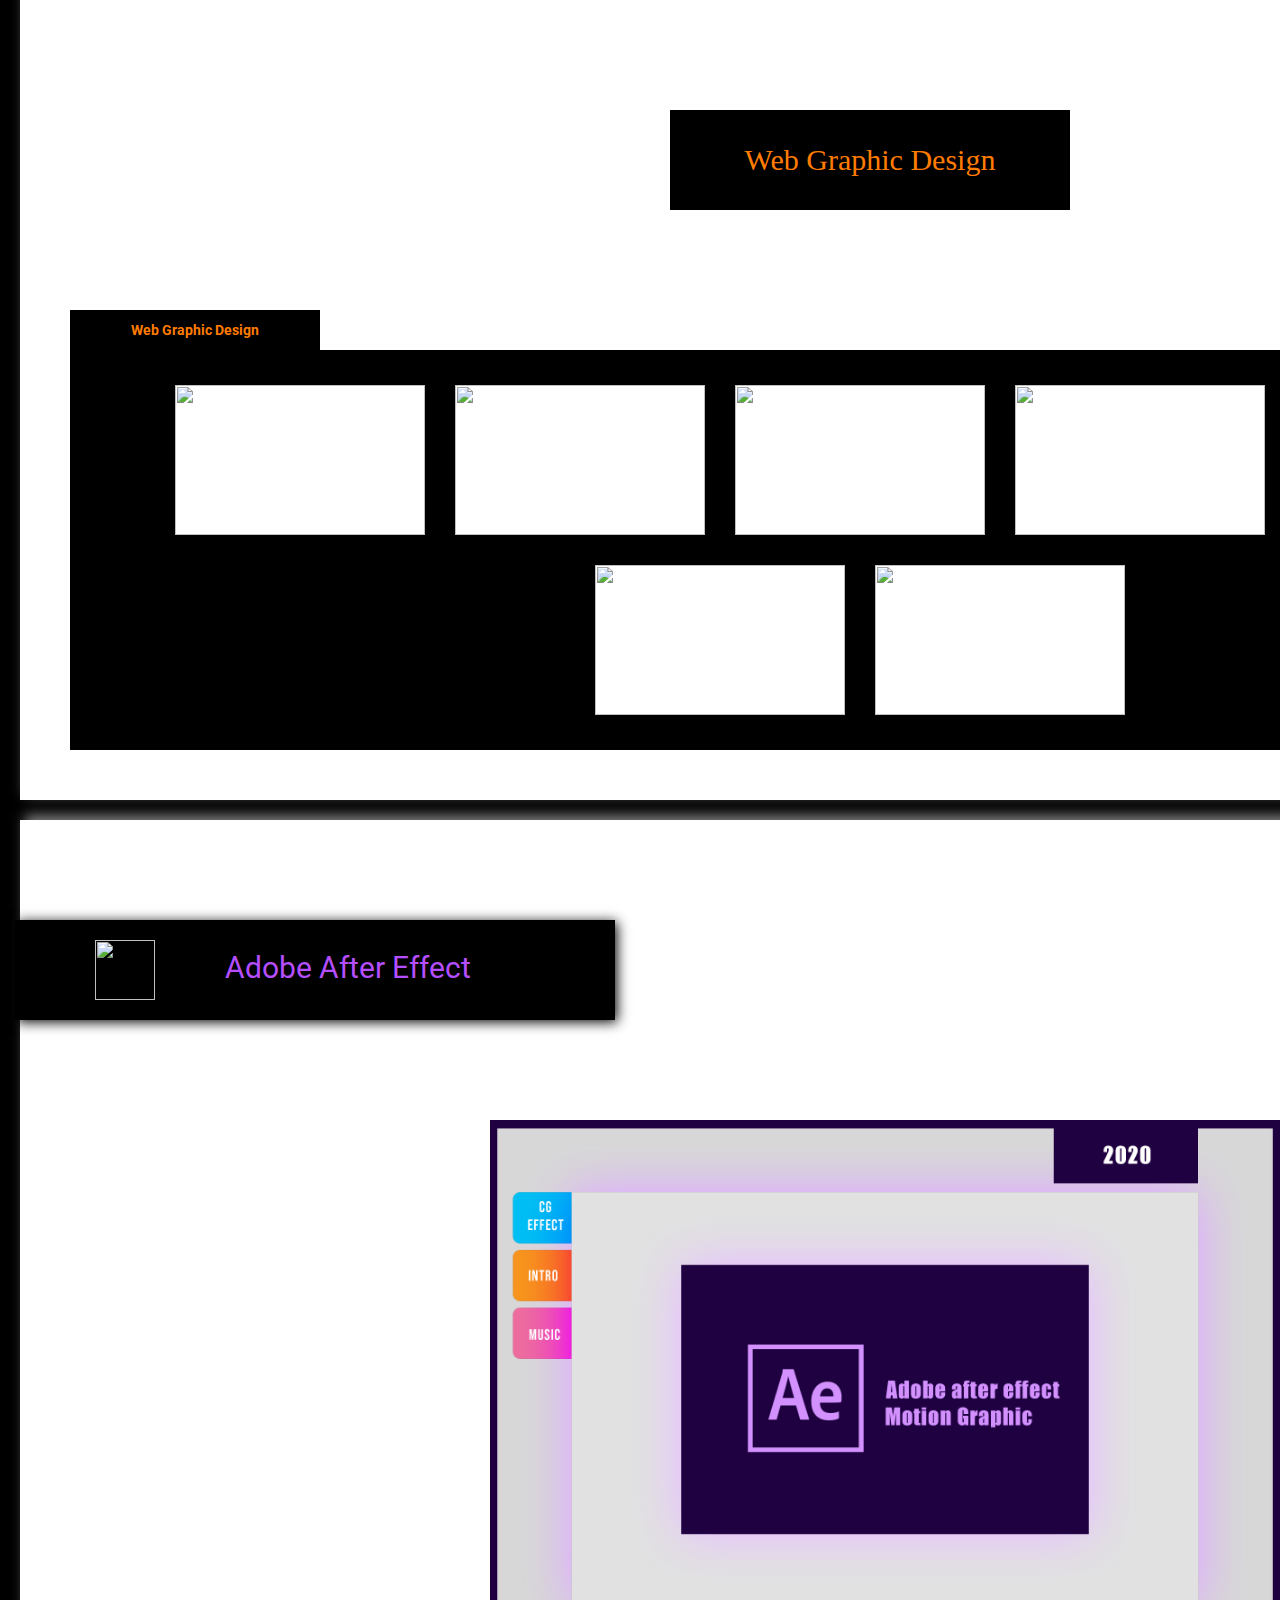
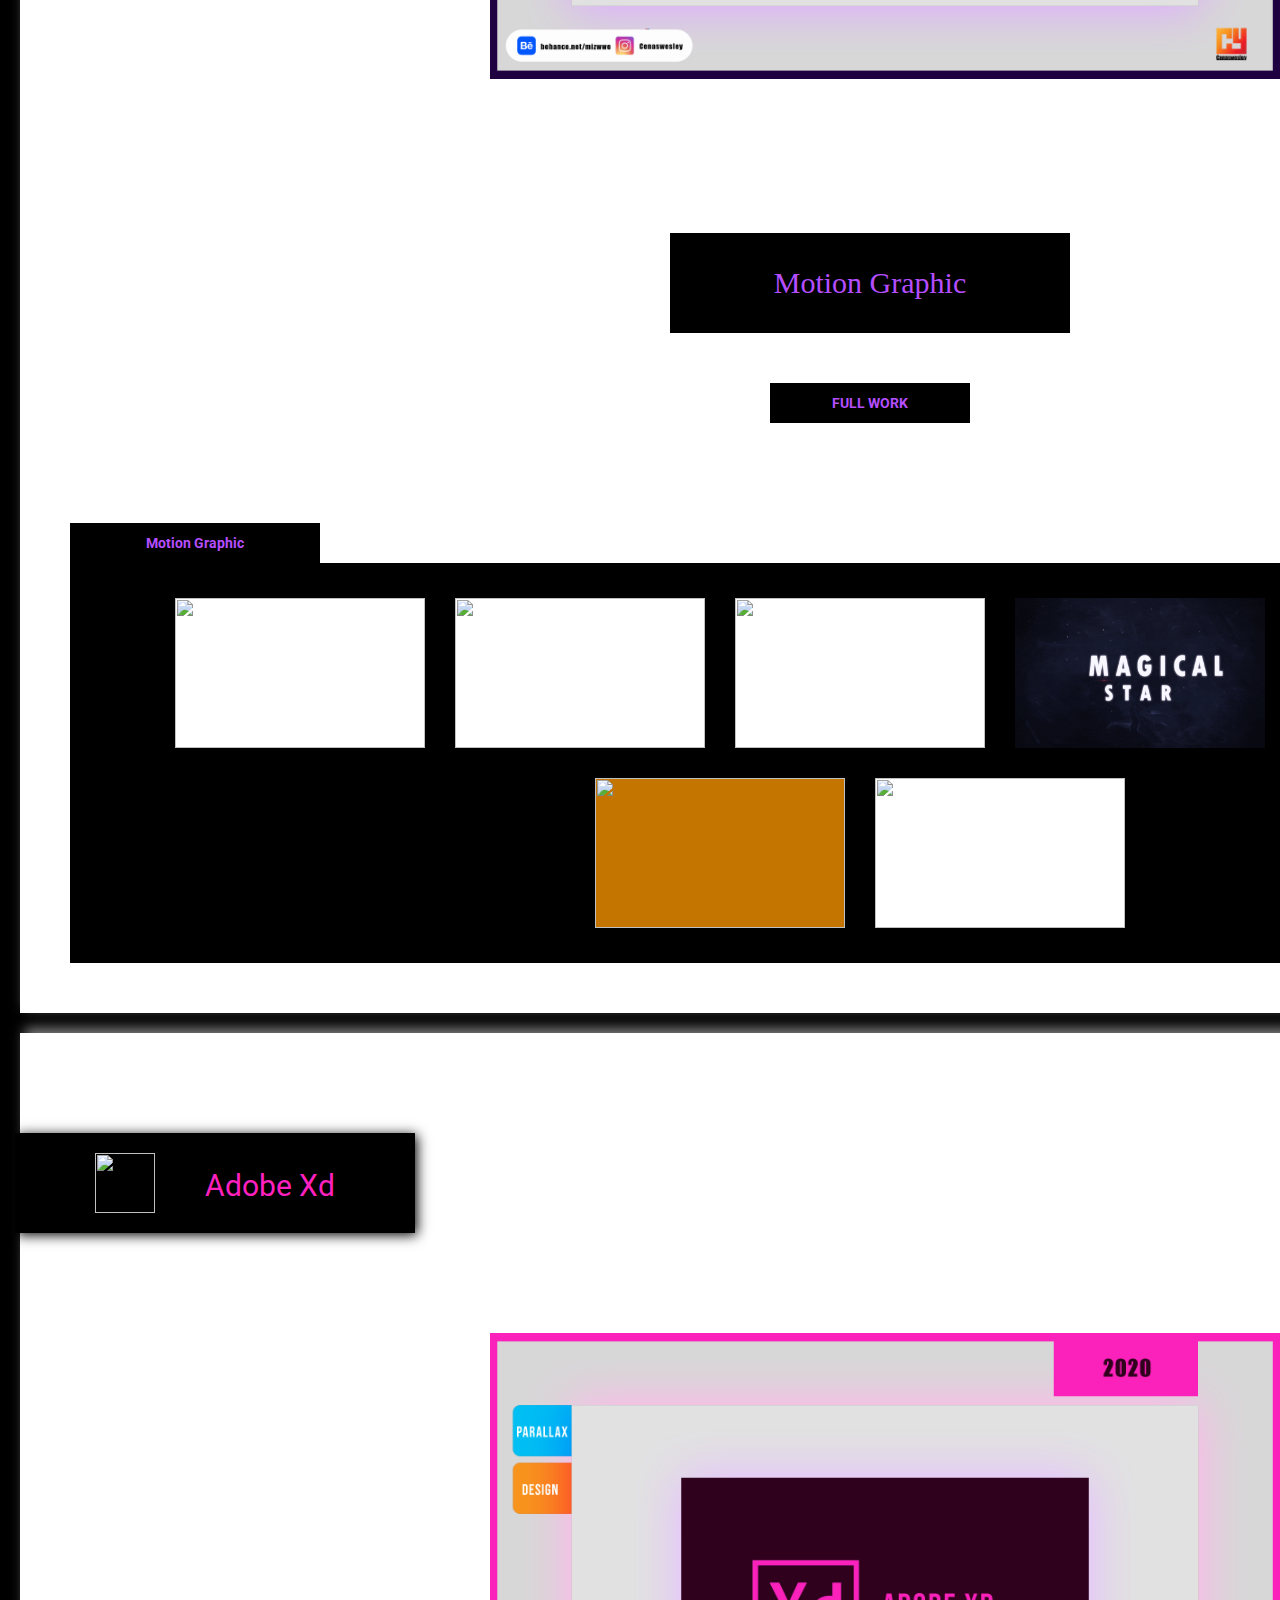
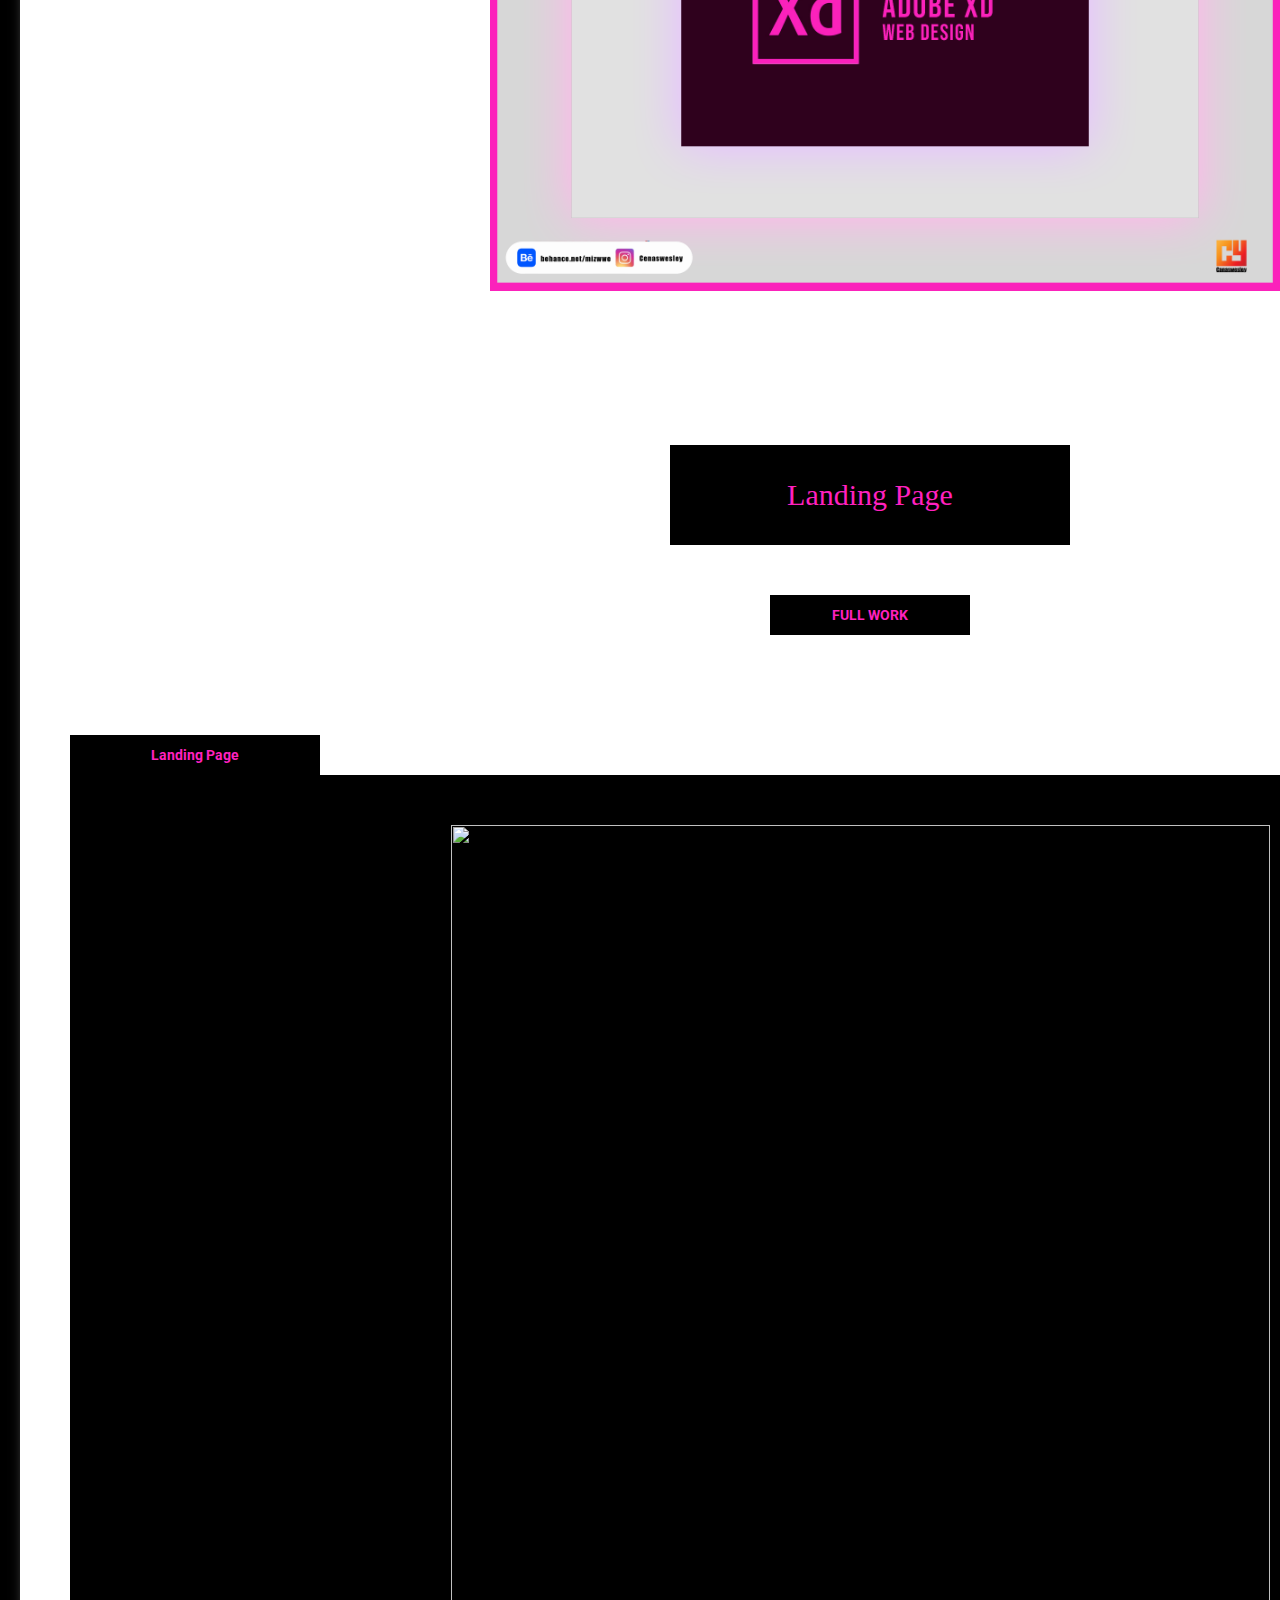
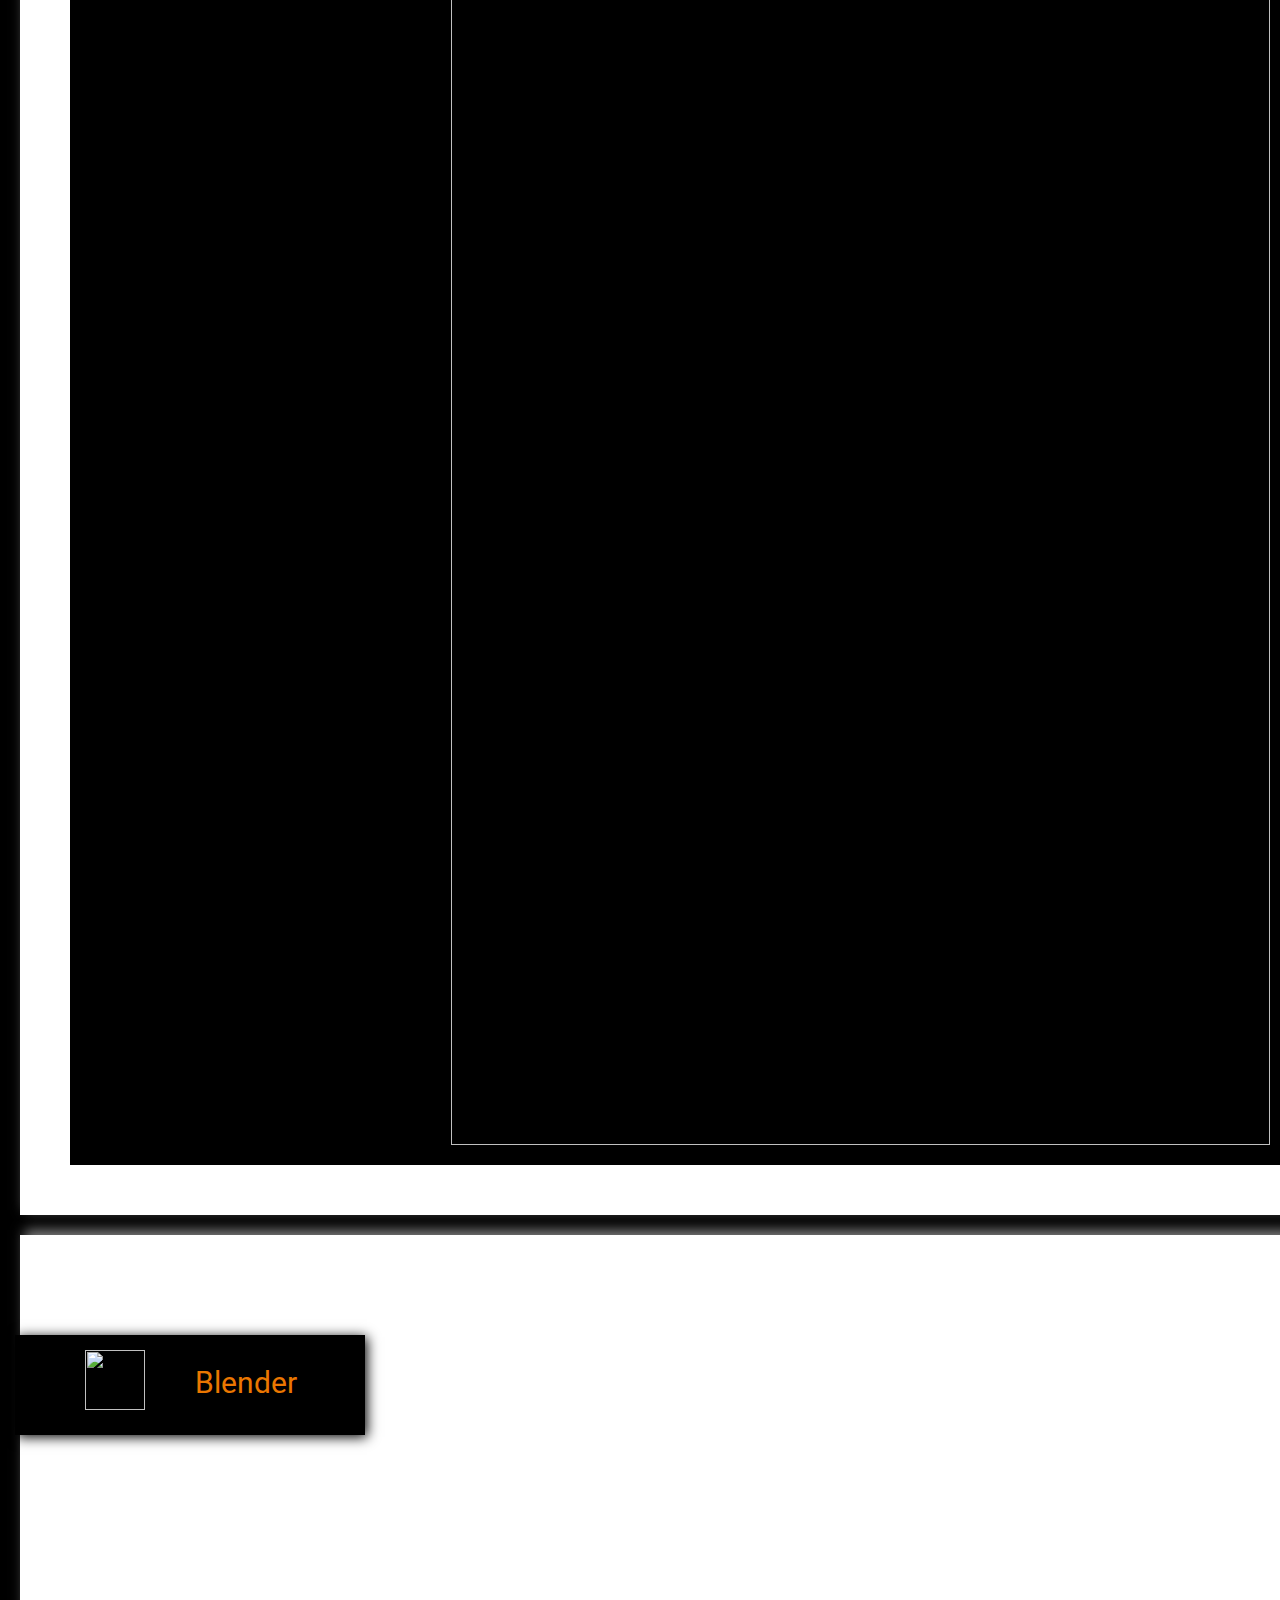
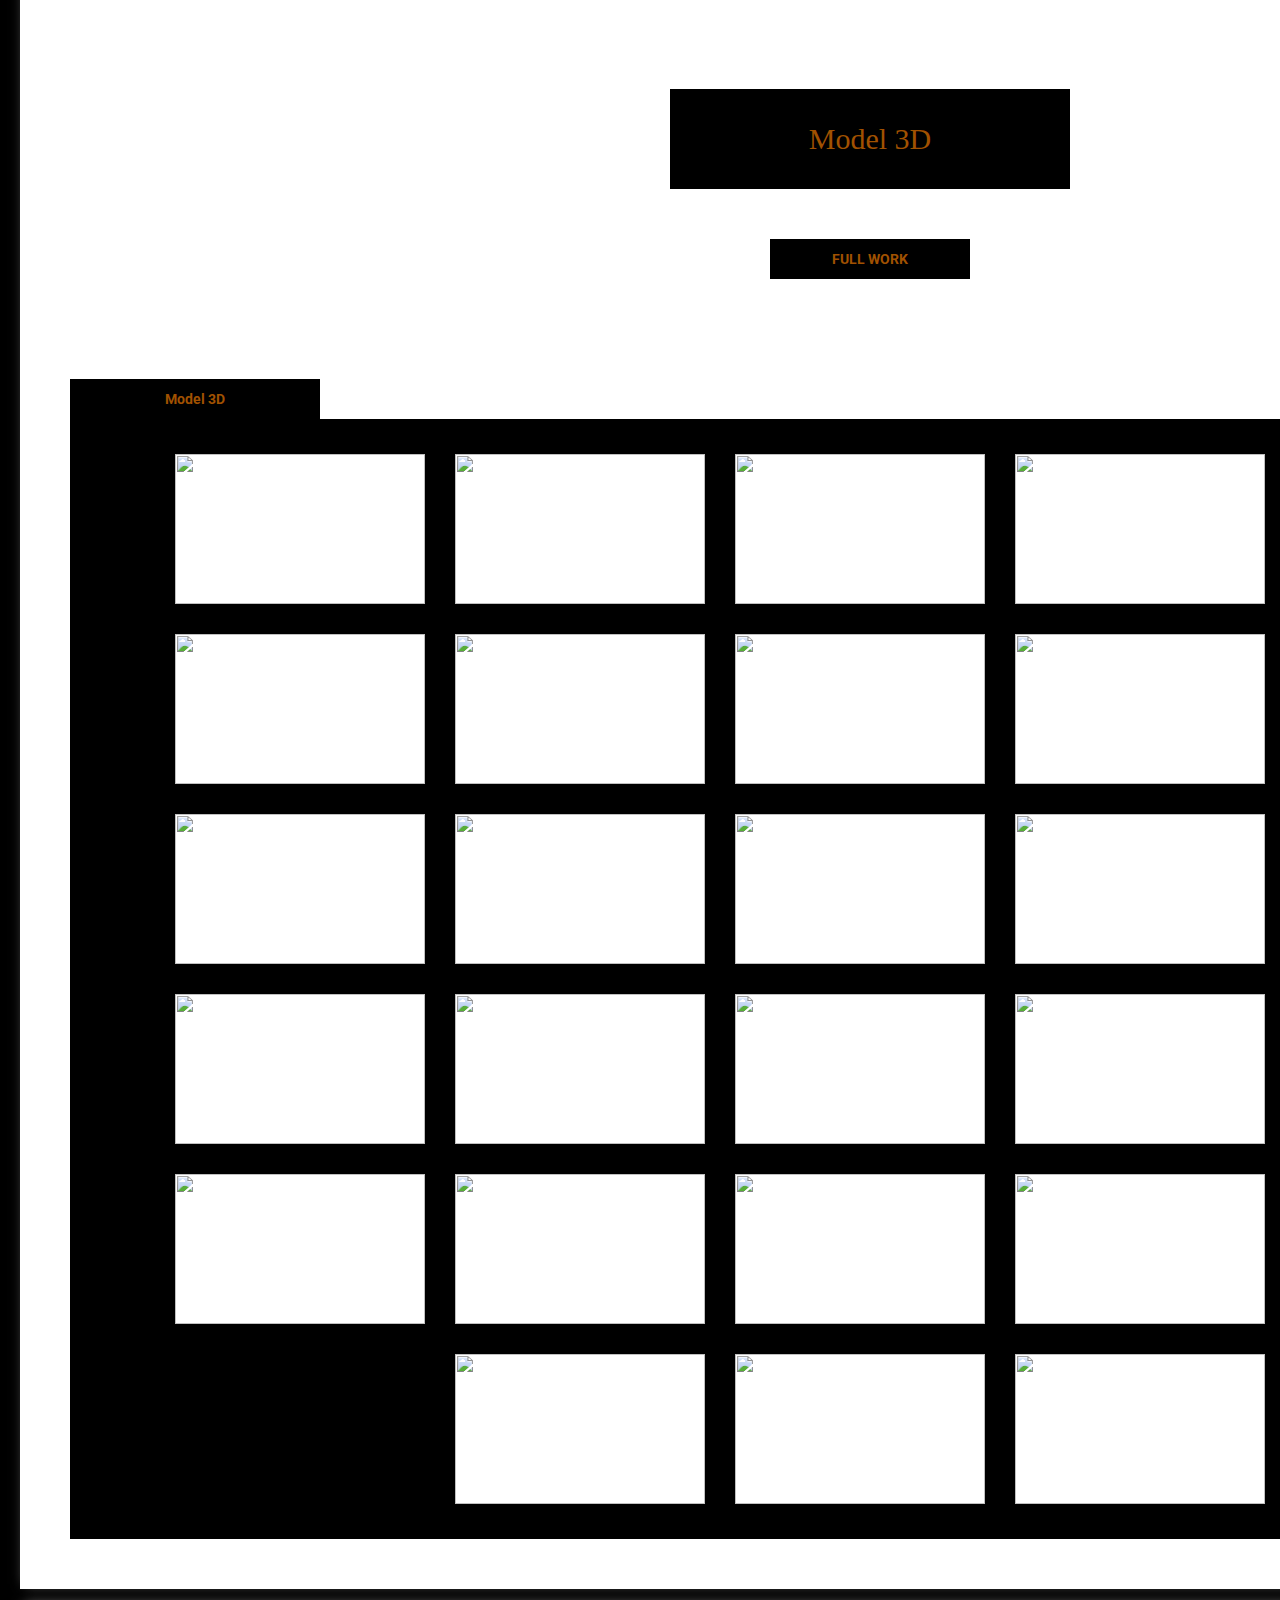
==== commit 94d8f293: "Update index.html" ====
(no text change in the page or its own stylesheets)
